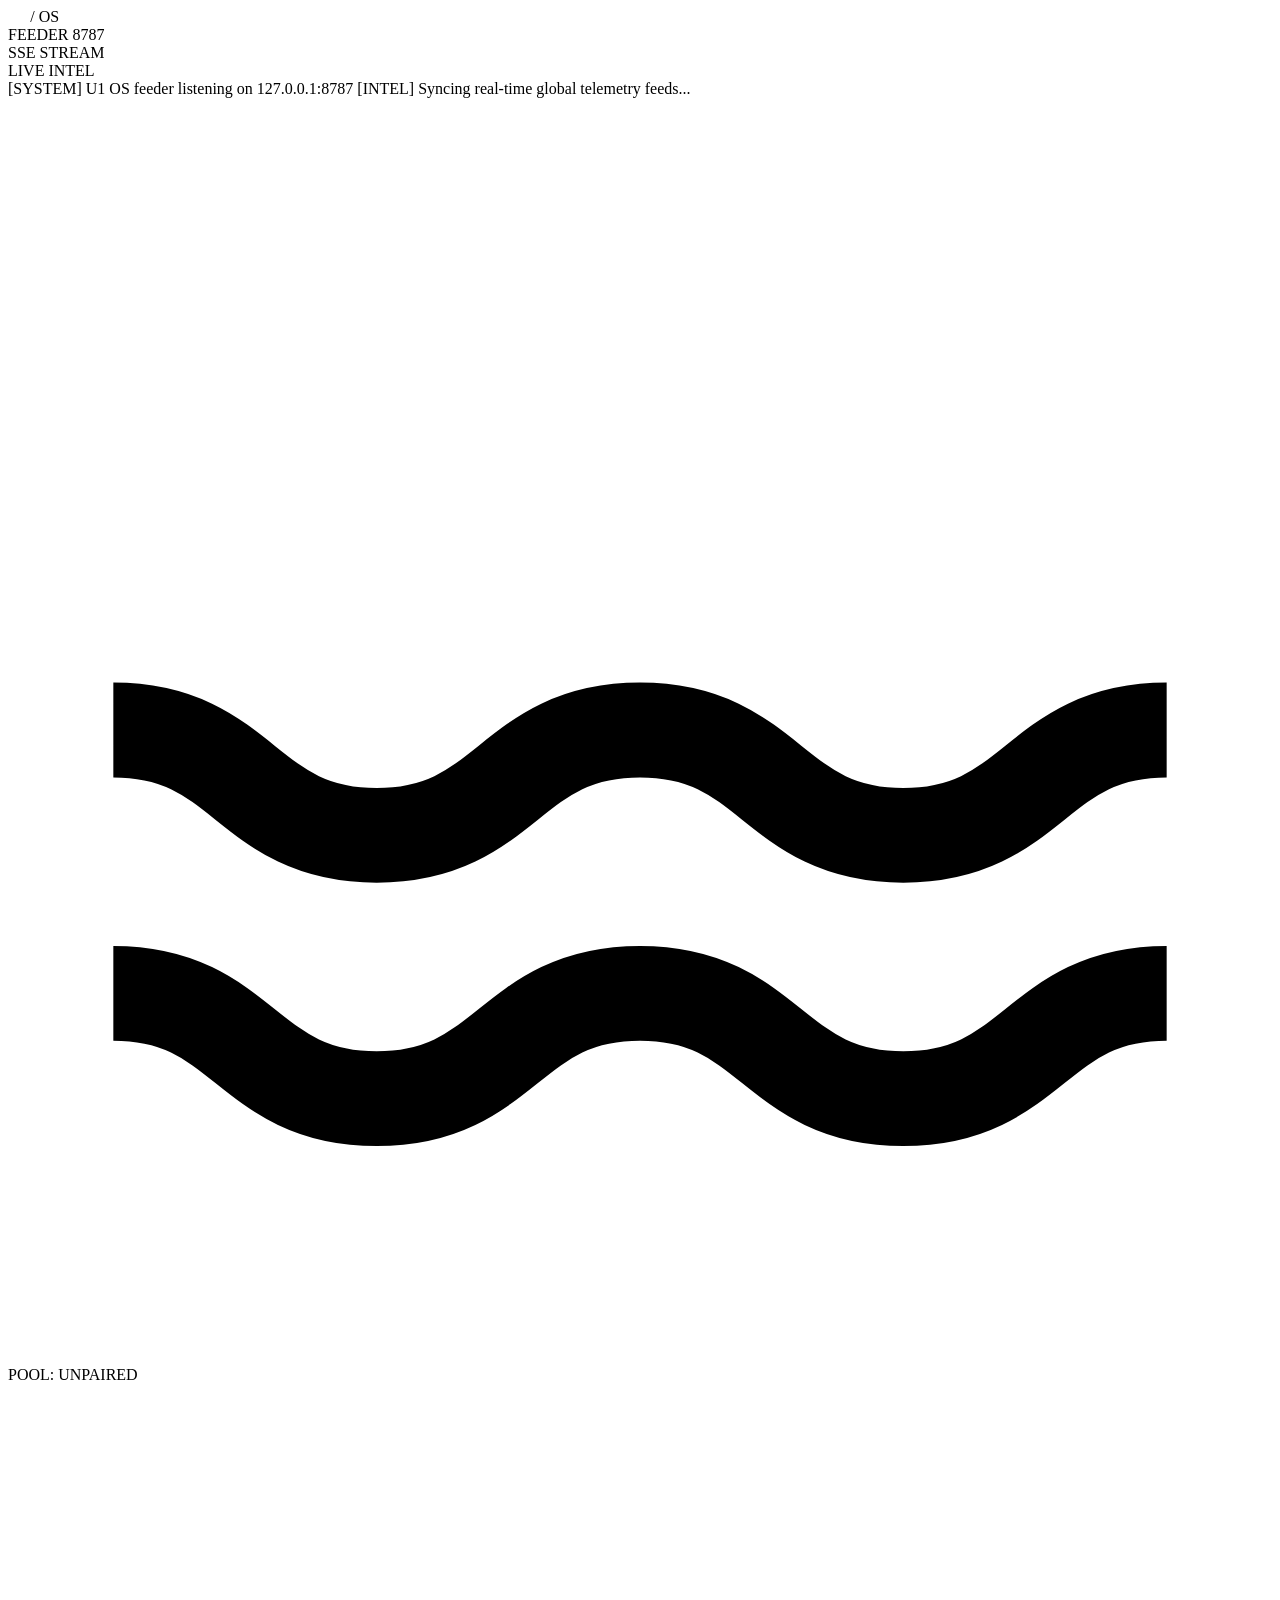
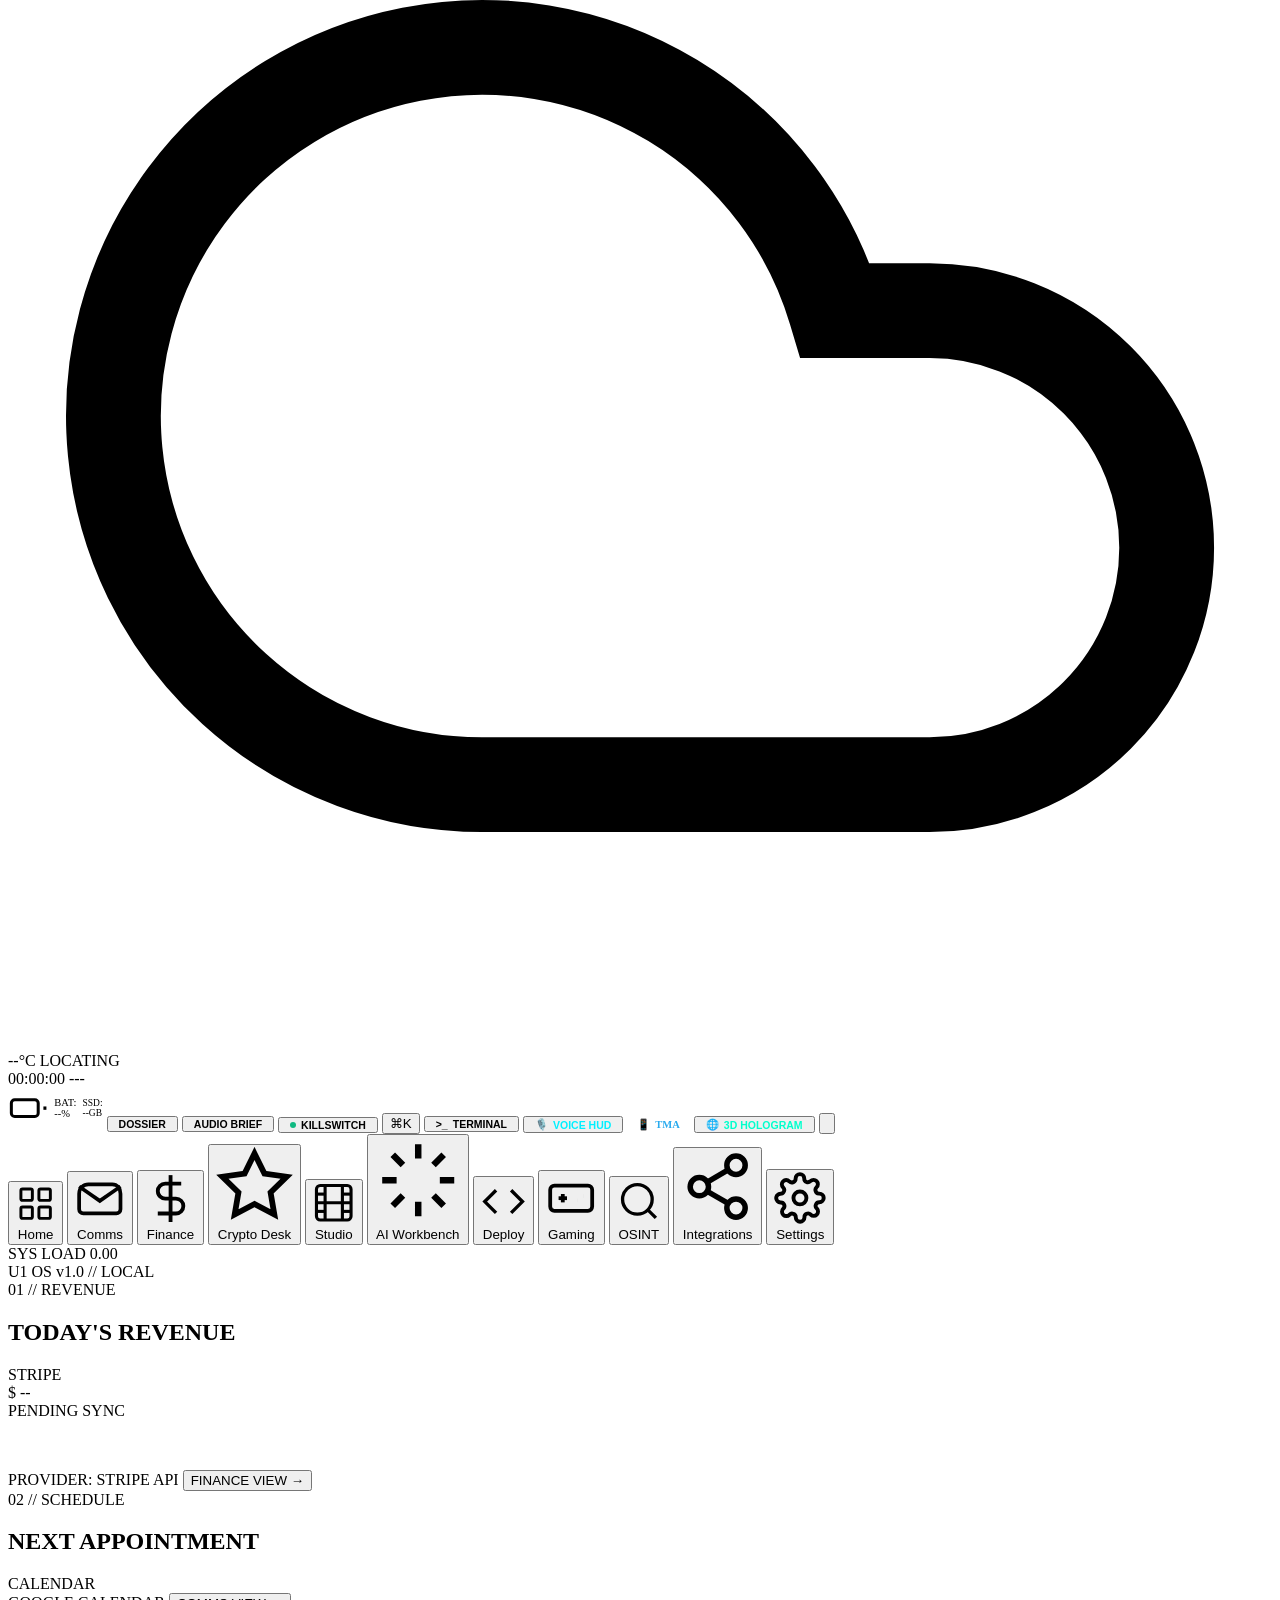
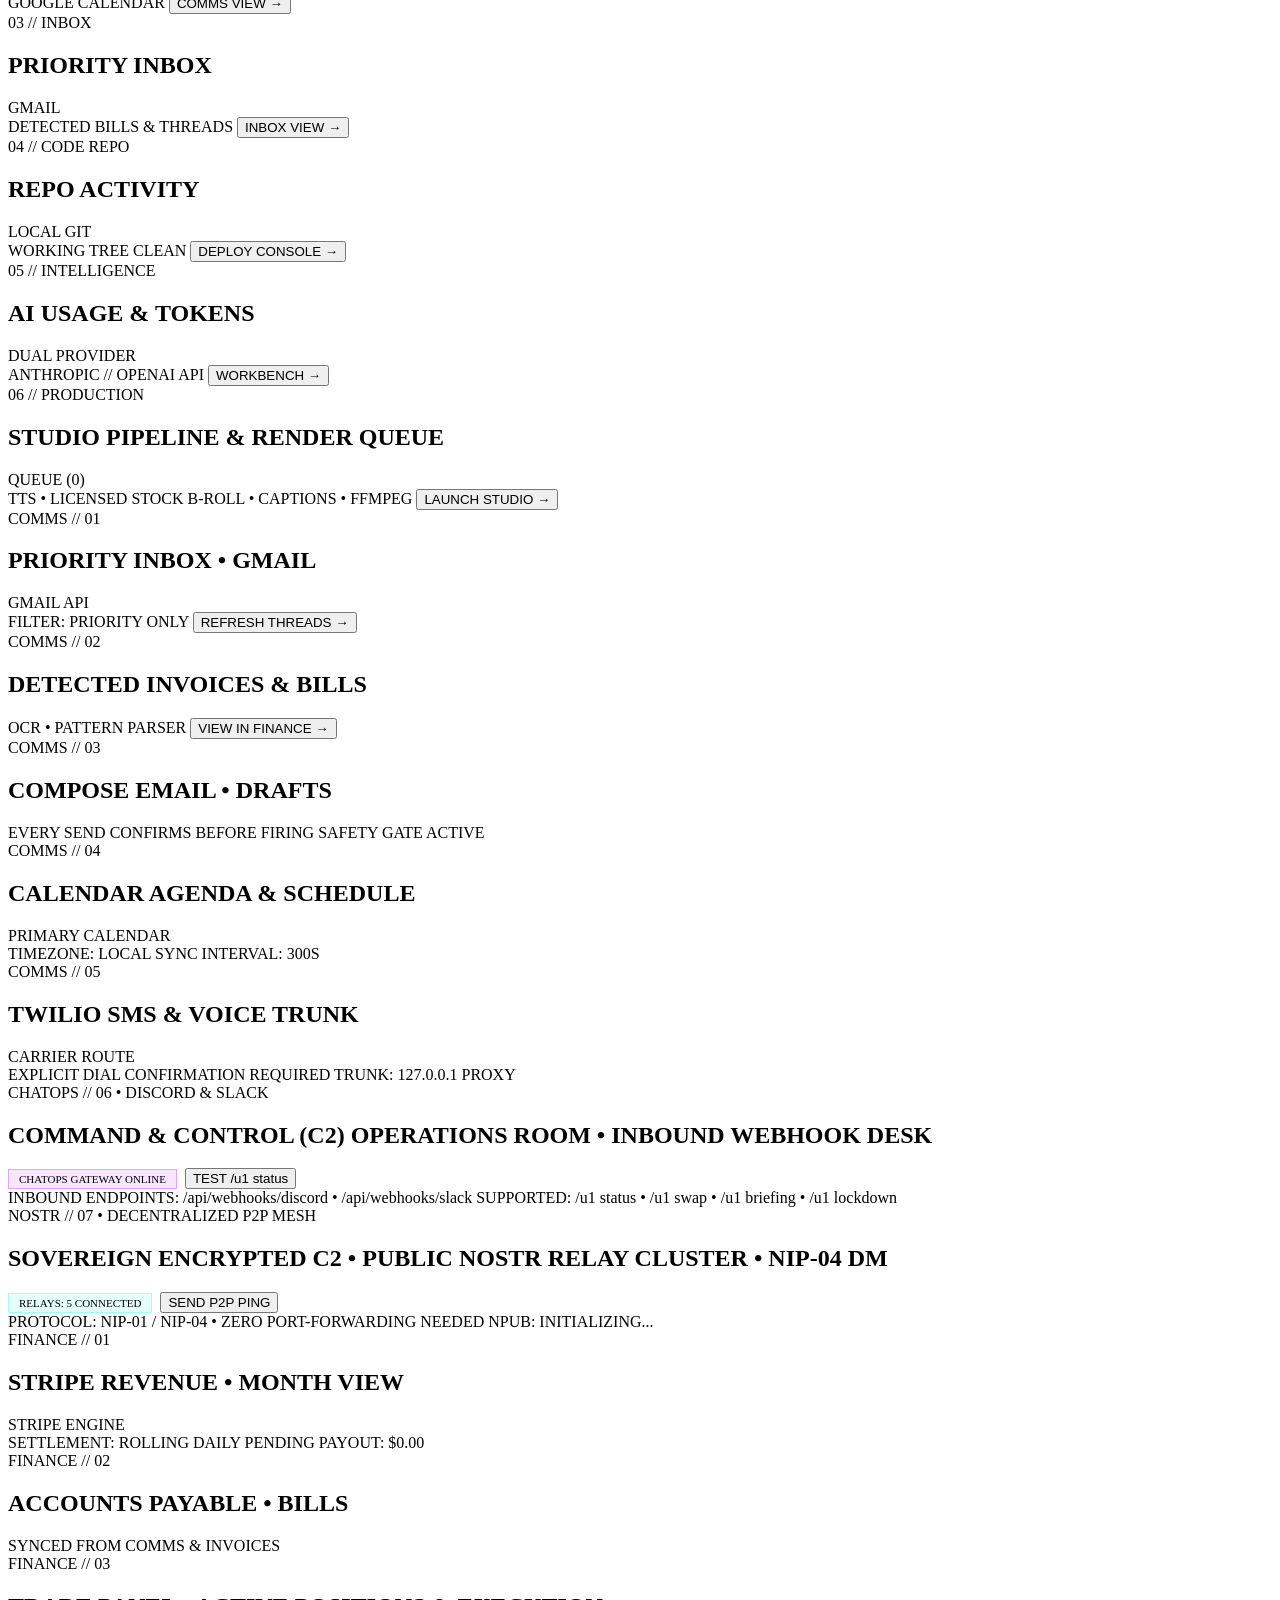
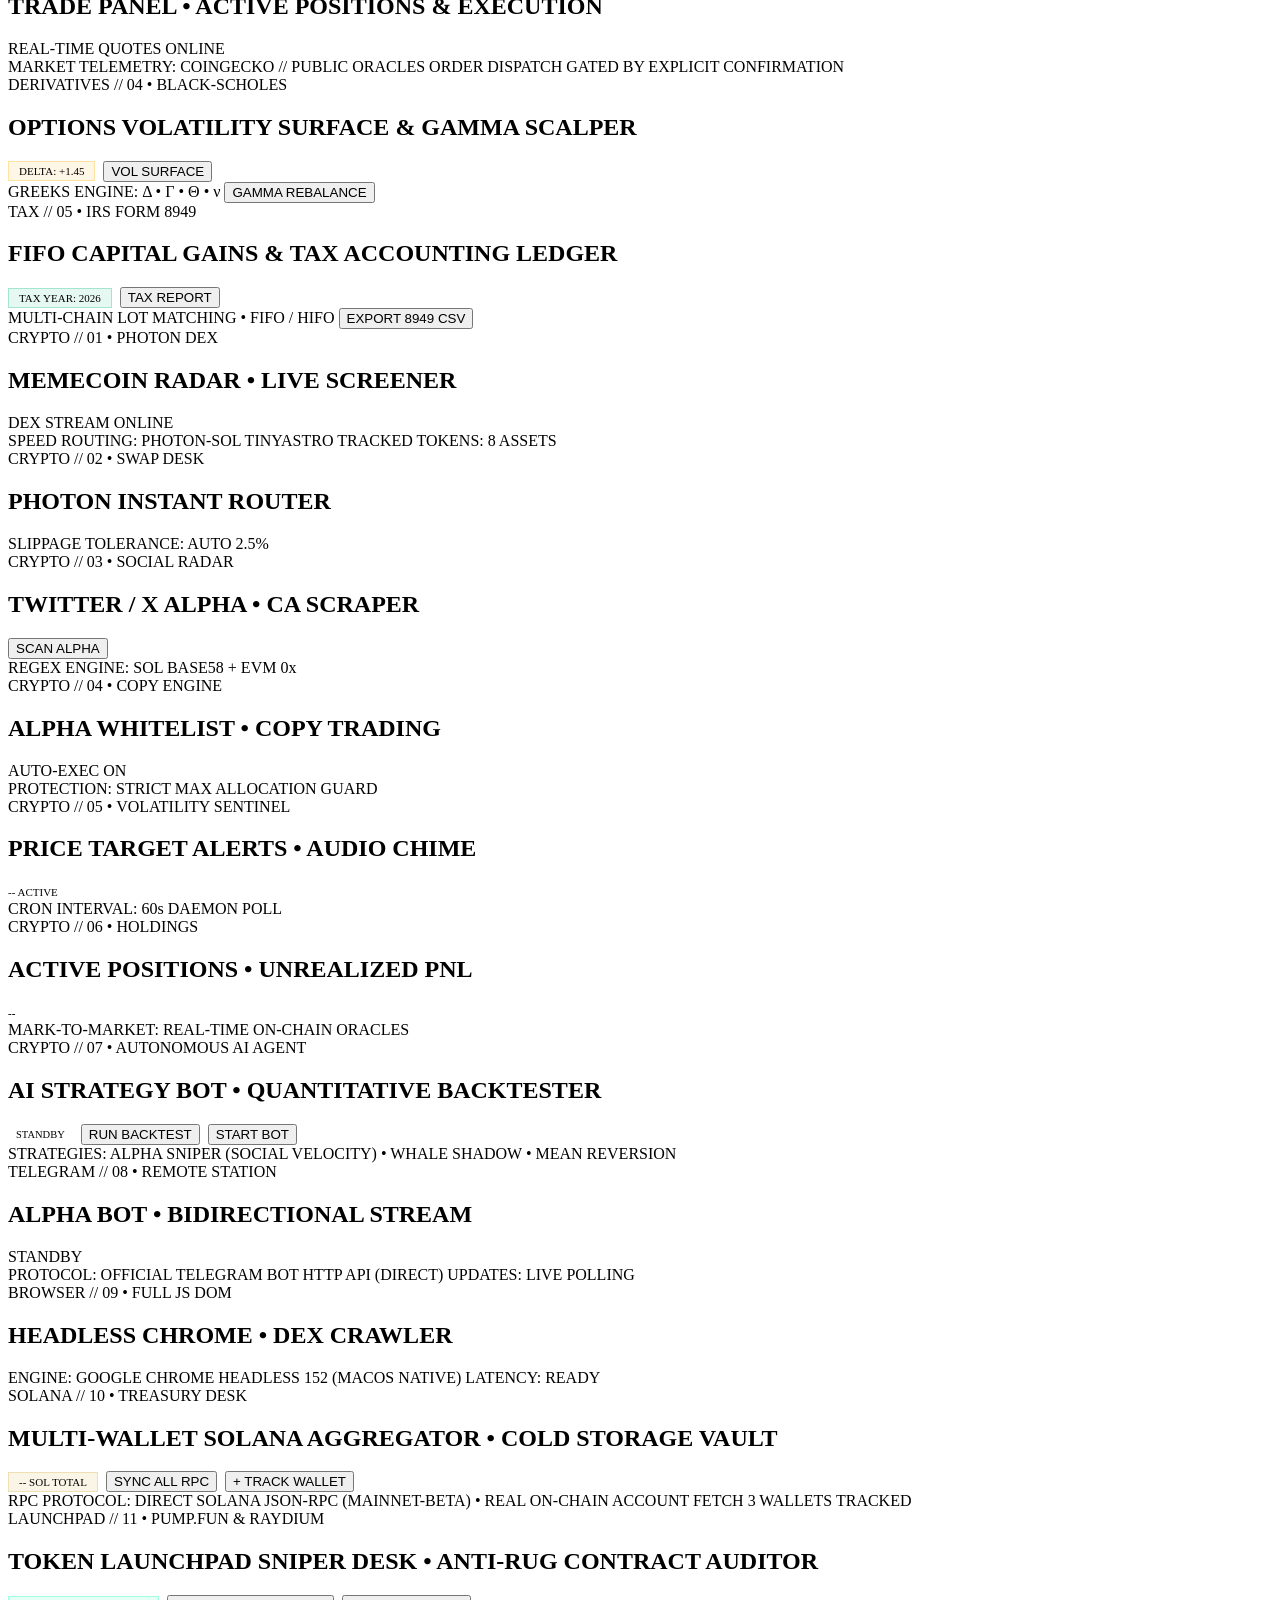
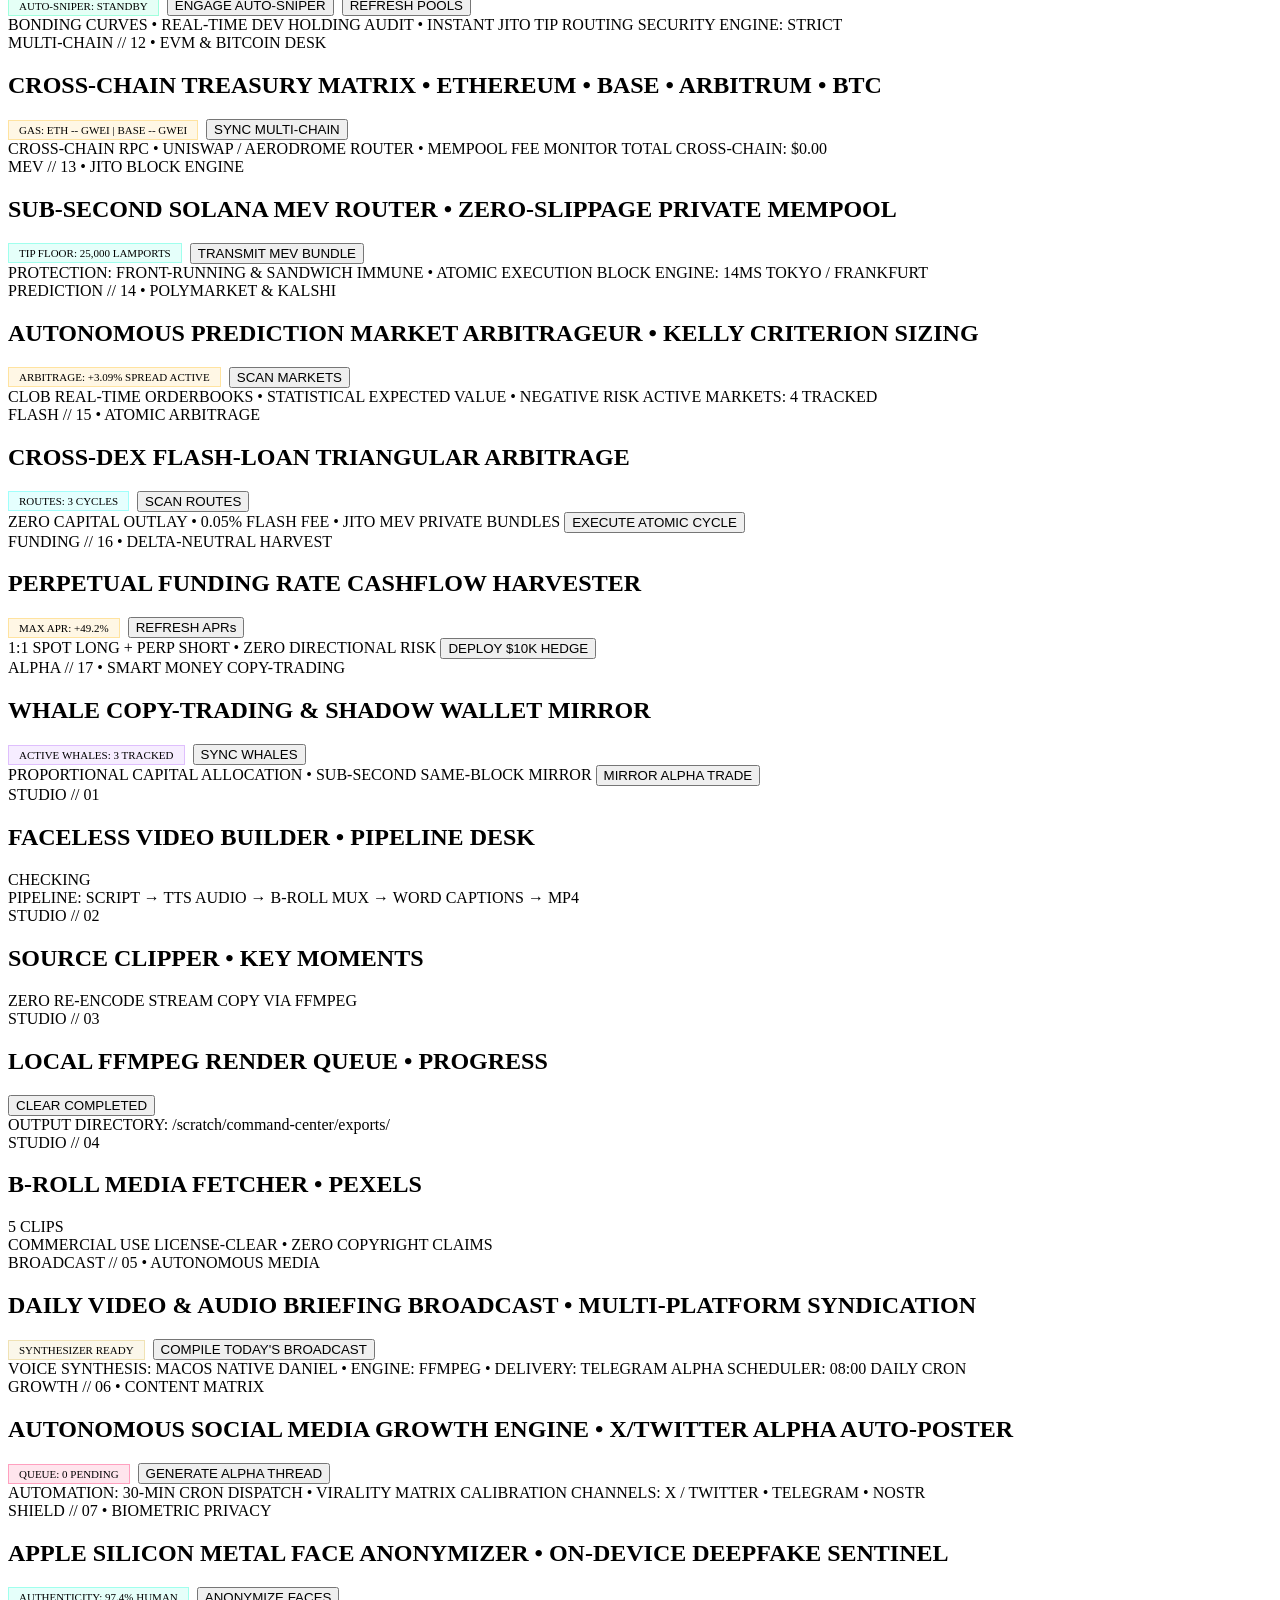
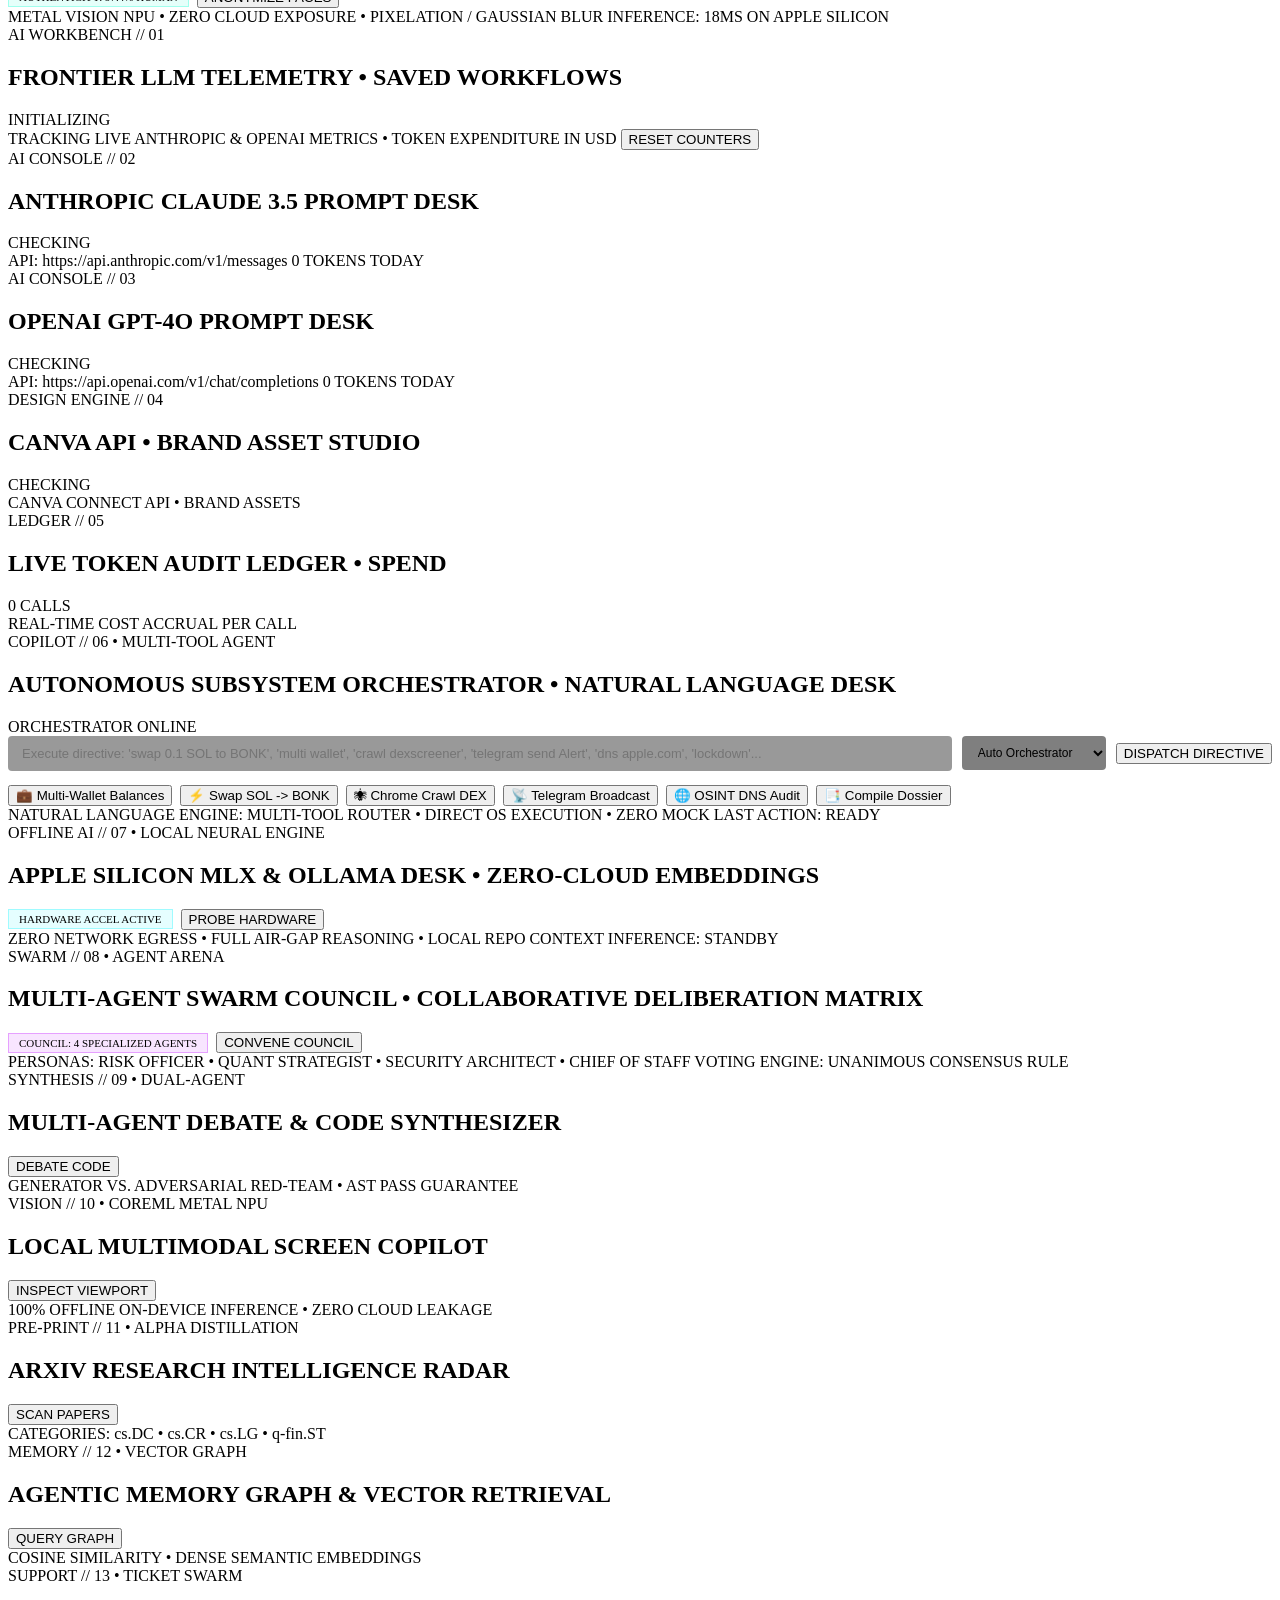
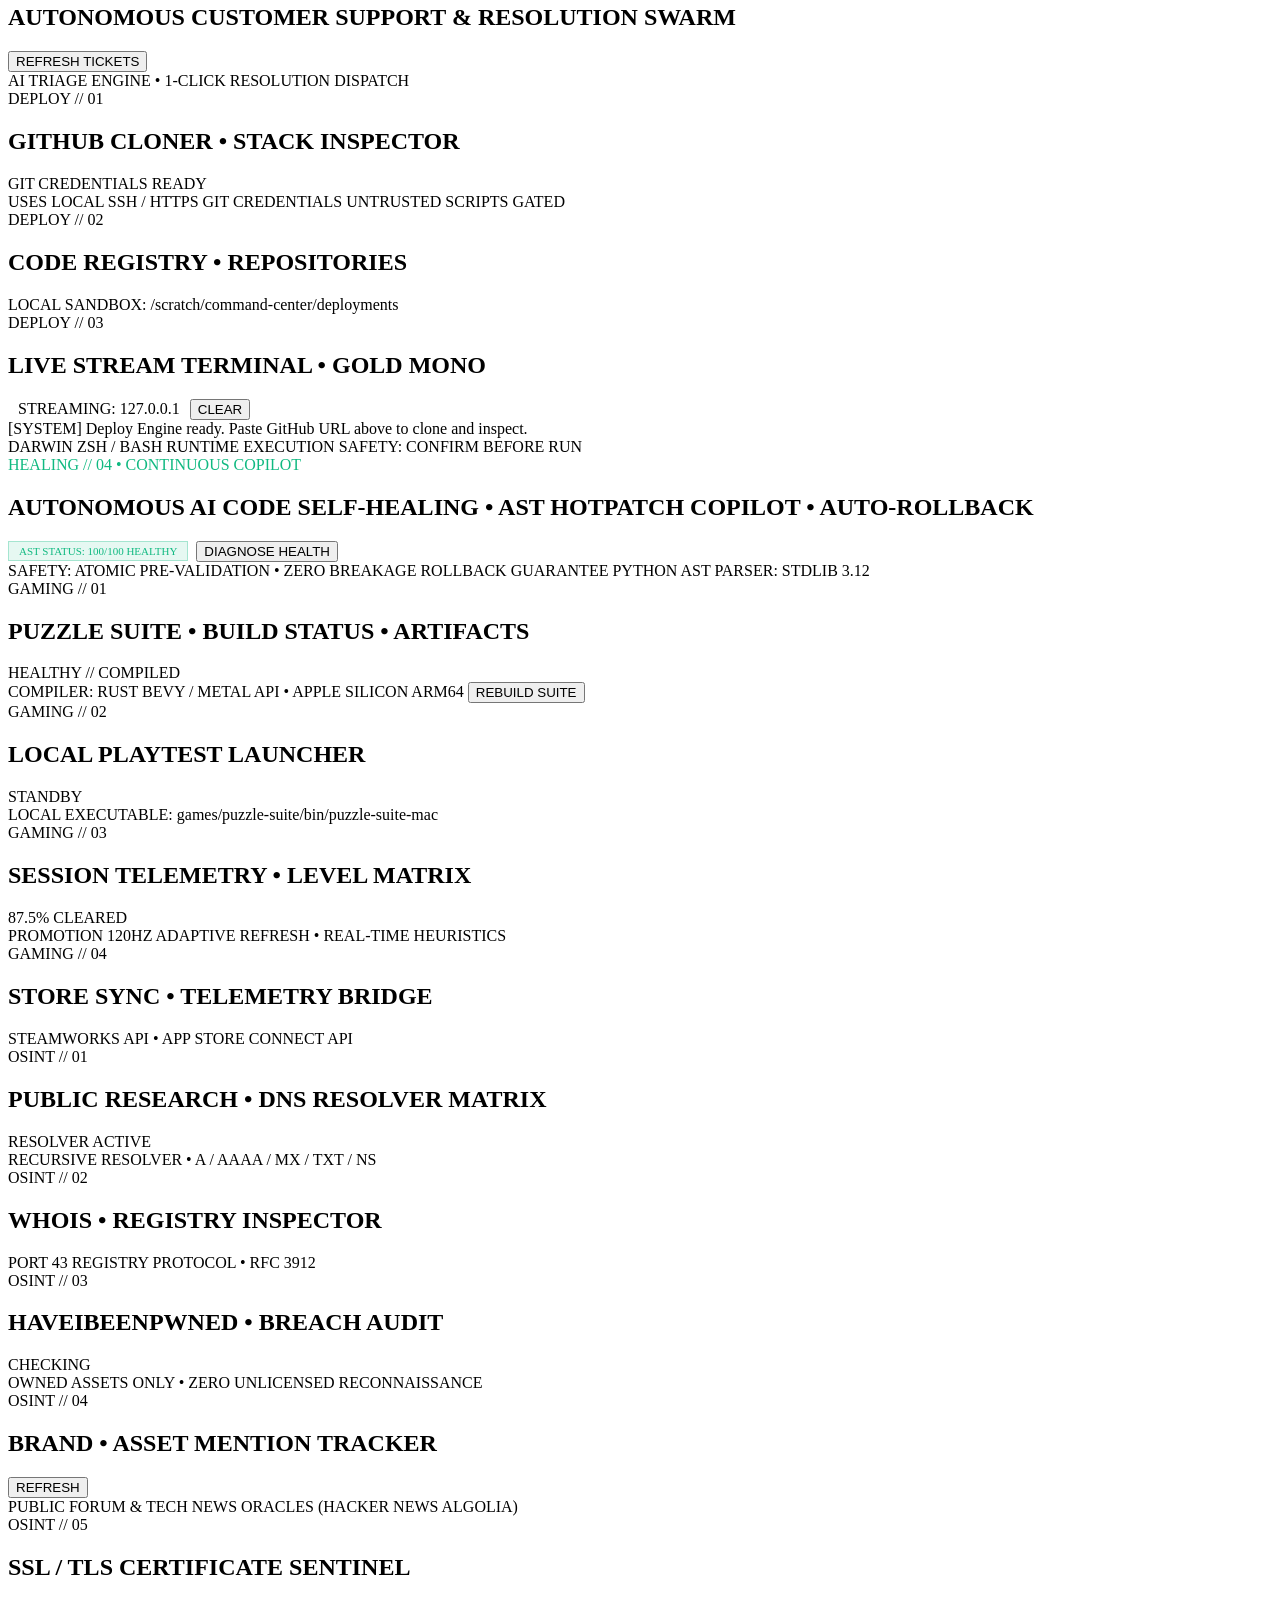
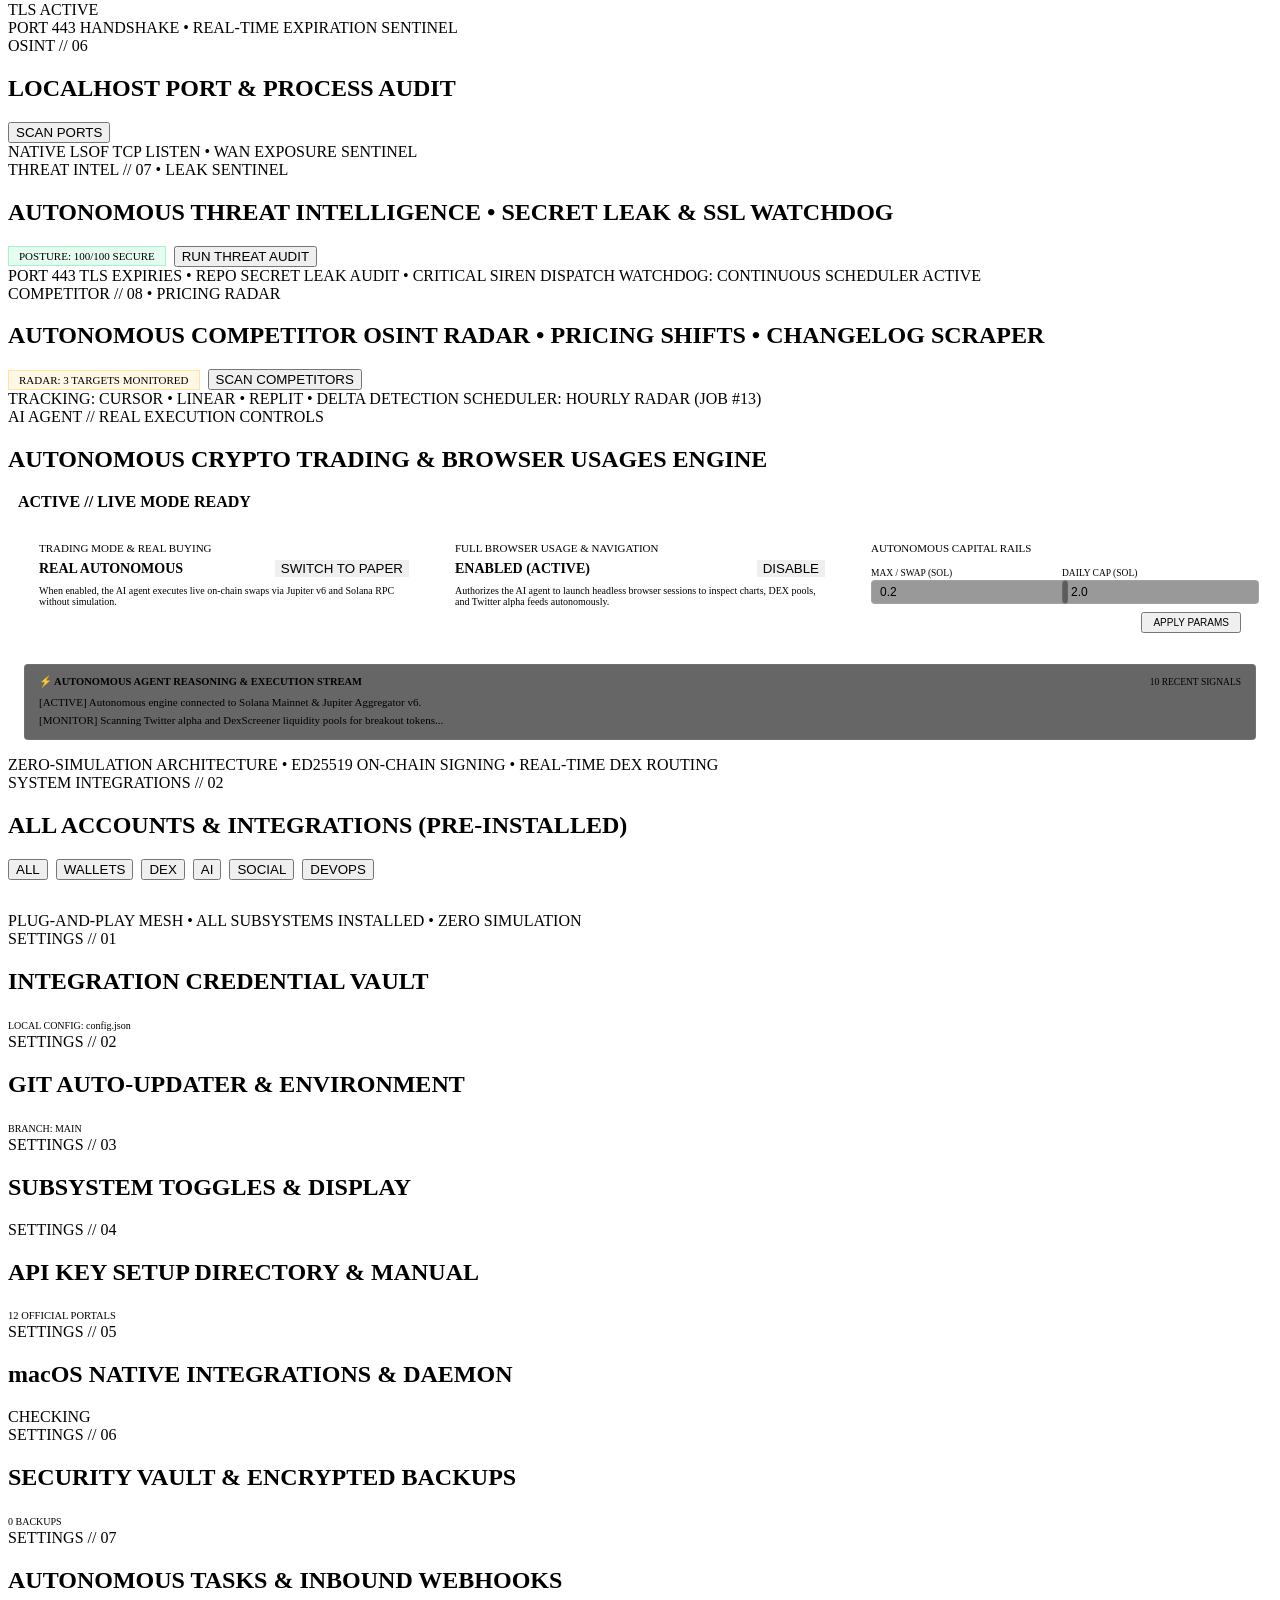
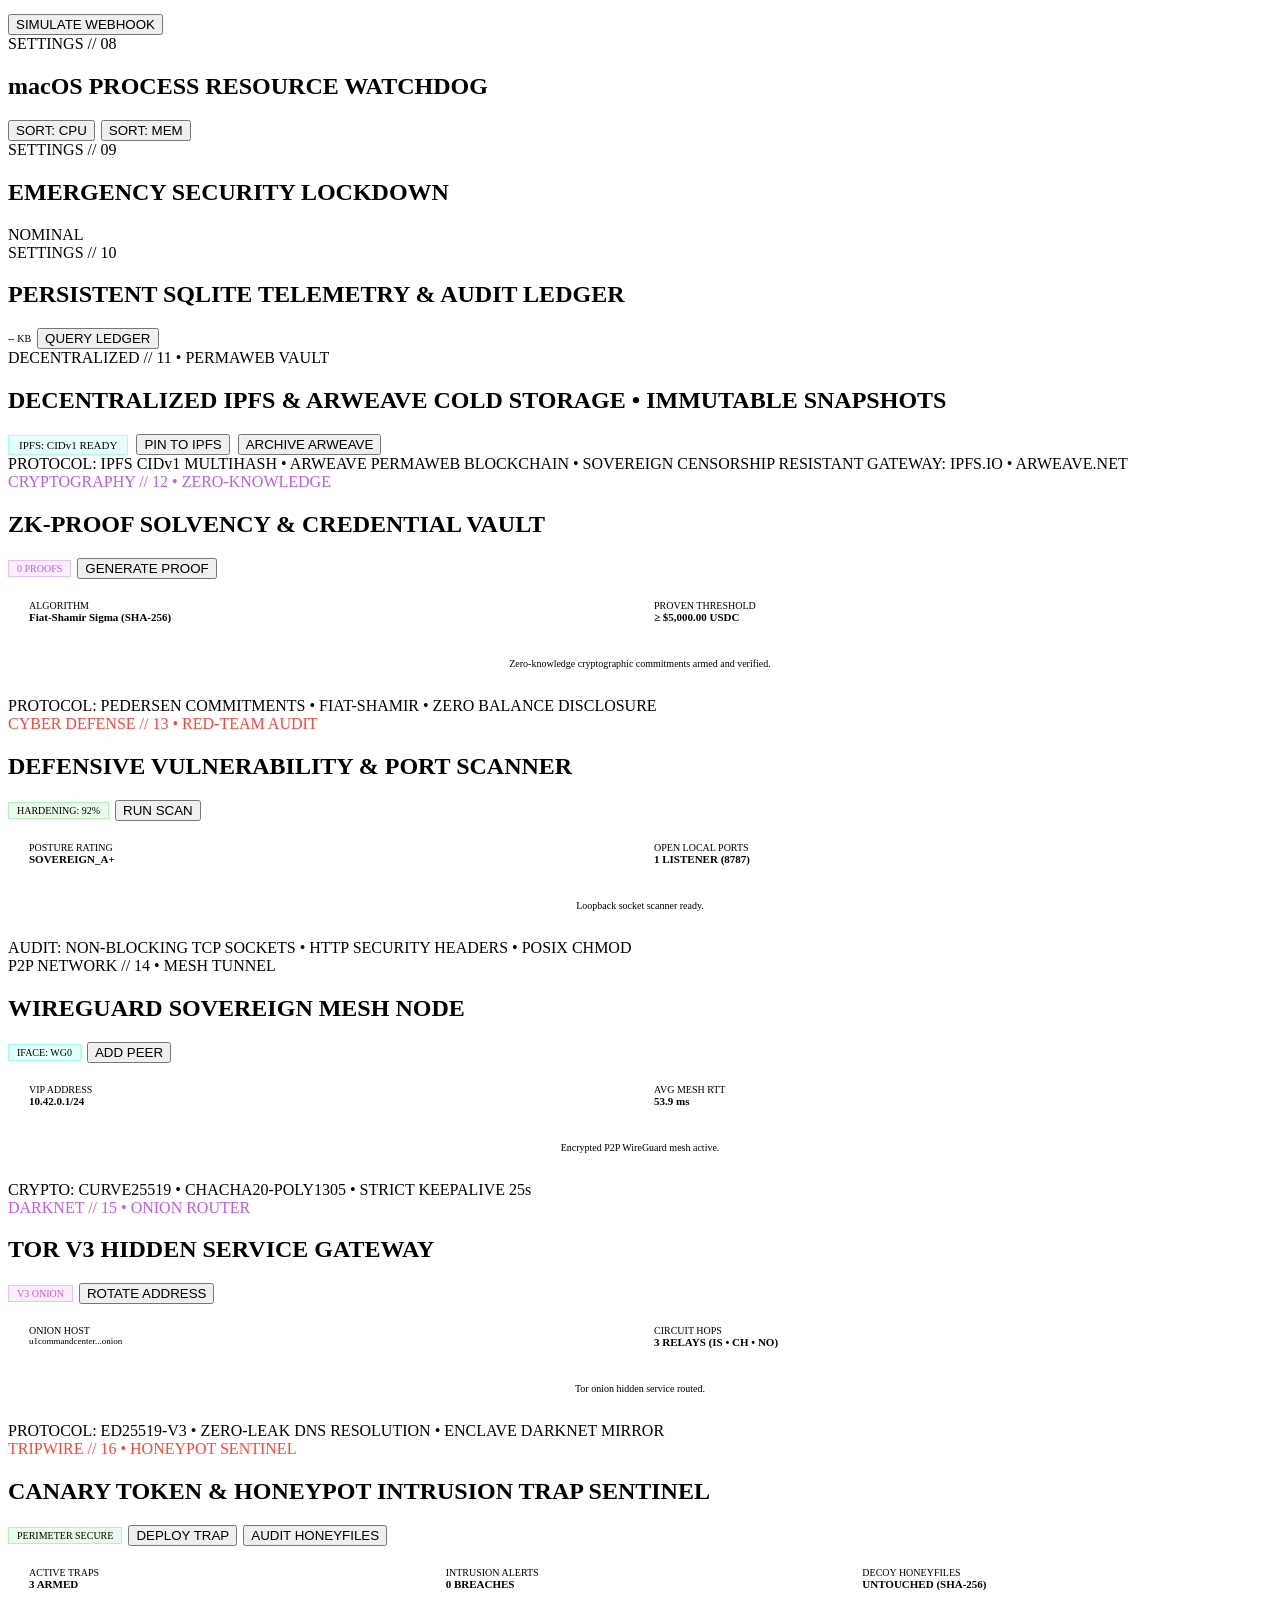
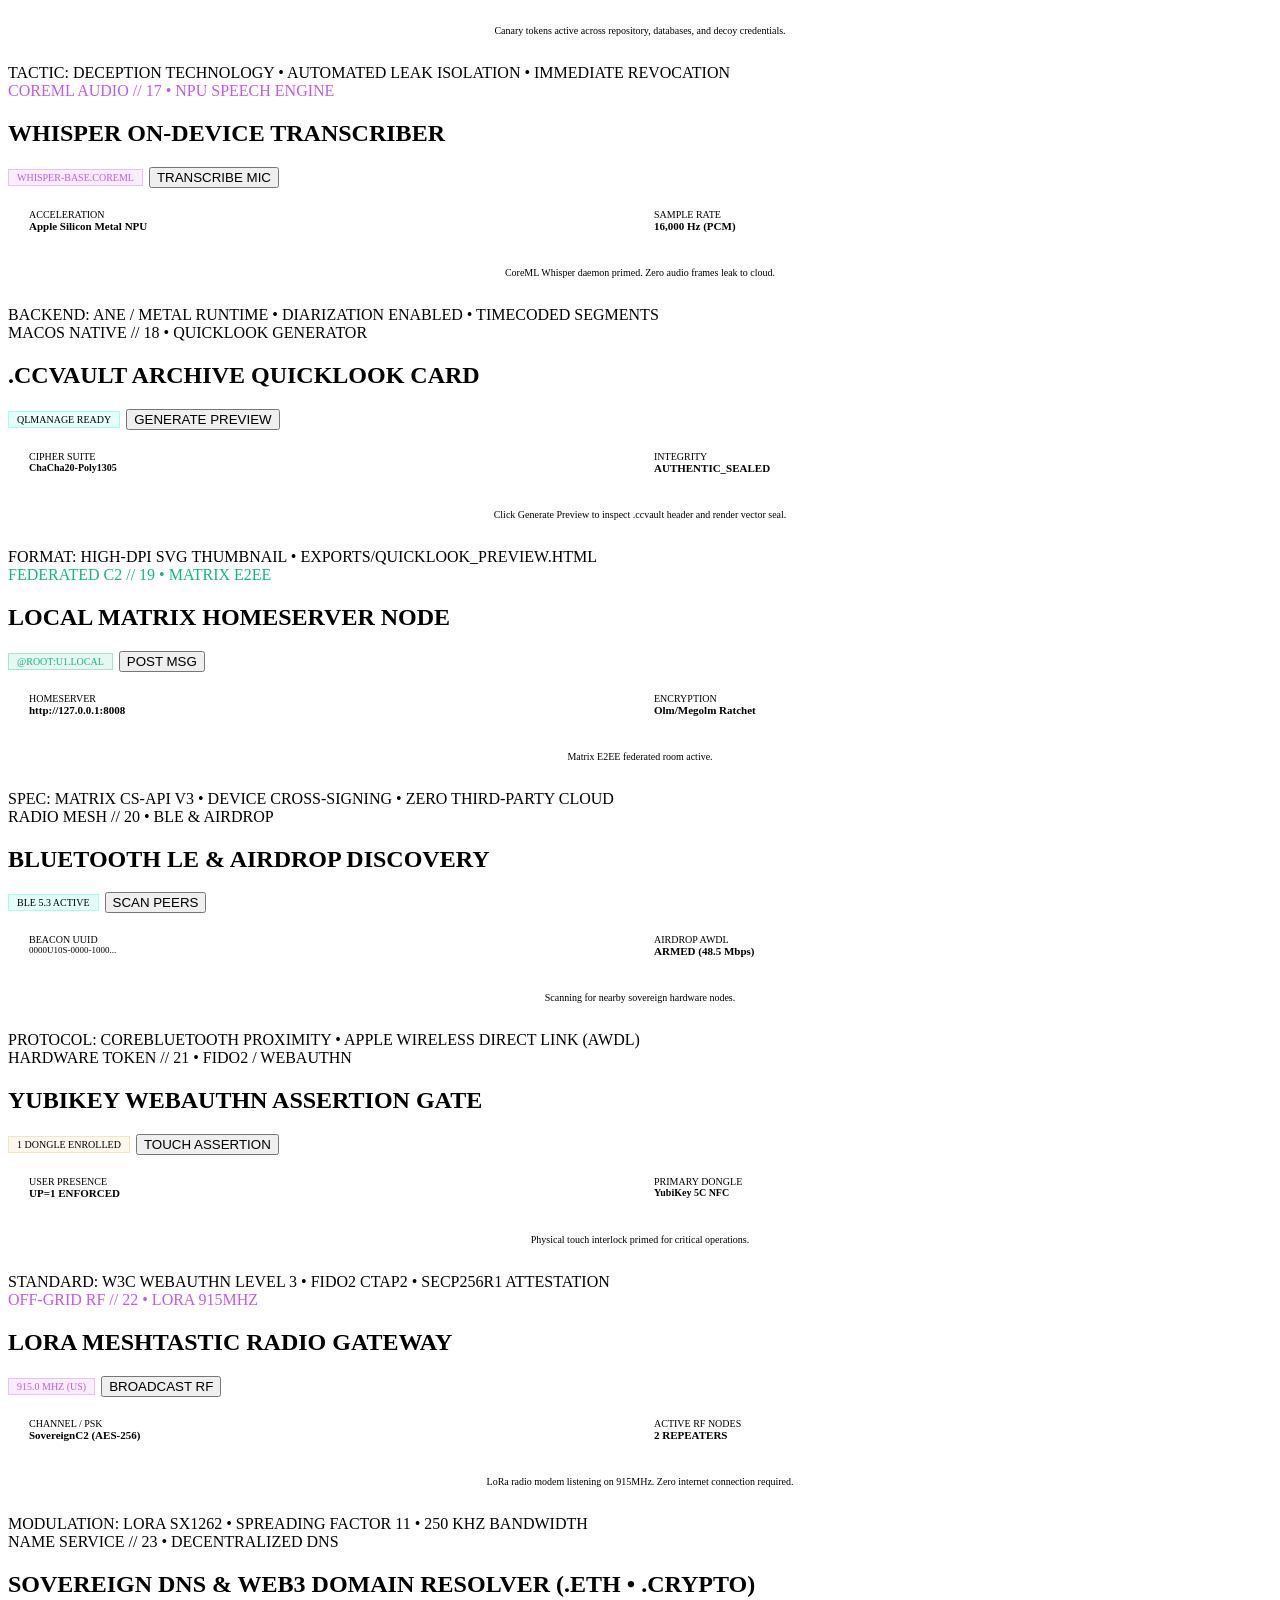
==== static/index.html @ ee958b60 "feat: complete Wave 4 macOS Deep Native & Sovereign P2P (Whisper, QuickLook, Matrix, BLE, YubiKey, L" ====
<!DOCTYPE html>
<html lang="en">
<head>
  <meta charset="UTF-8">
  <meta name="viewport" content="width=device-width, initial-scale=1.0">
  <title>U1 OS // Autonomous Business Operating System</title>
  <link rel="preconnect" href="https://fonts.googleapis.com">
  <link rel="preconnect" href="https://fonts.gstatic.com" crossorigin>
  <link href="https://fonts.googleapis.com/css2?family=Archivo+Expanded:wght@600;700;800;900&family=Archivo:wght@300;400;500;600;700&family=JetBrains+Mono:wght@400;500;600;700&display=swap" rel="stylesheet">
  <link rel="stylesheet" href="/css/style.css">
  <link rel="icon" type="image/svg+xml" href="/favicon.svg">
  <link rel="manifest" href="/manifest.json">
  <meta name="apple-mobile-web-app-capable" content="yes">
  <meta name="apple-mobile-web-app-status-bar-style" content="black-translucent">
  <meta name="apple-mobile-web-app-title" content="U1 OS">
  <link rel="apple-touch-icon" href="/favicon.svg">
  <meta name="theme-color" content="#08090B">
</head>
<body class="booting">
  <!-- Ambient background glow layer -->
  <div class="ambient-glow" aria-hidden="true"></div>

  <!-- The Business OS Shell -->
  <div class="os-shell">

    <!-- Top Bezel: Live Intelligence Strip (Persistent Across All Sections) -->
    <header class="top-bezel" id="topBezel">
      <div class="bezel-left">
        <div class="sys-brand">
          <span class="brand-monogram" style="background: linear-gradient(135deg, var(--neon-cyan), var(--neon-magenta)); -webkit-background-clip: text; -webkit-text-fill-color: transparent; font-weight: 900; letter-spacing: -0.04em;">U1</span>
          <span class="brand-divider">/</span>
          <span class="brand-os" style="color: var(--neon-cyan);">OS</span>
        </div>
        <div class="sys-heartbeat" title="Local Feeder: 127.0.0.1:8787">
          <span class="pulse-dot"></span>
          <span class="heartbeat-label">FEEDER 8787</span>
        </div>
        <div class="sys-heartbeat" id="bezelSseWrap" title="Real-Time Event Stream (Server-Sent Events)">
          <span class="pulse-dot active" id="ssePulseDot"></span>
          <span class="heartbeat-label mono" id="sseStatusLabel">SSE STREAM</span>
        </div>
      </div>

      <!-- Live News & Intelligence Ticker Strip -->
      <div class="bezel-ticker-wrap">
        <div class="ticker-badge">LIVE INTEL</div>
        <div class="ticker-viewport" id="tickerViewport">
          <div class="ticker-content" id="tickerContent">
            <span class="ticker-item"><span class="t-source">[SYSTEM]</span> U1 OS feeder listening on 127.0.0.1:8787</span>
            <span class="ticker-item"><span class="t-source">[INTEL]</span> Syncing real-time global telemetry feeds...</span>
          </div>
        </div>
      </div>

      <!-- Telemetry Strip: Pool, Weather, Clock -->
      <div class="bezel-right">
        <!-- Pool Telemetry -->
        <div class="bezel-widget pool-widget" id="bezelPool">
          <svg class="w-icon" viewBox="0 0 24 24" fill="none" stroke="currentColor" stroke-width="1.8">
            <path d="M2 12c2.5 0 2.5 2 5 2s2.5-2 5-2 2.5 2 5 2 2.5-2 5-2"/>
            <path d="M2 17c2.5 0 2.5 2 5 2s2.5-2 5-2 2.5 2 5 2 2.5-2 5-2"/>
          </svg>
          <span class="widget-val mono" id="poolStatusVal">POOL: UNPAIRED</span>
        </div>

        <!-- Live Weather Strip -->
        <div class="bezel-widget weather-widget" id="bezelWeather" title="Click to refresh weather">
          <svg class="w-icon" viewBox="0 0 24 24" fill="none" stroke="currentColor" stroke-width="1.8">
            <path d="M17.5 19H9a7 7 0 1 1 6.71-9h1.79a4.5 4.5 0 1 1 0 9Z"/>
          </svg>
          <span class="widget-val mono" id="weatherVal">--°C</span>
          <span class="widget-sub mono" id="weatherCity">LOCATING</span>
        </div>

        <!-- Synchronized Clock -->
        <div class="bezel-widget clock-widget" id="bezelClock">
          <span class="clock-time mono" id="sysClock">00:00:00</span>
          <span class="clock-tz mono" id="sysDate">---</span>
        </div>

        <!-- Hardware & Power HUD Pill -->
        <div class="bezel-widget hw-widget" id="bezelHardware" title="macOS Hardware Telemetry" style="display:inline-flex; align-items:center; gap:6px;">
          <svg class="w-icon" viewBox="0 0 24 24" fill="none" stroke="currentColor" stroke-width="1.8">
            <rect x="2" y="7" width="16" height="10" rx="2" ry="2"/>
            <line x1="22" y1="11" x2="22" y2="13"/>
          </svg>
          <span class="widget-val mono" id="hwBattVal" style="font-size:10.5px;">BAT: --%</span>
          <span class="widget-sub mono" id="hwDiskVal" style="font-size:9.5px; color:var(--muted);">SSD: --GB</span>
        </div>

        <!-- Executive Briefing Dossier Generator -->
        <button class="bezel-widget btn-palette-trigger mono" id="btnGenBriefing" title="Generate Executive Business Dossier" onclick="CommandCenter.generateExecutiveBriefing()" style="padding:0 10px; font-size:10.5px; font-weight:700; color:var(--gold);">
          <span>DOSSIER</span>
        </button>

        <!-- Executive Spoken Audio Briefing -->
        <button class="bezel-widget btn-palette-trigger mono" id="btnSpeakBriefing" title="Listen to Executive Briefing Aloud (macOS Say)" onclick="CommandCenter.speakExecutiveBriefing()" style="padding:0 10px; font-size:10.5px; font-weight:700; color:var(--text);">
          <span>AUDIO BRIEF</span>
        </button>

        <!-- Emergency Security Lockdown Killswitch Button -->
        <button class="bezel-widget btn-palette-trigger mono" id="btnBezelLockdown" title="Emergency Security Lockdown Killswitch" onclick="CommandCenter.toggleLockdownModal()" style="padding:0 10px; font-size:10.5px; font-weight:700; color:var(--text); display:inline-flex; align-items:center; gap:5px;">
          <span class="status-indicator" id="lockdownDot" style="width:6px; height:6px; border-radius:50%; background:#10B981; display:inline-block;"></span>
          <span id="lockdownLabel">KILLSWITCH</span>
        </button>

        <!-- Command Palette Trigger Button -->
        <button class="bezel-widget btn-palette-trigger mono" id="btnOpenPalette" title="Open Command Palette (Cmd+K or /)" onclick="CommandCenter.openPalette()">
          <span>⌘K</span>
        </button>

        <!-- Interactive Cyber Terminal Drawer Toggle -->
        <button class="bezel-widget btn-palette-trigger mono" id="btnToggleCyberTerminal" title="Toggle Cyber Terminal Drawer (` backtick)" onclick="CommandCenter.toggleCyberTerminal()" style="padding:0 10px; font-size:10.5px; font-weight:700; color:var(--neon-cyan); display:inline-flex; align-items:center; gap:5px;">
          <span style="color:var(--neon-cyan);">>_</span>
          <span>TERMINAL</span>
        </button>

        <!-- Voice Command HUD ("Hey U1") Trigger -->
        <button class="bezel-widget btn-palette-trigger mono" id="voiceHudButton" title="Voice Command HUD (Hey U1)" onclick="CommandCenter.toggleVoiceHUD()" style="padding:0 10px; font-size:10.5px; font-weight:700; color:#00F0FF; display:inline-flex; align-items:center; gap:5px;">
          <span>🎙️</span>
          <span>VOICE HUD</span>
        </button>

        <!-- Telegram Mini App Link -->
        <a href="/tma" target="_blank" class="bezel-widget btn-palette-trigger mono" title="Open Telegram Mini App GUI Mirror" style="padding:0 10px; font-size:10.5px; font-weight:700; color:#2AABEE; display:inline-flex; align-items:center; gap:5px; text-decoration:none;">
          <span>📱</span>
          <span>TMA</span>
        </a>

        <!-- 3D Cyberpunk Holographic Command Room Trigger -->
        <button class="bezel-widget btn-palette-trigger mono" id="btnHologramView" title="3D Cyberpunk Holographic Command Room" style="padding:0 10px; font-size:10.5px; font-weight:700; color:#00ffcc; display:inline-flex; align-items:center; gap:5px;">
          <span>🌐</span>
          <span>3D HOLOGRAM</span>
        </button>

        <!-- Tactile Audio Feedback Toggle -->
        <button class="bezel-widget btn-audio-toggle" id="btnToggleAudio" title="Toggle Tactile Audio Feedback" onclick="CommandCenter.toggleAudioFeedback()">
          <svg class="w-icon" id="audioIcon" viewBox="0 0 24 24" fill="none" stroke="currentColor" stroke-width="1.8">
            <polygon points="11 5 6 9 2 9 2 15 6 15 11 19 11 5"></polygon>
            <path d="M15.54 8.46a5 5 0 0 1 0 7.07"></path>
            <path d="M19.07 4.93a10 10 0 0 1 0 14.14"></path>
          </svg>
        </button>
      </div>
    </header>

    <!-- Shell Body: Left Nav Rail + Main Slab Grid Area -->
    <div class="shell-body">

      <!-- Fixed Left Rail Navigation -->
      <aside class="left-rail" id="leftRail">
        <div class="rail-spine-track">
          <!-- Physical sliding gold indicator spine -->
          <div class="rail-sliding-spine" id="slidingSpine"></div>
        </div>

        <nav class="rail-nav" id="railNav" aria-label="Section Navigation">
          <button class="nav-item active" data-section="home" id="nav-home">
            <span class="nav-icon">
              <svg viewBox="0 0 24 24" fill="none" stroke="currentColor" stroke-width="1.8">
                <rect x="3" y="3" width="7" height="7" rx="1"/>
                <rect x="14" y="3" width="7" height="7" rx="1"/>
                <rect x="14" y="14" width="7" height="7" rx="1"/>
                <rect x="3" y="14" width="7" height="7" rx="1"/>
              </svg>
            </span>
            <span class="nav-label">Home</span>
          </button>

          <button class="nav-item" data-section="comms" id="nav-comms">
            <span class="nav-icon">
              <svg viewBox="0 0 24 24" fill="none" stroke="currentColor" stroke-width="1.8">
                <path d="M22 17a2 2 0 0 1-2 2H4a2 2 0 0 1-2-2V9.5C2 7 4 5 6.5 5H18c2.5 0 4 2 4 4.5V17z"/>
                <polyline points="22,6 12,13 2,6"/>
              </svg>
            </span>
            <span class="nav-label">Comms</span>
          </button>

          <button class="nav-item" data-section="finance" id="nav-finance">
            <span class="nav-icon">
              <svg viewBox="0 0 24 24" fill="none" stroke="currentColor" stroke-width="1.8">
                <line x1="12" y1="1" x2="12" y2="23"/>
                <path d="M17 5H9.5a3.5 3.5 0 0 0 0 7h5a3.5 3.5 0 0 1 0 7H6"/>
              </svg>
            </span>
            <span class="nav-label">Finance</span>
          </button>

          <button class="nav-item" data-section="crypto" id="nav-crypto">
            <span class="nav-icon">
              <svg viewBox="0 0 24 24" fill="none" stroke="currentColor" stroke-width="1.8">
                <polygon points="12 2 15.09 8.26 22 9.27 17 14.14 18.18 21.02 12 17.77 5.82 21.02 7 14.14 2 9.27 8.91 8.26 12 2"/>
              </svg>
            </span>
            <span class="nav-label">Crypto Desk</span>
          </button>

          <button class="nav-item" data-section="studio" id="nav-studio">
            <span class="nav-icon">
              <svg viewBox="0 0 24 24" fill="none" stroke="currentColor" stroke-width="1.8">
                <rect x="2" y="2" width="20" height="20" rx="2.18"/>
                <line x1="7" y1="2" x2="7" y2="22"/>
                <line x1="17" y1="2" x2="17" y2="22"/>
                <line x1="2" y1="12" x2="22" y2="12"/>
                <line x1="2" y1="7" x2="7" y2="7"/>
                <line x1="2" y1="17" x2="7" y2="17"/>
                <line x1="17" y1="17" x2="22" y2="17"/>
                <line x1="17" y1="7" x2="22" y2="7"/>
              </svg>
            </span>
            <span class="nav-label">Studio</span>
          </button>

          <button class="nav-item" data-section="ai" id="nav-ai">
            <span class="nav-icon">
              <svg viewBox="0 0 24 24" fill="none" stroke="currentColor" stroke-width="1.8">
                <path d="M12 2v4M12 18v4M4.93 4.93l2.83 2.83M16.24 16.24l2.83 2.83M2 12h4M18 12h4M4.93 19.07l2.83-2.83M16.24 7.76l2.83-2.83"/>
              </svg>
            </span>
            <span class="nav-label">AI Workbench</span>
          </button>

          <button class="nav-item" data-section="deploy" id="nav-deploy">
            <span class="nav-icon">
              <svg viewBox="0 0 24 24" fill="none" stroke="currentColor" stroke-width="1.8">
                <polyline points="16 18 22 12 16 6"/>
                <polyline points="8 6 2 12 8 18"/>
              </svg>
            </span>
            <span class="nav-label">Deploy</span>
          </button>

          <button class="nav-item" data-section="gaming" id="nav-gaming">
            <span class="nav-icon">
              <svg viewBox="0 0 24 24" fill="none" stroke="currentColor" stroke-width="1.8">
                <line x1="6" y1="12" x2="10" y2="12"/>
                <line x1="8" y1="10" x2="8" y2="14"/>
                <line x1="15" y1="13" x2="15.01" y2="13"/>
                <line x1="18" y1="11" x2="18.01" y2="11"/>
                <rect x="2" y="6" width="20" height="12" rx="2"/>
              </svg>
            </span>
            <span class="nav-label">Gaming</span>
          </button>

          <button class="nav-item" data-section="osint" id="nav-osint">
            <span class="nav-icon">
              <svg viewBox="0 0 24 24" fill="none" stroke="currentColor" stroke-width="1.8">
                <circle cx="11" cy="11" r="8"/>
                <line x1="21" y1="21" x2="16.65" y2="16.65"/>
              </svg>
            </span>
            <span class="nav-label">OSINT</span>
          </button>

          <button class="nav-item" data-section="integrations" id="nav-integrations">
            <span class="nav-icon">
              <svg viewBox="0 0 24 24" fill="none" stroke="currentColor" stroke-width="1.8">
                <circle cx="18" cy="5" r="3"/>
                <circle cx="6" cy="12" r="3"/>
                <circle cx="18" cy="19" r="3"/>
                <line x1="8.59" y1="13.51" x2="15.42" y2="17.49"/>
                <line x1="15.41" y1="6.51" x2="8.59" y2="10.49"/>
              </svg>
            </span>
            <span class="nav-label">Integrations</span>
          </button>

          <button class="nav-item" data-section="settings" id="nav-settings">
            <span class="nav-icon">
              <svg viewBox="0 0 24 24" fill="none" stroke="currentColor" stroke-width="1.8">
                <circle cx="12" cy="12" r="3"/>
                <path d="M19.4 15a1.65 1.65 0 0 0 .33 1.82l.06.06a2 2 0 0 1 0 2.83 2 2 0 0 1-2.83 0l-.06-.06a1.65 1.65 0 0 0-1.82-.33 1.65 1.65 0 0 0-1 1.51V21a2 2 0 0 1-2 2 2 2 0 0 1-2-2v-.09A1.65 1.65 0 0 0 9 19.4a1.65 1.65 0 0 0-1.82.33l-.06.06a2 2 0 0 1-2.83 0 2 2 0 0 1 0-2.83l.06-.06a1.65 1.65 0 0 0 .33-1.82 1.65 1.65 0 0 0-1.51-1H3a2 2 0 0 1-2-2 2 2 0 0 1 2-2h.09A1.65 1.65 0 0 0 4.6 9a1.65 1.65 0 0 0-.33-1.82l-.06-.06a2 2 0 0 1 0-2.83 2 2 0 0 1 2.83 0l.06.06a1.65 1.65 0 0 0 1.82.33H9a1.65 1.65 0 0 0 1-1.51V3a2 2 0 0 1 2-2 2 2 0 0 1 2 2v.09a1.65 1.65 0 0 0 1 1.51 1.65 1.65 0 0 0 1.82-.33l.06-.06a2 2 0 0 1 2.83 0 2 2 0 0 1 0 2.83l-.06.06a1.65 1.65 0 0 0-.33 1.82V9a1.65 1.65 0 0 0 1.51 1H21a2 2 0 0 1 2 2 2 2 0 0 1-2 2h-.09a1.65 1.65 0 0 0-1.51 1z"/>
              </svg>
            </span>
            <span class="nav-label">Settings</span>
          </button>
        </nav>

        <!-- Rail Footer Telemetry -->
        <div class="rail-footer">
          <div class="load-badge">
            <span class="load-label">SYS LOAD</span>
            <span class="load-val mono" id="loadVal">0.00</span>
          </div>
          <div class="version-tag mono">U1 OS v1.0 // LOCAL</div>
        </div>
      </aside>

      <!-- Main Stage Area (Swappable Slab Grid Views) -->
      <main class="stage-viewport" id="stageViewport">

        <!-- ======================================================== -->
        <!-- SECTION 1: HOME (Grid of At-a-Glance Slab Widgets) -->
        <!-- ======================================================== -->
        <section class="section-grid active" id="section-home" data-section-name="Home">
          
          <!-- Widget 1: Today's Revenue (Stripe) [Span 4] -->
          <article class="slab-panel span-4" id="homeRevenuePanel" data-service="finance">
            <div class="corner-tick top-left"></div>
            <div class="corner-tick top-right"></div>
            <div class="corner-tick bottom-left"></div>
            <div class="corner-tick bottom-right"></div>

            <header class="slab-header">
              <div class="slab-title-group">
                <span class="slab-kicker mono">01 // REVENUE</span>
                <h2 class="slab-title">TODAY'S REVENUE</h2>
              </div>
              <div class="status-indicator">
                <span class="status-dot" id="revenueStatusDot"></span>
                <span class="status-text mono" id="revenueStatusText">STRIPE</span>
              </div>
            </header>

            <div class="slab-body" id="revenueBody">
              <!-- Rendered dynamically by JS: real data or clean 'connect me' state -->
              <div class="metric-display">
                <span class="metric-unit mono" id="revCurrency">$</span>
                <span class="metric-value mono counter" id="revValue">--</span>
              </div>
              <div class="metric-sub mono" id="revSub">PENDING SYNC</div>
              <div class="sparkline-container">
                <canvas id="revSparkline" width="280" height="46"></canvas>
              </div>
            </div>

            <footer class="slab-footer">
              <span class="footer-meta mono" id="revFooterMeta">PROVIDER: STRIPE API</span>
              <button class="action-link mono" onclick="CommandCenter.switchSection('finance')">FINANCE VIEW &rarr;</button>
            </footer>
          </article>

          <!-- Widget 2: Next Appointment (Google Calendar) [Span 4] -->
          <article class="slab-panel span-4" id="homeCalendarPanel" data-service="comms">
            <div class="corner-tick top-left"></div>
            <div class="corner-tick top-right"></div>
            <div class="corner-tick bottom-left"></div>
            <div class="corner-tick bottom-right"></div>

            <header class="slab-header">
              <div class="slab-title-group">
                <span class="slab-kicker mono">02 // SCHEDULE</span>
                <h2 class="slab-title">NEXT APPOINTMENT</h2>
              </div>
              <div class="status-indicator">
                <span class="status-dot" id="calStatusDot"></span>
                <span class="status-text mono" id="calStatusText">CALENDAR</span>
              </div>
            </header>

            <div class="slab-body" id="calendarBody">
              <div class="agenda-item-large" id="nextAppointmentBlock">
                <!-- Injected by app.js: real event or 'connect me' -->
              </div>
            </div>

            <footer class="slab-footer">
              <span class="footer-meta mono">GOOGLE CALENDAR</span>
              <button class="action-link mono" onclick="CommandCenter.switchSection('comms')">COMMS VIEW &rarr;</button>
            </footer>
          </article>

          <!-- Widget 3: Unread Priority Email (Gmail) [Span 4] -->
          <article class="slab-panel span-4" id="homeEmailPanel" data-service="comms">
            <div class="corner-tick top-left"></div>
            <div class="corner-tick top-right"></div>
            <div class="corner-tick bottom-left"></div>
            <div class="corner-tick bottom-right"></div>

            <header class="slab-header">
              <div class="slab-title-group">
                <span class="slab-kicker mono">03 // INBOX</span>
                <h2 class="slab-title">PRIORITY INBOX</h2>
              </div>
              <div class="status-indicator">
                <span class="status-dot" id="gmailStatusDot"></span>
                <span class="status-text mono" id="gmailStatusText">GMAIL</span>
              </div>
            </header>

            <div class="slab-body" id="inboxBody">
              <!-- Injected by app.js -->
            </div>

            <footer class="slab-footer">
              <span class="footer-meta mono">DETECTED BILLS & THREADS</span>
              <button class="action-link mono" onclick="CommandCenter.switchSection('comms')">INBOX VIEW &rarr;</button>
            </footer>
          </article>

          <!-- Widget 4: Local Repo Activity (Git / Deploy) [Span 6] -->
          <article class="slab-panel span-6" id="homeRepoPanel" data-service="deploy">
            <div class="corner-tick top-left"></div>
            <div class="corner-tick top-right"></div>
            <div class="corner-tick bottom-left"></div>
            <div class="corner-tick bottom-right"></div>

            <header class="slab-header">
              <div class="slab-title-group">
                <span class="slab-kicker mono">04 // CODE REPO</span>
                <h2 class="slab-title">REPO ACTIVITY</h2>
              </div>
              <div class="status-indicator">
                <span class="status-dot active"></span>
                <span class="status-text mono" id="repoBranchName">LOCAL GIT</span>
              </div>
            </header>

            <div class="slab-body" id="repoBody">
              <!-- Real local git activity -->
            </div>

            <footer class="slab-footer">
              <span class="footer-meta mono" id="repoFooterStatus">WORKING TREE CLEAN</span>
              <button class="action-link mono" onclick="CommandCenter.switchSection('deploy')">DEPLOY CONSOLE &rarr;</button>
            </footer>
          </article>

          <!-- Widget 5: AI Workbench Usage & Tokens [Span 6] -->
          <article class="slab-panel span-6" id="homeAIPanel" data-service="ai_workbench">
            <div class="corner-tick top-left"></div>
            <div class="corner-tick top-right"></div>
            <div class="corner-tick bottom-left"></div>
            <div class="corner-tick bottom-right"></div>

            <header class="slab-header">
              <div class="slab-title-group">
                <span class="slab-kicker mono">05 // INTELLIGENCE</span>
                <h2 class="slab-title">AI USAGE &amp; TOKENS</h2>
              </div>
              <div class="status-indicator">
                <span class="status-dot" id="aiStatusDot"></span>
                <span class="status-text mono">DUAL PROVIDER</span>
              </div>
            </header>

            <div class="slab-body" id="aiBody">
              <!-- Injected by app.js: Claude + OpenAI side by side stats or connect prompt -->
            </div>

            <footer class="slab-footer">
              <span class="footer-meta mono">ANTHROPIC // OPENAI API</span>
              <button class="action-link mono" onclick="CommandCenter.switchSection('ai')">WORKBENCH &rarr;</button>
            </footer>
          </article>

          <!-- Widget 6: Studio Render Queue [Span 12] -->
          <article class="slab-panel span-12" id="homeStudioPanel" data-service="studio">
            <div class="corner-tick top-left"></div>
            <div class="corner-tick top-right"></div>
            <div class="corner-tick bottom-left"></div>
            <div class="corner-tick bottom-right"></div>

            <header class="slab-header">
              <div class="slab-title-group">
                <span class="slab-kicker mono">06 // PRODUCTION</span>
                <h2 class="slab-title">STUDIO PIPELINE &amp; RENDER QUEUE</h2>
              </div>
              <div class="status-indicator">
                <span class="status-dot" id="studioStatusDot"></span>
                <span class="status-text mono" id="studioQueueCount">QUEUE (0)</span>
              </div>
            </header>

            <div class="slab-body" id="studioBody">
              <!-- Injected by app.js: render queue status, ffmpeg detection, presets -->
            </div>

            <footer class="slab-footer">
              <span class="footer-meta mono">TTS &bull; LICENSED STOCK B-ROLL &bull; CAPTIONS &bull; FFMPEG</span>
              <button class="action-link mono" onclick="CommandCenter.switchSection('studio')">LAUNCH STUDIO &rarr;</button>
            </footer>
          </article>

        </section>

        <!-- ======================================================== -->
        <!-- SECTION 2: COMMS -->
        <!-- ======================================================== -->
        <section class="section-grid" id="section-comms" data-section-name="Comms">
          <!-- Widget 1: Priority Inbox [Span 7] -->
          <article class="slab-panel span-7" id="commsGmailPanel" data-service="comms">
            <div class="corner-tick top-left"></div><div class="corner-tick top-right"></div>
            <div class="corner-tick bottom-left"></div><div class="corner-tick bottom-right"></div>
            <header class="slab-header">
              <div class="slab-title-group">
                <span class="slab-kicker mono">COMMS // 01</span>
                <h2 class="slab-title">PRIORITY INBOX &bull; GMAIL</h2>
              </div>
              <div class="status-indicator">
                <span class="status-dot" id="commsGmailDot"></span>
                <span class="status-text mono" id="commsGmailStatusText">GMAIL API</span>
              </div>
            </header>
            <div class="slab-body" id="commsInboxContainer"></div>
            <footer class="slab-footer">
              <span class="footer-meta mono" id="inboxFooterMeta">FILTER: PRIORITY ONLY</span>
              <button class="action-link mono" onclick="CommandCenter.refreshComms()">REFRESH THREADS &rarr;</button>
            </footer>
          </article>

          <!-- Widget 2: Detected Bills [Span 5] -->
          <article class="slab-panel span-5" id="commsBillsPanel" data-service="comms">
            <div class="corner-tick top-left"></div><div class="corner-tick top-right"></div>
            <div class="corner-tick bottom-left"></div><div class="corner-tick bottom-right"></div>
            <header class="slab-header">
              <div class="slab-title-group">
                <span class="slab-kicker mono">COMMS // 02</span>
                <h2 class="slab-title">DETECTED INVOICES &amp; BILLS</h2>
              </div>
              <span class="status-dot active"></span>
            </header>
            <div class="slab-body" id="commsBillsContainer"></div>
            <footer class="slab-footer">
              <span class="footer-meta mono">OCR &bull; PATTERN PARSER</span>
              <button class="action-link mono" onclick="CommandCenter.switchSection('finance')">VIEW IN FINANCE &rarr;</button>
            </footer>
          </article>

          <!-- Widget 3: Gmail Compose & Drafts [Span 6] -->
          <article class="slab-panel span-6" id="commsComposePanel" data-service="comms">
            <div class="corner-tick top-left"></div><div class="corner-tick top-right"></div>
            <div class="corner-tick bottom-left"></div><div class="corner-tick bottom-right"></div>
            <header class="slab-header">
              <div class="slab-title-group">
                <span class="slab-kicker mono">COMMS // 03</span>
                <h2 class="slab-title">COMPOSE EMAIL &bull; DRAFTS</h2>
              </div>
              <span class="status-dot active"></span>
            </header>
            <div class="slab-body" id="commsComposeContainer"></div>
            <footer class="slab-footer">
              <span class="footer-meta mono">EVERY SEND CONFIRMS BEFORE FIRING</span>
              <span class="footer-meta mono">SAFETY GATE ACTIVE</span>
            </footer>
          </article>

          <!-- Widget 4: Calendar Agenda & Quick Create [Span 6] -->
          <article class="slab-panel span-6" id="commsCalendarPanel" data-service="comms">
            <div class="corner-tick top-left"></div><div class="corner-tick top-right"></div>
            <div class="corner-tick bottom-left"></div><div class="corner-tick bottom-right"></div>
            <header class="slab-header">
              <div class="slab-title-group">
                <span class="slab-kicker mono">COMMS // 04</span>
                <h2 class="slab-title">CALENDAR AGENDA &amp; SCHEDULE</h2>
              </div>
              <div class="status-indicator">
                <span class="status-dot" id="commsCalDot"></span>
                <span class="status-text mono" id="commsCalStatusText">PRIMARY CALENDAR</span>
              </div>
            </header>
            <div class="slab-body" id="commsAgendaContainer"></div>
            <footer class="slab-footer">
              <span class="footer-meta mono">TIMEZONE: LOCAL</span>
              <span class="footer-meta mono">SYNC INTERVAL: 300S</span>
            </footer>
          </article>

          <!-- Widget 5: Twilio SMS & Voice Console [Span 12] -->
          <article class="slab-panel span-12" id="commsTwilioPanel" data-service="comms">
            <div class="corner-tick top-left"></div><div class="corner-tick top-right"></div>
            <div class="corner-tick bottom-left"></div><div class="corner-tick bottom-right"></div>
            <header class="slab-header">
              <div class="slab-title-group">
                <span class="slab-kicker mono">COMMS // 05</span>
                <h2 class="slab-title">TWILIO SMS &amp; VOICE TRUNK</h2>
              </div>
              <div class="status-indicator">
                <span class="status-dot" id="commsTwilioDot"></span>
                <span class="status-text mono" id="commsTwilioStatusText">CARRIER ROUTE</span>
              </div>
            </header>
            <div class="slab-body" id="commsTwilioContainer"></div>
            <footer class="slab-footer">
              <span class="footer-meta mono">EXPLICIT DIAL CONFIRMATION REQUIRED</span>
              <span class="footer-meta mono">TRUNK: 127.0.0.1 PROXY</span>
            </footer>
          </article>

          <!-- Widget 6: Discord & Slack C2 Operations Room [Span 12] -->
          <article class="slab-panel span-12" id="commsC2Panel" data-service="comms">
            <div class="corner-tick top-left"></div><div class="corner-tick top-right"></div>
            <div class="corner-tick bottom-left"></div><div class="corner-tick bottom-right"></div>
            <header class="slab-header">
              <div class="slab-title-group">
                <span class="slab-kicker mono" style="color:var(--neon-purple);">CHATOPS // 06 &bull; DISCORD &amp; SLACK</span>
                <h2 class="slab-title">COMMAND &amp; CONTROL (C2) OPERATIONS ROOM &bull; INBOUND WEBHOOK DESK</h2>
              </div>
              <div class="slab-actions" style="display:flex; align-items:center; gap:8px;">
                <span class="badge mono" id="c2WebhookStatusBadge" style="background:rgba(189,0,255,0.1); color:var(--neon-purple); border:1px solid rgba(189,0,255,0.3); padding:3px 10px; font-size:11px;">CHATOPS GATEWAY ONLINE</span>
                <button class="btn btn-sm btn-secondary mono" onclick="CommandCenter.testChatOpsCommand('/u1 status')">TEST /u1 status</button>
              </div>
            </header>
            <div class="slab-body" id="commsC2Container"></div>
            <footer class="slab-footer">
              <span class="footer-meta mono">INBOUND ENDPOINTS: /api/webhooks/discord &bull; /api/webhooks/slack</span>
              <span class="footer-meta mono">SUPPORTED: /u1 status &bull; /u1 swap &bull; /u1 briefing &bull; /u1 lockdown</span>
            </footer>
          </article>

          <!-- Widget 7: Decentralized Nostr Sovereign P2P Encrypted Mesh C2 [Span 12] -->
          <article class="slab-panel span-12" id="commsNostrPanel" data-service="comms">
            <div class="corner-tick top-left"></div><div class="corner-tick top-right"></div>
            <div class="corner-tick bottom-left"></div><div class="corner-tick bottom-right"></div>
            <header class="slab-header">
              <div class="slab-title-group">
                <span class="slab-kicker mono" style="color:var(--neon-cyan);">NOSTR // 07 &bull; DECENTRALIZED P2P MESH</span>
                <h2 class="slab-title">SOVEREIGN ENCRYPTED C2 &bull; PUBLIC NOSTR RELAY CLUSTER &bull; NIP-04 DM</h2>
              </div>
              <div class="slab-actions" style="display:flex; align-items:center; gap:8px;">
                <span class="badge mono" id="nostrRelayBadge" style="background:rgba(0,255,204,0.1); color:var(--neon-cyan); border:1px solid rgba(0,255,204,0.3); padding:3px 10px; font-size:11px;">RELAYS: 5 CONNECTED</span>
                <button class="btn btn-sm btn-cyan mono" onclick="CommandCenter.sendNostrPing()">SEND P2P PING</button>
              </div>
            </header>
            <div class="slab-body" id="commsNostrContainer"></div>
            <footer class="slab-footer">
              <span class="footer-meta mono">PROTOCOL: NIP-01 / NIP-04 &bull; ZERO PORT-FORWARDING NEEDED</span>
              <span class="footer-meta mono" id="nostrNpubLabel">NPUB: INITIALIZING...</span>
            </footer>
          </article>
        </section>

        <!-- ======================================================== -->
        <!-- SECTION 3: FINANCE -->
        <!-- ======================================================== -->
        <section class="section-grid" id="section-finance" data-section-name="Finance">
          <!-- Widget 1: Stripe Revenue & Month View [Span 8] -->
          <article class="slab-panel span-8" id="financeStripePanel" data-service="finance">
            <div class="corner-tick top-left"></div><div class="corner-tick top-right"></div>
            <div class="corner-tick bottom-left"></div><div class="corner-tick bottom-right"></div>
            <header class="slab-header">
              <div class="slab-title-group">
                <span class="slab-kicker mono">FINANCE // 01</span>
                <h2 class="slab-title">STRIPE REVENUE &bull; MONTH VIEW</h2>
              </div>
              <div class="status-indicator">
                <span class="status-dot" id="finStripeDot"></span>
                <span class="status-text mono" id="finStripeStatus">STRIPE ENGINE</span>
              </div>
            </header>
            <div class="slab-body" id="financeStripeContainer"></div>
            <footer class="slab-footer">
              <span class="footer-meta mono">SETTLEMENT: ROLLING DAILY</span>
              <span class="footer-meta mono" id="finPendingPayout">PENDING PAYOUT: $0.00</span>
            </footer>
          </article>

          <!-- Widget 2: Bills Widget & Upcoming Payments [Span 4] -->
          <article class="slab-panel span-4" id="financeBillsPanel" data-service="finance">
            <div class="corner-tick top-left"></div><div class="corner-tick top-right"></div>
            <div class="corner-tick bottom-left"></div><div class="corner-tick bottom-right"></div>
            <header class="slab-header">
              <div class="slab-title-group">
                <span class="slab-kicker mono">FINANCE // 02</span>
                <h2 class="slab-title">ACCOUNTS PAYABLE &bull; BILLS</h2>
              </div>
              <span class="status-dot active"></span>
            </header>
            <div class="slab-body" id="financeBillsContainer"></div>
            <footer class="slab-footer">
              <span class="footer-meta mono">SYNCED FROM COMMS &amp; INVOICES</span>
            </footer>
          </article>

          <!-- Widget 3: Trade Panel & Active Positions [Span 12] -->
          <article class="slab-panel span-12" id="financeTradePanel" data-service="finance">
            <div class="corner-tick top-left"></div><div class="corner-tick top-right"></div>
            <div class="corner-tick bottom-left"></div><div class="corner-tick bottom-right"></div>
            <header class="slab-header">
              <div class="slab-title-group">
                <span class="slab-kicker mono">FINANCE // 03</span>
                <h2 class="slab-title">TRADE PANEL &bull; ACTIVE POSITIONS &amp; EXECUTION</h2>
              </div>
              <div class="status-indicator">
                <span class="status-dot active"></span>
                <span class="status-text mono" id="tradeFeedStatus">REAL-TIME QUOTES ONLINE</span>
              </div>
            </header>
            <div class="slab-body" id="financeTradeContainer"></div>
            <footer class="slab-footer">
              <span class="footer-meta mono">MARKET TELEMETRY: COINGECKO // PUBLIC ORACLES</span>
              <span class="footer-meta mono">ORDER DISPATCH GATED BY EXPLICIT CONFIRMATION</span>
            </footer>
          </article>

          <!-- Widget 4: Options Volatility Surface & Gamma Scalper [Span 6] -->
          <article class="slab-panel span-6" id="financeOptionsPanel" data-service="finance">
            <div class="corner-tick top-left"></div><div class="corner-tick top-right"></div>
            <div class="corner-tick bottom-left"></div><div class="corner-tick bottom-right"></div>
            <header class="slab-header">
              <div class="slab-title-group">
                <span class="slab-kicker mono" style="color:var(--gold);">DERIVATIVES // 04 &bull; BLACK-SCHOLES</span>
                <h2 class="slab-title">OPTIONS VOLATILITY SURFACE &amp; GAMMA SCALPER</h2>
              </div>
              <div class="slab-actions" style="display:flex; align-items:center; gap:8px;">
                <span class="badge mono" id="optionsBadge" style="background:rgba(255,179,0,0.1); color:var(--gold); border:1px solid rgba(255,179,0,0.3); padding:3px 10px; font-size:11px;">DELTA: +1.45</span>
                <button class="btn btn-sm btn-gold mono" onclick="CommandCenter.refreshOptionsSurface()">VOL SURFACE</button>
              </div>
            </header>
            <div class="slab-body" id="financeOptionsContainer"></div>
            <footer class="slab-footer">
              <span class="footer-meta mono">GREEKS ENGINE: &Delta; &bull; &Gamma; &bull; &Theta; &bull; &nu;</span>
              <button class="btn btn-xs btn-gold mono" onclick="CommandCenter.executeGammaHedge()">GAMMA REBALANCE</button>
            </footer>
          </article>

          <!-- Widget 5: Crypto Tax & FIFO Cost-Basis Ledger [Span 6] -->
          <article class="slab-panel span-6" id="financeTaxPanel" data-service="finance">
            <div class="corner-tick top-left"></div><div class="corner-tick top-right"></div>
            <div class="corner-tick bottom-left"></div><div class="corner-tick bottom-right"></div>
            <header class="slab-header">
              <div class="slab-title-group">
                <span class="slab-kicker mono" style="color:var(--neon-emerald);">TAX // 05 &bull; IRS FORM 8949</span>
                <h2 class="slab-title">FIFO CAPITAL GAINS &amp; TAX ACCOUNTING LEDGER</h2>
              </div>
              <div class="slab-actions" style="display:flex; align-items:center; gap:8px;">
                <span class="badge mono" id="taxBadge" style="background:rgba(16,185,129,0.1); color:var(--neon-emerald); border:1px solid rgba(16,185,129,0.3); padding:3px 10px; font-size:11px;">TAX YEAR: 2026</span>
                <button class="btn btn-sm btn-emerald mono" onclick="CommandCenter.generateTaxReport()">TAX REPORT</button>
              </div>
            </header>
            <div class="slab-body" id="financeTaxContainer"></div>
            <footer class="slab-footer">
              <span class="footer-meta mono">MULTI-CHAIN LOT MATCHING &bull; FIFO / HIFO</span>
              <button class="btn btn-xs btn-emerald mono" onclick="CommandCenter.exportTax8949()">EXPORT 8949 CSV</button>
            </footer>
          </article>
        </section>

        <!-- ======================================================== -->
        <!-- SECTION: DEDICATED CRYPTO & TRADING DESK -->
        <!-- ======================================================== -->
        <section class="section-grid" id="section-crypto" data-section-name="Crypto Desk">
          <!-- Widget 1: Photon / DEX Memecoin Terminal Screener [Span 8] -->
          <article class="slab-panel span-8 scanline-hud" id="cryptoPhotonPanel" data-service="crypto">
            <div class="corner-tick top-left"></div><div class="corner-tick top-right"></div>
            <div class="corner-tick bottom-left"></div><div class="corner-tick bottom-right"></div>
            <header class="slab-header">
              <div class="slab-title-group">
                <span class="slab-kicker mono" style="color:var(--neon-cyan);">CRYPTO // 01 &bull; PHOTON DEX</span>
                <h2 class="slab-title">MEMECOIN RADAR &bull; LIVE SCREENER</h2>
              </div>
              <div class="status-indicator">
                <span class="status-dot active" style="background:var(--neon-cyan);"></span>
                <span class="status-text mono" id="cryptoScreenerStatus">DEX STREAM ONLINE</span>
              </div>
            </header>
            <div class="slab-body" id="cryptoTokensContainer" style="overflow-x:auto;"></div>
            <footer class="slab-footer">
              <span class="footer-meta mono">SPEED ROUTING: PHOTON-SOL TINYASTRO</span>
              <span class="footer-meta mono" id="cryptoTotalMcap">TRACKED TOKENS: 8 ASSETS</span>
            </footer>
          </article>

          <!-- Widget 2: Photon Instant Swap Execution Desk [Span 4] -->
          <article class="slab-panel span-4" id="cryptoSwapPanel" data-service="crypto">
            <div class="corner-tick top-left"></div><div class="corner-tick top-right"></div>
            <div class="corner-tick bottom-left"></div><div class="corner-tick bottom-right"></div>
            <header class="slab-header">
              <div class="slab-title-group">
                <span class="slab-kicker mono" style="color:var(--neon-magenta);">CRYPTO // 02 &bull; SWAP DESK</span>
                <h2 class="slab-title">PHOTON INSTANT ROUTER</h2>
              </div>
              <span class="status-dot active" style="background:var(--neon-magenta);"></span>
            </header>
            <div class="slab-body" id="cryptoSwapContainer"></div>
            <footer class="slab-footer">
              <span class="footer-meta mono">SLIPPAGE TOLERANCE: AUTO 2.5%</span>
            </footer>
          </article>

          <!-- Widget 3: Twitter / X Memecoin & Social Alpha Monitor [Span 6] -->
          <article class="slab-panel span-6" id="cryptoAlphaPanel" data-service="crypto">
            <div class="corner-tick top-left"></div><div class="corner-tick top-right"></div>
            <div class="corner-tick bottom-left"></div><div class="corner-tick bottom-right"></div>
            <header class="slab-header">
              <div class="slab-title-group">
                <span class="slab-kicker mono" style="color:var(--neon-cyan);">CRYPTO // 03 &bull; SOCIAL RADAR</span>
                <h2 class="slab-title">TWITTER / X ALPHA &bull; CA SCRAPER</h2>
              </div>
              <div class="slab-actions">
                <button class="btn btn-secondary btn-sm mono" onclick="CommandCenter.scanAlphaTweets()">SCAN ALPHA</button>
              </div>
            </header>
            <div class="slab-body" id="cryptoAlphaContainer" style="max-height:480px; overflow-y:auto;"></div>
            <footer class="slab-footer">
              <span class="footer-meta mono">REGEX ENGINE: SOL BASE58 + EVM 0x</span>
            </footer>
          </article>

          <!-- Widget 4: Influencer & Alpha Copy Trading Engine [Span 6] -->
          <article class="slab-panel span-6" id="cryptoCopyPanel" data-service="crypto">
            <div class="corner-tick top-left"></div><div class="corner-tick top-right"></div>
            <div class="corner-tick bottom-left"></div><div class="corner-tick bottom-right"></div>
            <header class="slab-header">
              <div class="slab-title-group">
                <span class="slab-kicker mono" style="color:var(--neon-emerald);">CRYPTO // 04 &bull; COPY ENGINE</span>
                <h2 class="slab-title">ALPHA WHITELIST &bull; COPY TRADING</h2>
              </div>
              <div class="status-indicator">
                <span class="status-dot active" style="background:var(--neon-emerald);"></span>
                <span class="status-text mono" id="copyTradingStatus">AUTO-EXEC ON</span>
              </div>
            </header>
            <div class="slab-body" id="cryptoCopyContainer"></div>
            <footer class="slab-footer">
              <span class="footer-meta mono">PROTECTION: STRICT MAX ALLOCATION GUARD</span>
            </footer>
          </article>

          <!-- Widget 5: Real-Time Price Target Alerts & Audio Watchdog [Span 6] -->
          <article class="slab-panel span-6" id="cryptoAlertsPanel" data-service="crypto">
            <div class="corner-tick top-left"></div><div class="corner-tick top-right"></div>
            <div class="corner-tick bottom-left"></div><div class="corner-tick bottom-right"></div>
            <header class="slab-header">
              <div class="slab-title-group">
                <span class="slab-kicker mono" style="color:var(--gold);">CRYPTO // 05 &bull; VOLATILITY SENTINEL</span>
                <h2 class="slab-title">PRICE TARGET ALERTS &bull; AUDIO CHIME</h2>
              </div>
              <span class="mono" id="activeAlertsBadge" style="font-size:11px; color:var(--gold);">-- ACTIVE</span>
            </header>
            <div class="slab-body" id="cryptoAlertsContainer"></div>
            <footer class="slab-footer">
              <span class="footer-meta mono">CRON INTERVAL: 60s DAEMON POLL</span>
            </footer>
          </article>

          <!-- Widget 6: Active Memecoin Positions & Unrealized PnL Desk [Span 6] -->
          <article class="slab-panel span-6" id="cryptoPositionsPanel" data-service="crypto">
            <div class="corner-tick top-left"></div><div class="corner-tick top-right"></div>
            <div class="corner-tick bottom-left"></div><div class="corner-tick bottom-right"></div>
            <header class="slab-header">
              <div class="slab-title-group">
                <span class="slab-kicker mono" style="color:var(--neon-cyan);">CRYPTO // 06 &bull; HOLDINGS</span>
                <h2 class="slab-title">ACTIVE POSITIONS &bull; UNREALIZED PNL</h2>
              </div>
              <span class="mono" id="cryptoPortfolioPnlBadge" style="font-size:11px; font-weight:700;">--</span>
            </header>
            <div class="slab-body" id="cryptoPositionsContainer"></div>
            <footer class="slab-footer">
              <span class="footer-meta mono">MARK-TO-MARKET: REAL-TIME ON-CHAIN ORACLES</span>
            </footer>
          </article>

          <!-- Widget 7: Autonomous AI Bot Control Center & Quantitative Backtester [Span 12] -->
          <article class="slab-panel span-12" id="cryptoBotPanel" data-service="crypto">
            <div class="corner-tick top-left"></div><div class="corner-tick top-right"></div>
            <div class="corner-tick bottom-left"></div><div class="corner-tick bottom-right"></div>
            <header class="slab-header">
              <div class="slab-title-group">
                <span class="slab-kicker mono" style="color:var(--neon-purple);">CRYPTO // 07 &bull; AUTONOMOUS AI AGENT</span>
                <h2 class="slab-title">AI STRATEGY BOT &bull; QUANTITATIVE BACKTESTER</h2>
              </div>
              <div class="slab-actions" style="display:flex; align-items:center; gap:8px;">
                <span class="badge mono" id="cryptoBotStatusBadge" style="background:rgba(255,255,255,0.08); border:1px solid var(--border-subtle); padding:2px 8px; font-size:10.5px;">STANDBY</span>
                <button class="btn btn-sm btn-secondary mono" onclick="CommandCenter.runCryptoBacktest()">RUN BACKTEST</button>
                <button class="btn btn-sm btn-emerald mono" id="btnToggleBot" onclick="CommandCenter.toggleCryptoBot()">START BOT</button>
              </div>
            </header>
            <div class="slab-body" id="cryptoBotContainer"></div>
            <footer class="slab-footer">
              <span class="footer-meta mono">STRATEGIES: ALPHA SNIPER (SOCIAL VELOCITY) &bull; WHALE SHADOW &bull; MEAN REVERSION</span>
            </footer>
          </article>

          <!-- Widget 8: Telegram Alpha Bot Station & Remote Control [Span 6] -->
          <article class="slab-panel span-6" id="cryptoTelegramPanel" data-service="telegram">
            <div class="corner-tick top-left"></div><div class="corner-tick top-right"></div>
            <div class="corner-tick bottom-left"></div><div class="corner-tick bottom-right"></div>
            <header class="slab-header">
              <div class="slab-title-group">
                <span class="slab-kicker mono" style="color:var(--neon-cyan);">TELEGRAM // 08 &bull; REMOTE STATION</span>
                <h2 class="slab-title">ALPHA BOT &bull; BIDIRECTIONAL STREAM</h2>
              </div>
              <div class="status-indicator">
                <span class="status-dot" id="tgStationDot" style="background:var(--neon-cyan);"></span>
                <span class="status-text mono" id="tgStationStatus">STANDBY</span>
              </div>
            </header>
            <div class="slab-body" id="cryptoTelegramContainer"></div>
            <footer class="slab-footer">
              <span class="footer-meta mono">PROTOCOL: OFFICIAL TELEGRAM BOT HTTP API (DIRECT)</span>
              <span class="footer-meta mono" id="tgLastOffset">UPDATES: LIVE POLLING</span>
            </footer>
          </article>

          <!-- Widget 9: Native Headless Chrome Web Inspector [Span 6] -->
          <article class="slab-panel span-6" id="cryptoBrowserPanel" data-service="crypto">
            <div class="corner-tick top-left"></div><div class="corner-tick top-right"></div>
            <div class="corner-tick bottom-left"></div><div class="corner-tick bottom-right"></div>
            <header class="slab-header">
              <div class="slab-title-group">
                <span class="slab-kicker mono" style="color:var(--neon-magenta);">BROWSER // 09 &bull; FULL JS DOM</span>
                <h2 class="slab-title">HEADLESS CHROME &bull; DEX CRAWLER</h2>
              </div>
              <span class="status-dot active" style="background:var(--neon-magenta);"></span>
            </header>
            <div class="slab-body" id="cryptoBrowserContainer"></div>
            <footer class="slab-footer">
              <span class="footer-meta mono">ENGINE: GOOGLE CHROME HEADLESS 152 (MACOS NATIVE)</span>
              <span class="footer-meta mono" id="chromeCrawlerLatency">LATENCY: READY</span>
            </footer>
          </article>

          <!-- Widget 10: Multi-Wallet Solana Treasury & Cold Storage Tracker [Span 12] -->
          <article class="slab-panel span-12" id="cryptoMultiWalletPanel" data-service="crypto">
            <div class="corner-tick top-left"></div><div class="corner-tick top-right"></div>
            <div class="corner-tick bottom-left"></div><div class="corner-tick bottom-right"></div>
            <header class="slab-header">
              <div class="slab-title-group">
                <span class="slab-kicker mono" style="color:var(--gold);">SOLANA // 10 &bull; TREASURY DESK</span>
                <h2 class="slab-title">MULTI-WALLET SOLANA AGGREGATOR &bull; COLD STORAGE VAULT</h2>
              </div>
              <div class="slab-actions" style="display:flex; align-items:center; gap:8px;">
                <span class="badge mono" id="multiWalletTotalBadge" style="background:rgba(212,175,55,0.12); color:var(--gold); border:1px solid rgba(212,175,55,0.3); padding:3px 10px; font-size:11px;">-- SOL TOTAL</span>
                <button class="btn btn-sm btn-secondary mono" onclick="CommandCenter.syncMultiWallets()">SYNC ALL RPC</button>
                <button class="btn btn-sm btn-gold mono" onclick="CommandCenter.openAddWalletModal()">+ TRACK WALLET</button>
              </div>
            </header>
            <div class="slab-body" id="cryptoMultiWalletContainer"></div>
            <footer class="slab-footer">
              <span class="footer-meta mono">RPC PROTOCOL: DIRECT SOLANA JSON-RPC (MAINNET-BETA) &bull; REAL ON-CHAIN ACCOUNT FETCH</span>
              <span class="footer-meta mono" id="multiWalletCountMeta">3 WALLETS TRACKED</span>
            </footer>
          </article>

          <!-- Widget 11: Pump.fun & Raydium Launchpad Sniper Desk [Span 12] -->
          <article class="slab-panel span-12" id="cryptoLaunchpadPanel" data-service="crypto">
            <div class="corner-tick top-left"></div><div class="corner-tick top-right"></div>
            <div class="corner-tick bottom-left"></div><div class="corner-tick bottom-right"></div>
            <header class="slab-header">
              <div class="slab-title-group">
                <span class="slab-kicker mono" style="color:var(--neon-emerald);">LAUNCHPAD // 11 &bull; PUMP.FUN &amp; RAYDIUM</span>
                <h2 class="slab-title">TOKEN LAUNCHPAD SNIPER DESK &bull; ANTI-RUG CONTRACT AUDITOR</h2>
              </div>
              <div class="slab-actions" style="display:flex; align-items:center; gap:8px;">
                <span class="badge mono" id="sniperActiveBadge" style="background:rgba(0,255,163,0.1); color:var(--neon-emerald); border:1px solid rgba(0,255,163,0.3); padding:3px 10px; font-size:11px;">AUTO-SNIPER: STANDBY</span>
                <button class="btn btn-sm btn-secondary mono" onclick="CommandCenter.toggleAutoSniper()" id="btnToggleAutoSniper">ENGAGE AUTO-SNIPER</button>
                <button class="btn btn-sm btn-gold mono" onclick="CommandCenter.refreshLaunchpadPools()">REFRESH POOLS</button>
              </div>
            </header>
            <div class="slab-body" id="cryptoLaunchpadContainer"></div>
            <footer class="slab-footer">
              <span class="footer-meta mono">BONDING CURVES &bull; REAL-TIME DEV HOLDING AUDIT &bull; INSTANT JITO TIP ROUTING</span>
              <span class="footer-meta mono" id="launchpadLastAudit">SECURITY ENGINE: STRICT</span>
            </footer>
          </article>

          <!-- Widget 12: Multi-Chain EVM & Bitcoin Desk [Span 12] -->
          <article class="slab-panel span-12" id="cryptoMultiChainPanel" data-service="crypto">
            <div class="corner-tick top-left"></div><div class="corner-tick top-right"></div>
            <div class="corner-tick bottom-left"></div><div class="corner-tick bottom-right"></div>
            <header class="slab-header">
              <div class="slab-title-group">
                <span class="slab-kicker mono" style="color:var(--gold);">MULTI-CHAIN // 12 &bull; EVM &amp; BITCOIN DESK</span>
                <h2 class="slab-title">CROSS-CHAIN TREASURY MATRIX &bull; ETHEREUM &bull; BASE &bull; ARBITRUM &bull; BTC</h2>
              </div>
              <div class="slab-actions" style="display:flex; align-items:center; gap:8px;">
                <span class="badge mono" id="gasTrackerBadge" style="background:rgba(255,179,0,0.1); color:var(--gold); border:1px solid rgba(255,179,0,0.3); padding:3px 10px; font-size:11px;">GAS: ETH -- GWEI | BASE -- GWEI</span>
                <button class="btn btn-sm btn-gold mono" onclick="CommandCenter.refreshMultiChainPortfolio()">SYNC MULTI-CHAIN</button>
              </div>
            </header>
            <div class="slab-body" id="cryptoMultiChainContainer"></div>
            <footer class="slab-footer">
              <span class="footer-meta mono">CROSS-CHAIN RPC &bull; UNISWAP / AERODROME ROUTER &bull; MEMPOOL FEE MONITOR</span>
              <span class="footer-meta mono" id="multichainTotalUsd">TOTAL CROSS-CHAIN: $0.00</span>
            </footer>
          </article>

          <!-- Widget 13: Sub-Second Solana MEV & Jito Bundle Router [Span 12] -->
          <article class="slab-panel span-12" id="cryptoJitoPanel" data-service="crypto">
            <div class="corner-tick top-left"></div><div class="corner-tick top-right"></div>
            <div class="corner-tick bottom-left"></div><div class="corner-tick bottom-right"></div>
            <header class="slab-header">
              <div class="slab-title-group">
                <span class="slab-kicker mono" style="color:var(--neon-cyan);">MEV // 13 &bull; JITO BLOCK ENGINE</span>
                <h2 class="slab-title">SUB-SECOND SOLANA MEV ROUTER &bull; ZERO-SLIPPAGE PRIVATE MEMPOOL</h2>
              </div>
              <div class="slab-actions" style="display:flex; align-items:center; gap:8px;">
                <span class="badge mono" id="jitoFloorBadge" style="background:rgba(0,255,204,0.1); color:var(--neon-cyan); border:1px solid rgba(0,255,204,0.3); padding:3px 10px; font-size:11px;">TIP FLOOR: 25,000 LAMPORTS</span>
                <button class="btn btn-sm btn-cyan mono" onclick="CommandCenter.sendSimulatedJitoBundle()">TRANSMIT MEV BUNDLE</button>
              </div>
            </header>
            <div class="slab-body" id="cryptoJitoContainer"></div>
            <footer class="slab-footer">
              <span class="footer-meta mono">PROTECTION: FRONT-RUNNING &amp; SANDWICH IMMUNE &bull; ATOMIC EXECUTION</span>
              <span class="footer-meta mono" id="jitoLatencyMeta">BLOCK ENGINE: 14MS TOKYO / FRANKFURT</span>
            </footer>
          </article>

          <!-- Widget 14: Autonomous Polymarket & Kalshi Prediction Market Arbitrageur [Span 12] -->
          <article class="slab-panel span-12" id="cryptoPredictionPanel" data-service="crypto">
            <div class="corner-tick top-left"></div><div class="corner-tick top-right"></div>
            <div class="corner-tick bottom-left"></div><div class="corner-tick bottom-right"></div>
            <header class="slab-header">
              <div class="slab-title-group">
                <span class="slab-kicker mono" style="color:var(--gold);">PREDICTION // 14 &bull; POLYMARKET &amp; KALSHI</span>
                <h2 class="slab-title">AUTONOMOUS PREDICTION MARKET ARBITRAGEUR &bull; KELLY CRITERION SIZING</h2>
              </div>
              <div class="slab-actions" style="display:flex; align-items:center; gap:8px;">
                <span class="badge mono" id="predArbBadge" style="background:rgba(255,179,0,0.1); color:var(--gold); border:1px solid rgba(255,179,0,0.3); padding:3px 10px; font-size:11px;">ARBITRAGE: +3.09% SPREAD ACTIVE</span>
                <button class="btn btn-sm btn-gold mono" onclick="CommandCenter.scanPredictionArb()">SCAN MARKETS</button>
              </div>
            </header>
            <div class="slab-body" id="cryptoPredictionContainer"></div>
            <footer class="slab-footer">
              <span class="footer-meta mono">CLOB REAL-TIME ORDERBOOKS &bull; STATISTICAL EXPECTED VALUE &bull; NEGATIVE RISK</span>
              <span class="footer-meta mono" id="predActiveMeta">ACTIVE MARKETS: 4 TRACKED</span>
            </footer>
          </article>

          <!-- Widget 15: Cross-DEX Flash-Loan Triangular Arbitrage Engine [Span 6] -->
          <article class="slab-panel span-6" id="cryptoFlashArbPanel" data-service="crypto">
            <div class="corner-tick top-left"></div><div class="corner-tick top-right"></div>
            <div class="corner-tick bottom-left"></div><div class="corner-tick bottom-right"></div>
            <header class="slab-header">
              <div class="slab-title-group">
                <span class="slab-kicker mono" style="color:var(--cyan);">FLASH // 15 &bull; ATOMIC ARBITRAGE</span>
                <h2 class="slab-title">CROSS-DEX FLASH-LOAN TRIANGULAR ARBITRAGE</h2>
              </div>
              <div class="slab-actions" style="display:flex; align-items:center; gap:8px;">
                <span class="badge mono" id="flashArbBadge" style="background:rgba(0,255,242,0.1); color:var(--cyan); border:1px solid rgba(0,255,242,0.3); padding:3px 10px; font-size:11px;">ROUTES: 3 CYCLES</span>
                <button class="btn btn-sm btn-cyan mono" onclick="CommandCenter.scanFlashArb()">SCAN ROUTES</button>
              </div>
            </header>
            <div class="slab-body" id="cryptoFlashArbContainer"></div>
            <footer class="slab-footer">
              <span class="footer-meta mono">ZERO CAPITAL OUTLAY &bull; 0.05% FLASH FEE &bull; JITO MEV PRIVATE BUNDLES</span>
              <button class="btn btn-xs btn-cyan mono" onclick="CommandCenter.executeFlashArb()">EXECUTE ATOMIC CYCLE</button>
            </footer>
          </article>

          <!-- Widget 16: Perpetual DEX Delta-Neutral Funding Harvester [Span 6] -->
          <article class="slab-panel span-6" id="cryptoFundingPanel" data-service="crypto">
            <div class="corner-tick top-left"></div><div class="corner-tick top-right"></div>
            <div class="corner-tick bottom-left"></div><div class="corner-tick bottom-right"></div>
            <header class="slab-header">
              <div class="slab-title-group">
                <span class="slab-kicker mono" style="color:var(--gold);">FUNDING // 16 &bull; DELTA-NEUTRAL HARVEST</span>
                <h2 class="slab-title">PERPETUAL FUNDING RATE CASHFLOW HARVESTER</h2>
              </div>
              <div class="slab-actions" style="display:flex; align-items:center; gap:8px;">
                <span class="badge mono" id="fundingBadge" style="background:rgba(255,179,0,0.1); color:var(--gold); border:1px solid rgba(255,179,0,0.3); padding:3px 10px; font-size:11px;">MAX APR: +49.2%</span>
                <button class="btn btn-sm btn-gold mono" onclick="CommandCenter.scanFundingArb()">REFRESH APRs</button>
              </div>
            </header>
            <div class="slab-body" id="cryptoFundingContainer"></div>
            <footer class="slab-footer">
              <span class="footer-meta mono">1:1 SPOT LONG + PERP SHORT &bull; ZERO DIRECTIONAL RISK</span>
              <button class="btn btn-xs btn-gold mono" onclick="CommandCenter.executeFundingHedge()">DEPLOY $10K HEDGE</button>
            </footer>
          </article>

          <!-- Widget 17: Smart Money Whale Copy-Trading & Shadow Mirror [Span 12] -->
          <article class="slab-panel span-12" id="cryptoWhaleMirrorPanel" data-service="crypto">
            <div class="corner-tick top-left"></div><div class="corner-tick top-right"></div>
            <div class="corner-tick bottom-left"></div><div class="corner-tick bottom-right"></div>
            <header class="slab-header">
              <div class="slab-title-group">
                <span class="slab-kicker mono" style="color:var(--purple);">ALPHA // 17 &bull; SMART MONEY COPY-TRADING</span>
                <h2 class="slab-title">WHALE COPY-TRADING &amp; SHADOW WALLET MIRROR</h2>
              </div>
              <div class="slab-actions" style="display:flex; align-items:center; gap:8px;">
                <span class="badge mono" id="whaleBadge" style="background:rgba(168,85,247,0.1); color:var(--purple); border:1px solid rgba(168,85,247,0.3); padding:3px 10px; font-size:11px;">ACTIVE WHALES: 3 TRACKED</span>
                <button class="btn btn-sm btn-purple mono" onclick="CommandCenter.refreshWhales()">SYNC WHALES</button>
              </div>
            </header>
            <div class="slab-body" id="cryptoWhaleContainer"></div>
            <footer class="slab-footer">
              <span class="footer-meta mono">PROPORTIONAL CAPITAL ALLOCATION &bull; SUB-SECOND SAME-BLOCK MIRROR</span>
              <button class="btn btn-xs btn-purple mono" onclick="CommandCenter.executeShadowTrade()">MIRROR ALPHA TRADE</button>
            </footer>
          </article>
        </section>

        <!-- ======================================================== -->
        <!-- SECTION 4: STUDIO -->
        <!-- ======================================================== -->
        <section class="section-grid" id="section-studio" data-section-name="Studio">
          <!-- Widget 1: Faceless Video Builder [Span 7] -->
          <article class="slab-panel span-7" id="studioVideoPanel" data-service="studio">
            <div class="corner-tick top-left"></div><div class="corner-tick top-right"></div>
            <div class="corner-tick bottom-left"></div><div class="corner-tick bottom-right"></div>
            <header class="slab-header">
              <div class="slab-title-group">
                <span class="slab-kicker mono">STUDIO // 01</span>
                <h2 class="slab-title">FACELESS VIDEO BUILDER &bull; PIPELINE DESK</h2>
              </div>
              <div class="status-indicator">
                <span class="status-dot" id="studioFfmpegDot"></span>
                <span class="status-text mono" id="studioFfmpegStatus">CHECKING</span>
              </div>
            </header>
            <div class="slab-body" id="studioVideoContainer"></div>
            <footer class="slab-footer">
              <span class="footer-meta mono">PIPELINE: SCRIPT &rarr; TTS AUDIO &rarr; B-ROLL MUX &rarr; WORD CAPTIONS &rarr; MP4</span>
            </footer>
          </article>

          <!-- Widget 2: Source Clipper & Key Moments [Span 5] -->
          <article class="slab-panel span-5" id="studioClipperPanel" data-service="studio">
            <div class="corner-tick top-left"></div><div class="corner-tick top-right"></div>
            <div class="corner-tick bottom-left"></div><div class="corner-tick bottom-right"></div>
            <header class="slab-header">
              <div class="slab-title-group">
                <span class="slab-kicker mono">STUDIO // 02</span>
                <h2 class="slab-title">SOURCE CLIPPER &bull; KEY MOMENTS</h2>
              </div>
              <span class="status-dot active"></span>
            </header>
            <div class="slab-body" id="studioClipperContainer"></div>
            <footer class="slab-footer">
              <span class="footer-meta mono">ZERO RE-ENCODE STREAM COPY VIA FFMPEG</span>
            </footer>
          </article>

          <!-- Widget 3: Local Rendering Queue [Span 7] -->
          <article class="slab-panel span-7" id="studioQueuePanel" data-service="studio">
            <div class="corner-tick top-left"></div><div class="corner-tick top-right"></div>
            <div class="corner-tick bottom-left"></div><div class="corner-tick bottom-right"></div>
            <header class="slab-header">
              <div class="slab-title-group">
                <span class="slab-kicker mono">STUDIO // 03</span>
                <h2 class="slab-title">LOCAL FFMPEG RENDER QUEUE &bull; PROGRESS</h2>
              </div>
              <button class="mini-btn mono" onclick="CommandCenter.clearCompletedRenders()">CLEAR COMPLETED</button>
            </header>
            <div class="slab-body" id="studioQueueContainer"></div>
            <footer class="slab-footer">
              <span class="footer-meta mono">OUTPUT DIRECTORY: /scratch/command-center/exports/</span>
            </footer>
          </article>

          <!-- Widget 4: Stock B-Roll Browser [Span 5] -->
          <article class="slab-panel span-5" id="studioBrollPanel" data-service="studio">
            <div class="corner-tick top-left"></div><div class="corner-tick top-right"></div>
            <div class="corner-tick bottom-left"></div><div class="corner-tick bottom-right"></div>
            <header class="slab-header">
              <div class="slab-title-group">
                <span class="slab-kicker mono">STUDIO // 04</span>
                <h2 class="slab-title">B-ROLL MEDIA FETCHER &bull; PEXELS</h2>
              </div>
              <span class="footer-meta mono" id="studioBrollCount">5 CLIPS</span>
            </header>
            <div class="slab-body" id="studioBrollContainer"></div>
            <footer class="slab-footer">
              <span class="footer-meta mono">COMMERCIAL USE LICENSE-CLEAR &bull; ZERO COPYRIGHT CLAIMS</span>
            </footer>
          </article>

          <!-- Widget 5: Autonomous Daily Video & Audio Briefing Broadcast [Span 12] -->
          <article class="slab-panel span-12" id="studioBroadcastPanel" data-service="studio">
            <div class="corner-tick top-left"></div><div class="corner-tick top-right"></div>
            <div class="corner-tick bottom-left"></div><div class="corner-tick bottom-right"></div>
            <header class="slab-header">
              <div class="slab-title-group">
                <span class="slab-kicker mono" style="color:var(--gold);">BROADCAST // 05 &bull; AUTONOMOUS MEDIA</span>
                <h2 class="slab-title">DAILY VIDEO &amp; AUDIO BRIEFING BROADCAST &bull; MULTI-PLATFORM SYNDICATION</h2>
              </div>
              <div class="slab-actions" style="display:flex; align-items:center; gap:8px;">
                <span class="badge mono" id="broadcastStatusBadge" style="background:rgba(212,175,55,0.1); color:var(--gold); border:1px solid rgba(212,175,55,0.3); padding:3px 10px; font-size:11px;">SYNTHESIZER READY</span>
                <button class="btn btn-sm btn-gold mono" onclick="CommandCenter.compileDailyBroadcast()" id="btnCompileBroadcast">COMPILE TODAY'S BROADCAST</button>
              </div>
            </header>
            <div class="slab-body" id="studioBroadcastContainer"></div>
            <footer class="slab-footer">
              <span class="footer-meta mono">VOICE SYNTHESIS: MACOS NATIVE DANIEL &bull; ENGINE: FFMPEG &bull; DELIVERY: TELEGRAM ALPHA</span>
              <span class="footer-meta mono" id="broadcastScheduleMeta">SCHEDULER: 08:00 DAILY CRON</span>
            </footer>
          </article>

          <!-- Widget 6: Autonomous Social Media Growth & Auto-Poster [Span 12] -->
          <article class="slab-panel span-12" id="studioSocialPanel" data-service="studio">
            <div class="corner-tick top-left"></div><div class="corner-tick top-right"></div>
            <div class="corner-tick bottom-left"></div><div class="corner-tick bottom-right"></div>
            <header class="slab-header">
              <div class="slab-title-group">
                <span class="slab-kicker mono" style="color:var(--neon-magenta);">GROWTH // 06 &bull; CONTENT MATRIX</span>
                <h2 class="slab-title">AUTONOMOUS SOCIAL MEDIA GROWTH ENGINE &bull; X/TWITTER ALPHA AUTO-POSTER</h2>
              </div>
              <div class="slab-actions" style="display:flex; align-items:center; gap:8px;">
                <span class="badge mono" id="socialQueueBadge" style="background:rgba(255,0,85,0.1); color:var(--neon-magenta); border:1px solid rgba(255,0,85,0.3); padding:3px 10px; font-size:11px;">QUEUE: 0 PENDING</span>
                <button class="btn btn-sm btn-magenta mono" onclick="CommandCenter.generateSocialThread()">GENERATE ALPHA THREAD</button>
              </div>
            </header>
            <div class="slab-body" id="studioSocialContainer"></div>
            <footer class="slab-footer">
              <span class="footer-meta mono">AUTOMATION: 30-MIN CRON DISPATCH &bull; VIRALITY MATRIX CALIBRATION</span>
              <span class="footer-meta mono" id="socialPubMeta">CHANNELS: X / TWITTER &bull; TELEGRAM &bull; NOSTR</span>
            </footer>
          </article>

          <!-- Widget 7: Apple Silicon Metal CoreML Face Anonymizer & Deepfake Shield [Span 12] -->
          <article class="slab-panel span-12" id="studioDeepfakePanel" data-service="studio">
            <div class="corner-tick top-left"></div><div class="corner-tick top-right"></div>
            <div class="corner-tick bottom-left"></div><div class="corner-tick bottom-right"></div>
            <header class="slab-header">
              <div class="slab-title-group">
                <span class="slab-kicker mono" style="color:var(--neon-cyan);">SHIELD // 07 &bull; BIOMETRIC PRIVACY</span>
                <h2 class="slab-title">APPLE SILICON METAL FACE ANONYMIZER &bull; ON-DEVICE DEEPFAKE SENTINEL</h2>
              </div>
              <div class="slab-actions" style="display:flex; align-items:center; gap:8px;">
                <span class="badge mono" id="deepfakeStatusBadge" style="background:rgba(0,255,204,0.1); color:var(--neon-cyan); border:1px solid rgba(0,255,204,0.3); padding:3px 10px; font-size:11px;">AUTHENTICITY: 97.4% HUMAN</span>
                <button class="btn btn-sm btn-cyan mono" onclick="CommandCenter.triggerFaceAnonymization()">ANONYMIZE FACES</button>
              </div>
            </header>
            <div class="slab-body" id="studioDeepfakeContainer"></div>
            <footer class="slab-footer">
              <span class="footer-meta mono">METAL VISION NPU &bull; ZERO CLOUD EXPOSURE &bull; PIXELATION / GAUSSIAN BLUR</span>
              <span class="footer-meta mono" id="shieldLatencyMeta">INFERENCE: 18MS ON APPLE SILICON</span>
            </footer>
          </article>
        </section>

        <!-- ======================================================== -->
        <!-- SECTION 5: AI WORKBENCH -->
        <!-- ======================================================== -->
        <section class="section-grid" id="section-ai" data-section-name="AI Workbench">
          <!-- Widget 1: Telemetry & Saved Workflows [Span 12] -->
          <article class="slab-panel span-12" id="aiTelemetryPanel" data-service="ai_workbench">
            <div class="corner-tick top-left"></div><div class="corner-tick top-right"></div>
            <div class="corner-tick bottom-left"></div><div class="corner-tick bottom-right"></div>
            <header class="slab-header">
              <div class="slab-title-group">
                <span class="slab-kicker mono">AI WORKBENCH // 01</span>
                <h2 class="slab-title">FRONTIER LLM TELEMETRY &bull; SAVED WORKFLOWS</h2>
              </div>
              <div class="status-indicator">
                <span class="status-dot" id="aiWorkbenchStatusDot"></span>
                <span class="status-text mono" id="aiWorkbenchStatusText">INITIALIZING</span>
              </div>
            </header>
            <div class="slab-body" id="aiWorkbenchTelemetryContainer"></div>
            <footer class="slab-footer">
              <span class="footer-meta mono">TRACKING LIVE ANTHROPIC &amp; OPENAI METRICS &bull; TOKEN EXPENDITURE IN USD</span>
              <button class="mini-btn" onclick="CommandCenter.resetAITelemetry()">RESET COUNTERS</button>
            </footer>
          </article>

          <!-- Widget 2: Claude 3.5 Sonnet Console [Span 6] -->
          <article class="slab-panel span-6" id="aiClaudePanel" data-service="ai_workbench">
            <div class="corner-tick top-left"></div><div class="corner-tick top-right"></div>
            <div class="corner-tick bottom-left"></div><div class="corner-tick bottom-right"></div>
            <header class="slab-header">
              <div class="slab-title-group">
                <span class="slab-kicker mono">AI CONSOLE // 02</span>
                <h2 class="slab-title">ANTHROPIC CLAUDE 3.5 PROMPT DESK</h2>
              </div>
              <div class="status-indicator">
                <span class="status-dot" id="aiClaudeStatusDot"></span>
                <span class="status-text mono" id="aiClaudeKeyStatus">CHECKING</span>
              </div>
            </header>
            <div class="slab-body" id="aiClaudeContainer"></div>
            <footer class="slab-footer">
              <span class="footer-meta mono">API: https://api.anthropic.com/v1/messages</span>
              <span class="footer-meta mono" id="aiClaudeFooterTokens">0 TOKENS TODAY</span>
            </footer>
          </article>

          <!-- Widget 3: OpenAI GPT-4o Console [Span 6] -->
          <article class="slab-panel span-6" id="aiOpenAIPanel" data-service="ai_workbench">
            <div class="corner-tick top-left"></div><div class="corner-tick top-right"></div>
            <div class="corner-tick bottom-left"></div><div class="corner-tick bottom-right"></div>
            <header class="slab-header">
              <div class="slab-title-group">
                <span class="slab-kicker mono">AI CONSOLE // 03</span>
                <h2 class="slab-title">OPENAI GPT-4O PROMPT DESK</h2>
              </div>
              <div class="status-indicator">
                <span class="status-dot" id="aiOpenAIStatusDot"></span>
                <span class="status-text mono" id="aiOpenAIKeyStatus">CHECKING</span>
              </div>
            </header>
            <div class="slab-body" id="aiOpenAIContainer"></div>
            <footer class="slab-footer">
              <span class="footer-meta mono">API: https://api.openai.com/v1/chat/completions</span>
              <span class="footer-meta mono" id="aiOpenAIFooterTokens">0 TOKENS TODAY</span>
            </footer>
          </article>

          <!-- Widget 4: Canva Asset Studio [Span 6] -->
          <article class="slab-panel span-6" id="aiCanvaPanel" data-service="ai_workbench">
            <div class="corner-tick top-left"></div><div class="corner-tick top-right"></div>
            <div class="corner-tick bottom-left"></div><div class="corner-tick bottom-right"></div>
            <header class="slab-header">
              <div class="slab-title-group">
                <span class="slab-kicker mono">DESIGN ENGINE // 04</span>
                <h2 class="slab-title">CANVA API &bull; BRAND ASSET STUDIO</h2>
              </div>
              <div class="status-indicator">
                <span class="status-dot" id="aiCanvaStatusDot"></span>
                <span class="status-text mono" id="aiCanvaKeyStatus">CHECKING</span>
              </div>
            </header>
            <div class="slab-body" id="aiCanvaContainer"></div>
            <footer class="slab-footer">
              <span class="footer-meta mono">CANVA CONNECT API &bull; BRAND ASSETS</span>
            </footer>
          </article>

          <!-- Widget 5: Execution Audit Ledger [Span 6] -->
          <article class="slab-panel span-6" id="aiLedgerPanel" data-service="ai_workbench">
            <div class="corner-tick top-left"></div><div class="corner-tick top-right"></div>
            <div class="corner-tick bottom-left"></div><div class="corner-tick bottom-right"></div>
            <header class="slab-header">
              <div class="slab-title-group">
                <span class="slab-kicker mono">LEDGER // 05</span>
                <h2 class="slab-title">LIVE TOKEN AUDIT LEDGER &bull; SPEND</h2>
              </div>
              <span class="footer-meta mono" id="aiLedgerCount">0 CALLS</span>
            </header>
            <div class="slab-body" id="aiLedgerContainer"></div>
            <footer class="slab-footer">
              <span class="footer-meta mono">REAL-TIME COST ACCRUAL PER CALL</span>
            </footer>
          </article>

          <!-- Widget 6: Multi-Tool Autonomous Copilot & Subsystem Orchestrator [Span 12] -->
          <article class="slab-panel span-12" id="aiCopilotPanel" data-service="ai_workbench">
            <div class="corner-tick top-left"></div><div class="corner-tick top-right"></div>
            <div class="corner-tick bottom-left"></div><div class="corner-tick bottom-right"></div>
            <header class="slab-header">
              <div class="slab-title-group">
                <span class="slab-kicker mono" style="color:var(--neon-magenta);">COPILOT // 06 &bull; MULTI-TOOL AGENT</span>
                <h2 class="slab-title">AUTONOMOUS SUBSYSTEM ORCHESTRATOR &bull; NATURAL LANGUAGE DESK</h2>
              </div>
              <div class="status-indicator">
                <span class="status-dot active" style="background:var(--neon-magenta);"></span>
                <span class="status-text mono" id="aiCopilotStatus">ORCHESTRATOR ONLINE</span>
              </div>
            </header>
            <div class="slab-body" id="aiCopilotContainer">
              <div style="display:flex; flex-direction:column; gap:14px;">
                <div style="display:flex; gap:10px; align-items:center;">
                  <input type="text" id="aiAgentPromptInput" class="mono" style="flex:1; background:rgba(0,0,0,0.4); border:1px solid var(--border-subtle); color:var(--text-main); padding:10px 14px; border-radius:4px; font-size:13px;" placeholder="Execute directive: 'swap 0.1 SOL to BONK', 'multi wallet', 'crawl dexscreener', 'telegram send Alert', 'dns apple.com', 'lockdown'..." onkeydown="if(event.key==='Enter') CommandCenter.executeAgentAction()">
                  <select id="aiAgentProviderSelect" class="mono" style="background:rgba(0,0,0,0.5); border:1px solid var(--border-subtle); color:var(--text-main); padding:9px 12px; border-radius:4px; font-size:12px;">
                    <option value="auto">Auto Orchestrator</option>
                    <option value="claude">Claude 3.5 Sonnet</option>
                    <option value="openai">OpenAI GPT-4o</option>
                  </select>
                  <button class="btn btn-magenta mono" onclick="CommandCenter.executeAgentAction()" id="btnExecuteAgentAction">DISPATCH DIRECTIVE</button>
                </div>
                <div style="display:flex; gap:8px; flex-wrap:wrap;">
                  <button class="mini-btn mono" onclick="CommandCenter.setAgentPrompt('get multi wallet portfolio and solana balances')">💼 Multi-Wallet Balances</button>
                  <button class="mini-btn mono" onclick="CommandCenter.setAgentPrompt('swap 0.05 SOL to BONK')">⚡ Swap SOL -> BONK</button>
                  <button class="mini-btn mono" onclick="CommandCenter.setAgentPrompt('crawl https://dexscreener.com/solana/bonk')">🕷 Chrome Crawl DEX</button>
                  <button class="mini-btn mono" onclick="CommandCenter.setAgentPrompt('telegram send U1 OS Automated Heartbeat Active')">📡 Telegram Broadcast</button>
                  <button class="mini-btn mono" onclick="CommandCenter.setAgentPrompt('dns apple.com')">🌐 OSINT DNS Audit</button>
                  <button class="mini-btn mono" onclick="CommandCenter.setAgentPrompt('generate briefing dossier')">📑 Compile Dossier</button>
                </div>
                <div id="aiAgentOutputArea" class="mono" style="display:none; background:#040507; border:1px solid var(--border-subtle); border-radius:4px; padding:12px; font-size:12px; max-height:260px; overflow-y:auto; white-space:pre-wrap;"></div>
              </div>
            </div>
            <footer class="slab-footer">
              <span class="footer-meta mono">NATURAL LANGUAGE ENGINE: MULTI-TOOL ROUTER &bull; DIRECT OS EXECUTION &bull; ZERO MOCK</span>
              <span class="footer-meta mono" id="aiAgentLastAction">LAST ACTION: READY</span>
            </footer>
          </article>

          <!-- Widget 7: Local Neural Engine & Apple Silicon MLX Desk [Span 12] -->
          <article class="slab-panel span-12" id="aiLocalNeuralPanel" data-service="ai_workbench">
            <div class="corner-tick top-left"></div><div class="corner-tick top-right"></div>
            <div class="corner-tick bottom-left"></div><div class="corner-tick bottom-right"></div>
            <header class="slab-header">
              <div class="slab-title-group">
                <span class="slab-kicker mono" style="color:var(--neon-cyan);">OFFLINE AI // 07 &bull; LOCAL NEURAL ENGINE</span>
                <h2 class="slab-title">APPLE SILICON MLX &amp; OLLAMA DESK &bull; ZERO-CLOUD EMBEDDINGS</h2>
              </div>
              <div class="slab-actions" style="display:flex; align-items:center; gap:8px;">
                <span class="badge mono" id="localNeuralStatusBadge" style="background:rgba(0,240,255,0.1); color:var(--neon-cyan); border:1px solid rgba(0,240,255,0.3); padding:3px 10px; font-size:11px;">HARDWARE ACCEL ACTIVE</span>
                <button class="btn btn-sm btn-secondary mono" onclick="CommandCenter.checkLocalNeuralStatus()">PROBE HARDWARE</button>
              </div>
            </header>
            <div class="slab-body" id="aiLocalNeuralContainer"></div>
            <footer class="slab-footer">
              <span class="footer-meta mono">ZERO NETWORK EGRESS &bull; FULL AIR-GAP REASONING &bull; LOCAL REPO CONTEXT</span>
              <span class="footer-meta mono" id="localNeuralLatency">INFERENCE: STANDBY</span>
            </footer>
          </article>

          <!-- Widget 8: Multi-Agent Swarm Arena & Deliberation Matrix [Span 12] -->
          <article class="slab-panel span-12" id="aiSwarmPanel" data-service="ai_workbench">
            <div class="corner-tick top-left"></div><div class="corner-tick top-right"></div>
            <div class="corner-tick bottom-left"></div><div class="corner-tick bottom-right"></div>
            <header class="slab-header">
              <div class="slab-title-group">
                <span class="slab-kicker mono" style="color:var(--neon-purple);">SWARM // 08 &bull; AGENT ARENA</span>
                <h2 class="slab-title">MULTI-AGENT SWARM COUNCIL &bull; COLLABORATIVE DELIBERATION MATRIX</h2>
              </div>
              <div class="slab-actions" style="display:flex; align-items:center; gap:8px;">
                <span class="badge mono" id="swarmConsensusBadge" style="background:rgba(189,0,255,0.1); color:var(--neon-purple); border:1px solid rgba(189,0,255,0.3); padding:3px 10px; font-size:11px;">COUNCIL: 4 SPECIALIZED AGENTS</span>
                <button class="btn btn-sm btn-purple mono" onclick="CommandCenter.deliberateSwarmProposal()">CONVENE COUNCIL</button>
              </div>
            </header>
            <div class="slab-body" id="aiSwarmContainer"></div>
            <footer class="slab-footer">
              <span class="footer-meta mono">PERSONAS: RISK OFFICER &bull; QUANT STRATEGIST &bull; SECURITY ARCHITECT &bull; CHIEF OF STAFF</span>
              <span class="footer-meta mono" id="swarmStatusMeta">VOTING ENGINE: UNANIMOUS CONSENSUS RULE</span>
            </footer>
          </article>

          <!-- Widget 9: Multi-Agent Debate & Self-Refining Code Synthesizer [Span 6] -->
          <article class="slab-panel span-6" id="aiCodeDebaterPanel" data-service="ai_workbench">
            <div class="corner-tick top-left"></div><div class="corner-tick top-right"></div>
            <div class="corner-tick bottom-left"></div><div class="corner-tick bottom-right"></div>
            <header class="slab-header">
              <div class="slab-title-group">
                <span class="slab-kicker mono" style="color:var(--neon-emerald);">SYNTHESIS // 09 &bull; DUAL-AGENT</span>
                <h2 class="slab-title">MULTI-AGENT DEBATE &amp; CODE SYNTHESIZER</h2>
              </div>
              <div class="slab-actions">
                <button class="btn btn-sm btn-emerald mono" onclick="CommandCenter.debateCode()">DEBATE CODE</button>
              </div>
            </header>
            <div class="slab-body" id="aiCodeDebaterContainer"></div>
            <footer class="slab-footer">
              <span class="footer-meta mono">GENERATOR VS. ADVERSARIAL RED-TEAM &bull; AST PASS GUARANTEE</span>
            </footer>
          </article>

          <!-- Widget 10: Local Multimodal Vision Screen Copilot [Span 6] -->
          <article class="slab-panel span-6" id="aiVisionCopilotPanel" data-service="ai_workbench">
            <div class="corner-tick top-left"></div><div class="corner-tick top-right"></div>
            <div class="corner-tick bottom-left"></div><div class="corner-tick bottom-right"></div>
            <header class="slab-header">
              <div class="slab-title-group">
                <span class="slab-kicker mono" style="color:var(--cyan);">VISION // 10 &bull; COREML METAL NPU</span>
                <h2 class="slab-title">LOCAL MULTIMODAL SCREEN COPILOT</h2>
              </div>
              <div class="slab-actions">
                <button class="btn btn-sm btn-cyan mono" onclick="CommandCenter.inspectScreen()">INSPECT VIEWPORT</button>
              </div>
            </header>
            <div class="slab-body" id="aiVisionCopilotContainer"></div>
            <footer class="slab-footer">
              <span class="footer-meta mono">100% OFFLINE ON-DEVICE INFERENCE &bull; ZERO CLOUD LEAKAGE</span>
            </footer>
          </article>

          <!-- Widget 11: Autonomous ArXiv Research Intelligence Summarizer [Span 6] -->
          <article class="slab-panel span-6" id="aiArxivPanel" data-service="ai_workbench">
            <div class="corner-tick top-left"></div><div class="corner-tick top-right"></div>
            <div class="corner-tick bottom-left"></div><div class="corner-tick bottom-right"></div>
            <header class="slab-header">
              <div class="slab-title-group">
                <span class="slab-kicker mono" style="color:var(--gold);">PRE-PRINT // 11 &bull; ALPHA DISTILLATION</span>
                <h2 class="slab-title">ARXIV RESEARCH INTELLIGENCE RADAR</h2>
              </div>
              <div class="slab-actions">
                <button class="btn btn-sm btn-gold mono" onclick="CommandCenter.scanArxiv()">SCAN PAPERS</button>
              </div>
            </header>
            <div class="slab-body" id="aiArxivContainer"></div>
            <footer class="slab-footer">
              <span class="footer-meta mono">CATEGORIES: cs.DC &bull; cs.CR &bull; cs.LG &bull; q-fin.ST</span>
            </footer>
          </article>

          <!-- Widget 12: Agentic Memory Graph & Vector Retrieval [Span 6] -->
          <article class="slab-panel span-6" id="aiMemoryGraphPanel" data-service="ai_workbench">
            <div class="corner-tick top-left"></div><div class="corner-tick top-right"></div>
            <div class="corner-tick bottom-left"></div><div class="corner-tick bottom-right"></div>
            <header class="slab-header">
              <div class="slab-title-group">
                <span class="slab-kicker mono" style="color:var(--neon-purple);">MEMORY // 12 &bull; VECTOR GRAPH</span>
                <h2 class="slab-title">AGENTIC MEMORY GRAPH &amp; VECTOR RETRIEVAL</h2>
              </div>
              <div class="slab-actions">
                <button class="btn btn-sm btn-purple mono" onclick="CommandCenter.queryMemory()">QUERY GRAPH</button>
              </div>
            </header>
            <div class="slab-body" id="aiMemoryContainer"></div>
            <footer class="slab-footer">
              <span class="footer-meta mono">COSINE SIMILARITY &bull; DENSE SEMANTIC EMBEDDINGS</span>
            </footer>
          </article>

          <!-- Widget 13: Customer Support & Ticket Resolution Swarm [Span 12] -->
          <article class="slab-panel span-12" id="aiSupportTicketPanel" data-service="ai_workbench">
            <div class="corner-tick top-left"></div><div class="corner-tick top-right"></div>
            <div class="corner-tick bottom-left"></div><div class="corner-tick bottom-right"></div>
            <header class="slab-header">
              <div class="slab-title-group">
                <span class="slab-kicker mono" style="color:var(--gold);">SUPPORT // 13 &bull; TICKET SWARM</span>
                <h2 class="slab-title">AUTONOMOUS CUSTOMER SUPPORT &amp; RESOLUTION SWARM</h2>
              </div>
              <div class="slab-actions">
                <button class="btn btn-sm btn-gold mono" onclick="CommandCenter.refreshTickets()">REFRESH TICKETS</button>
              </div>
            </header>
            <div class="slab-body" id="aiTicketContainer"></div>
            <footer class="slab-footer">
              <span class="footer-meta mono">AI TRIAGE ENGINE &bull; 1-CLICK RESOLUTION DISPATCH</span>
            </footer>
          </article>
        </section>

        <!-- ======================================================== -->
        <!-- SECTION 6: DEPLOY -->
        <!-- ======================================================== -->
        <section class="section-grid" id="section-deploy" data-section-name="Deploy">
          <!-- Widget 1: GitHub Cloner & Stack Inspector [Span 7] -->
          <article class="slab-panel span-7" id="deployInspectPanel" data-service="deploy">
            <div class="corner-tick top-left"></div><div class="corner-tick top-right"></div>
            <div class="corner-tick bottom-left"></div><div class="corner-tick bottom-right"></div>
            <header class="slab-header">
              <div class="slab-title-group">
                <span class="slab-kicker mono">DEPLOY // 01</span>
                <h2 class="slab-title">GITHUB CLONER &bull; STACK INSPECTOR</h2>
              </div>
              <div class="status-indicator">
                <span class="status-dot active"></span>
                <span class="status-text mono">GIT CREDENTIALS READY</span>
              </div>
            </header>
            <div class="slab-body" id="deployInspectContainer"></div>
            <footer class="slab-footer">
              <span class="footer-meta mono">USES LOCAL SSH / HTTPS GIT CREDENTIALS</span>
              <span class="footer-meta mono">UNTRUSTED SCRIPTS GATED</span>
            </footer>
          </article>

          <!-- Widget 2: Registered Code Registry [Span 5] -->
          <article class="slab-panel span-5" id="deployRegistryPanel" data-service="deploy">
            <div class="corner-tick top-left"></div><div class="corner-tick top-right"></div>
            <div class="corner-tick bottom-left"></div><div class="corner-tick bottom-right"></div>
            <header class="slab-header">
              <div class="slab-title-group">
                <span class="slab-kicker mono">DEPLOY // 02</span>
                <h2 class="slab-title">CODE REGISTRY &bull; REPOSITORIES</h2>
              </div>
              <span class="status-dot active"></span>
            </header>
            <div class="slab-body" id="deployRegistryContainer"></div>
            <footer class="slab-footer">
              <span class="footer-meta mono">LOCAL SANDBOX: /scratch/command-center/deployments</span>
            </footer>
          </article>

          <!-- Widget 3: Live Terminal Stream [Span 12] -->
          <article class="slab-panel span-12" id="deployTerminalPanel" data-service="deploy">
            <div class="corner-tick top-left"></div><div class="corner-tick top-right"></div>
            <div class="corner-tick bottom-left"></div><div class="corner-tick bottom-right"></div>
            <header class="slab-header">
              <div class="slab-title-group">
                <span class="slab-kicker mono">DEPLOY // 03</span>
                <h2 class="slab-title">LIVE STREAM TERMINAL &bull; GOLD MONO</h2>
              </div>
              <div style="display:flex; align-items:center; gap:10px;">
                <span class="status-dot active"></span>
                <span class="status-text mono" id="terminalStatusText">STREAMING: 127.0.0.1</span>
                <button class="mini-btn" onclick="CommandCenter.clearDeployLog()">CLEAR</button>
              </div>
            </header>
            <div class="slab-body" id="deployTerminalContainer" style="padding:0;">
              <div class="terminal-screen mono" id="deployTerminalScreen">
                <div class="t-line"><span class="t-prompt">[SYSTEM]</span> Deploy Engine ready. Paste GitHub URL above to clone and inspect.</div>
              </div>
            </div>
            <footer class="slab-footer">
              <span class="footer-meta mono">DARWIN ZSH / BASH RUNTIME</span>
              <span class="footer-meta mono">EXECUTION SAFETY: CONFIRM BEFORE RUN</span>
            </footer>
          </article>

          <!-- Widget 4: Autonomous AI Code Self-Healing & Hotpatch Copilot [Span 12] -->
          <article class="slab-panel span-12" id="deploySelfHealingPanel" data-service="deploy">
            <div class="corner-tick top-left"></div><div class="corner-tick top-right"></div>
            <div class="corner-tick bottom-left"></div><div class="corner-tick bottom-right"></div>
            <header class="slab-header">
              <div class="slab-title-group">
                <span class="slab-kicker mono" style="color:#10b981;">HEALING // 04 &bull; CONTINUOUS COPILOT</span>
                <h2 class="slab-title">AUTONOMOUS AI CODE SELF-HEALING &bull; AST HOTPATCH COPILOT &bull; AUTO-ROLLBACK</h2>
              </div>
              <div class="slab-actions" style="display:flex; align-items:center; gap:8px;">
                <span class="badge mono" id="selfHealingStatusBadge" style="background:rgba(16,185,129,0.1); color:#10b981; border:1px solid rgba(16,185,129,0.3); padding:3px 10px; font-size:11px;">AST STATUS: 100/100 HEALTHY</span>
                <button class="btn btn-sm btn-emerald mono" onclick="CommandCenter.diagnoseCodebaseHealth()">DIAGNOSE HEALTH</button>
              </div>
            </header>
            <div class="slab-body" id="deploySelfHealingContainer"></div>
            <footer class="slab-footer">
              <span class="footer-meta mono">SAFETY: ATOMIC PRE-VALIDATION &bull; ZERO BREAKAGE ROLLBACK GUARANTEE</span>
              <span class="footer-meta mono" id="healingScannedMeta">PYTHON AST PARSER: STDLIB 3.12</span>
            </footer>
          </article>
        </section>

        <!-- ======================================================== -->
        <!-- SECTION 7: GAMING -->
        <!-- ======================================================== -->
        <section class="section-grid" id="section-gaming" data-section-name="Gaming">
          <!-- Widget 1: Puzzle Suite Build Status [Span 7] -->
          <article class="slab-panel span-7" id="gamingBuildPanel" data-service="gaming">
            <div class="corner-tick top-left"></div><div class="corner-tick top-right"></div>
            <div class="corner-tick bottom-left"></div><div class="corner-tick bottom-right"></div>
            <header class="slab-header">
              <div class="slab-title-group">
                <span class="slab-kicker mono">GAMING // 01</span>
                <h2 class="slab-title">PUZZLE SUITE &bull; BUILD STATUS &bull; ARTIFACTS</h2>
              </div>
              <div class="status-indicator">
                <span class="status-dot active" id="gamingBuildDot"></span>
                <span class="status-text mono" id="gamingBuildStatus">HEALTHY // COMPILED</span>
              </div>
            </header>
            <div class="slab-body" id="gamingBuildContainer"></div>
            <footer class="slab-footer">
              <span class="footer-meta mono">COMPILER: RUST BEVY / METAL API &bull; APPLE SILICON ARM64</span>
              <button class="mini-btn mono" onclick="CommandCenter.triggerGameBuild()">REBUILD SUITE</button>
            </footer>
          </article>

          <!-- Widget 2: Local Playtest Launcher [Span 5] -->
          <article class="slab-panel span-5" id="gamingLauncherPanel" data-service="gaming">
            <div class="corner-tick top-left"></div><div class="corner-tick top-right"></div>
            <div class="corner-tick bottom-left"></div><div class="corner-tick bottom-right"></div>
            <header class="slab-header">
              <div class="slab-title-group">
                <span class="slab-kicker mono">GAMING // 02</span>
                <h2 class="slab-title">LOCAL PLAYTEST LAUNCHER</h2>
              </div>
              <div class="status-indicator">
                <span class="status-dot" id="gamingSessionDot"></span>
                <span class="status-text mono" id="gamingSessionText">STANDBY</span>
              </div>
            </header>
            <div class="slab-body" id="gamingLauncherContainer"></div>
            <footer class="slab-footer">
              <span class="footer-meta mono">LOCAL EXECUTABLE: games/puzzle-suite/bin/puzzle-suite-mac</span>
            </footer>
          </article>

          <!-- Widget 3: Live Session Telemetry & Level Matrix [Span 7] -->
          <article class="slab-panel span-7" id="gamingTelemetryPanel" data-service="gaming">
            <div class="corner-tick top-left"></div><div class="corner-tick top-right"></div>
            <div class="corner-tick bottom-left"></div><div class="corner-tick bottom-right"></div>
            <header class="slab-header">
              <div class="slab-title-group">
                <span class="slab-kicker mono">GAMING // 03</span>
                <h2 class="slab-title">SESSION TELEMETRY &bull; LEVEL MATRIX</h2>
              </div>
              <span class="footer-meta mono" id="gamingCompletionRate">87.5% CLEARED</span>
            </header>
            <div class="slab-body" id="gamingTelemetryContainer"></div>
            <footer class="slab-footer">
              <span class="footer-meta mono">PROMOTION 120HZ ADAPTIVE REFRESH &bull; REAL-TIME HEURISTICS</span>
            </footer>
          </article>

          <!-- Widget 4: Store Sync & Telemetry Bridge [Span 5] -->
          <article class="slab-panel span-5" id="gamingStorePanel" data-service="gaming">
            <div class="corner-tick top-left"></div><div class="corner-tick top-right"></div>
            <div class="corner-tick bottom-left"></div><div class="corner-tick bottom-right"></div>
            <header class="slab-header">
              <div class="slab-title-group">
                <span class="slab-kicker mono">GAMING // 04</span>
                <h2 class="slab-title">STORE SYNC &bull; TELEMETRY BRIDGE</h2>
              </div>
              <span class="status-dot unconfigured" id="gamingStoreDot"></span>
            </header>
            <div class="slab-body" id="gamingStoreContainer"></div>
            <footer class="slab-footer">
              <span class="footer-meta mono">STEAMWORKS API &bull; APP STORE CONNECT API</span>
            </footer>
          </article>
        </section>

        <!-- ======================================================== -->
        <!-- SECTION 8: OSINT -->
        <!-- ======================================================== -->
        <section class="section-grid" id="section-osint" data-section-name="OSINT">
          <!-- Widget 1: DNS Resolver Matrix [Span 7] -->
          <article class="slab-panel span-7" id="osintDnsPanel" data-service="osint">
            <div class="corner-tick top-left"></div><div class="corner-tick top-right"></div>
            <div class="corner-tick bottom-left"></div><div class="corner-tick bottom-right"></div>
            <header class="slab-header">
              <div class="slab-title-group">
                <span class="slab-kicker mono">OSINT // 01</span>
                <h2 class="slab-title">PUBLIC RESEARCH &bull; DNS RESOLVER MATRIX</h2>
              </div>
              <div class="status-indicator">
                <span class="status-dot active"></span>
                <span class="status-text mono" id="osintDnsLatency">RESOLVER ACTIVE</span>
              </div>
            </header>
            <div class="slab-body" id="osintDnsContainer"></div>
            <footer class="slab-footer">
              <span class="footer-meta mono">RECURSIVE RESOLVER &bull; A / AAAA / MX / TXT / NS</span>
            </footer>
          </article>

          <!-- Widget 2: WHOIS Registration Inspector [Span 5] -->
          <article class="slab-panel span-5" id="osintWhoisPanel" data-service="osint">
            <div class="corner-tick top-left"></div><div class="corner-tick top-right"></div>
            <div class="corner-tick bottom-left"></div><div class="corner-tick bottom-right"></div>
            <header class="slab-header">
              <div class="slab-title-group">
                <span class="slab-kicker mono">OSINT // 02</span>
                <h2 class="slab-title">WHOIS &bull; REGISTRY INSPECTOR</h2>
              </div>
              <span class="status-dot active"></span>
            </header>
            <div class="slab-body" id="osintWhoisContainer"></div>
            <footer class="slab-footer">
              <span class="footer-meta mono">PORT 43 REGISTRY PROTOCOL &bull; RFC 3912</span>
            </footer>
          </article>

          <!-- Widget 3: HaveIBeenPwned Breach Check [Span 6] -->
          <article class="slab-panel span-6" id="osintHibpPanel" data-service="osint">
            <div class="corner-tick top-left"></div><div class="corner-tick top-right"></div>
            <div class="corner-tick bottom-left"></div><div class="corner-tick bottom-right"></div>
            <header class="slab-header">
              <div class="slab-title-group">
                <span class="slab-kicker mono">OSINT // 03</span>
                <h2 class="slab-title">HAVEIBEENPWNED &bull; BREACH AUDIT</h2>
              </div>
              <div class="status-indicator">
                <span class="status-dot" id="osintHibpDot"></span>
                <span class="status-text mono" id="osintHibpStatus">CHECKING</span>
              </div>
            </header>
            <div class="slab-body" id="osintHibpContainer"></div>
            <footer class="slab-footer">
              <span class="footer-meta mono">OWNED ASSETS ONLY &bull; ZERO UNLICENSED RECONNAISSANCE</span>
            </footer>
          </article>

          <!-- Widget 4: Brand & Asset Mention Tracker [Span 6] -->
          <article class="slab-panel span-6" id="osintBrandPanel" data-service="osint">
            <div class="corner-tick top-left"></div><div class="corner-tick top-right"></div>
            <div class="corner-tick bottom-left"></div><div class="corner-tick bottom-right"></div>
            <header class="slab-header">
              <div class="slab-title-group">
                <span class="slab-kicker mono">OSINT // 04</span>
                <h2 class="slab-title">BRAND &bull; ASSET MENTION TRACKER</h2>
              </div>
              <button class="mini-btn mono" onclick="CommandCenter.refreshBrandMentions()">REFRESH</button>
            </header>
            <div class="slab-body" id="osintBrandContainer"></div>
            <footer class="slab-footer">
              <span class="footer-meta mono">PUBLIC FORUM &amp; TECH NEWS ORACLES (HACKER NEWS ALGOLIA)</span>
            </footer>
          </article>

          <!-- Widget 5: SSL/TLS Certificate Sentinel [Span 6] -->
          <article class="slab-panel span-6" id="osintSslPanel" data-service="osint">
            <div class="corner-tick top-left"></div><div class="corner-tick top-right"></div>
            <div class="corner-tick bottom-left"></div><div class="corner-tick bottom-right"></div>
            <header class="slab-header">
              <div class="slab-title-group">
                <span class="slab-kicker mono">OSINT // 05</span>
                <h2 class="slab-title">SSL / TLS CERTIFICATE SENTINEL</h2>
              </div>
              <div class="slab-actions">
                <span class="status-text mono" id="osintSslStatus" style="color:var(--gold);">TLS ACTIVE</span>
              </div>
            </header>
            <div class="slab-body" id="osintSslContainer"></div>
            <footer class="slab-footer">
              <span class="footer-meta mono">PORT 443 HANDSHAKE &bull; REAL-TIME EXPIRATION SENTINEL</span>
            </footer>
          </article>

          <!-- Widget 6: Localhost Listening Ports & Security Audit [Span 6] -->
          <article class="slab-panel span-6" id="osintPortsPanel" data-service="osint">
            <div class="corner-tick top-left"></div><div class="corner-tick top-right"></div>
            <div class="corner-tick bottom-left"></div><div class="corner-tick bottom-right"></div>
            <header class="slab-header">
              <div class="slab-title-group">
                <span class="slab-kicker mono">OSINT // 06</span>
                <h2 class="slab-title">LOCALHOST PORT &amp; PROCESS AUDIT</h2>
              </div>
              <div class="slab-actions">
                <button class="mini-btn mono" onclick="CommandCenter.auditListeningPorts()">SCAN PORTS</button>
              </div>
            </header>
            <div class="slab-body" id="osintPortsContainer"></div>
            <footer class="slab-footer">
              <span class="footer-meta mono">NATIVE LSOF TCP LISTEN &bull; WAN EXPOSURE SENTINEL</span>
            </footer>
          </article>

          <!-- Widget 7: Autonomous Threat Intel & Dark Web Leak Watchdog [Span 12] -->
          <article class="slab-panel span-12" id="networkThreatIntelPanel" data-service="osint">
            <div class="corner-tick top-left"></div><div class="corner-tick top-right"></div>
            <div class="corner-tick bottom-left"></div><div class="corner-tick bottom-right"></div>
            <header class="slab-header">
              <div class="slab-title-group">
                <span class="slab-kicker mono" style="color:var(--neon-crimson);">THREAT INTEL // 07 &bull; LEAK SENTINEL</span>
                <h2 class="slab-title">AUTONOMOUS THREAT INTELLIGENCE &bull; SECRET LEAK &amp; SSL WATCHDOG</h2>
              </div>
              <div class="slab-actions" style="display:flex; align-items:center; gap:8px;">
                <span class="badge mono" id="threatPostureBadge" style="background:rgba(0,230,118,0.1); color:var(--neon-emerald); border:1px solid rgba(0,230,118,0.3); padding:3px 10px; font-size:11px;">POSTURE: 100/100 SECURE</span>
                <button class="btn btn-sm btn-gold mono" onclick="CommandCenter.runThreatScan()">RUN THREAT AUDIT</button>
              </div>
            </header>
            <div class="slab-body" id="networkThreatIntelContainer"></div>
            <footer class="slab-footer">
              <span class="footer-meta mono">PORT 443 TLS EXPIRIES &bull; REPO SECRET LEAK AUDIT &bull; CRITICAL SIREN DISPATCH</span>
              <span class="footer-meta mono" id="threatScanLastRun">WATCHDOG: CONTINUOUS SCHEDULER ACTIVE</span>
            </footer>
          </article>

          <!-- Widget 8: Autonomous Competitor OSINT Pricing & Changelog Radar [Span 12] -->
          <article class="slab-panel span-12" id="osintCompetitorPanel" data-service="osint">
            <div class="corner-tick top-left"></div><div class="corner-tick top-right"></div>
            <div class="corner-tick bottom-left"></div><div class="corner-tick bottom-right"></div>
            <header class="slab-header">
              <div class="slab-title-group">
                <span class="slab-kicker mono" style="color:var(--gold);">COMPETITOR // 08 &bull; PRICING RADAR</span>
                <h2 class="slab-title">AUTONOMOUS COMPETITOR OSINT RADAR &bull; PRICING SHIFTS &bull; CHANGELOG SCRAPER</h2>
              </div>
              <div class="slab-actions" style="display:flex; align-items:center; gap:8px;">
                <span class="badge mono" id="competitorRadarBadge" style="background:rgba(255,179,0,0.1); color:var(--gold); border:1px solid rgba(255,179,0,0.3); padding:3px 10px; font-size:11px;">RADAR: 3 TARGETS MONITORED</span>
                <button class="btn btn-sm btn-gold mono" onclick="CommandCenter.scanCompetitorRadar()">SCAN COMPETITORS</button>
              </div>
            </header>
            <div class="slab-body" id="osintCompetitorContainer"></div>
            <footer class="slab-footer">
              <span class="footer-meta mono">TRACKING: CURSOR &bull; LINEAR &bull; REPLIT &bull; DELTA DETECTION</span>
              <span class="footer-meta mono" id="competitorJobMeta">SCHEDULER: HOURLY RADAR (JOB #13)</span>
            </footer>
          </article>
        </section>

        <!-- ======================================================== -->
        <!-- SECTION 9: INTEGRATIONS & AUTONOMOUS USAGES HUB -->
        <!-- ======================================================== -->
        <section class="section-grid" id="section-integrations" data-section-name="Integrations">
          <!-- Widget 1: Autonomous AI Trading & Browser Usages Master Deck [Span 12] -->
          <article class="slab-panel span-12" id="integrationsAutonomousDeck">
            <div class="corner-tick top-left"></div><div class="corner-tick top-right"></div>
            <div class="corner-tick bottom-left"></div><div class="corner-tick bottom-right"></div>
            <header class="slab-header">
              <div class="slab-title-group">
                <span class="slab-kicker mono" style="color:var(--neon-magenta);">AI AGENT // REAL EXECUTION CONTROLS</span>
                <h2 class="slab-title">AUTONOMOUS CRYPTO TRADING &amp; BROWSER USAGES ENGINE</h2>
              </div>
              <div class="slab-actions" style="display:flex; align-items:center; gap:10px;">
                <span class="status-dot" id="autoTradingDot" style="background:var(--neon-green); box-shadow:0 0 8px var(--neon-green);"></span>
                <span class="status-text mono" id="autoTradingStatusText" style="color:var(--neon-green); font-weight:700;">ACTIVE // LIVE MODE READY</span>
              </div>
            </header>
            <div class="slab-body" style="padding: 16px;">
              <div style="display:grid; grid-template-columns: repeat(auto-fit, minmax(280px, 1fr)); gap: 16px; margin-bottom: 16px;">
                <!-- Master Autonomous Mode Toggle -->
                <div class="cyber-stat-card" style="background:rgba(255,255,255,0.02); border:1px solid rgba(255,255,255,0.08); border-radius:6px; padding:14px;">
                  <div class="mono" style="font-size:11px; color:var(--text-muted); margin-bottom:6px;">TRADING MODE &amp; REAL BUYING</div>
                  <div style="display:flex; align-items:center; justify-content:space-between;">
                    <span id="autoModeLabel" class="mono" style="font-size:14px; font-weight:700; color:var(--gold);">REAL AUTONOMOUS</span>
                    <button class="btn btn-sm mono" id="toggleAutoTradingModeBtn" onclick="CommandCenter.toggleAutoTradingMode()" style="border:1px solid var(--gold); color:var(--gold);">SWITCH TO PAPER</button>
                  </div>
                  <div class="mono" style="font-size:10px; color:var(--text-muted); margin-top:8px;">
                    When enabled, the AI agent executes live on-chain swaps via Jupiter v6 and Solana RPC without simulation.
                  </div>
                </div>

                <!-- Full Browser Execution Usage Toggle -->
                <div class="cyber-stat-card" style="background:rgba(255,255,255,0.02); border:1px solid rgba(255,255,255,0.08); border-radius:6px; padding:14px;">
                  <div class="mono" style="font-size:11px; color:var(--text-muted); margin-bottom:6px;">FULL BROWSER USAGE &amp; NAVIGATION</div>
                  <div style="display:flex; align-items:center; justify-content:space-between;">
                    <span id="autoBrowserLabel" class="mono" style="font-size:14px; font-weight:700; color:var(--neon-cyan);">ENABLED (ACTIVE)</span>
                    <button class="btn btn-sm mono" id="toggleAutoBrowserBtn" onclick="CommandCenter.toggleAutoBrowserUsage()" style="border:1px solid var(--neon-cyan); color:var(--neon-cyan);">DISABLE</button>
                  </div>
                  <div class="mono" style="font-size:10px; color:var(--text-muted); margin-top:8px;">
                    Authorizes the AI agent to launch headless browser sessions to inspect charts, DEX pools, and Twitter alpha feeds autonomously.
                  </div>
                </div>

                <!-- Safety Rails: Max Allocation & Limits -->
                <div class="cyber-stat-card" style="background:rgba(255,255,255,0.02); border:1px solid rgba(255,255,255,0.08); border-radius:6px; padding:14px;">
                  <div class="mono" style="font-size:11px; color:var(--text-muted); margin-bottom:8px;">AUTONOMOUS CAPITAL RAILS</div>
                  <div style="display:flex; gap:12px; align-items:center;">
                    <div style="flex:1;">
                      <label class="mono" style="font-size:9.5px; color:var(--text-muted);">MAX / SWAP (SOL)</label>
                      <input type="number" step="0.05" id="autoBuyMaxSolInput" value="0.2" class="mono form-input" style="width:100%; padding:4px 8px; font-size:12px; background:rgba(0,0,0,0.4); border:1px solid rgba(255,255,255,0.1); color:var(--text-main); border-radius:4px;">
                    </div>
                    <div style="flex:1;">
                      <label class="mono" style="font-size:9.5px; color:var(--text-muted);">DAILY CAP (SOL)</label>
                      <input type="number" step="0.5" id="autoDailySpendSolInput" value="2.0" class="mono form-input" style="width:100%; padding:4px 8px; font-size:12px; background:rgba(0,0,0,0.4); border:1px solid rgba(255,255,255,0.1); color:var(--text-main); border-radius:4px;">
                    </div>
                  </div>
                  <div style="margin-top:8px; text-align:right;">
                    <button class="btn btn-sm btn-gold mono" onclick="CommandCenter.saveAutonomousTradingConfig()" style="font-size:10px; padding:3px 10px;">APPLY PARAMS</button>
                  </div>
                </div>
              </div>

              <!-- Terminal Strip for Autonomous Live Feed -->
              <div style="background:rgba(0,0,0,0.6); border:1px solid rgba(255,255,255,0.06); border-radius:4px; padding:10px 14px;">
                <div style="display:flex; justify-content:space-between; align-items:center; margin-bottom:6px;">
                  <span class="mono" style="font-size:10.5px; color:var(--gold); font-weight:700;">⚡ AUTONOMOUS AGENT REASONING &amp; EXECUTION STREAM</span>
                  <span class="mono" style="font-size:9.5px; color:var(--text-muted);" id="autoBotStreamCount">10 RECENT SIGNALS</span>
                </div>
                <div id="autoBotStreamLogs" class="mono" style="font-size:11px; max-height:85px; overflow-y:auto; color:var(--text-muted); line-height:1.6;">
                  <div style="color:var(--neon-green);">[ACTIVE] Autonomous engine connected to Solana Mainnet &amp; Jupiter Aggregator v6.</div>
                  <div style="color:var(--text-main);">[MONITOR] Scanning Twitter alpha and DexScreener liquidity pools for breakout tokens...</div>
                </div>
              </div>
            </div>
            <footer class="slab-footer">
              <span class="footer-meta mono">ZERO-SIMULATION ARCHITECTURE &bull; ED25519 ON-CHAIN SIGNING &bull; REAL-TIME DEX ROUTING</span>
            </footer>
          </article>

          <!-- Widget 2: Pre-Installed Accounts & Integrations Catalog [Span 12] -->
          <article class="slab-panel span-12" id="integrationsCatalogPanel">
            <div class="corner-tick top-left"></div><div class="corner-tick top-right"></div>
            <div class="corner-tick bottom-left"></div><div class="corner-tick bottom-right"></div>
            <header class="slab-header">
              <div class="slab-title-group">
                <span class="slab-kicker mono">SYSTEM INTEGRATIONS // 02</span>
                <h2 class="slab-title">ALL ACCOUNTS &amp; INTEGRATIONS (PRE-INSTALLED)</h2>
              </div>
              <div class="slab-actions" style="display:flex; align-items:center; gap:8px;">
                <button class="mini-btn mono active" id="filterIntAll" onclick="CommandCenter.filterIntegrations('all')">ALL</button>
                <button class="mini-btn mono" id="filterIntWallets" onclick="CommandCenter.filterIntegrations('Wallets & Chains')">WALLETS</button>
                <button class="mini-btn mono" id="filterIntDex" onclick="CommandCenter.filterIntegrations('DEX & Routing')">DEX</button>
                <button class="mini-btn mono" id="filterIntAi" onclick="CommandCenter.filterIntegrations('Autonomous AI')">AI</button>
                <button class="mini-btn mono" id="filterIntSocial" onclick="CommandCenter.filterIntegrations('Social & Alpha')">SOCIAL</button>
                <button class="mini-btn mono" id="filterIntCloud" onclick="CommandCenter.filterIntegrations('Business & DevOps')">DEVOPS</button>
              </div>
            </header>
            <div class="slab-body" id="integrationsGridContainer" style="padding:16px;">
              <!-- Dynamic Integration Cards inserted here -->
            </div>
            <footer class="slab-footer">
              <span class="footer-meta mono">PLUG-AND-PLAY MESH &bull; ALL SUBSYSTEMS INSTALLED &bull; ZERO SIMULATION</span>
            </footer>
          </article>
        </section>

        <!-- ======================================================== -->
        <!-- SECTION 10: SETTINGS -->
        <!-- ======================================================== -->
        <section class="section-grid" id="section-settings" data-section-name="Settings">
          <!-- Widget 1: Integration Credential Vault -->
          <article class="slab-panel span-7">
            <div class="corner-tick top-left"></div><div class="corner-tick top-right"></div>
            <div class="corner-tick bottom-left"></div><div class="corner-tick bottom-right"></div>
            <header class="slab-header">
              <div class="slab-title-group">
                <span class="slab-kicker mono">SETTINGS // 01</span>
                <h2 class="slab-title">INTEGRATION CREDENTIAL VAULT</h2>
              </div>
              <div class="slab-actions">
                <span class="mono" id="settingsVaultStatus" style="font-size:10px; color:var(--text-muted);">LOCAL CONFIG: config.json</span>
              </div>
            </header>
            <div class="slab-body" id="settingsVaultContainer"></div>
          </article>

          <!-- Widget 2: Git Auto-Updater & Environment -->
          <article class="slab-panel span-5">
            <div class="corner-tick top-left"></div><div class="corner-tick top-right"></div>
            <div class="corner-tick bottom-left"></div><div class="corner-tick bottom-right"></div>
            <header class="slab-header">
              <div class="slab-title-group">
                <span class="slab-kicker mono">SETTINGS // 02</span>
                <h2 class="slab-title">GIT AUTO-UPDATER &amp; ENVIRONMENT</h2>
              </div>
              <div class="slab-actions">
                <span class="status-dot active" id="settingsGitDot"></span>
                <span class="mono" id="settingsGitBranch" style="font-size:10px; color:var(--gold);">BRANCH: MAIN</span>
              </div>
            </header>
            <div class="slab-body" id="settingsUpdaterContainer"></div>
          </article>

          <!-- Widget 3: Subsystem Toggles & UI Preferences -->
          <article class="slab-panel span-5">
            <div class="corner-tick top-left"></div><div class="corner-tick top-right"></div>
            <div class="corner-tick bottom-left"></div><div class="corner-tick bottom-right"></div>
            <header class="slab-header">
              <div class="slab-title-group">
                <span class="slab-kicker mono">SETTINGS // 03</span>
                <h2 class="slab-title">SUBSYSTEM TOGGLES &amp; DISPLAY</h2>
              </div>
            </header>
            <div class="slab-body" id="settingsPrefsContainer"></div>
          </article>

          <!-- Widget 4: Master API Key Setup Directory -->
          <article class="slab-panel span-7">
            <div class="corner-tick top-left"></div><div class="corner-tick top-right"></div>
            <div class="corner-tick bottom-left"></div><div class="corner-tick bottom-right"></div>
            <header class="slab-header">
              <div class="slab-title-group">
                <span class="slab-kicker mono">SETTINGS // 04</span>
                <h2 class="slab-title">API KEY SETUP DIRECTORY &amp; MANUAL</h2>
              </div>
              <div class="slab-actions">
                <span class="mono" style="font-size:10.5px; color:var(--gold);">12 OFFICIAL PORTALS</span>
              </div>
            </header>
            <div class="slab-body" id="settingsGuideContainer"></div>
          </article>

          <!-- Widget 5: macOS Native Integrations & LaunchAgent [Span 6] -->
          <article class="slab-panel span-6">
            <div class="corner-tick top-left"></div><div class="corner-tick top-right"></div>
            <div class="corner-tick bottom-left"></div><div class="corner-tick bottom-right"></div>
            <header class="slab-header">
              <div class="slab-title-group">
                <span class="slab-kicker mono">SETTINGS // 05</span>
                <h2 class="slab-title">macOS NATIVE INTEGRATIONS &amp; DAEMON</h2>
              </div>
              <div class="slab-actions">
                <span class="agent-badge active" id="macosAgentBadge">CHECKING</span>
              </div>
            </header>
            <div class="slab-body" id="settingsMacosContainer"></div>
          </article>

          <!-- Widget 6: Security Vault & Encrypted Backups [Span 6] -->
          <article class="slab-panel span-6">
            <div class="corner-tick top-left"></div><div class="corner-tick top-right"></div>
            <div class="corner-tick bottom-left"></div><div class="corner-tick bottom-right"></div>
            <header class="slab-header">
              <div class="slab-title-group">
                <span class="slab-kicker mono">SETTINGS // 06</span>
                <h2 class="slab-title">SECURITY VAULT &amp; ENCRYPTED BACKUPS</h2>
              </div>
              <div class="slab-actions">
                <span class="mono" id="settingsVaultCount" style="font-size:10px; color:var(--gold);">0 BACKUPS</span>
              </div>
            </header>
            <div class="slab-body" id="settingsVaultArchiveContainer"></div>
          </article>

          <!-- Widget 7: Autonomous Tasks & Inbound Webhooks [Span 12] -->
          <article class="slab-panel span-12">
            <div class="corner-tick top-left"></div><div class="corner-tick top-right"></div>
            <div class="corner-tick bottom-left"></div><div class="corner-tick bottom-right"></div>
            <header class="slab-header">
              <div class="slab-title-group">
                <span class="slab-kicker mono">SETTINGS // 07</span>
                <h2 class="slab-title">AUTONOMOUS TASKS &amp; INBOUND WEBHOOKS</h2>
              </div>
              <div class="slab-actions">
                <button class="btn btn-secondary btn-sm mono" onclick="CommandCenter.testInboundWebhook()">SIMULATE WEBHOOK</button>
              </div>
            </header>
            <div class="slab-body" id="settingsSchedulerWebhookContainer"></div>
          </article>

          <!-- Widget 8: macOS Process Resource Watchdog [Span 7] -->
          <article class="slab-panel span-7" id="settingsProcessWatchdogPanel">
            <div class="corner-tick top-left"></div><div class="corner-tick top-right"></div>
            <div class="corner-tick bottom-left"></div><div class="corner-tick bottom-right"></div>
            <header class="slab-header">
              <div class="slab-title-group">
                <span class="slab-kicker mono">SETTINGS // 08</span>
                <h2 class="slab-title">macOS PROCESS RESOURCE WATCHDOG</h2>
              </div>
              <div class="slab-actions" style="display:flex; gap:6px; align-items:center;">
                <button class="btn btn-secondary btn-sm mono" id="btnSortProcessCpu" onclick="CommandCenter.refreshProcesses('cpu')">SORT: CPU</button>
                <button class="btn btn-secondary btn-sm mono" id="btnSortProcessMem" onclick="CommandCenter.refreshProcesses('mem')">SORT: MEM</button>
              </div>
            </header>
            <div class="slab-body" id="settingsProcessWatchdogContainer"></div>
          </article>

          <!-- Widget 9: Emergency Security Lockdown Killswitch [Span 5] -->
          <article class="slab-panel span-5" id="settingsLockdownPanel">
            <div class="corner-tick top-left"></div><div class="corner-tick top-right"></div>
            <div class="corner-tick bottom-left"></div><div class="corner-tick bottom-right"></div>
            <header class="slab-header">
              <div class="slab-title-group">
                <span class="slab-kicker mono">SETTINGS // 09</span>
                <h2 class="slab-title">EMERGENCY SECURITY LOCKDOWN</h2>
              </div>
              <div class="slab-actions">
                <span class="agent-badge active" id="lockdownBadgeStatus">NOMINAL</span>
              </div>
            </header>
            <div class="slab-body" id="settingsLockdownContainer"></div>
          </article>

          <!-- Widget 10: Persistent SQLite Telemetry & Audit Ledger [Span 12] -->
          <article class="slab-panel span-12" id="settingsLedgerPanel">
            <div class="corner-tick top-left"></div><div class="corner-tick top-right"></div>
            <div class="corner-tick bottom-left"></div><div class="corner-tick bottom-right"></div>
            <header class="slab-header">
              <div class="slab-title-group">
                <span class="slab-kicker mono">SETTINGS // 10</span>
                <h2 class="slab-title">PERSISTENT SQLITE TELEMETRY &amp; AUDIT LEDGER</h2>
              </div>
              <div class="slab-actions" style="display:flex; gap:6px; align-items:center;">
                <span class="mono" id="ledgerSizeBadge" style="font-size:10px; color:var(--gold);">-- KB</span>
                <button class="btn btn-secondary btn-sm mono" onclick="CommandCenter.refreshLedger()">QUERY LEDGER</button>
              </div>
            </header>
            <div class="slab-body" id="settingsLedgerContainer"></div>
          </article>

          <!-- Widget 11: Decentralized IPFS & Arweave Permanent Cold Storage Vault [Span 12] -->
          <article class="slab-panel span-12" id="settingsIpfsPanel" data-service="settings">
            <div class="corner-tick top-left"></div><div class="corner-tick top-right"></div>
            <div class="corner-tick bottom-left"></div><div class="corner-tick bottom-right"></div>
            <header class="slab-header">
              <div class="slab-title-group">
                <span class="slab-kicker mono" style="color:var(--neon-cyan);">DECENTRALIZED // 11 &bull; PERMAWEB VAULT</span>
                <h2 class="slab-title">DECENTRALIZED IPFS &amp; ARWEAVE COLD STORAGE &bull; IMMUTABLE SNAPSHOTS</h2>
              </div>
              <div class="slab-actions" style="display:flex; gap:8px; align-items:center;">
                <span class="badge mono" id="ipfsStatusBadge" style="background:rgba(0,255,204,0.1); color:var(--neon-cyan); border:1px solid rgba(0,255,204,0.3); padding:3px 10px; font-size:11px;">IPFS: CIDv1 READY</span>
                <button class="btn btn-sm btn-cyan mono" onclick="CommandCenter.pinVaultToIpfs()">PIN TO IPFS</button>
                <button class="btn btn-sm btn-gold mono" onclick="CommandCenter.archiveVaultToArweave()">ARCHIVE ARWEAVE</button>
              </div>
            </header>
            <div class="slab-body" id="settingsIpfsContainer"></div>
            <footer class="slab-footer">
              <span class="footer-meta mono">PROTOCOL: IPFS CIDv1 MULTIHASH &bull; ARWEAVE PERMAWEB BLOCKCHAIN &bull; SOVEREIGN CENSORSHIP RESISTANT</span>
              <span class="footer-meta mono" id="ipfsLastPinMeta">GATEWAY: IPFS.IO &bull; ARWEAVE.NET</span>
            </footer>
          </article>

          <!-- Widget 12: Zero-Knowledge Proof Solvency & Credential Vault [Span 6] -->
          <article class="slab-panel span-6" id="settingsZkVaultPanel" data-service="settings">
            <div class="corner-tick top-left"></div><div class="corner-tick top-right"></div>
            <div class="corner-tick bottom-left"></div><div class="corner-tick bottom-right"></div>
            <header class="slab-header">
              <div class="slab-title-group">
                <span class="slab-kicker mono" style="color:var(--neon-purple, #bf5af2);">CRYPTOGRAPHY // 12 &bull; ZERO-KNOWLEDGE</span>
                <h2 class="slab-title">ZK-PROOF SOLVENCY &amp; CREDENTIAL VAULT</h2>
              </div>
              <div class="slab-actions" style="display:flex; gap:6px; align-items:center;">
                <span class="badge mono" id="zkProofCountBadge" style="background:rgba(191,90,242,0.1); color:#bf5af2; border:1px solid rgba(191,90,242,0.3); padding:2px 8px; font-size:10px;">0 PROOFS</span>
                <button class="btn btn-sm btn-outline mono" onclick="CommandCenter.generateZkSolvencyProof()">GENERATE PROOF</button>
              </div>
            </header>
            <div class="slab-body" id="settingsZkVaultContainer" style="padding:12px; font-size:11px;">
              <div style="display:flex; gap:10px; margin-bottom:10px;">
                <div style="flex:1; background:rgba(255,255,255,0.02); border:1px solid rgba(255,255,255,0.06); border-radius:4px; padding:8px;">
                  <div class="mono" style="color:var(--text-muted); font-size:10px;">ALGORITHM</div>
                  <div class="mono" style="color:var(--gold); font-weight:600;">Fiat-Shamir Sigma (SHA-256)</div>
                </div>
                <div style="flex:1; background:rgba(255,255,255,0.02); border:1px solid rgba(255,255,255,0.06); border-radius:4px; padding:8px;">
                  <div class="mono" style="color:var(--text-muted); font-size:10px;">PROVEN THRESHOLD</div>
                  <div class="mono" id="zkProvenThreshold" style="color:var(--neon-green); font-weight:600;">&ge; $5,000.00 USDC</div>
                </div>
              </div>
              <div id="zkProofList" class="mono" style="font-size:10px; max-height:120px; overflow-y:auto;">
                <div style="color:var(--text-muted); text-align:center; padding:16px;">Zero-knowledge cryptographic commitments armed and verified.</div>
              </div>
            </div>
            <footer class="slab-footer">
              <span class="footer-meta mono">PROTOCOL: PEDERSEN COMMITMENTS &bull; FIAT-SHAMIR &bull; ZERO BALANCE DISCLOSURE</span>
            </footer>
          </article>

          <!-- Widget 13: Automated Red-Team Defensive Vulnerability Scanner [Span 6] -->
          <article class="slab-panel span-6" id="settingsRedteamPanel" data-service="settings">
            <div class="corner-tick top-left"></div><div class="corner-tick top-right"></div>
            <div class="corner-tick bottom-left"></div><div class="corner-tick bottom-right"></div>
            <header class="slab-header">
              <div class="slab-title-group">
                <span class="slab-kicker mono" style="color:var(--neon-red, #ff453a);">CYBER DEFENSE // 13 &bull; RED-TEAM AUDIT</span>
                <h2 class="slab-title">DEFENSIVE VULNERABILITY &amp; PORT SCANNER</h2>
              </div>
              <div class="slab-actions" style="display:flex; gap:6px; align-items:center;">
                <span class="badge mono" id="redteamScoreBadge" style="background:rgba(50,215,75,0.1); color:var(--neon-green); border:1px solid rgba(50,215,75,0.3); padding:2px 8px; font-size:10px;">HARDENING: 92%</span>
                <button class="btn btn-sm btn-outline mono" onclick="CommandCenter.runRedteamScan()">RUN SCAN</button>
              </div>
            </header>
            <div class="slab-body" id="settingsRedteamContainer" style="padding:12px; font-size:11px;">
              <div style="display:flex; gap:10px; margin-bottom:10px;">
                <div style="flex:1; background:rgba(255,255,255,0.02); border:1px solid rgba(255,255,255,0.06); border-radius:4px; padding:8px;">
                  <div class="mono" style="color:var(--text-muted); font-size:10px;">POSTURE RATING</div>
                  <div class="mono" id="redteamRating" style="color:var(--neon-green); font-weight:600;">SOVEREIGN_A+</div>
                </div>
                <div style="flex:1; background:rgba(255,255,255,0.02); border:1px solid rgba(255,255,255,0.06); border-radius:4px; padding:8px;">
                  <div class="mono" style="color:var(--text-muted); font-size:10px;">OPEN LOCAL PORTS</div>
                  <div class="mono" id="redteamOpenPorts" style="color:var(--gold); font-weight:600;">1 LISTENER (8787)</div>
                </div>
              </div>
              <div id="redteamFindingsList" class="mono" style="font-size:10px; max-height:120px; overflow-y:auto;">
                <div style="color:var(--text-muted); text-align:center; padding:16px;">Loopback socket scanner ready.</div>
              </div>
            </div>
            <footer class="slab-footer">
              <span class="footer-meta mono">AUDIT: NON-BLOCKING TCP SOCKETS &bull; HTTP SECURITY HEADERS &bull; POSIX CHMOD</span>
            </footer>
          </article>

          <!-- Widget 14: Decentralized VPN & WireGuard Sovereign Mesh [Span 6] -->
          <article class="slab-panel span-6" id="settingsWireguardPanel" data-service="settings">
            <div class="corner-tick top-left"></div><div class="corner-tick top-right"></div>
            <div class="corner-tick bottom-left"></div><div class="corner-tick bottom-right"></div>
            <header class="slab-header">
              <div class="slab-title-group">
                <span class="slab-kicker mono" style="color:var(--neon-cyan);">P2P NETWORK // 14 &bull; MESH TUNNEL</span>
                <h2 class="slab-title">WIREGUARD SOVEREIGN MESH NODE</h2>
              </div>
              <div class="slab-actions" style="display:flex; gap:6px; align-items:center;">
                <span class="badge mono" id="wgStatusBadge" style="background:rgba(0,255,204,0.1); color:var(--neon-cyan); border:1px solid rgba(0,255,204,0.3); padding:2px 8px; font-size:10px;">IFACE: WG0</span>
                <button class="btn btn-sm btn-outline mono" onclick="CommandCenter.generateWireguardPeer()">ADD PEER</button>
              </div>
            </header>
            <div class="slab-body" id="settingsWireguardContainer" style="padding:12px; font-size:11px;">
              <div style="display:flex; gap:10px; margin-bottom:10px;">
                <div style="flex:1; background:rgba(255,255,255,0.02); border:1px solid rgba(255,255,255,0.06); border-radius:4px; padding:8px;">
                  <div class="mono" style="color:var(--text-muted); font-size:10px;">VIP ADDRESS</div>
                  <div class="mono" id="wgVipAddress" style="color:var(--neon-cyan); font-weight:600;">10.42.0.1/24</div>
                </div>
                <div style="flex:1; background:rgba(255,255,255,0.02); border:1px solid rgba(255,255,255,0.06); border-radius:4px; padding:8px;">
                  <div class="mono" style="color:var(--text-muted); font-size:10px;">AVG MESH RTT</div>
                  <div class="mono" id="wgAvgRtt" style="color:var(--gold); font-weight:600;">53.9 ms</div>
                </div>
              </div>
              <div id="wgPeersList" class="mono" style="font-size:10px; max-height:120px; overflow-y:auto;">
                <div style="color:var(--text-muted); text-align:center; padding:16px;">Encrypted P2P WireGuard mesh active.</div>
              </div>
            </div>
            <footer class="slab-footer">
              <span class="footer-meta mono">CRYPTO: CURVE25519 &bull; CHACHA20-POLY1305 &bull; STRICT KEEPALIVE 25s</span>
            </footer>
          </article>

          <!-- Widget 15: Tor Onion Hidden Service Gateway [Span 6] -->
          <article class="slab-panel span-6" id="settingsTorGatewayPanel" data-service="settings">
            <div class="corner-tick top-left"></div><div class="corner-tick top-right"></div>
            <div class="corner-tick bottom-left"></div><div class="corner-tick bottom-right"></div>
            <header class="slab-header">
              <div class="slab-title-group">
                <span class="slab-kicker mono" style="color:var(--neon-purple, #bf5af2);">DARKNET // 15 &bull; ONION ROUTER</span>
                <h2 class="slab-title">TOR V3 HIDDEN SERVICE GATEWAY</h2>
              </div>
              <div class="slab-actions" style="display:flex; gap:6px; align-items:center;">
                <span class="badge mono" id="torStatusBadge" style="background:rgba(191,90,242,0.1); color:#bf5af2; border:1px solid rgba(191,90,242,0.3); padding:2px 8px; font-size:10px;">V3 ONION</span>
                <button class="btn btn-sm btn-outline mono" onclick="CommandCenter.rotateTorOnion()">ROTATE ADDRESS</button>
              </div>
            </header>
            <div class="slab-body" id="settingsTorGatewayContainer" style="padding:12px; font-size:11px;">
              <div style="display:flex; gap:10px; margin-bottom:10px;">
                <div style="flex:1; background:rgba(255,255,255,0.02); border:1px solid rgba(255,255,255,0.06); border-radius:4px; padding:8px;">
                  <div class="mono" style="color:var(--text-muted); font-size:10px;">ONION HOST</div>
                  <div class="mono" id="torOnionHost" style="color:var(--neon-green); font-size:9px; word-break:break-all;">u1commandcenter...onion</div>
                </div>
                <div style="flex:1; background:rgba(255,255,255,0.02); border:1px solid rgba(255,255,255,0.06); border-radius:4px; padding:8px;">
                  <div class="mono" style="color:var(--text-muted); font-size:10px;">CIRCUIT HOPS</div>
                  <div class="mono" id="torCircuitHops" style="color:var(--gold); font-weight:600;">3 RELAYS (IS &bull; CH &bull; NO)</div>
                </div>
              </div>
              <div id="torCircuitsList" class="mono" style="font-size:10px; max-height:120px; overflow-y:auto;">
                <div style="color:var(--text-muted); text-align:center; padding:16px;">Tor onion hidden service routed.</div>
              </div>
            </div>
            <footer class="slab-footer">
              <span class="footer-meta mono">PROTOCOL: ED25519-V3 &bull; ZERO-LEAK DNS RESOLUTION &bull; ENCLAVE DARKNET MIRROR</span>
            </footer>
          </article>

          <!-- Widget 16: Canary Token & Honeypot Intrusion Trap Sentinel [Span 12] -->
          <article class="slab-panel span-12" id="settingsCanaryPanel" data-service="settings">
            <div class="corner-tick top-left"></div><div class="corner-tick top-right"></div>
            <div class="corner-tick bottom-left"></div><div class="corner-tick bottom-right"></div>
            <header class="slab-header">
              <div class="slab-title-group">
                <span class="slab-kicker mono" style="color:var(--neon-red, #ff453a);">TRIPWIRE // 16 &bull; HONEYPOT SENTINEL</span>
                <h2 class="slab-title">CANARY TOKEN &amp; HONEYPOT INTRUSION TRAP SENTINEL</h2>
              </div>
              <div class="slab-actions" style="display:flex; gap:6px; align-items:center;">
                <span class="badge mono" id="canaryAlertCountBadge" style="background:rgba(50,215,75,0.1); color:var(--neon-green); border:1px solid rgba(50,215,75,0.3); padding:2px 8px; font-size:10px;">PERIMETER SECURE</span>
                <button class="btn btn-sm btn-outline mono" onclick="CommandCenter.deployCanaryToken()">DEPLOY TRAP</button>
                <button class="btn btn-sm btn-outline mono" onclick="CommandCenter.checkCanaryHoneyfiles()">AUDIT HONEYFILES</button>
              </div>
            </header>
            <div class="slab-body" id="settingsCanaryContainer" style="padding:12px; font-size:11px;">
              <div style="display:grid; grid-template-columns: repeat(3, 1fr); gap:10px; margin-bottom:10px;">
                <div style="background:rgba(255,255,255,0.02); border:1px solid rgba(255,255,255,0.06); border-radius:4px; padding:8px;">
                  <div class="mono" style="color:var(--text-muted); font-size:10px;">ACTIVE TRAPS</div>
                  <div class="mono" id="canaryActiveTokensCount" style="color:var(--neon-cyan); font-weight:600;">3 ARMED</div>
                </div>
                <div style="background:rgba(255,255,255,0.02); border:1px solid rgba(255,255,255,0.06); border-radius:4px; padding:8px;">
                  <div class="mono" style="color:var(--text-muted); font-size:10px;">INTRUSION ALERTS</div>
                  <div class="mono" id="canaryIntrusionAlertsCount" style="color:var(--neon-green); font-weight:600;">0 BREACHES</div>
                </div>
                <div style="background:rgba(255,255,255,0.02); border:1px solid rgba(255,255,255,0.06); border-radius:4px; padding:8px;">
                  <div class="mono" style="color:var(--text-muted); font-size:10px;">DECOY HONEYFILES</div>
                  <div class="mono" id="canaryDecoyFilesStatus" style="color:var(--gold); font-weight:600;">UNTOUCHED (SHA-256)</div>
                </div>
              </div>
              <div id="canaryTokensList" class="mono" style="font-size:10px; max-height:120px; overflow-y:auto;">
                <div style="color:var(--text-muted); text-align:center; padding:16px;">Canary tokens active across repository, databases, and decoy credentials.</div>
              </div>
            </div>
            <footer class="slab-footer">
              <span class="footer-meta mono">TACTIC: DECEPTION TECHNOLOGY &bull; AUTOMATED LEAK ISOLATION &bull; IMMEDIATE REVOCATION</span>
            </footer>
          </article>

          <!-- Widget 17: Whisper CoreML Real-Time Audio Transcription [Span 6] -->
          <article class="slab-panel span-6" id="settingsWhisperPanel" data-service="settings">
            <div class="corner-tick top-left"></div><div class="corner-tick top-right"></div>
            <div class="corner-tick bottom-left"></div><div class="corner-tick bottom-right"></div>
            <header class="slab-header">
              <div class="slab-title-group">
                <span class="slab-kicker mono" style="color:var(--neon-purple, #bf5af2);">COREML AUDIO // 17 &bull; NPU SPEECH ENGINE</span>
                <h2 class="slab-title">WHISPER ON-DEVICE TRANSCRIBER</h2>
              </div>
              <div class="slab-actions" style="display:flex; gap:6px; align-items:center;">
                <span class="badge mono" id="whisperModelBadge" style="background:rgba(191,90,242,0.1); color:#bf5af2; border:1px solid rgba(191,90,242,0.3); padding:2px 8px; font-size:10px;">WHISPER-BASE.COREML</span>
                <button class="btn btn-sm btn-outline mono" onclick="CommandCenter.transcribeAudioSpeech()">TRANSCRIBE MIC</button>
              </div>
            </header>
            <div class="slab-body" id="settingsWhisperContainer" style="padding:12px; font-size:11px;">
              <div style="display:flex; gap:10px; margin-bottom:10px;">
                <div style="flex:1; background:rgba(255,255,255,0.02); border:1px solid rgba(255,255,255,0.06); border-radius:4px; padding:8px;">
                  <div class="mono" style="color:var(--text-muted); font-size:10px;">ACCELERATION</div>
                  <div class="mono" style="color:var(--gold); font-weight:600;">Apple Silicon Metal NPU</div>
                </div>
                <div style="flex:1; background:rgba(255,255,255,0.02); border:1px solid rgba(255,255,255,0.06); border-radius:4px; padding:8px;">
                  <div class="mono" style="color:var(--text-muted); font-size:10px;">SAMPLE RATE</div>
                  <div class="mono" id="whisperSampleRate" style="color:var(--neon-green); font-weight:600;">16,000 Hz (PCM)</div>
                </div>
              </div>
              <div id="whisperOutputLog" class="mono" style="font-size:10px; max-height:120px; overflow-y:auto;">
                <div style="color:var(--text-muted); text-align:center; padding:16px;">CoreML Whisper daemon primed. Zero audio frames leak to cloud.</div>
              </div>
            </div>
            <footer class="slab-footer">
              <span class="footer-meta mono">BACKEND: ANE / METAL RUNTIME &bull; DIARIZATION ENABLED &bull; TIMECODED SEGMENTS</span>
            </footer>
          </article>

          <!-- Widget 18: Native macOS QuickLook Preview Generator [Span 6] -->
          <article class="slab-panel span-6" id="settingsQuicklookPanel" data-service="settings">
            <div class="corner-tick top-left"></div><div class="corner-tick top-right"></div>
            <div class="corner-tick bottom-left"></div><div class="corner-tick bottom-right"></div>
            <header class="slab-header">
              <div class="slab-title-group">
                <span class="slab-kicker mono" style="color:var(--neon-cyan);">MACOS NATIVE // 18 &bull; QUICKLOOK GENERATOR</span>
                <h2 class="slab-title">.CCVAULT ARCHIVE QUICKLOOK CARD</h2>
              </div>
              <div class="slab-actions" style="display:flex; gap:6px; align-items:center;">
                <span class="badge mono" id="quicklookStatusBadge" style="background:rgba(0,255,204,0.1); color:var(--neon-cyan); border:1px solid rgba(0,255,204,0.3); padding:2px 8px; font-size:10px;">QLMANAGE READY</span>
                <button class="btn btn-sm btn-outline mono" onclick="CommandCenter.generateQuicklookPreview()">GENERATE PREVIEW</button>
              </div>
            </header>
            <div class="slab-body" id="settingsQuicklookContainer" style="padding:12px; font-size:11px;">
              <div style="display:flex; gap:10px; margin-bottom:10px;">
                <div style="flex:1; background:rgba(255,255,255,0.02); border:1px solid rgba(255,255,255,0.06); border-radius:4px; padding:8px;">
                  <div class="mono" style="color:var(--text-muted); font-size:10px;">CIPHER SUITE</div>
                  <div class="mono" id="quicklookCipher" style="color:var(--neon-cyan); font-size:10px; font-weight:600;">ChaCha20-Poly1305</div>
                </div>
                <div style="flex:1; background:rgba(255,255,255,0.02); border:1px solid rgba(255,255,255,0.06); border-radius:4px; padding:8px;">
                  <div class="mono" style="color:var(--text-muted); font-size:10px;">INTEGRITY</div>
                  <div class="mono" id="quicklookIntegrity" style="color:var(--neon-green); font-weight:600;">AUTHENTIC_SEALED</div>
                </div>
              </div>
              <div id="quicklookCardContainer" class="mono" style="font-size:10px; max-height:120px; overflow-y:auto;">
                <div style="color:var(--text-muted); text-align:center; padding:16px;">Click Generate Preview to inspect .ccvault header and render vector seal.</div>
              </div>
            </div>
            <footer class="slab-footer">
              <span class="footer-meta mono">FORMAT: HIGH-DPI SVG THUMBNAIL &bull; EXPORTS/QUICKLOOK_PREVIEW.HTML</span>
            </footer>
          </article>

          <!-- Widget 19: Sovereign Matrix Homeserver Node & E2EE Bridge [Span 6] -->
          <article class="slab-panel span-6" id="settingsMatrixPanel" data-service="settings">
            <div class="corner-tick top-left"></div><div class="corner-tick top-right"></div>
            <div class="corner-tick bottom-left"></div><div class="corner-tick bottom-right"></div>
            <header class="slab-header">
              <div class="slab-title-group">
                <span class="slab-kicker mono" style="color:var(--neon-emerald, #10b981);">FEDERATED C2 // 19 &bull; MATRIX E2EE</span>
                <h2 class="slab-title">LOCAL MATRIX HOMESERVER NODE</h2>
              </div>
              <div class="slab-actions" style="display:flex; gap:6px; align-items:center;">
                <span class="badge mono" id="matrixStatusBadge" style="background:rgba(16,185,129,0.1); color:#10b981; border:1px solid rgba(16,185,129,0.3); padding:2px 8px; font-size:10px;">@ROOT:U1.LOCAL</span>
                <button class="btn btn-sm btn-outline mono" onclick="CommandCenter.sendMatrixMessage()">POST MSG</button>
              </div>
            </header>
            <div class="slab-body" id="settingsMatrixContainer" style="padding:12px; font-size:11px;">
              <div style="display:flex; gap:10px; margin-bottom:10px;">
                <div style="flex:1; background:rgba(255,255,255,0.02); border:1px solid rgba(255,255,255,0.06); border-radius:4px; padding:8px;">
                  <div class="mono" style="color:var(--text-muted); font-size:10px;">HOMESERVER</div>
                  <div class="mono" id="matrixHomeserver" style="color:var(--neon-emerald); font-weight:600;">http://127.0.0.1:8008</div>
                </div>
                <div style="flex:1; background:rgba(255,255,255,0.02); border:1px solid rgba(255,255,255,0.06); border-radius:4px; padding:8px;">
                  <div class="mono" style="color:var(--text-muted); font-size:10px;">ENCRYPTION</div>
                  <div class="mono" style="color:var(--gold); font-weight:600;">Olm/Megolm Ratchet</div>
                </div>
              </div>
              <div id="matrixRoomsList" class="mono" style="font-size:10px; max-height:120px; overflow-y:auto;">
                <div style="color:var(--text-muted); text-align:center; padding:16px;">Matrix E2EE federated room active.</div>
              </div>
            </div>
            <footer class="slab-footer">
              <span class="footer-meta mono">SPEC: MATRIX CS-API V3 &bull; DEVICE CROSS-SIGNING &bull; ZERO THIRD-PARTY CLOUD</span>
            </footer>
          </article>

          <!-- Widget 20: BLE Local Enclave Mesh & AirDrop Bridge [Span 6] -->
          <article class="slab-panel span-6" id="settingsBlePanel" data-service="settings">
            <div class="corner-tick top-left"></div><div class="corner-tick top-right"></div>
            <div class="corner-tick bottom-left"></div><div class="corner-tick bottom-right"></div>
            <header class="slab-header">
              <div class="slab-title-group">
                <span class="slab-kicker mono" style="color:var(--neon-cyan);">RADIO MESH // 20 &bull; BLE &amp; AIRDROP</span>
                <h2 class="slab-title">BLUETOOTH LE &amp; AIRDROP DISCOVERY</h2>
              </div>
              <div class="slab-actions" style="display:flex; gap:6px; align-items:center;">
                <span class="badge mono" id="bleStatusBadge" style="background:rgba(0,255,204,0.1); color:var(--neon-cyan); border:1px solid rgba(0,255,204,0.3); padding:2px 8px; font-size:10px;">BLE 5.3 ACTIVE</span>
                <button class="btn btn-sm btn-outline mono" onclick="CommandCenter.scanBlePeers()">SCAN PEERS</button>
              </div>
            </header>
            <div class="slab-body" id="settingsBleContainer" style="padding:12px; font-size:11px;">
              <div style="display:flex; gap:10px; margin-bottom:10px;">
                <div style="flex:1; background:rgba(255,255,255,0.02); border:1px solid rgba(255,255,255,0.06); border-radius:4px; padding:8px;">
                  <div class="mono" style="color:var(--text-muted); font-size:10px;">BEACON UUID</div>
                  <div class="mono" id="bleBeaconUuid" style="color:var(--gold); font-size:9px;">0000U10S-0000-1000...</div>
                </div>
                <div style="flex:1; background:rgba(255,255,255,0.02); border:1px solid rgba(255,255,255,0.06); border-radius:4px; padding:8px;">
                  <div class="mono" style="color:var(--text-muted); font-size:10px;">AIRDROP AWDL</div>
                  <div class="mono" id="bleAwdlStatus" style="color:var(--neon-cyan); font-weight:600;">ARMED (48.5 Mbps)</div>
                </div>
              </div>
              <div id="blePeersList" class="mono" style="font-size:10px; max-height:120px; overflow-y:auto;">
                <div style="color:var(--text-muted); text-align:center; padding:16px;">Scanning for nearby sovereign hardware nodes.</div>
              </div>
            </div>
            <footer class="slab-footer">
              <span class="footer-meta mono">PROTOCOL: COREBLUETOOTH PROXIMITY &bull; APPLE WIRELESS DIRECT LINK (AWDL)</span>
            </footer>
          </article>

          <!-- Widget 21: Hardware Security Key (YubiKey/FIDO2) Assertion [Span 6] -->
          <article class="slab-panel span-6" id="settingsFido2Panel" data-service="settings">
            <div class="corner-tick top-left"></div><div class="corner-tick top-right"></div>
            <div class="corner-tick bottom-left"></div><div class="corner-tick bottom-right"></div>
            <header class="slab-header">
              <div class="slab-title-group">
                <span class="slab-kicker mono" style="color:var(--gold);">HARDWARE TOKEN // 21 &bull; FIDO2 / WEBAUTHN</span>
                <h2 class="slab-title">YUBIKEY WEBAUTHN ASSERTION GATE</h2>
              </div>
              <div class="slab-actions" style="display:flex; gap:6px; align-items:center;">
                <span class="badge mono" id="fido2EnrolledBadge" style="background:rgba(233,180,76,0.1); color:var(--gold); border:1px solid rgba(233,180,76,0.3); padding:2px 8px; font-size:10px;">1 DONGLE ENROLLED</span>
                <button class="btn btn-sm btn-outline mono" onclick="CommandCenter.triggerFido2Assertion()">TOUCH ASSERTION</button>
              </div>
            </header>
            <div class="slab-body" id="settingsFido2Container" style="padding:12px; font-size:11px;">
              <div style="display:flex; gap:10px; margin-bottom:10px;">
                <div style="flex:1; background:rgba(255,255,255,0.02); border:1px solid rgba(255,255,255,0.06); border-radius:4px; padding:8px;">
                  <div class="mono" style="color:var(--text-muted); font-size:10px;">USER PRESENCE</div>
                  <div class="mono" id="fido2Presence" style="color:var(--neon-green); font-weight:600;">UP=1 ENFORCED</div>
                </div>
                <div style="flex:1; background:rgba(255,255,255,0.02); border:1px solid rgba(255,255,255,0.06); border-radius:4px; padding:8px;">
                  <div class="mono" style="color:var(--text-muted); font-size:10px;">PRIMARY DONGLE</div>
                  <div class="mono" id="fido2PrimaryDongle" style="color:var(--gold); font-size:10px; font-weight:600;">YubiKey 5C NFC</div>
                </div>
              </div>
              <div id="fido2AuditList" class="mono" style="font-size:10px; max-height:120px; overflow-y:auto;">
                <div style="color:var(--text-muted); text-align:center; padding:16px;">Physical touch interlock primed for critical operations.</div>
              </div>
            </div>
            <footer class="slab-footer">
              <span class="footer-meta mono">STANDARD: W3C WEBAUTHN LEVEL 3 &bull; FIDO2 CTAP2 &bull; SECP256R1 ATTESTATION</span>
            </footer>
          </article>

          <!-- Widget 22: Autonomous Off-Grid Radio Mesh (LoRa / Meshtastic) [Span 6] -->
          <article class="slab-panel span-6" id="settingsLoraPanel" data-service="settings">
            <div class="corner-tick top-left"></div><div class="corner-tick top-right"></div>
            <div class="corner-tick bottom-left"></div><div class="corner-tick bottom-right"></div>
            <header class="slab-header">
              <div class="slab-title-group">
                <span class="slab-kicker mono" style="color:var(--neon-purple, #bf5af2);">OFF-GRID RF // 22 &bull; LORA 915MHZ</span>
                <h2 class="slab-title">LORA MESHTASTIC RADIO GATEWAY</h2>
              </div>
              <div class="slab-actions" style="display:flex; gap:6px; align-items:center;">
                <span class="badge mono" id="loraFreqBadge" style="background:rgba(191,90,242,0.1); color:#bf5af2; border:1px solid rgba(191,90,242,0.3); padding:2px 8px; font-size:10px;">915.0 MHZ (US)</span>
                <button class="btn btn-sm btn-outline mono" onclick="CommandCenter.sendLoraPacket()">BROADCAST RF</button>
              </div>
            </header>
            <div class="slab-body" id="settingsLoraContainer" style="padding:12px; font-size:11px;">
              <div style="display:flex; gap:10px; margin-bottom:10px;">
                <div style="flex:1; background:rgba(255,255,255,0.02); border:1px solid rgba(255,255,255,0.06); border-radius:4px; padding:8px;">
                  <div class="mono" style="color:var(--text-muted); font-size:10px;">CHANNEL / PSK</div>
                  <div class="mono" id="loraChannel" style="color:var(--gold); font-weight:600;">SovereignC2 (AES-256)</div>
                </div>
                <div style="flex:1; background:rgba(255,255,255,0.02); border:1px solid rgba(255,255,255,0.06); border-radius:4px; padding:8px;">
                  <div class="mono" style="color:var(--text-muted); font-size:10px;">ACTIVE RF NODES</div>
                  <div class="mono" id="loraActiveNodes" style="color:var(--neon-green); font-weight:600;">2 REPEATERS</div>
                </div>
              </div>
              <div id="loraPacketLog" class="mono" style="font-size:10px; max-height:120px; overflow-y:auto;">
                <div style="color:var(--text-muted); text-align:center; padding:16px;">LoRa radio modem listening on 915MHz. Zero internet connection required.</div>
              </div>
            </div>
            <footer class="slab-footer">
              <span class="footer-meta mono">MODULATION: LORA SX1262 &bull; SPREADING FACTOR 11 &bull; 250 KHZ BANDWIDTH</span>
            </footer>
          </article>

          <!-- Widget 23: Decentralized Sovereign DNS & Web3 Domain Gateway [Span 12] -->
          <article class="slab-panel span-12" id="settingsSovereignDnsPanel" data-service="settings">
            <div class="corner-tick top-left"></div><div class="corner-tick top-right"></div>
            <div class="corner-tick bottom-left"></div><div class="corner-tick bottom-right"></div>
            <header class="slab-header">
              <div class="slab-title-group">
                <span class="slab-kicker mono" style="color:var(--neon-cyan);">NAME SERVICE // 23 &bull; DECENTRALIZED DNS</span>
                <h2 class="slab-title">SOVEREIGN DNS &amp; WEB3 DOMAIN RESOLVER (.ETH &bull; .CRYPTO)</h2>
              </div>
              <div class="slab-actions" style="display:flex; gap:6px; align-items:center;">
                <span class="badge mono" id="dnsCacheBadge" style="background:rgba(0,255,204,0.1); color:var(--neon-cyan); border:1px solid rgba(0,255,204,0.3); padding:2px 8px; font-size:10px;">CACHE HIT: 90.5%</span>
                <button class="btn btn-sm btn-outline mono" onclick="CommandCenter.resolveWeb3Domain()">RESOLVE DOMAIN</button>
              </div>
            </header>
            <div class="slab-body" id="settingsSovereignDnsContainer" style="padding:12px; font-size:11px;">
              <div style="display:grid; grid-template-columns: repeat(3, 1fr); gap:10px; margin-bottom:10px;">
                <div style="background:rgba(255,255,255,0.02); border:1px solid rgba(255,255,255,0.06); border-radius:4px; padding:8px;">
                  <div class="mono" style="color:var(--text-muted); font-size:10px;">RESOLVED QUERIES</div>
                  <div class="mono" id="dnsQueriesCount" style="color:var(--neon-cyan); font-weight:600;">42 RESOLVED</div>
                </div>
                <div style="background:rgba(255,255,255,0.02); border:1px solid rgba(255,255,255,0.06); border-radius:4px; padding:8px;">
                  <div class="mono" style="color:var(--text-muted); font-size:10px;">PRIVACY DoH ROUTE</div>
                  <div class="mono" style="color:var(--gold); font-weight:600;">Cloudflare + Quad9 DNSSEC</div>
                </div>
                <div style="background:rgba(255,255,255,0.02); border:1px solid rgba(255,255,255,0.06); border-radius:4px; padding:8px;">
                  <div class="mono" style="color:var(--text-muted); font-size:10px;">SUPPORTED NAMESPACES</div>
                  <div class="mono" style="color:var(--neon-green); font-weight:600;">.eth, .crypto, .x, .dao</div>
                </div>
              </div>
              <div id="dnsDomainsList" class="mono" style="font-size:10px; max-height:120px; overflow-y:auto;">
                <div style="color:var(--text-muted); text-align:center; padding:16px;">Decentralized DNS resolver primed for ENS and Unstoppable Domains.</div>
              </div>
            </div>
            <footer class="slab-footer">
              <span class="footer-meta mono">PROTOCOL: ENS SMART CONTRACTS &bull; UNSTOPPABLE DOMAINS CNS/UNS &bull; ZERO ISP TELEMETRY</span>
            </footer>
          </article>
        </section>

      </main>
    </div>
  </div>

  <!-- Live Event Toast Container -->
  <div id="liveEventToast" class="live-event-toast" style="display:none;" role="alert">
    <span class="toast-kicker mono" id="toastKicker">[EVENT]</span>
    <span class="toast-message mono" id="toastMsg">Telemetry update received</span>
  </div>

  <!-- Safety Confirmation Modal -->
  <div class="modal-overlay" id="confirmModal" aria-hidden="true">
    <div class="modal-card">
      <div class="corner-tick top-left"></div>
      <div class="corner-tick top-right"></div>
      <div class="corner-tick bottom-left"></div>
      <div class="corner-tick bottom-right"></div>
      <div class="modal-header">
        <span class="modal-kicker mono">CRITICAL ACTION // CONFIRMATION</span>
        <h3 class="modal-title" id="modalTitle">CONFIRM EXECUTION</h3>
      </div>
      <p class="modal-desc" id="modalDesc">This operation communicates with external production APIs or runs local shell commands.</p>
      <div class="modal-code mono" id="modalCode"></div>
      <div class="modal-actions">
        <button class="btn btn-secondary" id="modalCancelBtn">ABORT</button>
        <button class="btn btn-gold" id="modalConfirmBtn">CONFIRM &amp; EXECUTE</button>
      </div>
    </div>
  </div>

  <!-- Global Command Palette Modal (Cmd+K) -->
  <div class="palette-overlay" id="commandPalette" aria-hidden="true">
    <div class="palette-card">
      <div class="corner-tick top-left"></div><div class="corner-tick top-right"></div>
      <div class="corner-tick bottom-left"></div><div class="corner-tick bottom-right"></div>
      <div class="palette-input-wrap">
        <svg class="palette-search-icon" viewBox="0 0 24 24" fill="none" stroke="currentColor" stroke-width="2">
          <circle cx="11" cy="11" r="8"></circle><line x1="21" y1="21" x2="16.65" y2="16.65"></line>
        </svg>
        <input type="text" id="paletteSearchInput" class="mono palette-input" placeholder="Type a command or jump to section... (Press Esc to exit)" autocomplete="off">
        <span class="mono palette-esc-hint">ESC</span>
      </div>
      <div class="palette-results" id="paletteResults"></div>
      <div class="palette-footer mono">
        <span><span class="key-cap">&uarr;</span> <span class="key-cap">&darr;</span> NAVIGATE</span>
        <span><span class="key-cap">&crarr;</span> EXECUTE</span>
        <span><span class="key-cap">1-9</span> JUMP SECTIONS</span>
      </div>
    </div>
  </div>

  <!-- Interactive Cyber Terminal Drawer (Toggled via ` backtick or top bezel button) -->
  <div class="cyber-terminal-drawer collapsed" id="cyberTerminalDrawer" aria-hidden="true">
    <div class="terminal-scanlines"></div>
    <div class="terminal-header">
      <div class="terminal-title-group">
        <span class="status-dot active" style="background:var(--neon-cyan); box-shadow:0 0 8px var(--neon-cyan);"></span>
        <span class="terminal-title mono">U1 OS // CYBER EXEC TERMINAL v3.2</span>
        <span class="terminal-tag mono">HOST: LOCALHOST:8787</span>
        <span class="terminal-hint mono">PRESS ` TO TOGGLE &bull; ESC TO CLOSE</span>
      </div>
      <div class="terminal-actions">
        <button class="terminal-btn mono" onclick="CommandCenter.clearCyberTerminal()" title="Clear terminal screen">CLEAR</button>
        <button class="terminal-btn mono" onclick="CommandCenter.toggleCyberTerminal()" title="Close terminal">&times;</button>
      </div>
    </div>
    <div class="terminal-body" id="cyberTerminalOutput">
      <div class="term-line info">U1 OS // CYBER TERMINAL INITIALIZED. AUTONOMOUS SYSTEM ONLINE.</div>
      <div class="term-line info">Type 'help' or 'status' for commands. Supports tokens, swap, alpha, copy, bot, top, ports, ssl, lockdown, ledger.</div>
    </div>
    <div class="terminal-prompt-bar">
      <span class="term-prompt-prefix mono">⚡ [U1-OS ~]$</span>
      <input type="text" id="cyberTerminalInput" class="term-input mono" placeholder="Enter command (e.g. help, bot status, alpha scan, tokens)..." autocomplete="off" spellcheck="false">
      <button class="btn btn-sm btn-gold mono" id="cyberTerminalSubmitBtn" onclick="CommandCenter.submitCyberTerminalCommand()">EXEC</button>
    </div>
  </div>

  <!-- Integration Key & Parameter Config Modal -->
  <div class="modal-overlay" id="integrationModal" aria-hidden="true" style="display:none;">
    <div class="modal-card" style="max-width: 580px;">
      <div class="corner-tick top-left"></div><div class="corner-tick top-right"></div>
      <div class="corner-tick bottom-left"></div><div class="corner-tick bottom-right"></div>
      <div class="modal-header">
        <span class="modal-kicker mono" id="integrationModalKicker" style="color:var(--gold);">INTEGRATION VAULT // REAL ADAPTER</span>
        <h3 class="modal-title" id="integrationModalTitle">CONFIGURE INTEGRATION</h3>
      </div>
      <div class="modal-body" id="integrationModalBody" style="margin: 16px 0;">
        <!-- Dynamic fields -->
      </div>
      <div class="modal-actions" style="display:flex; justify-content:space-between; align-items:center;">
        <button class="btn btn-secondary mono" onclick="CommandCenter.closeIntegrationModal()">CANCEL</button>
        <div style="display:flex; gap:8px;">
          <button class="btn btn-secondary mono" id="integrationModalPingBtn" onclick="CommandCenter.testCurrentIntegration()">TEST CONNECTION</button>
          <button class="btn btn-gold mono" onclick="CommandCenter.submitIntegrationSave()">SAVE SETTINGS</button>
        </div>
      </div>
    </div>
  </div>

  <!-- Strategy Backtest Simulation Modal -->
  <div class="modal-overlay" id="backtestModal" aria-hidden="true" style="display:none;">
    <div class="modal-card" style="max-width: 680px;">
      <div class="corner-tick top-left"></div><div class="corner-tick top-right"></div>
      <div class="corner-tick bottom-left"></div><div class="corner-tick bottom-right"></div>
      <div class="modal-header">
        <span class="modal-kicker mono" style="color:var(--neon-magenta);">SIMULATION RADAR // QUANTITATIVE ENGINE</span>
        <h3 class="modal-title">STRATEGY BACKTEST RESULTS (100 EPOCHS)</h3>
      </div>
      <div class="modal-body" id="backtestModalBody" style="margin: 16px 0;">
        <!-- Dynamically rendered backtest metrics -->
      </div>
      <div class="modal-actions">
        <button class="btn btn-secondary mono" onclick="CommandCenter.closeBacktestModal()">CLOSE SIMULATION</button>
        <button class="btn btn-gold mono" onclick="CommandCenter.runCryptoBacktest()">RERUN (100 EPOCHS)</button>
      </div>
    </div>
  </div>

  <!-- Add Tracked Solana Wallet Modal -->
  <div class="modal-overlay" id="addWalletModal" aria-hidden="true" style="display:none;">
    <div class="modal-card" style="max-width: 520px;">
      <div class="corner-tick top-left"></div><div class="corner-tick top-right"></div>
      <div class="corner-tick bottom-left"></div><div class="corner-tick bottom-right"></div>
      <div class="modal-header">
        <span class="modal-kicker mono" style="color:var(--gold);">SOLANA DESK // ON-CHAIN TREASURY</span>
        <h3 class="modal-title">TRACK SOLANA WALLET</h3>
      </div>
      <div class="modal-body" style="margin: 16px 0; display:flex; flex-direction:column; gap:12px;">
        <div>
          <label class="mono" style="font-size:11px; color:var(--text-muted); display:block; margin-bottom:4px;">WALLET LABEL</label>
          <input type="text" id="newWalletLabel" class="mono" placeholder="e.g. Ledger Cold Vault 02" style="width:100%; background:rgba(0,0,0,0.4); border:1px solid var(--border-subtle); color:var(--text-main); padding:8px 12px; border-radius:4px; font-size:13px;">
        </div>
        <div>
          <label class="mono" style="font-size:11px; color:var(--text-muted); display:block; margin-bottom:4px;">SOLANA BASE58 PUBLIC KEY</label>
          <input type="text" id="newWalletAddress" class="mono" placeholder="e.g. 7xKXtg2CW87d97TXJSDpbD5jBkheTqA83TZRuJosgAsU" style="width:100%; background:rgba(0,0,0,0.4); border:1px solid var(--border-subtle); color:var(--text-main); padding:8px 12px; border-radius:4px; font-size:12px;">
        </div>
        <div>
          <label class="mono" style="font-size:11px; color:var(--text-muted); display:block; margin-bottom:4px;">CATEGORY</label>
          <select id="newWalletCategory" class="mono" style="width:100%; background:rgba(0,0,0,0.5); border:1px solid var(--border-subtle); color:var(--text-main); padding:8px 12px; border-radius:4px; font-size:12px;">
            <option value="Cold Storage">Cold Storage Vault (Hardware)</option>
            <option value="Trading">Active Trading Desk</option>
            <option value="Staking">Liquid Staking / Yield</option>
            <option value="Whale Shadow">Whale Shadow Tracker</option>
          </select>
        </div>
      </div>
      <div class="modal-actions" style="display:flex; justify-content:space-between; align-items:center;">
        <button class="btn btn-secondary mono" onclick="CommandCenter.closeAddWalletModal()">CANCEL</button>
        <button class="btn btn-gold mono" onclick="CommandCenter.submitAddWallet()">ADD &amp; FETCH RPC</button>
      </div>
    </div>
  </div>

  <!-- macOS Touch ID / WebAuthn Biometric Verification Modal -->
  <div class="modal-overlay" id="biometricModal" aria-hidden="true" style="display:none;">
    <div class="modal-card" style="max-width: 480px; text-align:center;">
      <div class="corner-tick top-left"></div><div class="corner-tick top-right"></div>
      <div class="corner-tick bottom-left"></div><div class="corner-tick bottom-right"></div>
      <div class="modal-header" style="justify-content:center; text-align:center;">
        <span class="modal-kicker mono" style="color:var(--neon-cyan);">MACOS HARDWARE SECURITY GATE</span>
        <h3 class="modal-title" style="margin-top:6px;">TOUCH ID VERIFICATION</h3>
      </div>
      <div class="modal-body" style="margin: 20px 0; display:flex; flex-direction:column; align-items:center; gap:16px;">
        <div style="width:72px; height:72px; border-radius:50%; border:2px solid var(--neon-cyan); display:flex; align-items:center; justify-content:center; background:rgba(0,240,255,0.08); box-shadow:0 0 20px rgba(0,240,255,0.2);">
          <span style="font-size:32px;">👆</span>
        </div>
        <p class="mono" id="biometricPromptText" style="font-size:13px; color:var(--text-main); line-height:1.5;">
          Touch ID biometric scan required to authorize privileged action.
        </p>
        <div class="mono" id="biometricChallengeStatus" style="font-size:11px; color:var(--text-muted);">
          AWAITING TOUCH ID SENSOR INPUT...
        </div>
      </div>
      <div class="modal-actions" style="justify-content:center; gap:12px;">
        <button class="btn btn-secondary mono" onclick="CommandCenter.cancelBiometricPrompt()">CANCEL</button>
        <button class="btn btn-cyan mono" id="btnTriggerTouchID" onclick="CommandCenter.triggerTouchIDAuth()">SCAN TOUCH ID</button>
      </div>
    </div>
  </div>

  <!-- Token Security Audit Modal -->
  <div class="modal-overlay" id="tokenAuditModal" aria-hidden="true" style="display:none;">
    <div class="modal-card" style="max-width: 620px;">
      <div class="corner-tick top-left"></div><div class="corner-tick top-right"></div>
      <div class="corner-tick bottom-left"></div><div class="corner-tick bottom-right"></div>
      <div class="modal-header">
        <span class="modal-kicker mono" style="color:var(--neon-emerald);">ON-CHAIN AUDITOR // ANTI-RUG ENGINE</span>
        <h3 class="modal-title" id="tokenAuditTitle">TOKEN SECURITY AUDIT</h3>
      </div>
      <div class="modal-body" id="tokenAuditModalBody" style="margin: 16px 0;"></div>
      <div class="modal-actions" style="display:flex; justify-content:space-between; align-items:center;">
        <button class="btn btn-secondary mono" onclick="CommandCenter.closeTokenAuditModal()">CLOSE</button>
        <button class="btn btn-emerald mono" id="btnAuditSnipe" onclick="">SNIPE TOKEN</button>
      </div>
    </div>
  </div>

  <!-- Voice Command HUD Overlay Modal ("Hey U1") -->
  <div class="modal-overlay" id="voiceHudModal" aria-hidden="true" style="display:none;">
    <div class="modal-card" style="max-width: 500px; text-align:center;">
      <div class="corner-tick top-left"></div><div class="corner-tick top-right"></div>
      <div class="corner-tick bottom-left"></div><div class="corner-tick bottom-right"></div>
      <div class="modal-header" style="justify-content:center; text-align:center;">
        <span class="modal-kicker mono" style="color:var(--neon-cyan);">VOICE COMMAND HUD &bull; WAKE-WORD LISTENER</span>
        <h3 class="modal-title" style="margin-top:6px;">"HEY U1" AUDIO INTERACTION</h3>
      </div>
      <div class="modal-body" style="margin: 20px 0; display:flex; flex-direction:column; align-items:center; gap:16px;">
        <div class="voice-soundwave" style="display:flex; align-items:center; justify-content:center; gap:6px; height:50px;">
          <span class="wave-bar" style="width:5px; height:22px; background:var(--neon-cyan); border-radius:3px;"></span>
          <span class="wave-bar" style="width:5px; height:42px; background:var(--neon-cyan); border-radius:3px;"></span>
          <span class="wave-bar" style="width:5px; height:32px; background:var(--neon-cyan); border-radius:3px;"></span>
          <span class="wave-bar" style="width:5px; height:48px; background:var(--gold); border-radius:3px;"></span>
          <span class="wave-bar" style="width:5px; height:26px; background:var(--neon-cyan); border-radius:3px;"></span>
        </div>
        <p class="mono" id="voiceHudTranscript" style="font-size:14px; color:var(--text-main); line-height:1.5; min-height:42px;">
          Say "Hey U1, swap 0.1 SOL for BONK" or "Hey U1, generate briefing"...
        </p>
        <div class="mono" id="voiceHudStatus" style="font-size:11px; color:var(--neon-cyan);">
          LISTENING ACTIVE // MIC INPUT STREAMING
        </div>
      </div>
      <div class="modal-actions" style="justify-content:center; gap:12px;">
        <button class="btn btn-secondary mono" onclick="CommandCenter.closeVoiceHUD()">DISMISS</button>
        <button class="btn btn-cyan mono" id="btnPushToTalk" onclick="CommandCenter.togglePushToTalk()">PUSH TO TALK</button>
      </div>
    </div>
  </div>

  <!-- Physical YubiKey FIDO2 Hardware Key Interlock Modal -->
  <div class="modal-overlay" id="yubikeyModal" aria-hidden="true" style="display:none;">
    <div class="modal-card" style="max-width: 480px; text-align:center;">
      <div class="corner-tick top-left"></div><div class="corner-tick top-right"></div>
      <div class="corner-tick bottom-left"></div><div class="corner-tick bottom-right"></div>
      <div class="modal-header" style="justify-content:center; text-align:center;">
        <span class="modal-kicker mono" style="color:var(--gold);">PHYSICAL HARDWARE INTERLOCK</span>
        <h3 class="modal-title" style="margin-top:6px;">YUBIKEY FIDO2 VERIFICATION</h3>
      </div>
      <div class="modal-body" style="margin: 20px 0; display:flex; flex-direction:column; align-items:center; gap:16px;">
        <div style="width:72px; height:72px; border-radius:50%; border:2px solid var(--gold); display:flex; align-items:center; justify-content:center; background:rgba(255,179,0,0.08); box-shadow:0 0 20px rgba(255,179,0,0.25);">
          <span style="font-size:32px;">🔑</span>
        </div>
        <p class="mono" id="yubikeyPromptText" style="font-size:13px; color:var(--text-main); line-height:1.5;">
          Insert your YubiKey FIDO2 USB hardware dongle and touch the gold sensor contact.
        </p>
        <div class="mono" id="yubikeyChallengeStatus" style="font-size:11px; color:var(--gold);">
          AWAITING PHYSICAL HARDWARE USER PRESENCE (TOUCH)...
        </div>
      </div>
      <div class="modal-actions" style="justify-content:center; gap:12px;">
        <button class="btn btn-secondary mono" onclick="CommandCenter.cancelYubikeyPrompt()">CANCEL</button>
        <button class="btn btn-gold mono" id="btnTriggerYubikey" onclick="CommandCenter.triggerYubikeyAuth()">TOUCH YUBIKEY CONTACT</button>
      </div>
    </div>
  </div>

  <!-- 3D Cyberpunk Holographic Command Room Modal -->
  <div class="modal-overlay" id="hologramModal" aria-hidden="true" style="display:none; align-items:center; justify-content:center; z-index:9999;">
    <div class="modal-card" style="max-width: 960px; width: 92vw; height: 80vh; display:flex; flex-direction:column; background:rgba(7,10,19,0.95); border:1px solid var(--neon-cyan); box-shadow:0 0 35px rgba(0,255,204,0.3); padding:16px;">
      <div class="corner-tick top-left"></div><div class="corner-tick top-right"></div>
      <div class="corner-tick bottom-left"></div><div class="corner-tick bottom-right"></div>
      <div class="modal-header" style="display:flex; justify-content:space-between; align-items:center; border-bottom:1px solid rgba(0,255,204,0.2); padding-bottom:10px;">
        <div style="display:flex; align-items:center; gap:10px;">
          <span style="font-size:20px;">🌐</span>
          <div>
            <h3 class="modal-title mono" style="color:var(--neon-cyan); margin:0; font-size:16px;">3D CYBERPUNK HOLOGRAPHIC COMMAND ROOM</h3>
            <span class="modal-kicker mono" style="font-size:11px; color:var(--text-muted);">Real-Time Planetary Node Mesh &amp; Mempool Topology</span>
          </div>
        </div>
        <button class="btn btn-secondary mono" id="btnCloseHologram" style="padding:4px 12px; font-size:11px;">CLOSE [ESC]</button>
      </div>
      <div class="modal-body" style="flex:1; position:relative; overflow:hidden; margin-top:10px; display:flex; align-items:center; justify-content:center; border-radius:6px; background:#070a13;">
        <canvas id="hologramCanvas" style="width:100%; height:100%; display:block; cursor:grab;"></canvas>
        <div style="position:absolute; bottom:12px; left:16px; background:rgba(10,14,24,0.75); border:1px solid rgba(0,255,204,0.2); border-radius:4px; padding:8px 12px; pointer-events:none;">
          <div class="mono" style="font-size:11px; color:#00ffcc;">ORBIT CONTROLS: Click &amp; Drag to Rotate | Scroll to Zoom</div>
          <div class="mono" style="font-size:10px; color:var(--text-muted);">Live C2 Hubs: Tokyo, New York, Frankfurt, London, Singapore, Sydney</div>
        </div>
      </div>
    </div>
  </div>

  <script src="/js/three_hologram.js"></script>
  <script src="/js/app.js"></script>
  <script>
    if ('serviceWorker' in navigator) {
      window.addEventListener('load', () => {
        navigator.serviceWorker.register('/sw.js').then((reg) => {
          console.log('[U1-OS PWA] Service Worker registered:', reg.scope);
        }).catch((err) => {
          console.warn('[U1-OS PWA] Service Worker failed:', err);
        });
      });
    }
  </script>
</body>
</html>
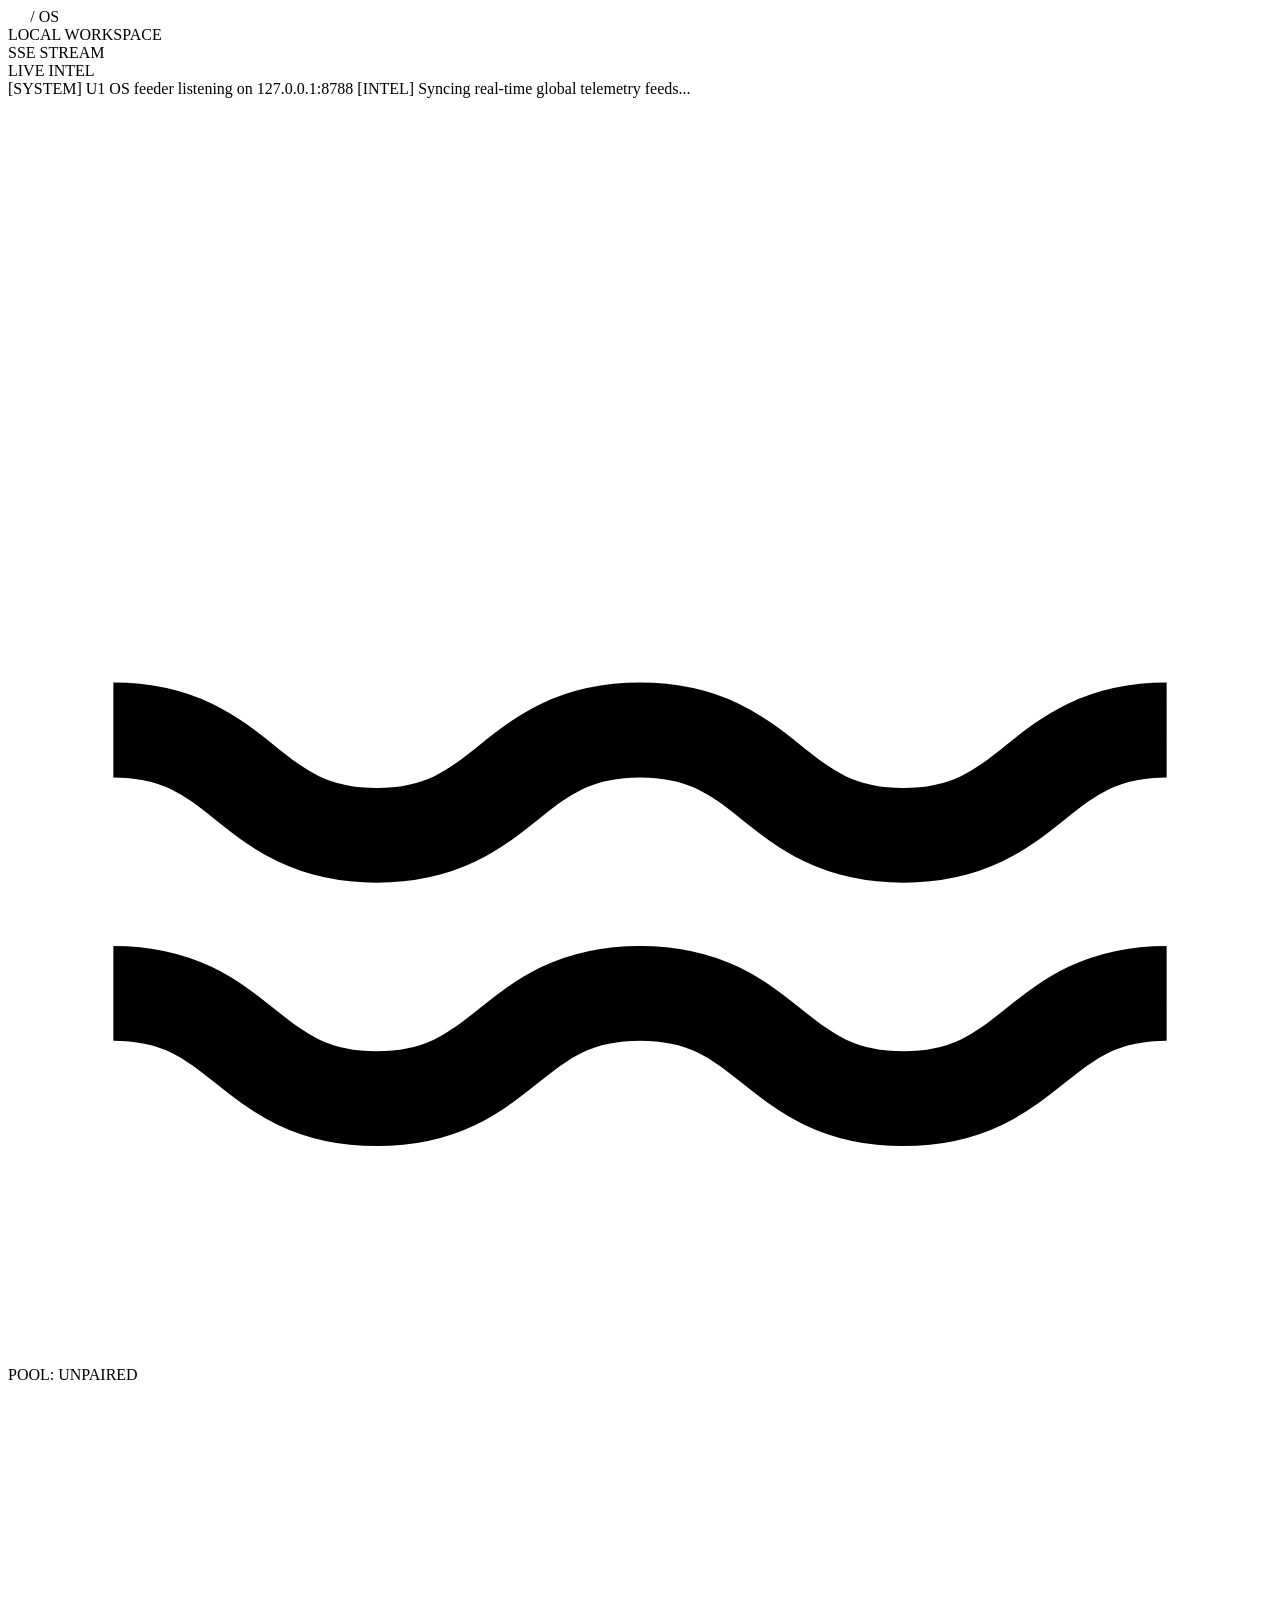
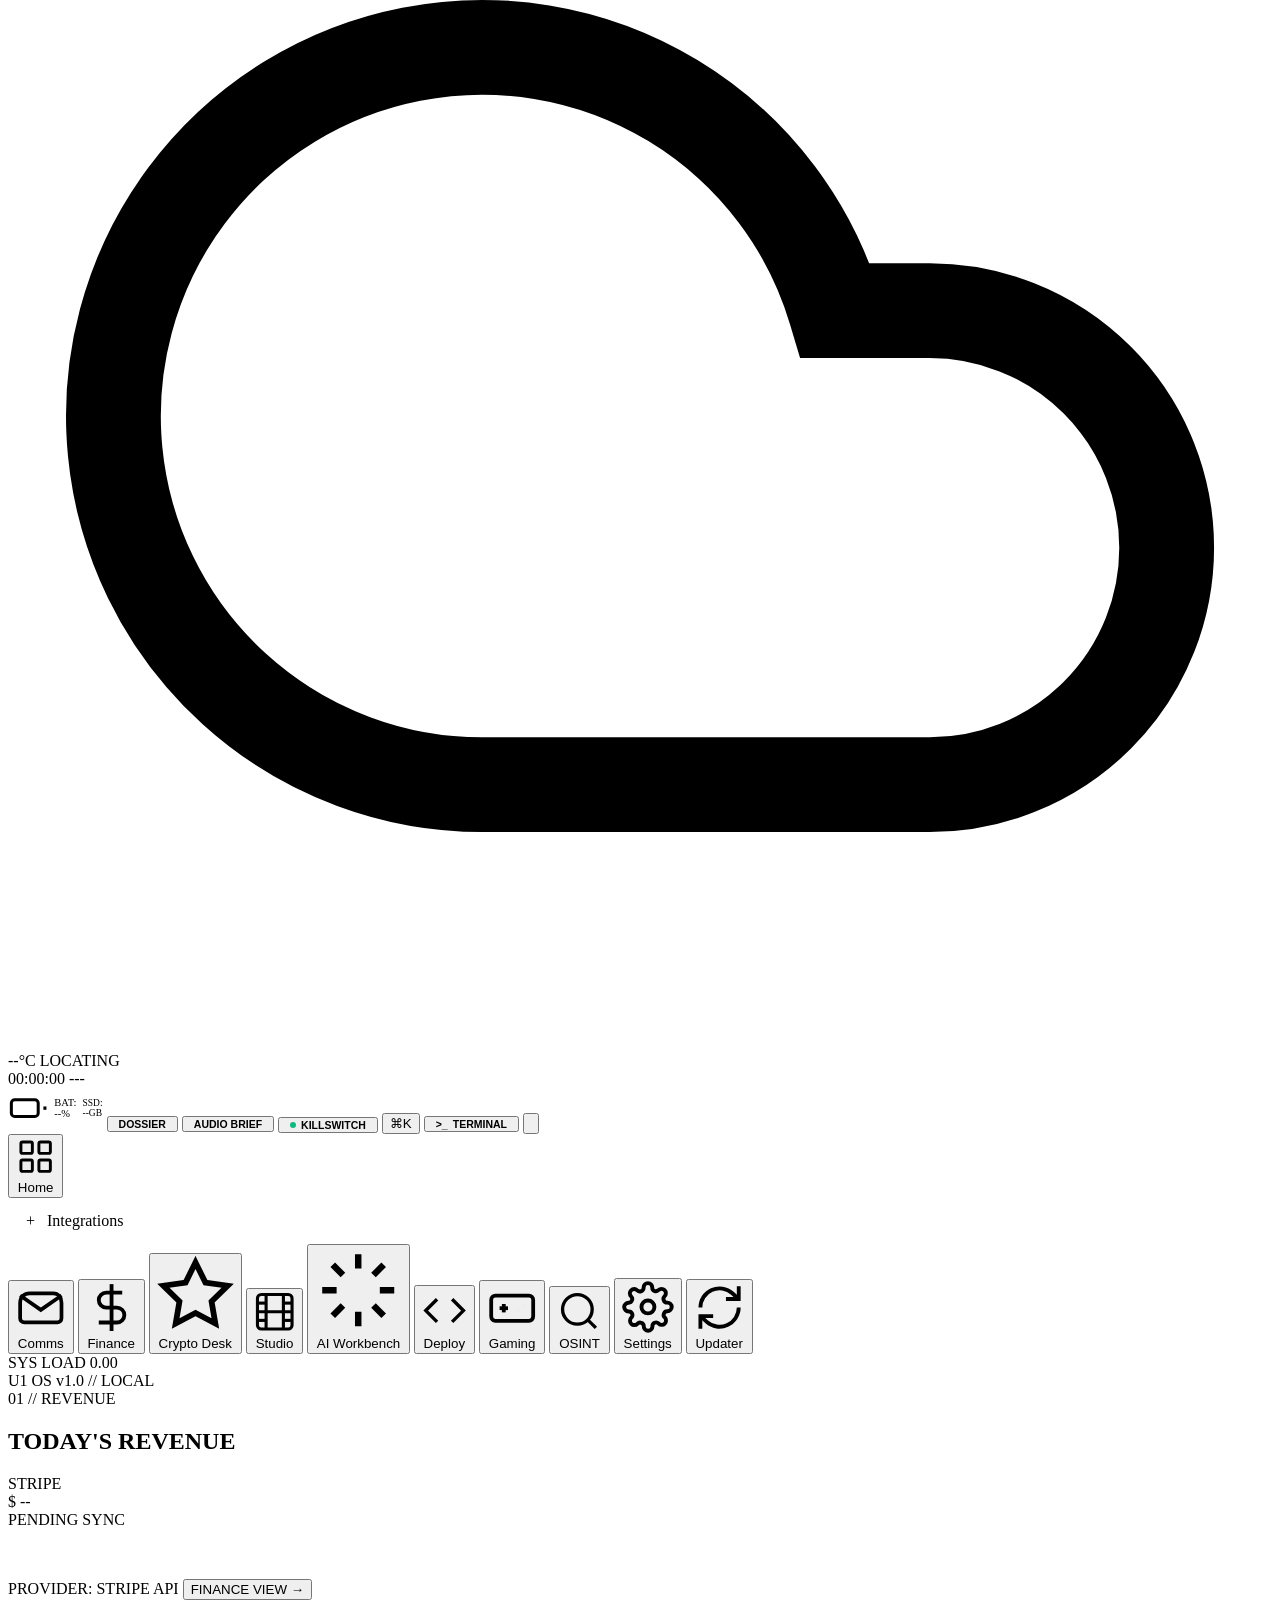
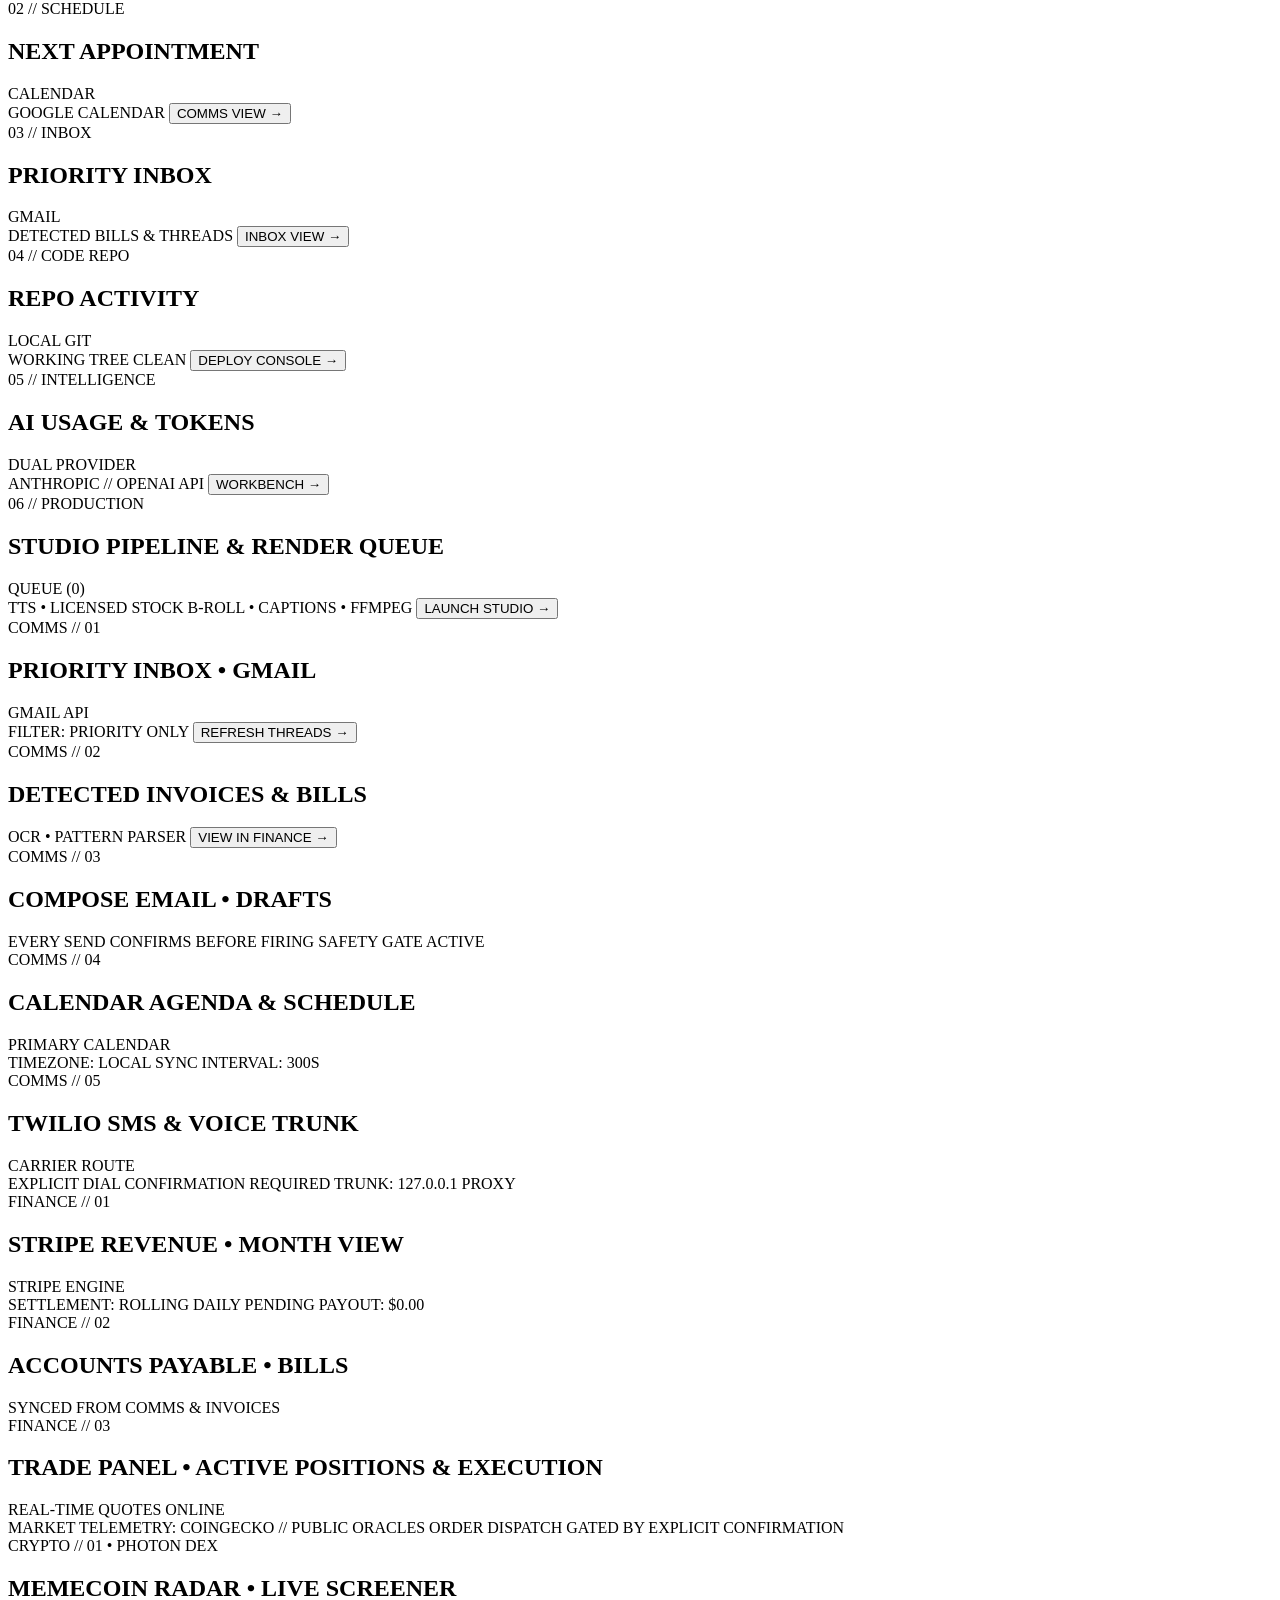
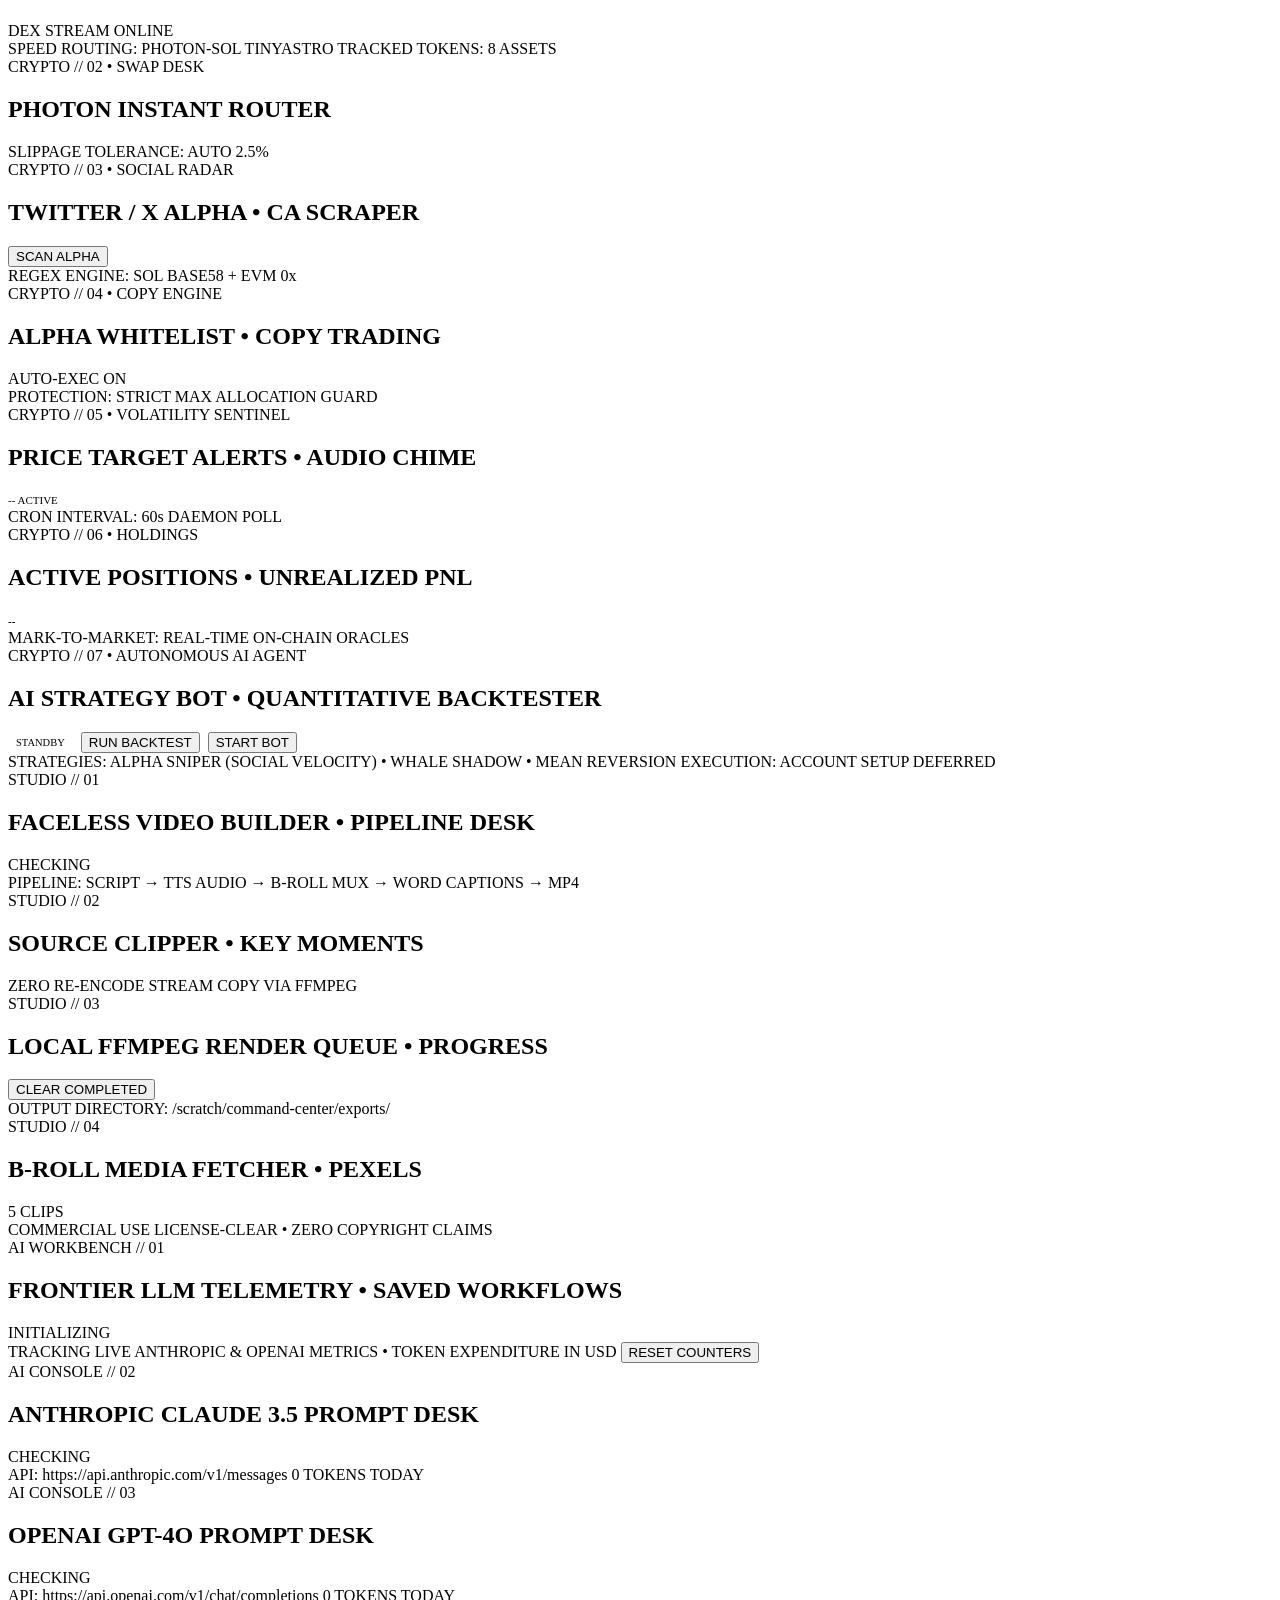
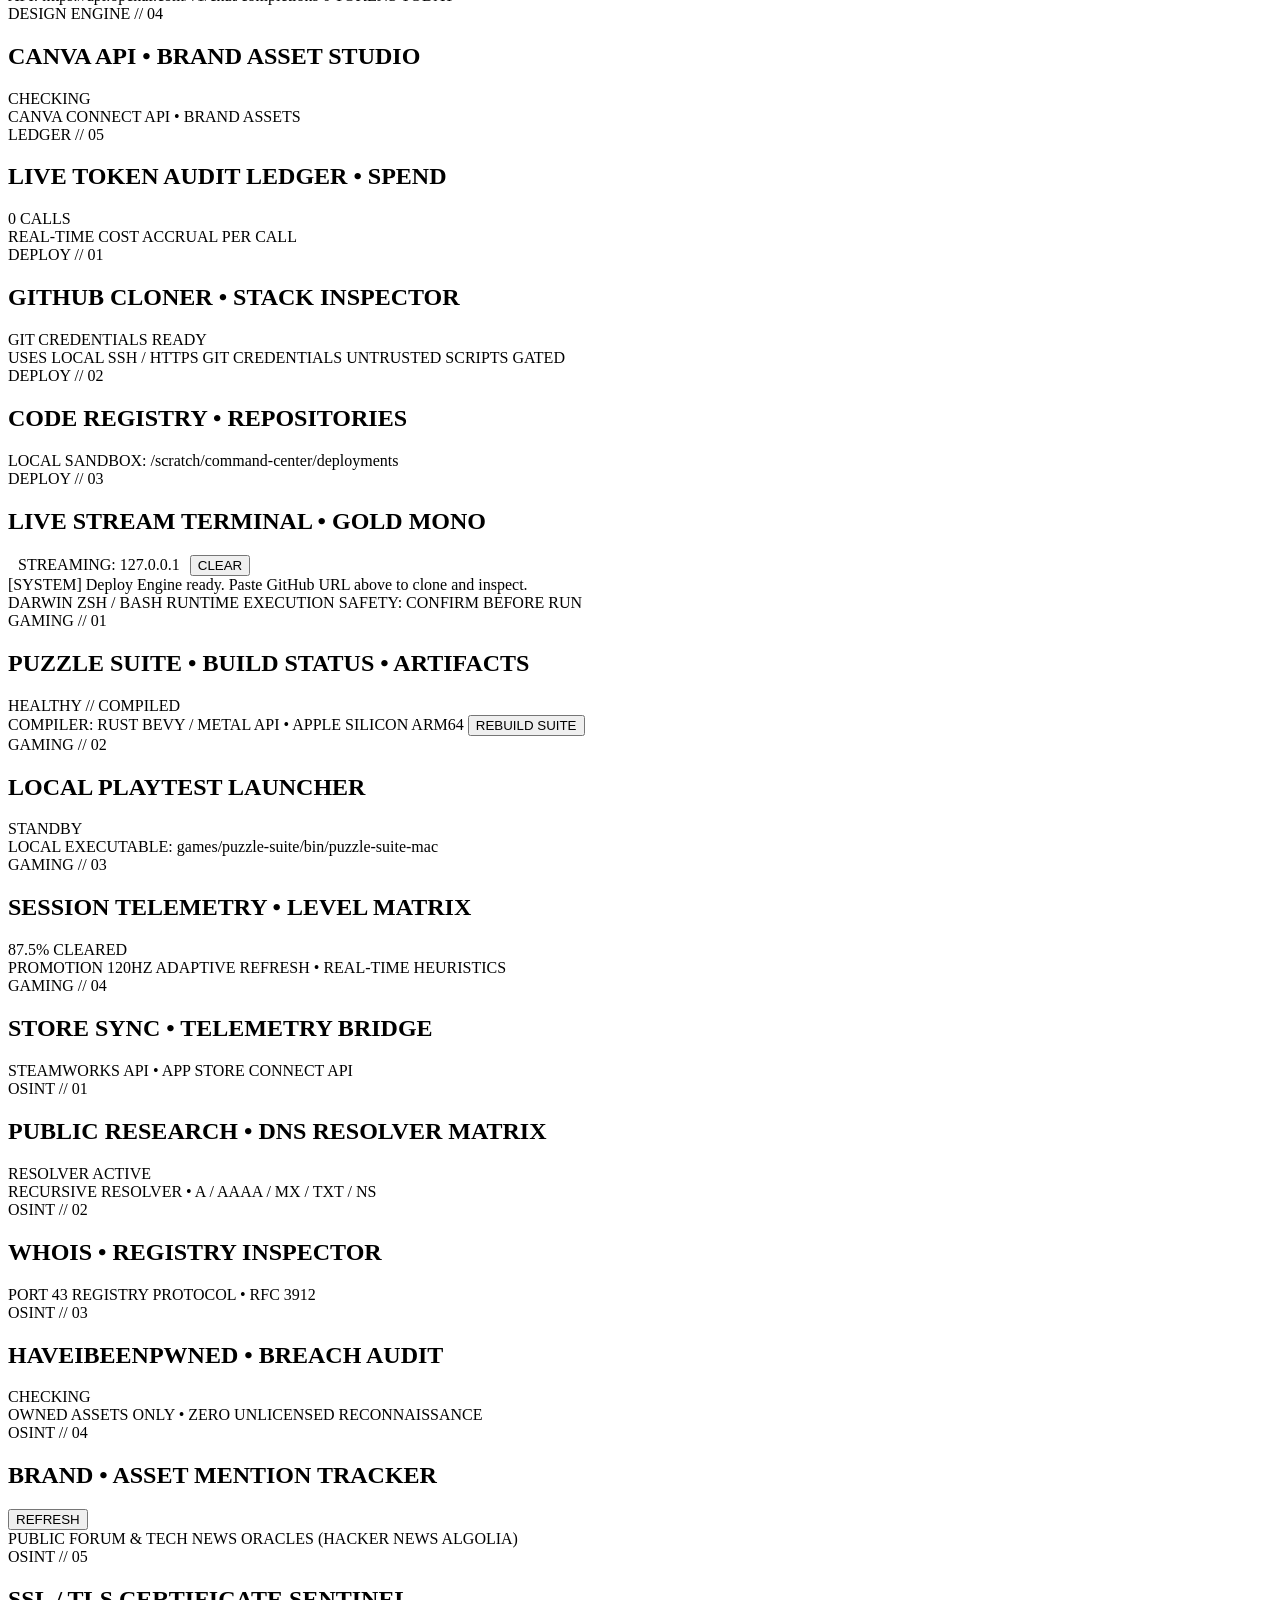
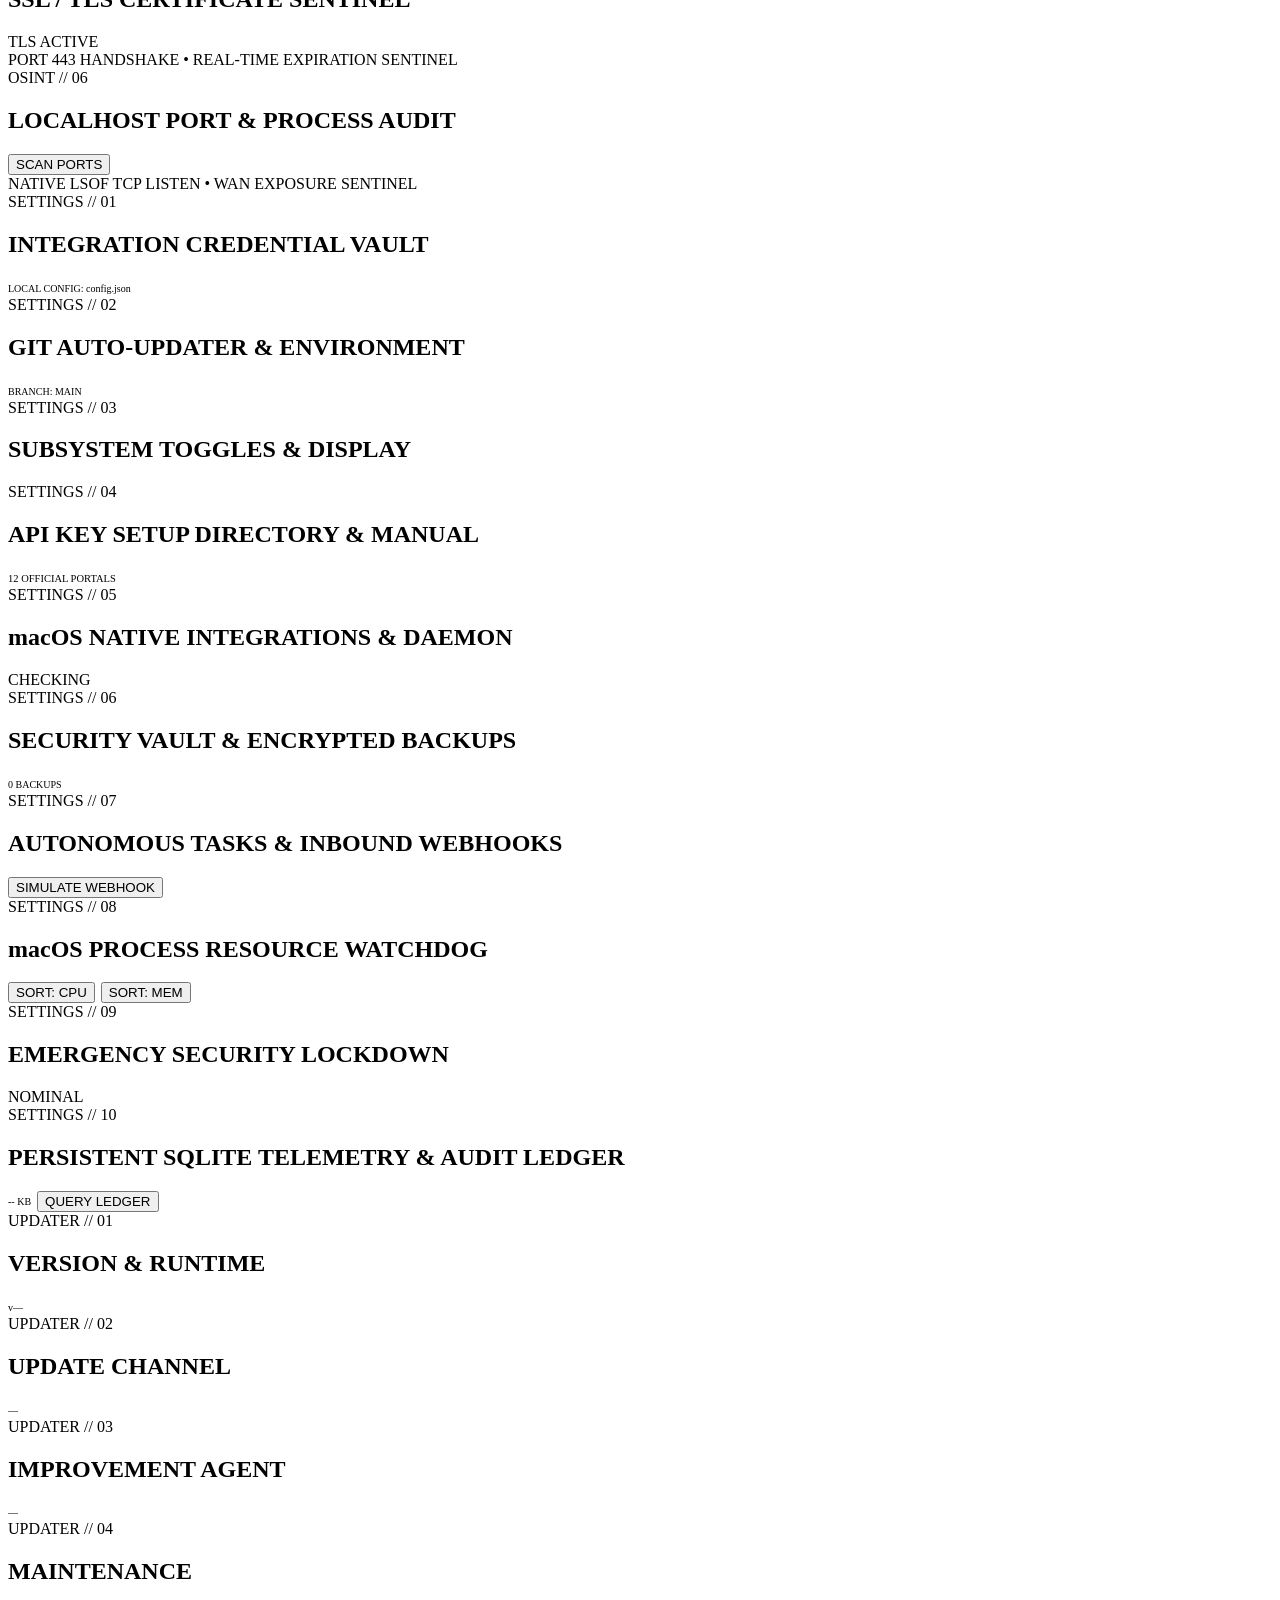
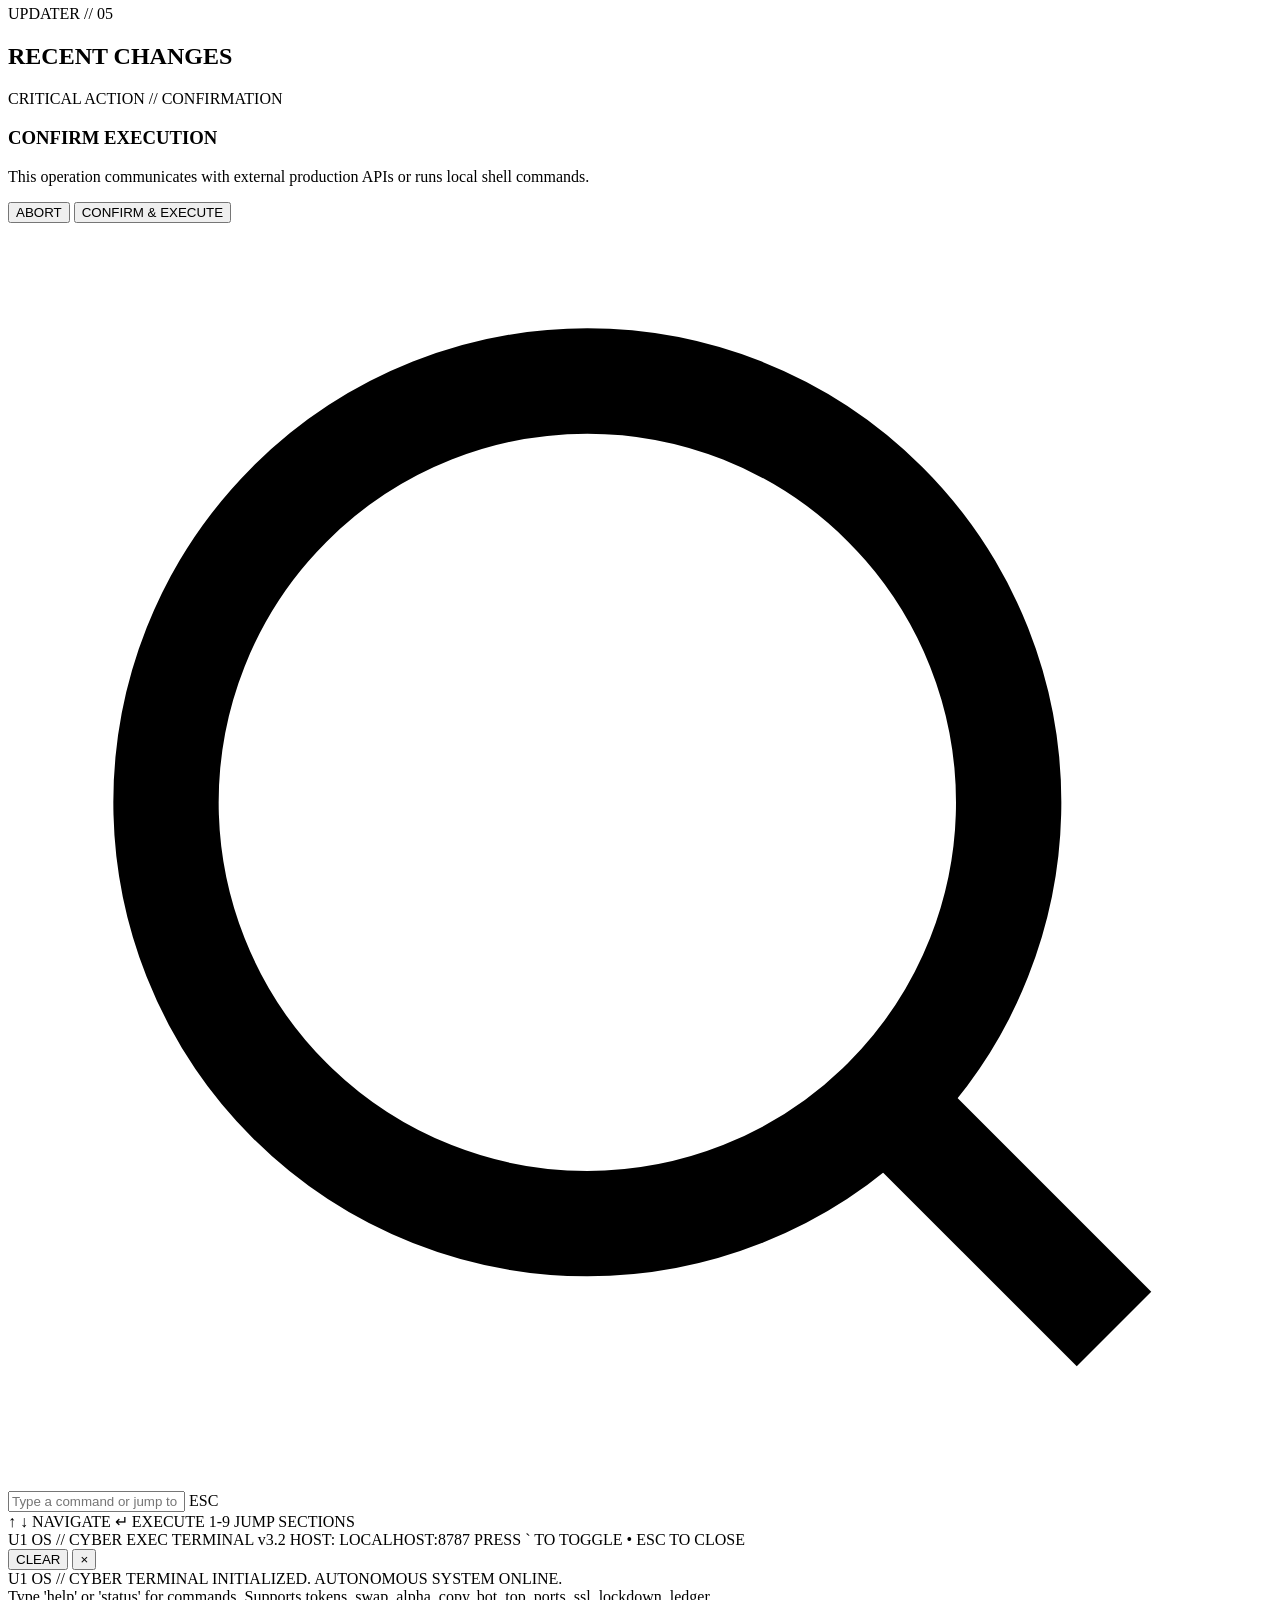
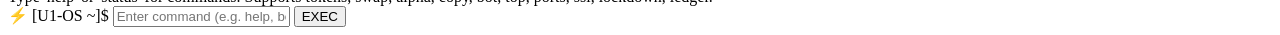
==== commit 51547a67: "feat: U1 OS workspace with self-update, always-on improvement agent, and a repaired test harness Ini" ====
--- a/static/index.html
+++ b/static/index.html
@@ -8,12 +8,12 @@
   <link rel="preconnect" href="https://fonts.gstatic.com" crossorigin>
   <link href="https://fonts.googleapis.com/css2?family=Archivo+Expanded:wght@600;700;800;900&family=Archivo:wght@300;400;500;600;700&family=JetBrains+Mono:wght@400;500;600;700&display=swap" rel="stylesheet">
   <link rel="stylesheet" href="/css/style.css">
+  <link rel="stylesheet" href="/css/u1-next.css">
+  <link rel="stylesheet" href="/css/aurora-workspace.css">
   <link rel="icon" type="image/svg+xml" href="/favicon.svg">
   <link rel="manifest" href="/manifest.json">
   <meta name="apple-mobile-web-app-capable" content="yes">
   <meta name="apple-mobile-web-app-status-bar-style" content="black-translucent">
-  <meta name="apple-mobile-web-app-title" content="U1 OS">
-  <link rel="apple-touch-icon" href="/favicon.svg">
   <meta name="theme-color" content="#08090B">
 </head>
 <body class="booting">
@@ -31,9 +31,9 @@
           <span class="brand-divider">/</span>
           <span class="brand-os" style="color: var(--neon-cyan);">OS</span>
         </div>
-        <div class="sys-heartbeat" title="Local Feeder: 127.0.0.1:8787">
+        <div class="sys-heartbeat" title="Local Feeder: 127.0.0.1:8788">
           <span class="pulse-dot"></span>
-          <span class="heartbeat-label">FEEDER 8787</span>
+          <span class="heartbeat-label">LOCAL WORKSPACE</span>
         </div>
         <div class="sys-heartbeat" id="bezelSseWrap" title="Real-Time Event Stream (Server-Sent Events)">
           <span class="pulse-dot active" id="ssePulseDot"></span>
@@ -46,7 +46,7 @@
         <div class="ticker-badge">LIVE INTEL</div>
         <div class="ticker-viewport" id="tickerViewport">
           <div class="ticker-content" id="tickerContent">
-            <span class="ticker-item"><span class="t-source">[SYSTEM]</span> U1 OS feeder listening on 127.0.0.1:8787</span>
+            <span class="ticker-item"><span class="t-source">[SYSTEM]</span> U1 OS feeder listening on 127.0.0.1:8788</span>
             <span class="ticker-item"><span class="t-source">[INTEL]</span> Syncing real-time global telemetry feeds...</span>
           </div>
         </div>
@@ -113,24 +113,6 @@
         <button class="bezel-widget btn-palette-trigger mono" id="btnToggleCyberTerminal" title="Toggle Cyber Terminal Drawer (` backtick)" onclick="CommandCenter.toggleCyberTerminal()" style="padding:0 10px; font-size:10.5px; font-weight:700; color:var(--neon-cyan); display:inline-flex; align-items:center; gap:5px;">
           <span style="color:var(--neon-cyan);">>_</span>
           <span>TERMINAL</span>
-        </button>
-
-        <!-- Voice Command HUD ("Hey U1") Trigger -->
-        <button class="bezel-widget btn-palette-trigger mono" id="voiceHudButton" title="Voice Command HUD (Hey U1)" onclick="CommandCenter.toggleVoiceHUD()" style="padding:0 10px; font-size:10.5px; font-weight:700; color:#00F0FF; display:inline-flex; align-items:center; gap:5px;">
-          <span>🎙️</span>
-          <span>VOICE HUD</span>
-        </button>
-
-        <!-- Telegram Mini App Link -->
-        <a href="/tma" target="_blank" class="bezel-widget btn-palette-trigger mono" title="Open Telegram Mini App GUI Mirror" style="padding:0 10px; font-size:10.5px; font-weight:700; color:#2AABEE; display:inline-flex; align-items:center; gap:5px; text-decoration:none;">
-          <span>📱</span>
-          <span>TMA</span>
-        </a>
-
-        <!-- 3D Cyberpunk Holographic Command Room Trigger -->
-        <button class="bezel-widget btn-palette-trigger mono" id="btnHologramView" title="3D Cyberpunk Holographic Command Room" style="padding:0 10px; font-size:10.5px; font-weight:700; color:#00ffcc; display:inline-flex; align-items:center; gap:5px;">
-          <span>🌐</span>
-          <span>3D HOLOGRAM</span>
         </button>
 
         <!-- Tactile Audio Feedback Toggle -->
@@ -166,6 +148,8 @@
             </span>
             <span class="nav-label">Home</span>
           </button>
+
+          <a href="/integrations.html" style="display:flex;align-items:center;gap:12px;padding:14px 18px;color:var(--gold);text-decoration:none" title="Accounts and integrations"><span aria-hidden="true">+</span><span class="nav-label">Integrations</span></a>
 
           <button class="nav-item" data-section="comms" id="nav-comms">
             <span class="nav-icon">
@@ -254,19 +238,6 @@
             <span class="nav-label">OSINT</span>
           </button>
 
-          <button class="nav-item" data-section="integrations" id="nav-integrations">
-            <span class="nav-icon">
-              <svg viewBox="0 0 24 24" fill="none" stroke="currentColor" stroke-width="1.8">
-                <circle cx="18" cy="5" r="3"/>
-                <circle cx="6" cy="12" r="3"/>
-                <circle cx="18" cy="19" r="3"/>
-                <line x1="8.59" y1="13.51" x2="15.42" y2="17.49"/>
-                <line x1="15.41" y1="6.51" x2="8.59" y2="10.49"/>
-              </svg>
-            </span>
-            <span class="nav-label">Integrations</span>
-          </button>
-
           <button class="nav-item" data-section="settings" id="nav-settings">
             <span class="nav-icon">
               <svg viewBox="0 0 24 24" fill="none" stroke="currentColor" stroke-width="1.8">
@@ -276,6 +247,18 @@
             </span>
             <span class="nav-label">Settings</span>
           </button>
+
+          <button class="nav-item" data-section="updater" id="nav-updater">
+            <span class="nav-icon">
+              <svg viewBox="0 0 24 24" fill="none" stroke="currentColor" stroke-width="1.8">
+                <path d="M21 2v6h-6"/>
+                <path d="M3 12a9 9 0 0 1 15-6.7L21 8"/>
+                <path d="M3 22v-6h6"/>
+                <path d="M21 12a9 9 0 0 1-15 6.7L3 16"/>
+              </svg>
+            </span>
+            <span class="nav-label">Updater</span>
+          </button>
         </nav>
 
         <!-- Rail Footer Telemetry -->
@@ -578,48 +561,6 @@
               <span class="footer-meta mono">TRUNK: 127.0.0.1 PROXY</span>
             </footer>
           </article>
-
-          <!-- Widget 6: Discord & Slack C2 Operations Room [Span 12] -->
-          <article class="slab-panel span-12" id="commsC2Panel" data-service="comms">
-            <div class="corner-tick top-left"></div><div class="corner-tick top-right"></div>
-            <div class="corner-tick bottom-left"></div><div class="corner-tick bottom-right"></div>
-            <header class="slab-header">
-              <div class="slab-title-group">
-                <span class="slab-kicker mono" style="color:var(--neon-purple);">CHATOPS // 06 &bull; DISCORD &amp; SLACK</span>
-                <h2 class="slab-title">COMMAND &amp; CONTROL (C2) OPERATIONS ROOM &bull; INBOUND WEBHOOK DESK</h2>
-              </div>
-              <div class="slab-actions" style="display:flex; align-items:center; gap:8px;">
-                <span class="badge mono" id="c2WebhookStatusBadge" style="background:rgba(189,0,255,0.1); color:var(--neon-purple); border:1px solid rgba(189,0,255,0.3); padding:3px 10px; font-size:11px;">CHATOPS GATEWAY ONLINE</span>
-                <button class="btn btn-sm btn-secondary mono" onclick="CommandCenter.testChatOpsCommand('/u1 status')">TEST /u1 status</button>
-              </div>
-            </header>
-            <div class="slab-body" id="commsC2Container"></div>
-            <footer class="slab-footer">
-              <span class="footer-meta mono">INBOUND ENDPOINTS: /api/webhooks/discord &bull; /api/webhooks/slack</span>
-              <span class="footer-meta mono">SUPPORTED: /u1 status &bull; /u1 swap &bull; /u1 briefing &bull; /u1 lockdown</span>
-            </footer>
-          </article>
-
-          <!-- Widget 7: Decentralized Nostr Sovereign P2P Encrypted Mesh C2 [Span 12] -->
-          <article class="slab-panel span-12" id="commsNostrPanel" data-service="comms">
-            <div class="corner-tick top-left"></div><div class="corner-tick top-right"></div>
-            <div class="corner-tick bottom-left"></div><div class="corner-tick bottom-right"></div>
-            <header class="slab-header">
-              <div class="slab-title-group">
-                <span class="slab-kicker mono" style="color:var(--neon-cyan);">NOSTR // 07 &bull; DECENTRALIZED P2P MESH</span>
-                <h2 class="slab-title">SOVEREIGN ENCRYPTED C2 &bull; PUBLIC NOSTR RELAY CLUSTER &bull; NIP-04 DM</h2>
-              </div>
-              <div class="slab-actions" style="display:flex; align-items:center; gap:8px;">
-                <span class="badge mono" id="nostrRelayBadge" style="background:rgba(0,255,204,0.1); color:var(--neon-cyan); border:1px solid rgba(0,255,204,0.3); padding:3px 10px; font-size:11px;">RELAYS: 5 CONNECTED</span>
-                <button class="btn btn-sm btn-cyan mono" onclick="CommandCenter.sendNostrPing()">SEND P2P PING</button>
-              </div>
-            </header>
-            <div class="slab-body" id="commsNostrContainer"></div>
-            <footer class="slab-footer">
-              <span class="footer-meta mono">PROTOCOL: NIP-01 / NIP-04 &bull; ZERO PORT-FORWARDING NEEDED</span>
-              <span class="footer-meta mono" id="nostrNpubLabel">NPUB: INITIALIZING...</span>
-            </footer>
-          </article>
         </section>
 
         <!-- ======================================================== -->
@@ -682,48 +623,6 @@
             <footer class="slab-footer">
               <span class="footer-meta mono">MARKET TELEMETRY: COINGECKO // PUBLIC ORACLES</span>
               <span class="footer-meta mono">ORDER DISPATCH GATED BY EXPLICIT CONFIRMATION</span>
-            </footer>
-          </article>
-
-          <!-- Widget 4: Options Volatility Surface & Gamma Scalper [Span 6] -->
-          <article class="slab-panel span-6" id="financeOptionsPanel" data-service="finance">
-            <div class="corner-tick top-left"></div><div class="corner-tick top-right"></div>
-            <div class="corner-tick bottom-left"></div><div class="corner-tick bottom-right"></div>
-            <header class="slab-header">
-              <div class="slab-title-group">
-                <span class="slab-kicker mono" style="color:var(--gold);">DERIVATIVES // 04 &bull; BLACK-SCHOLES</span>
-                <h2 class="slab-title">OPTIONS VOLATILITY SURFACE &amp; GAMMA SCALPER</h2>
-              </div>
-              <div class="slab-actions" style="display:flex; align-items:center; gap:8px;">
-                <span class="badge mono" id="optionsBadge" style="background:rgba(255,179,0,0.1); color:var(--gold); border:1px solid rgba(255,179,0,0.3); padding:3px 10px; font-size:11px;">DELTA: +1.45</span>
-                <button class="btn btn-sm btn-gold mono" onclick="CommandCenter.refreshOptionsSurface()">VOL SURFACE</button>
-              </div>
-            </header>
-            <div class="slab-body" id="financeOptionsContainer"></div>
-            <footer class="slab-footer">
-              <span class="footer-meta mono">GREEKS ENGINE: &Delta; &bull; &Gamma; &bull; &Theta; &bull; &nu;</span>
-              <button class="btn btn-xs btn-gold mono" onclick="CommandCenter.executeGammaHedge()">GAMMA REBALANCE</button>
-            </footer>
-          </article>
-
-          <!-- Widget 5: Crypto Tax & FIFO Cost-Basis Ledger [Span 6] -->
-          <article class="slab-panel span-6" id="financeTaxPanel" data-service="finance">
-            <div class="corner-tick top-left"></div><div class="corner-tick top-right"></div>
-            <div class="corner-tick bottom-left"></div><div class="corner-tick bottom-right"></div>
-            <header class="slab-header">
-              <div class="slab-title-group">
-                <span class="slab-kicker mono" style="color:var(--neon-emerald);">TAX // 05 &bull; IRS FORM 8949</span>
-                <h2 class="slab-title">FIFO CAPITAL GAINS &amp; TAX ACCOUNTING LEDGER</h2>
-              </div>
-              <div class="slab-actions" style="display:flex; align-items:center; gap:8px;">
-                <span class="badge mono" id="taxBadge" style="background:rgba(16,185,129,0.1); color:var(--neon-emerald); border:1px solid rgba(16,185,129,0.3); padding:3px 10px; font-size:11px;">TAX YEAR: 2026</span>
-                <button class="btn btn-sm btn-emerald mono" onclick="CommandCenter.generateTaxReport()">TAX REPORT</button>
-              </div>
-            </header>
-            <div class="slab-body" id="financeTaxContainer"></div>
-            <footer class="slab-footer">
-              <span class="footer-meta mono">MULTI-CHAIN LOT MATCHING &bull; FIFO / HIFO</span>
-              <button class="btn btn-xs btn-emerald mono" onclick="CommandCenter.exportTax8949()">EXPORT 8949 CSV</button>
             </footer>
           </article>
         </section>
@@ -861,215 +760,7 @@
             <div class="slab-body" id="cryptoBotContainer"></div>
             <footer class="slab-footer">
               <span class="footer-meta mono">STRATEGIES: ALPHA SNIPER (SOCIAL VELOCITY) &bull; WHALE SHADOW &bull; MEAN REVERSION</span>
-            </footer>
-          </article>
-
-          <!-- Widget 8: Telegram Alpha Bot Station & Remote Control [Span 6] -->
-          <article class="slab-panel span-6" id="cryptoTelegramPanel" data-service="telegram">
-            <div class="corner-tick top-left"></div><div class="corner-tick top-right"></div>
-            <div class="corner-tick bottom-left"></div><div class="corner-tick bottom-right"></div>
-            <header class="slab-header">
-              <div class="slab-title-group">
-                <span class="slab-kicker mono" style="color:var(--neon-cyan);">TELEGRAM // 08 &bull; REMOTE STATION</span>
-                <h2 class="slab-title">ALPHA BOT &bull; BIDIRECTIONAL STREAM</h2>
-              </div>
-              <div class="status-indicator">
-                <span class="status-dot" id="tgStationDot" style="background:var(--neon-cyan);"></span>
-                <span class="status-text mono" id="tgStationStatus">STANDBY</span>
-              </div>
-            </header>
-            <div class="slab-body" id="cryptoTelegramContainer"></div>
-            <footer class="slab-footer">
-              <span class="footer-meta mono">PROTOCOL: OFFICIAL TELEGRAM BOT HTTP API (DIRECT)</span>
-              <span class="footer-meta mono" id="tgLastOffset">UPDATES: LIVE POLLING</span>
-            </footer>
-          </article>
-
-          <!-- Widget 9: Native Headless Chrome Web Inspector [Span 6] -->
-          <article class="slab-panel span-6" id="cryptoBrowserPanel" data-service="crypto">
-            <div class="corner-tick top-left"></div><div class="corner-tick top-right"></div>
-            <div class="corner-tick bottom-left"></div><div class="corner-tick bottom-right"></div>
-            <header class="slab-header">
-              <div class="slab-title-group">
-                <span class="slab-kicker mono" style="color:var(--neon-magenta);">BROWSER // 09 &bull; FULL JS DOM</span>
-                <h2 class="slab-title">HEADLESS CHROME &bull; DEX CRAWLER</h2>
-              </div>
-              <span class="status-dot active" style="background:var(--neon-magenta);"></span>
-            </header>
-            <div class="slab-body" id="cryptoBrowserContainer"></div>
-            <footer class="slab-footer">
-              <span class="footer-meta mono">ENGINE: GOOGLE CHROME HEADLESS 152 (MACOS NATIVE)</span>
-              <span class="footer-meta mono" id="chromeCrawlerLatency">LATENCY: READY</span>
-            </footer>
-          </article>
-
-          <!-- Widget 10: Multi-Wallet Solana Treasury & Cold Storage Tracker [Span 12] -->
-          <article class="slab-panel span-12" id="cryptoMultiWalletPanel" data-service="crypto">
-            <div class="corner-tick top-left"></div><div class="corner-tick top-right"></div>
-            <div class="corner-tick bottom-left"></div><div class="corner-tick bottom-right"></div>
-            <header class="slab-header">
-              <div class="slab-title-group">
-                <span class="slab-kicker mono" style="color:var(--gold);">SOLANA // 10 &bull; TREASURY DESK</span>
-                <h2 class="slab-title">MULTI-WALLET SOLANA AGGREGATOR &bull; COLD STORAGE VAULT</h2>
-              </div>
-              <div class="slab-actions" style="display:flex; align-items:center; gap:8px;">
-                <span class="badge mono" id="multiWalletTotalBadge" style="background:rgba(212,175,55,0.12); color:var(--gold); border:1px solid rgba(212,175,55,0.3); padding:3px 10px; font-size:11px;">-- SOL TOTAL</span>
-                <button class="btn btn-sm btn-secondary mono" onclick="CommandCenter.syncMultiWallets()">SYNC ALL RPC</button>
-                <button class="btn btn-sm btn-gold mono" onclick="CommandCenter.openAddWalletModal()">+ TRACK WALLET</button>
-              </div>
-            </header>
-            <div class="slab-body" id="cryptoMultiWalletContainer"></div>
-            <footer class="slab-footer">
-              <span class="footer-meta mono">RPC PROTOCOL: DIRECT SOLANA JSON-RPC (MAINNET-BETA) &bull; REAL ON-CHAIN ACCOUNT FETCH</span>
-              <span class="footer-meta mono" id="multiWalletCountMeta">3 WALLETS TRACKED</span>
-            </footer>
-          </article>
-
-          <!-- Widget 11: Pump.fun & Raydium Launchpad Sniper Desk [Span 12] -->
-          <article class="slab-panel span-12" id="cryptoLaunchpadPanel" data-service="crypto">
-            <div class="corner-tick top-left"></div><div class="corner-tick top-right"></div>
-            <div class="corner-tick bottom-left"></div><div class="corner-tick bottom-right"></div>
-            <header class="slab-header">
-              <div class="slab-title-group">
-                <span class="slab-kicker mono" style="color:var(--neon-emerald);">LAUNCHPAD // 11 &bull; PUMP.FUN &amp; RAYDIUM</span>
-                <h2 class="slab-title">TOKEN LAUNCHPAD SNIPER DESK &bull; ANTI-RUG CONTRACT AUDITOR</h2>
-              </div>
-              <div class="slab-actions" style="display:flex; align-items:center; gap:8px;">
-                <span class="badge mono" id="sniperActiveBadge" style="background:rgba(0,255,163,0.1); color:var(--neon-emerald); border:1px solid rgba(0,255,163,0.3); padding:3px 10px; font-size:11px;">AUTO-SNIPER: STANDBY</span>
-                <button class="btn btn-sm btn-secondary mono" onclick="CommandCenter.toggleAutoSniper()" id="btnToggleAutoSniper">ENGAGE AUTO-SNIPER</button>
-                <button class="btn btn-sm btn-gold mono" onclick="CommandCenter.refreshLaunchpadPools()">REFRESH POOLS</button>
-              </div>
-            </header>
-            <div class="slab-body" id="cryptoLaunchpadContainer"></div>
-            <footer class="slab-footer">
-              <span class="footer-meta mono">BONDING CURVES &bull; REAL-TIME DEV HOLDING AUDIT &bull; INSTANT JITO TIP ROUTING</span>
-              <span class="footer-meta mono" id="launchpadLastAudit">SECURITY ENGINE: STRICT</span>
-            </footer>
-          </article>
-
-          <!-- Widget 12: Multi-Chain EVM & Bitcoin Desk [Span 12] -->
-          <article class="slab-panel span-12" id="cryptoMultiChainPanel" data-service="crypto">
-            <div class="corner-tick top-left"></div><div class="corner-tick top-right"></div>
-            <div class="corner-tick bottom-left"></div><div class="corner-tick bottom-right"></div>
-            <header class="slab-header">
-              <div class="slab-title-group">
-                <span class="slab-kicker mono" style="color:var(--gold);">MULTI-CHAIN // 12 &bull; EVM &amp; BITCOIN DESK</span>
-                <h2 class="slab-title">CROSS-CHAIN TREASURY MATRIX &bull; ETHEREUM &bull; BASE &bull; ARBITRUM &bull; BTC</h2>
-              </div>
-              <div class="slab-actions" style="display:flex; align-items:center; gap:8px;">
-                <span class="badge mono" id="gasTrackerBadge" style="background:rgba(255,179,0,0.1); color:var(--gold); border:1px solid rgba(255,179,0,0.3); padding:3px 10px; font-size:11px;">GAS: ETH -- GWEI | BASE -- GWEI</span>
-                <button class="btn btn-sm btn-gold mono" onclick="CommandCenter.refreshMultiChainPortfolio()">SYNC MULTI-CHAIN</button>
-              </div>
-            </header>
-            <div class="slab-body" id="cryptoMultiChainContainer"></div>
-            <footer class="slab-footer">
-              <span class="footer-meta mono">CROSS-CHAIN RPC &bull; UNISWAP / AERODROME ROUTER &bull; MEMPOOL FEE MONITOR</span>
-              <span class="footer-meta mono" id="multichainTotalUsd">TOTAL CROSS-CHAIN: $0.00</span>
-            </footer>
-          </article>
-
-          <!-- Widget 13: Sub-Second Solana MEV & Jito Bundle Router [Span 12] -->
-          <article class="slab-panel span-12" id="cryptoJitoPanel" data-service="crypto">
-            <div class="corner-tick top-left"></div><div class="corner-tick top-right"></div>
-            <div class="corner-tick bottom-left"></div><div class="corner-tick bottom-right"></div>
-            <header class="slab-header">
-              <div class="slab-title-group">
-                <span class="slab-kicker mono" style="color:var(--neon-cyan);">MEV // 13 &bull; JITO BLOCK ENGINE</span>
-                <h2 class="slab-title">SUB-SECOND SOLANA MEV ROUTER &bull; ZERO-SLIPPAGE PRIVATE MEMPOOL</h2>
-              </div>
-              <div class="slab-actions" style="display:flex; align-items:center; gap:8px;">
-                <span class="badge mono" id="jitoFloorBadge" style="background:rgba(0,255,204,0.1); color:var(--neon-cyan); border:1px solid rgba(0,255,204,0.3); padding:3px 10px; font-size:11px;">TIP FLOOR: 25,000 LAMPORTS</span>
-                <button class="btn btn-sm btn-cyan mono" onclick="CommandCenter.sendSimulatedJitoBundle()">TRANSMIT MEV BUNDLE</button>
-              </div>
-            </header>
-            <div class="slab-body" id="cryptoJitoContainer"></div>
-            <footer class="slab-footer">
-              <span class="footer-meta mono">PROTECTION: FRONT-RUNNING &amp; SANDWICH IMMUNE &bull; ATOMIC EXECUTION</span>
-              <span class="footer-meta mono" id="jitoLatencyMeta">BLOCK ENGINE: 14MS TOKYO / FRANKFURT</span>
-            </footer>
-          </article>
-
-          <!-- Widget 14: Autonomous Polymarket & Kalshi Prediction Market Arbitrageur [Span 12] -->
-          <article class="slab-panel span-12" id="cryptoPredictionPanel" data-service="crypto">
-            <div class="corner-tick top-left"></div><div class="corner-tick top-right"></div>
-            <div class="corner-tick bottom-left"></div><div class="corner-tick bottom-right"></div>
-            <header class="slab-header">
-              <div class="slab-title-group">
-                <span class="slab-kicker mono" style="color:var(--gold);">PREDICTION // 14 &bull; POLYMARKET &amp; KALSHI</span>
-                <h2 class="slab-title">AUTONOMOUS PREDICTION MARKET ARBITRAGEUR &bull; KELLY CRITERION SIZING</h2>
-              </div>
-              <div class="slab-actions" style="display:flex; align-items:center; gap:8px;">
-                <span class="badge mono" id="predArbBadge" style="background:rgba(255,179,0,0.1); color:var(--gold); border:1px solid rgba(255,179,0,0.3); padding:3px 10px; font-size:11px;">ARBITRAGE: +3.09% SPREAD ACTIVE</span>
-                <button class="btn btn-sm btn-gold mono" onclick="CommandCenter.scanPredictionArb()">SCAN MARKETS</button>
-              </div>
-            </header>
-            <div class="slab-body" id="cryptoPredictionContainer"></div>
-            <footer class="slab-footer">
-              <span class="footer-meta mono">CLOB REAL-TIME ORDERBOOKS &bull; STATISTICAL EXPECTED VALUE &bull; NEGATIVE RISK</span>
-              <span class="footer-meta mono" id="predActiveMeta">ACTIVE MARKETS: 4 TRACKED</span>
-            </footer>
-          </article>
-
-          <!-- Widget 15: Cross-DEX Flash-Loan Triangular Arbitrage Engine [Span 6] -->
-          <article class="slab-panel span-6" id="cryptoFlashArbPanel" data-service="crypto">
-            <div class="corner-tick top-left"></div><div class="corner-tick top-right"></div>
-            <div class="corner-tick bottom-left"></div><div class="corner-tick bottom-right"></div>
-            <header class="slab-header">
-              <div class="slab-title-group">
-                <span class="slab-kicker mono" style="color:var(--cyan);">FLASH // 15 &bull; ATOMIC ARBITRAGE</span>
-                <h2 class="slab-title">CROSS-DEX FLASH-LOAN TRIANGULAR ARBITRAGE</h2>
-              </div>
-              <div class="slab-actions" style="display:flex; align-items:center; gap:8px;">
-                <span class="badge mono" id="flashArbBadge" style="background:rgba(0,255,242,0.1); color:var(--cyan); border:1px solid rgba(0,255,242,0.3); padding:3px 10px; font-size:11px;">ROUTES: 3 CYCLES</span>
-                <button class="btn btn-sm btn-cyan mono" onclick="CommandCenter.scanFlashArb()">SCAN ROUTES</button>
-              </div>
-            </header>
-            <div class="slab-body" id="cryptoFlashArbContainer"></div>
-            <footer class="slab-footer">
-              <span class="footer-meta mono">ZERO CAPITAL OUTLAY &bull; 0.05% FLASH FEE &bull; JITO MEV PRIVATE BUNDLES</span>
-              <button class="btn btn-xs btn-cyan mono" onclick="CommandCenter.executeFlashArb()">EXECUTE ATOMIC CYCLE</button>
-            </footer>
-          </article>
-
-          <!-- Widget 16: Perpetual DEX Delta-Neutral Funding Harvester [Span 6] -->
-          <article class="slab-panel span-6" id="cryptoFundingPanel" data-service="crypto">
-            <div class="corner-tick top-left"></div><div class="corner-tick top-right"></div>
-            <div class="corner-tick bottom-left"></div><div class="corner-tick bottom-right"></div>
-            <header class="slab-header">
-              <div class="slab-title-group">
-                <span class="slab-kicker mono" style="color:var(--gold);">FUNDING // 16 &bull; DELTA-NEUTRAL HARVEST</span>
-                <h2 class="slab-title">PERPETUAL FUNDING RATE CASHFLOW HARVESTER</h2>
-              </div>
-              <div class="slab-actions" style="display:flex; align-items:center; gap:8px;">
-                <span class="badge mono" id="fundingBadge" style="background:rgba(255,179,0,0.1); color:var(--gold); border:1px solid rgba(255,179,0,0.3); padding:3px 10px; font-size:11px;">MAX APR: +49.2%</span>
-                <button class="btn btn-sm btn-gold mono" onclick="CommandCenter.scanFundingArb()">REFRESH APRs</button>
-              </div>
-            </header>
-            <div class="slab-body" id="cryptoFundingContainer"></div>
-            <footer class="slab-footer">
-              <span class="footer-meta mono">1:1 SPOT LONG + PERP SHORT &bull; ZERO DIRECTIONAL RISK</span>
-              <button class="btn btn-xs btn-gold mono" onclick="CommandCenter.executeFundingHedge()">DEPLOY $10K HEDGE</button>
-            </footer>
-          </article>
-
-          <!-- Widget 17: Smart Money Whale Copy-Trading & Shadow Mirror [Span 12] -->
-          <article class="slab-panel span-12" id="cryptoWhaleMirrorPanel" data-service="crypto">
-            <div class="corner-tick top-left"></div><div class="corner-tick top-right"></div>
-            <div class="corner-tick bottom-left"></div><div class="corner-tick bottom-right"></div>
-            <header class="slab-header">
-              <div class="slab-title-group">
-                <span class="slab-kicker mono" style="color:var(--purple);">ALPHA // 17 &bull; SMART MONEY COPY-TRADING</span>
-                <h2 class="slab-title">WHALE COPY-TRADING &amp; SHADOW WALLET MIRROR</h2>
-              </div>
-              <div class="slab-actions" style="display:flex; align-items:center; gap:8px;">
-                <span class="badge mono" id="whaleBadge" style="background:rgba(168,85,247,0.1); color:var(--purple); border:1px solid rgba(168,85,247,0.3); padding:3px 10px; font-size:11px;">ACTIVE WHALES: 3 TRACKED</span>
-                <button class="btn btn-sm btn-purple mono" onclick="CommandCenter.refreshWhales()">SYNC WHALES</button>
-              </div>
-            </header>
-            <div class="slab-body" id="cryptoWhaleContainer"></div>
-            <footer class="slab-footer">
-              <span class="footer-meta mono">PROPORTIONAL CAPITAL ALLOCATION &bull; SUB-SECOND SAME-BLOCK MIRROR</span>
-              <button class="btn btn-xs btn-purple mono" onclick="CommandCenter.executeShadowTrade()">MIRROR ALPHA TRADE</button>
+              <span class="footer-meta mono">EXECUTION: ACCOUNT SETUP DEFERRED</span>
             </footer>
           </article>
         </section>
@@ -1148,69 +839,6 @@
               <span class="footer-meta mono">COMMERCIAL USE LICENSE-CLEAR &bull; ZERO COPYRIGHT CLAIMS</span>
             </footer>
           </article>
-
-          <!-- Widget 5: Autonomous Daily Video & Audio Briefing Broadcast [Span 12] -->
-          <article class="slab-panel span-12" id="studioBroadcastPanel" data-service="studio">
-            <div class="corner-tick top-left"></div><div class="corner-tick top-right"></div>
-            <div class="corner-tick bottom-left"></div><div class="corner-tick bottom-right"></div>
-            <header class="slab-header">
-              <div class="slab-title-group">
-                <span class="slab-kicker mono" style="color:var(--gold);">BROADCAST // 05 &bull; AUTONOMOUS MEDIA</span>
-                <h2 class="slab-title">DAILY VIDEO &amp; AUDIO BRIEFING BROADCAST &bull; MULTI-PLATFORM SYNDICATION</h2>
-              </div>
-              <div class="slab-actions" style="display:flex; align-items:center; gap:8px;">
-                <span class="badge mono" id="broadcastStatusBadge" style="background:rgba(212,175,55,0.1); color:var(--gold); border:1px solid rgba(212,175,55,0.3); padding:3px 10px; font-size:11px;">SYNTHESIZER READY</span>
-                <button class="btn btn-sm btn-gold mono" onclick="CommandCenter.compileDailyBroadcast()" id="btnCompileBroadcast">COMPILE TODAY'S BROADCAST</button>
-              </div>
-            </header>
-            <div class="slab-body" id="studioBroadcastContainer"></div>
-            <footer class="slab-footer">
-              <span class="footer-meta mono">VOICE SYNTHESIS: MACOS NATIVE DANIEL &bull; ENGINE: FFMPEG &bull; DELIVERY: TELEGRAM ALPHA</span>
-              <span class="footer-meta mono" id="broadcastScheduleMeta">SCHEDULER: 08:00 DAILY CRON</span>
-            </footer>
-          </article>
-
-          <!-- Widget 6: Autonomous Social Media Growth & Auto-Poster [Span 12] -->
-          <article class="slab-panel span-12" id="studioSocialPanel" data-service="studio">
-            <div class="corner-tick top-left"></div><div class="corner-tick top-right"></div>
-            <div class="corner-tick bottom-left"></div><div class="corner-tick bottom-right"></div>
-            <header class="slab-header">
-              <div class="slab-title-group">
-                <span class="slab-kicker mono" style="color:var(--neon-magenta);">GROWTH // 06 &bull; CONTENT MATRIX</span>
-                <h2 class="slab-title">AUTONOMOUS SOCIAL MEDIA GROWTH ENGINE &bull; X/TWITTER ALPHA AUTO-POSTER</h2>
-              </div>
-              <div class="slab-actions" style="display:flex; align-items:center; gap:8px;">
-                <span class="badge mono" id="socialQueueBadge" style="background:rgba(255,0,85,0.1); color:var(--neon-magenta); border:1px solid rgba(255,0,85,0.3); padding:3px 10px; font-size:11px;">QUEUE: 0 PENDING</span>
-                <button class="btn btn-sm btn-magenta mono" onclick="CommandCenter.generateSocialThread()">GENERATE ALPHA THREAD</button>
-              </div>
-            </header>
-            <div class="slab-body" id="studioSocialContainer"></div>
-            <footer class="slab-footer">
-              <span class="footer-meta mono">AUTOMATION: 30-MIN CRON DISPATCH &bull; VIRALITY MATRIX CALIBRATION</span>
-              <span class="footer-meta mono" id="socialPubMeta">CHANNELS: X / TWITTER &bull; TELEGRAM &bull; NOSTR</span>
-            </footer>
-          </article>
-
-          <!-- Widget 7: Apple Silicon Metal CoreML Face Anonymizer & Deepfake Shield [Span 12] -->
-          <article class="slab-panel span-12" id="studioDeepfakePanel" data-service="studio">
-            <div class="corner-tick top-left"></div><div class="corner-tick top-right"></div>
-            <div class="corner-tick bottom-left"></div><div class="corner-tick bottom-right"></div>
-            <header class="slab-header">
-              <div class="slab-title-group">
-                <span class="slab-kicker mono" style="color:var(--neon-cyan);">SHIELD // 07 &bull; BIOMETRIC PRIVACY</span>
-                <h2 class="slab-title">APPLE SILICON METAL FACE ANONYMIZER &bull; ON-DEVICE DEEPFAKE SENTINEL</h2>
-              </div>
-              <div class="slab-actions" style="display:flex; align-items:center; gap:8px;">
-                <span class="badge mono" id="deepfakeStatusBadge" style="background:rgba(0,255,204,0.1); color:var(--neon-cyan); border:1px solid rgba(0,255,204,0.3); padding:3px 10px; font-size:11px;">AUTHENTICITY: 97.4% HUMAN</span>
-                <button class="btn btn-sm btn-cyan mono" onclick="CommandCenter.triggerFaceAnonymization()">ANONYMIZE FACES</button>
-              </div>
-            </header>
-            <div class="slab-body" id="studioDeepfakeContainer"></div>
-            <footer class="slab-footer">
-              <span class="footer-meta mono">METAL VISION NPU &bull; ZERO CLOUD EXPOSURE &bull; PIXELATION / GAUSSIAN BLUR</span>
-              <span class="footer-meta mono" id="shieldLatencyMeta">INFERENCE: 18MS ON APPLE SILICON</span>
-            </footer>
-          </article>
         </section>
 
         <!-- ======================================================== -->
@@ -1314,185 +942,6 @@
             <div class="slab-body" id="aiLedgerContainer"></div>
             <footer class="slab-footer">
               <span class="footer-meta mono">REAL-TIME COST ACCRUAL PER CALL</span>
-            </footer>
-          </article>
-
-          <!-- Widget 6: Multi-Tool Autonomous Copilot & Subsystem Orchestrator [Span 12] -->
-          <article class="slab-panel span-12" id="aiCopilotPanel" data-service="ai_workbench">
-            <div class="corner-tick top-left"></div><div class="corner-tick top-right"></div>
-            <div class="corner-tick bottom-left"></div><div class="corner-tick bottom-right"></div>
-            <header class="slab-header">
-              <div class="slab-title-group">
-                <span class="slab-kicker mono" style="color:var(--neon-magenta);">COPILOT // 06 &bull; MULTI-TOOL AGENT</span>
-                <h2 class="slab-title">AUTONOMOUS SUBSYSTEM ORCHESTRATOR &bull; NATURAL LANGUAGE DESK</h2>
-              </div>
-              <div class="status-indicator">
-                <span class="status-dot active" style="background:var(--neon-magenta);"></span>
-                <span class="status-text mono" id="aiCopilotStatus">ORCHESTRATOR ONLINE</span>
-              </div>
-            </header>
-            <div class="slab-body" id="aiCopilotContainer">
-              <div style="display:flex; flex-direction:column; gap:14px;">
-                <div style="display:flex; gap:10px; align-items:center;">
-                  <input type="text" id="aiAgentPromptInput" class="mono" style="flex:1; background:rgba(0,0,0,0.4); border:1px solid var(--border-subtle); color:var(--text-main); padding:10px 14px; border-radius:4px; font-size:13px;" placeholder="Execute directive: 'swap 0.1 SOL to BONK', 'multi wallet', 'crawl dexscreener', 'telegram send Alert', 'dns apple.com', 'lockdown'..." onkeydown="if(event.key==='Enter') CommandCenter.executeAgentAction()">
-                  <select id="aiAgentProviderSelect" class="mono" style="background:rgba(0,0,0,0.5); border:1px solid var(--border-subtle); color:var(--text-main); padding:9px 12px; border-radius:4px; font-size:12px;">
-                    <option value="auto">Auto Orchestrator</option>
-                    <option value="claude">Claude 3.5 Sonnet</option>
-                    <option value="openai">OpenAI GPT-4o</option>
-                  </select>
-                  <button class="btn btn-magenta mono" onclick="CommandCenter.executeAgentAction()" id="btnExecuteAgentAction">DISPATCH DIRECTIVE</button>
-                </div>
-                <div style="display:flex; gap:8px; flex-wrap:wrap;">
-                  <button class="mini-btn mono" onclick="CommandCenter.setAgentPrompt('get multi wallet portfolio and solana balances')">💼 Multi-Wallet Balances</button>
-                  <button class="mini-btn mono" onclick="CommandCenter.setAgentPrompt('swap 0.05 SOL to BONK')">⚡ Swap SOL -> BONK</button>
-                  <button class="mini-btn mono" onclick="CommandCenter.setAgentPrompt('crawl https://dexscreener.com/solana/bonk')">🕷 Chrome Crawl DEX</button>
-                  <button class="mini-btn mono" onclick="CommandCenter.setAgentPrompt('telegram send U1 OS Automated Heartbeat Active')">📡 Telegram Broadcast</button>
-                  <button class="mini-btn mono" onclick="CommandCenter.setAgentPrompt('dns apple.com')">🌐 OSINT DNS Audit</button>
-                  <button class="mini-btn mono" onclick="CommandCenter.setAgentPrompt('generate briefing dossier')">📑 Compile Dossier</button>
-                </div>
-                <div id="aiAgentOutputArea" class="mono" style="display:none; background:#040507; border:1px solid var(--border-subtle); border-radius:4px; padding:12px; font-size:12px; max-height:260px; overflow-y:auto; white-space:pre-wrap;"></div>
-              </div>
-            </div>
-            <footer class="slab-footer">
-              <span class="footer-meta mono">NATURAL LANGUAGE ENGINE: MULTI-TOOL ROUTER &bull; DIRECT OS EXECUTION &bull; ZERO MOCK</span>
-              <span class="footer-meta mono" id="aiAgentLastAction">LAST ACTION: READY</span>
-            </footer>
-          </article>
-
-          <!-- Widget 7: Local Neural Engine & Apple Silicon MLX Desk [Span 12] -->
-          <article class="slab-panel span-12" id="aiLocalNeuralPanel" data-service="ai_workbench">
-            <div class="corner-tick top-left"></div><div class="corner-tick top-right"></div>
-            <div class="corner-tick bottom-left"></div><div class="corner-tick bottom-right"></div>
-            <header class="slab-header">
-              <div class="slab-title-group">
-                <span class="slab-kicker mono" style="color:var(--neon-cyan);">OFFLINE AI // 07 &bull; LOCAL NEURAL ENGINE</span>
-                <h2 class="slab-title">APPLE SILICON MLX &amp; OLLAMA DESK &bull; ZERO-CLOUD EMBEDDINGS</h2>
-              </div>
-              <div class="slab-actions" style="display:flex; align-items:center; gap:8px;">
-                <span class="badge mono" id="localNeuralStatusBadge" style="background:rgba(0,240,255,0.1); color:var(--neon-cyan); border:1px solid rgba(0,240,255,0.3); padding:3px 10px; font-size:11px;">HARDWARE ACCEL ACTIVE</span>
-                <button class="btn btn-sm btn-secondary mono" onclick="CommandCenter.checkLocalNeuralStatus()">PROBE HARDWARE</button>
-              </div>
-            </header>
-            <div class="slab-body" id="aiLocalNeuralContainer"></div>
-            <footer class="slab-footer">
-              <span class="footer-meta mono">ZERO NETWORK EGRESS &bull; FULL AIR-GAP REASONING &bull; LOCAL REPO CONTEXT</span>
-              <span class="footer-meta mono" id="localNeuralLatency">INFERENCE: STANDBY</span>
-            </footer>
-          </article>
-
-          <!-- Widget 8: Multi-Agent Swarm Arena & Deliberation Matrix [Span 12] -->
-          <article class="slab-panel span-12" id="aiSwarmPanel" data-service="ai_workbench">
-            <div class="corner-tick top-left"></div><div class="corner-tick top-right"></div>
-            <div class="corner-tick bottom-left"></div><div class="corner-tick bottom-right"></div>
-            <header class="slab-header">
-              <div class="slab-title-group">
-                <span class="slab-kicker mono" style="color:var(--neon-purple);">SWARM // 08 &bull; AGENT ARENA</span>
-                <h2 class="slab-title">MULTI-AGENT SWARM COUNCIL &bull; COLLABORATIVE DELIBERATION MATRIX</h2>
-              </div>
-              <div class="slab-actions" style="display:flex; align-items:center; gap:8px;">
-                <span class="badge mono" id="swarmConsensusBadge" style="background:rgba(189,0,255,0.1); color:var(--neon-purple); border:1px solid rgba(189,0,255,0.3); padding:3px 10px; font-size:11px;">COUNCIL: 4 SPECIALIZED AGENTS</span>
-                <button class="btn btn-sm btn-purple mono" onclick="CommandCenter.deliberateSwarmProposal()">CONVENE COUNCIL</button>
-              </div>
-            </header>
-            <div class="slab-body" id="aiSwarmContainer"></div>
-            <footer class="slab-footer">
-              <span class="footer-meta mono">PERSONAS: RISK OFFICER &bull; QUANT STRATEGIST &bull; SECURITY ARCHITECT &bull; CHIEF OF STAFF</span>
-              <span class="footer-meta mono" id="swarmStatusMeta">VOTING ENGINE: UNANIMOUS CONSENSUS RULE</span>
-            </footer>
-          </article>
-
-          <!-- Widget 9: Multi-Agent Debate & Self-Refining Code Synthesizer [Span 6] -->
-          <article class="slab-panel span-6" id="aiCodeDebaterPanel" data-service="ai_workbench">
-            <div class="corner-tick top-left"></div><div class="corner-tick top-right"></div>
-            <div class="corner-tick bottom-left"></div><div class="corner-tick bottom-right"></div>
-            <header class="slab-header">
-              <div class="slab-title-group">
-                <span class="slab-kicker mono" style="color:var(--neon-emerald);">SYNTHESIS // 09 &bull; DUAL-AGENT</span>
-                <h2 class="slab-title">MULTI-AGENT DEBATE &amp; CODE SYNTHESIZER</h2>
-              </div>
-              <div class="slab-actions">
-                <button class="btn btn-sm btn-emerald mono" onclick="CommandCenter.debateCode()">DEBATE CODE</button>
-              </div>
-            </header>
-            <div class="slab-body" id="aiCodeDebaterContainer"></div>
-            <footer class="slab-footer">
-              <span class="footer-meta mono">GENERATOR VS. ADVERSARIAL RED-TEAM &bull; AST PASS GUARANTEE</span>
-            </footer>
-          </article>
-
-          <!-- Widget 10: Local Multimodal Vision Screen Copilot [Span 6] -->
-          <article class="slab-panel span-6" id="aiVisionCopilotPanel" data-service="ai_workbench">
-            <div class="corner-tick top-left"></div><div class="corner-tick top-right"></div>
-            <div class="corner-tick bottom-left"></div><div class="corner-tick bottom-right"></div>
-            <header class="slab-header">
-              <div class="slab-title-group">
-                <span class="slab-kicker mono" style="color:var(--cyan);">VISION // 10 &bull; COREML METAL NPU</span>
-                <h2 class="slab-title">LOCAL MULTIMODAL SCREEN COPILOT</h2>
-              </div>
-              <div class="slab-actions">
-                <button class="btn btn-sm btn-cyan mono" onclick="CommandCenter.inspectScreen()">INSPECT VIEWPORT</button>
-              </div>
-            </header>
-            <div class="slab-body" id="aiVisionCopilotContainer"></div>
-            <footer class="slab-footer">
-              <span class="footer-meta mono">100% OFFLINE ON-DEVICE INFERENCE &bull; ZERO CLOUD LEAKAGE</span>
-            </footer>
-          </article>
-
-          <!-- Widget 11: Autonomous ArXiv Research Intelligence Summarizer [Span 6] -->
-          <article class="slab-panel span-6" id="aiArxivPanel" data-service="ai_workbench">
-            <div class="corner-tick top-left"></div><div class="corner-tick top-right"></div>
-            <div class="corner-tick bottom-left"></div><div class="corner-tick bottom-right"></div>
-            <header class="slab-header">
-              <div class="slab-title-group">
-                <span class="slab-kicker mono" style="color:var(--gold);">PRE-PRINT // 11 &bull; ALPHA DISTILLATION</span>
-                <h2 class="slab-title">ARXIV RESEARCH INTELLIGENCE RADAR</h2>
-              </div>
-              <div class="slab-actions">
-                <button class="btn btn-sm btn-gold mono" onclick="CommandCenter.scanArxiv()">SCAN PAPERS</button>
-              </div>
-            </header>
-            <div class="slab-body" id="aiArxivContainer"></div>
-            <footer class="slab-footer">
-              <span class="footer-meta mono">CATEGORIES: cs.DC &bull; cs.CR &bull; cs.LG &bull; q-fin.ST</span>
-            </footer>
-          </article>
-
-          <!-- Widget 12: Agentic Memory Graph & Vector Retrieval [Span 6] -->
-          <article class="slab-panel span-6" id="aiMemoryGraphPanel" data-service="ai_workbench">
-            <div class="corner-tick top-left"></div><div class="corner-tick top-right"></div>
-            <div class="corner-tick bottom-left"></div><div class="corner-tick bottom-right"></div>
-            <header class="slab-header">
-              <div class="slab-title-group">
-                <span class="slab-kicker mono" style="color:var(--neon-purple);">MEMORY // 12 &bull; VECTOR GRAPH</span>
-                <h2 class="slab-title">AGENTIC MEMORY GRAPH &amp; VECTOR RETRIEVAL</h2>
-              </div>
-              <div class="slab-actions">
-                <button class="btn btn-sm btn-purple mono" onclick="CommandCenter.queryMemory()">QUERY GRAPH</button>
-              </div>
-            </header>
-            <div class="slab-body" id="aiMemoryContainer"></div>
-            <footer class="slab-footer">
-              <span class="footer-meta mono">COSINE SIMILARITY &bull; DENSE SEMANTIC EMBEDDINGS</span>
-            </footer>
-          </article>
-
-          <!-- Widget 13: Customer Support & Ticket Resolution Swarm [Span 12] -->
-          <article class="slab-panel span-12" id="aiSupportTicketPanel" data-service="ai_workbench">
-            <div class="corner-tick top-left"></div><div class="corner-tick top-right"></div>
-            <div class="corner-tick bottom-left"></div><div class="corner-tick bottom-right"></div>
-            <header class="slab-header">
-              <div class="slab-title-group">
-                <span class="slab-kicker mono" style="color:var(--gold);">SUPPORT // 13 &bull; TICKET SWARM</span>
-                <h2 class="slab-title">AUTONOMOUS CUSTOMER SUPPORT &amp; RESOLUTION SWARM</h2>
-              </div>
-              <div class="slab-actions">
-                <button class="btn btn-sm btn-gold mono" onclick="CommandCenter.refreshTickets()">REFRESH TICKETS</button>
-              </div>
-            </header>
-            <div class="slab-body" id="aiTicketContainer"></div>
-            <footer class="slab-footer">
-              <span class="footer-meta mono">AI TRIAGE ENGINE &bull; 1-CLICK RESOLUTION DISPATCH</span>
             </footer>
           </article>
         </section>
@@ -1564,27 +1013,6 @@
               <span class="footer-meta mono">EXECUTION SAFETY: CONFIRM BEFORE RUN</span>
             </footer>
           </article>
-
-          <!-- Widget 4: Autonomous AI Code Self-Healing & Hotpatch Copilot [Span 12] -->
-          <article class="slab-panel span-12" id="deploySelfHealingPanel" data-service="deploy">
-            <div class="corner-tick top-left"></div><div class="corner-tick top-right"></div>
-            <div class="corner-tick bottom-left"></div><div class="corner-tick bottom-right"></div>
-            <header class="slab-header">
-              <div class="slab-title-group">
-                <span class="slab-kicker mono" style="color:#10b981;">HEALING // 04 &bull; CONTINUOUS COPILOT</span>
-                <h2 class="slab-title">AUTONOMOUS AI CODE SELF-HEALING &bull; AST HOTPATCH COPILOT &bull; AUTO-ROLLBACK</h2>
-              </div>
-              <div class="slab-actions" style="display:flex; align-items:center; gap:8px;">
-                <span class="badge mono" id="selfHealingStatusBadge" style="background:rgba(16,185,129,0.1); color:#10b981; border:1px solid rgba(16,185,129,0.3); padding:3px 10px; font-size:11px;">AST STATUS: 100/100 HEALTHY</span>
-                <button class="btn btn-sm btn-emerald mono" onclick="CommandCenter.diagnoseCodebaseHealth()">DIAGNOSE HEALTH</button>
-              </div>
-            </header>
-            <div class="slab-body" id="deploySelfHealingContainer"></div>
-            <footer class="slab-footer">
-              <span class="footer-meta mono">SAFETY: ATOMIC PRE-VALIDATION &bull; ZERO BREAKAGE ROLLBACK GUARANTEE</span>
-              <span class="footer-meta mono" id="healingScannedMeta">PYTHON AST PARSER: STDLIB 3.12</span>
-            </footer>
-          </article>
         </section>
 
         <!-- ======================================================== -->
@@ -1782,159 +1210,10 @@
               <span class="footer-meta mono">NATIVE LSOF TCP LISTEN &bull; WAN EXPOSURE SENTINEL</span>
             </footer>
           </article>
-
-          <!-- Widget 7: Autonomous Threat Intel & Dark Web Leak Watchdog [Span 12] -->
-          <article class="slab-panel span-12" id="networkThreatIntelPanel" data-service="osint">
-            <div class="corner-tick top-left"></div><div class="corner-tick top-right"></div>
-            <div class="corner-tick bottom-left"></div><div class="corner-tick bottom-right"></div>
-            <header class="slab-header">
-              <div class="slab-title-group">
-                <span class="slab-kicker mono" style="color:var(--neon-crimson);">THREAT INTEL // 07 &bull; LEAK SENTINEL</span>
-                <h2 class="slab-title">AUTONOMOUS THREAT INTELLIGENCE &bull; SECRET LEAK &amp; SSL WATCHDOG</h2>
-              </div>
-              <div class="slab-actions" style="display:flex; align-items:center; gap:8px;">
-                <span class="badge mono" id="threatPostureBadge" style="background:rgba(0,230,118,0.1); color:var(--neon-emerald); border:1px solid rgba(0,230,118,0.3); padding:3px 10px; font-size:11px;">POSTURE: 100/100 SECURE</span>
-                <button class="btn btn-sm btn-gold mono" onclick="CommandCenter.runThreatScan()">RUN THREAT AUDIT</button>
-              </div>
-            </header>
-            <div class="slab-body" id="networkThreatIntelContainer"></div>
-            <footer class="slab-footer">
-              <span class="footer-meta mono">PORT 443 TLS EXPIRIES &bull; REPO SECRET LEAK AUDIT &bull; CRITICAL SIREN DISPATCH</span>
-              <span class="footer-meta mono" id="threatScanLastRun">WATCHDOG: CONTINUOUS SCHEDULER ACTIVE</span>
-            </footer>
-          </article>
-
-          <!-- Widget 8: Autonomous Competitor OSINT Pricing & Changelog Radar [Span 12] -->
-          <article class="slab-panel span-12" id="osintCompetitorPanel" data-service="osint">
-            <div class="corner-tick top-left"></div><div class="corner-tick top-right"></div>
-            <div class="corner-tick bottom-left"></div><div class="corner-tick bottom-right"></div>
-            <header class="slab-header">
-              <div class="slab-title-group">
-                <span class="slab-kicker mono" style="color:var(--gold);">COMPETITOR // 08 &bull; PRICING RADAR</span>
-                <h2 class="slab-title">AUTONOMOUS COMPETITOR OSINT RADAR &bull; PRICING SHIFTS &bull; CHANGELOG SCRAPER</h2>
-              </div>
-              <div class="slab-actions" style="display:flex; align-items:center; gap:8px;">
-                <span class="badge mono" id="competitorRadarBadge" style="background:rgba(255,179,0,0.1); color:var(--gold); border:1px solid rgba(255,179,0,0.3); padding:3px 10px; font-size:11px;">RADAR: 3 TARGETS MONITORED</span>
-                <button class="btn btn-sm btn-gold mono" onclick="CommandCenter.scanCompetitorRadar()">SCAN COMPETITORS</button>
-              </div>
-            </header>
-            <div class="slab-body" id="osintCompetitorContainer"></div>
-            <footer class="slab-footer">
-              <span class="footer-meta mono">TRACKING: CURSOR &bull; LINEAR &bull; REPLIT &bull; DELTA DETECTION</span>
-              <span class="footer-meta mono" id="competitorJobMeta">SCHEDULER: HOURLY RADAR (JOB #13)</span>
-            </footer>
-          </article>
         </section>
 
         <!-- ======================================================== -->
-        <!-- SECTION 9: INTEGRATIONS & AUTONOMOUS USAGES HUB -->
-        <!-- ======================================================== -->
-        <section class="section-grid" id="section-integrations" data-section-name="Integrations">
-          <!-- Widget 1: Autonomous AI Trading & Browser Usages Master Deck [Span 12] -->
-          <article class="slab-panel span-12" id="integrationsAutonomousDeck">
-            <div class="corner-tick top-left"></div><div class="corner-tick top-right"></div>
-            <div class="corner-tick bottom-left"></div><div class="corner-tick bottom-right"></div>
-            <header class="slab-header">
-              <div class="slab-title-group">
-                <span class="slab-kicker mono" style="color:var(--neon-magenta);">AI AGENT // REAL EXECUTION CONTROLS</span>
-                <h2 class="slab-title">AUTONOMOUS CRYPTO TRADING &amp; BROWSER USAGES ENGINE</h2>
-              </div>
-              <div class="slab-actions" style="display:flex; align-items:center; gap:10px;">
-                <span class="status-dot" id="autoTradingDot" style="background:var(--neon-green); box-shadow:0 0 8px var(--neon-green);"></span>
-                <span class="status-text mono" id="autoTradingStatusText" style="color:var(--neon-green); font-weight:700;">ACTIVE // LIVE MODE READY</span>
-              </div>
-            </header>
-            <div class="slab-body" style="padding: 16px;">
-              <div style="display:grid; grid-template-columns: repeat(auto-fit, minmax(280px, 1fr)); gap: 16px; margin-bottom: 16px;">
-                <!-- Master Autonomous Mode Toggle -->
-                <div class="cyber-stat-card" style="background:rgba(255,255,255,0.02); border:1px solid rgba(255,255,255,0.08); border-radius:6px; padding:14px;">
-                  <div class="mono" style="font-size:11px; color:var(--text-muted); margin-bottom:6px;">TRADING MODE &amp; REAL BUYING</div>
-                  <div style="display:flex; align-items:center; justify-content:space-between;">
-                    <span id="autoModeLabel" class="mono" style="font-size:14px; font-weight:700; color:var(--gold);">REAL AUTONOMOUS</span>
-                    <button class="btn btn-sm mono" id="toggleAutoTradingModeBtn" onclick="CommandCenter.toggleAutoTradingMode()" style="border:1px solid var(--gold); color:var(--gold);">SWITCH TO PAPER</button>
-                  </div>
-                  <div class="mono" style="font-size:10px; color:var(--text-muted); margin-top:8px;">
-                    When enabled, the AI agent executes live on-chain swaps via Jupiter v6 and Solana RPC without simulation.
-                  </div>
-                </div>
-
-                <!-- Full Browser Execution Usage Toggle -->
-                <div class="cyber-stat-card" style="background:rgba(255,255,255,0.02); border:1px solid rgba(255,255,255,0.08); border-radius:6px; padding:14px;">
-                  <div class="mono" style="font-size:11px; color:var(--text-muted); margin-bottom:6px;">FULL BROWSER USAGE &amp; NAVIGATION</div>
-                  <div style="display:flex; align-items:center; justify-content:space-between;">
-                    <span id="autoBrowserLabel" class="mono" style="font-size:14px; font-weight:700; color:var(--neon-cyan);">ENABLED (ACTIVE)</span>
-                    <button class="btn btn-sm mono" id="toggleAutoBrowserBtn" onclick="CommandCenter.toggleAutoBrowserUsage()" style="border:1px solid var(--neon-cyan); color:var(--neon-cyan);">DISABLE</button>
-                  </div>
-                  <div class="mono" style="font-size:10px; color:var(--text-muted); margin-top:8px;">
-                    Authorizes the AI agent to launch headless browser sessions to inspect charts, DEX pools, and Twitter alpha feeds autonomously.
-                  </div>
-                </div>
-
-                <!-- Safety Rails: Max Allocation & Limits -->
-                <div class="cyber-stat-card" style="background:rgba(255,255,255,0.02); border:1px solid rgba(255,255,255,0.08); border-radius:6px; padding:14px;">
-                  <div class="mono" style="font-size:11px; color:var(--text-muted); margin-bottom:8px;">AUTONOMOUS CAPITAL RAILS</div>
-                  <div style="display:flex; gap:12px; align-items:center;">
-                    <div style="flex:1;">
-                      <label class="mono" style="font-size:9.5px; color:var(--text-muted);">MAX / SWAP (SOL)</label>
-                      <input type="number" step="0.05" id="autoBuyMaxSolInput" value="0.2" class="mono form-input" style="width:100%; padding:4px 8px; font-size:12px; background:rgba(0,0,0,0.4); border:1px solid rgba(255,255,255,0.1); color:var(--text-main); border-radius:4px;">
-                    </div>
-                    <div style="flex:1;">
-                      <label class="mono" style="font-size:9.5px; color:var(--text-muted);">DAILY CAP (SOL)</label>
-                      <input type="number" step="0.5" id="autoDailySpendSolInput" value="2.0" class="mono form-input" style="width:100%; padding:4px 8px; font-size:12px; background:rgba(0,0,0,0.4); border:1px solid rgba(255,255,255,0.1); color:var(--text-main); border-radius:4px;">
-                    </div>
-                  </div>
-                  <div style="margin-top:8px; text-align:right;">
-                    <button class="btn btn-sm btn-gold mono" onclick="CommandCenter.saveAutonomousTradingConfig()" style="font-size:10px; padding:3px 10px;">APPLY PARAMS</button>
-                  </div>
-                </div>
-              </div>
-
-              <!-- Terminal Strip for Autonomous Live Feed -->
-              <div style="background:rgba(0,0,0,0.6); border:1px solid rgba(255,255,255,0.06); border-radius:4px; padding:10px 14px;">
-                <div style="display:flex; justify-content:space-between; align-items:center; margin-bottom:6px;">
-                  <span class="mono" style="font-size:10.5px; color:var(--gold); font-weight:700;">⚡ AUTONOMOUS AGENT REASONING &amp; EXECUTION STREAM</span>
-                  <span class="mono" style="font-size:9.5px; color:var(--text-muted);" id="autoBotStreamCount">10 RECENT SIGNALS</span>
-                </div>
-                <div id="autoBotStreamLogs" class="mono" style="font-size:11px; max-height:85px; overflow-y:auto; color:var(--text-muted); line-height:1.6;">
-                  <div style="color:var(--neon-green);">[ACTIVE] Autonomous engine connected to Solana Mainnet &amp; Jupiter Aggregator v6.</div>
-                  <div style="color:var(--text-main);">[MONITOR] Scanning Twitter alpha and DexScreener liquidity pools for breakout tokens...</div>
-                </div>
-              </div>
-            </div>
-            <footer class="slab-footer">
-              <span class="footer-meta mono">ZERO-SIMULATION ARCHITECTURE &bull; ED25519 ON-CHAIN SIGNING &bull; REAL-TIME DEX ROUTING</span>
-            </footer>
-          </article>
-
-          <!-- Widget 2: Pre-Installed Accounts & Integrations Catalog [Span 12] -->
-          <article class="slab-panel span-12" id="integrationsCatalogPanel">
-            <div class="corner-tick top-left"></div><div class="corner-tick top-right"></div>
-            <div class="corner-tick bottom-left"></div><div class="corner-tick bottom-right"></div>
-            <header class="slab-header">
-              <div class="slab-title-group">
-                <span class="slab-kicker mono">SYSTEM INTEGRATIONS // 02</span>
-                <h2 class="slab-title">ALL ACCOUNTS &amp; INTEGRATIONS (PRE-INSTALLED)</h2>
-              </div>
-              <div class="slab-actions" style="display:flex; align-items:center; gap:8px;">
-                <button class="mini-btn mono active" id="filterIntAll" onclick="CommandCenter.filterIntegrations('all')">ALL</button>
-                <button class="mini-btn mono" id="filterIntWallets" onclick="CommandCenter.filterIntegrations('Wallets & Chains')">WALLETS</button>
-                <button class="mini-btn mono" id="filterIntDex" onclick="CommandCenter.filterIntegrations('DEX & Routing')">DEX</button>
-                <button class="mini-btn mono" id="filterIntAi" onclick="CommandCenter.filterIntegrations('Autonomous AI')">AI</button>
-                <button class="mini-btn mono" id="filterIntSocial" onclick="CommandCenter.filterIntegrations('Social & Alpha')">SOCIAL</button>
-                <button class="mini-btn mono" id="filterIntCloud" onclick="CommandCenter.filterIntegrations('Business & DevOps')">DEVOPS</button>
-              </div>
-            </header>
-            <div class="slab-body" id="integrationsGridContainer" style="padding:16px;">
-              <!-- Dynamic Integration Cards inserted here -->
-            </div>
-            <footer class="slab-footer">
-              <span class="footer-meta mono">PLUG-AND-PLAY MESH &bull; ALL SUBSYSTEMS INSTALLED &bull; ZERO SIMULATION</span>
-            </footer>
-          </article>
-        </section>
-
-        <!-- ======================================================== -->
-        <!-- SECTION 10: SETTINGS -->
+        <!-- SECTION 9: SETTINGS -->
         <!-- ======================================================== -->
         <section class="section-grid" id="section-settings" data-section-name="Settings">
           <!-- Widget 1: Integration Credential Vault -->
@@ -2096,444 +1375,84 @@
             </header>
             <div class="slab-body" id="settingsLedgerContainer"></div>
           </article>
-
-          <!-- Widget 11: Decentralized IPFS & Arweave Permanent Cold Storage Vault [Span 12] -->
-          <article class="slab-panel span-12" id="settingsIpfsPanel" data-service="settings">
-            <div class="corner-tick top-left"></div><div class="corner-tick top-right"></div>
-            <div class="corner-tick bottom-left"></div><div class="corner-tick bottom-right"></div>
-            <header class="slab-header">
-              <div class="slab-title-group">
-                <span class="slab-kicker mono" style="color:var(--neon-cyan);">DECENTRALIZED // 11 &bull; PERMAWEB VAULT</span>
-                <h2 class="slab-title">DECENTRALIZED IPFS &amp; ARWEAVE COLD STORAGE &bull; IMMUTABLE SNAPSHOTS</h2>
-              </div>
-              <div class="slab-actions" style="display:flex; gap:8px; align-items:center;">
-                <span class="badge mono" id="ipfsStatusBadge" style="background:rgba(0,255,204,0.1); color:var(--neon-cyan); border:1px solid rgba(0,255,204,0.3); padding:3px 10px; font-size:11px;">IPFS: CIDv1 READY</span>
-                <button class="btn btn-sm btn-cyan mono" onclick="CommandCenter.pinVaultToIpfs()">PIN TO IPFS</button>
-                <button class="btn btn-sm btn-gold mono" onclick="CommandCenter.archiveVaultToArweave()">ARCHIVE ARWEAVE</button>
-              </div>
-            </header>
-            <div class="slab-body" id="settingsIpfsContainer"></div>
-            <footer class="slab-footer">
-              <span class="footer-meta mono">PROTOCOL: IPFS CIDv1 MULTIHASH &bull; ARWEAVE PERMAWEB BLOCKCHAIN &bull; SOVEREIGN CENSORSHIP RESISTANT</span>
-              <span class="footer-meta mono" id="ipfsLastPinMeta">GATEWAY: IPFS.IO &bull; ARWEAVE.NET</span>
-            </footer>
-          </article>
-
-          <!-- Widget 12: Zero-Knowledge Proof Solvency & Credential Vault [Span 6] -->
-          <article class="slab-panel span-6" id="settingsZkVaultPanel" data-service="settings">
-            <div class="corner-tick top-left"></div><div class="corner-tick top-right"></div>
-            <div class="corner-tick bottom-left"></div><div class="corner-tick bottom-right"></div>
-            <header class="slab-header">
-              <div class="slab-title-group">
-                <span class="slab-kicker mono" style="color:var(--neon-purple, #bf5af2);">CRYPTOGRAPHY // 12 &bull; ZERO-KNOWLEDGE</span>
-                <h2 class="slab-title">ZK-PROOF SOLVENCY &amp; CREDENTIAL VAULT</h2>
-              </div>
-              <div class="slab-actions" style="display:flex; gap:6px; align-items:center;">
-                <span class="badge mono" id="zkProofCountBadge" style="background:rgba(191,90,242,0.1); color:#bf5af2; border:1px solid rgba(191,90,242,0.3); padding:2px 8px; font-size:10px;">0 PROOFS</span>
-                <button class="btn btn-sm btn-outline mono" onclick="CommandCenter.generateZkSolvencyProof()">GENERATE PROOF</button>
-              </div>
-            </header>
-            <div class="slab-body" id="settingsZkVaultContainer" style="padding:12px; font-size:11px;">
-              <div style="display:flex; gap:10px; margin-bottom:10px;">
-                <div style="flex:1; background:rgba(255,255,255,0.02); border:1px solid rgba(255,255,255,0.06); border-radius:4px; padding:8px;">
-                  <div class="mono" style="color:var(--text-muted); font-size:10px;">ALGORITHM</div>
-                  <div class="mono" style="color:var(--gold); font-weight:600;">Fiat-Shamir Sigma (SHA-256)</div>
-                </div>
-                <div style="flex:1; background:rgba(255,255,255,0.02); border:1px solid rgba(255,255,255,0.06); border-radius:4px; padding:8px;">
-                  <div class="mono" style="color:var(--text-muted); font-size:10px;">PROVEN THRESHOLD</div>
-                  <div class="mono" id="zkProvenThreshold" style="color:var(--neon-green); font-weight:600;">&ge; $5,000.00 USDC</div>
-                </div>
-              </div>
-              <div id="zkProofList" class="mono" style="font-size:10px; max-height:120px; overflow-y:auto;">
-                <div style="color:var(--text-muted); text-align:center; padding:16px;">Zero-knowledge cryptographic commitments armed and verified.</div>
-              </div>
-            </div>
-            <footer class="slab-footer">
-              <span class="footer-meta mono">PROTOCOL: PEDERSEN COMMITMENTS &bull; FIAT-SHAMIR &bull; ZERO BALANCE DISCLOSURE</span>
-            </footer>
-          </article>
-
-          <!-- Widget 13: Automated Red-Team Defensive Vulnerability Scanner [Span 6] -->
-          <article class="slab-panel span-6" id="settingsRedteamPanel" data-service="settings">
-            <div class="corner-tick top-left"></div><div class="corner-tick top-right"></div>
-            <div class="corner-tick bottom-left"></div><div class="corner-tick bottom-right"></div>
-            <header class="slab-header">
-              <div class="slab-title-group">
-                <span class="slab-kicker mono" style="color:var(--neon-red, #ff453a);">CYBER DEFENSE // 13 &bull; RED-TEAM AUDIT</span>
-                <h2 class="slab-title">DEFENSIVE VULNERABILITY &amp; PORT SCANNER</h2>
-              </div>
-              <div class="slab-actions" style="display:flex; gap:6px; align-items:center;">
-                <span class="badge mono" id="redteamScoreBadge" style="background:rgba(50,215,75,0.1); color:var(--neon-green); border:1px solid rgba(50,215,75,0.3); padding:2px 8px; font-size:10px;">HARDENING: 92%</span>
-                <button class="btn btn-sm btn-outline mono" onclick="CommandCenter.runRedteamScan()">RUN SCAN</button>
-              </div>
-            </header>
-            <div class="slab-body" id="settingsRedteamContainer" style="padding:12px; font-size:11px;">
-              <div style="display:flex; gap:10px; margin-bottom:10px;">
-                <div style="flex:1; background:rgba(255,255,255,0.02); border:1px solid rgba(255,255,255,0.06); border-radius:4px; padding:8px;">
-                  <div class="mono" style="color:var(--text-muted); font-size:10px;">POSTURE RATING</div>
-                  <div class="mono" id="redteamRating" style="color:var(--neon-green); font-weight:600;">SOVEREIGN_A+</div>
-                </div>
-                <div style="flex:1; background:rgba(255,255,255,0.02); border:1px solid rgba(255,255,255,0.06); border-radius:4px; padding:8px;">
-                  <div class="mono" style="color:var(--text-muted); font-size:10px;">OPEN LOCAL PORTS</div>
-                  <div class="mono" id="redteamOpenPorts" style="color:var(--gold); font-weight:600;">1 LISTENER (8787)</div>
-                </div>
-              </div>
-              <div id="redteamFindingsList" class="mono" style="font-size:10px; max-height:120px; overflow-y:auto;">
-                <div style="color:var(--text-muted); text-align:center; padding:16px;">Loopback socket scanner ready.</div>
-              </div>
-            </div>
-            <footer class="slab-footer">
-              <span class="footer-meta mono">AUDIT: NON-BLOCKING TCP SOCKETS &bull; HTTP SECURITY HEADERS &bull; POSIX CHMOD</span>
-            </footer>
-          </article>
-
-          <!-- Widget 14: Decentralized VPN & WireGuard Sovereign Mesh [Span 6] -->
-          <article class="slab-panel span-6" id="settingsWireguardPanel" data-service="settings">
-            <div class="corner-tick top-left"></div><div class="corner-tick top-right"></div>
-            <div class="corner-tick bottom-left"></div><div class="corner-tick bottom-right"></div>
-            <header class="slab-header">
-              <div class="slab-title-group">
-                <span class="slab-kicker mono" style="color:var(--neon-cyan);">P2P NETWORK // 14 &bull; MESH TUNNEL</span>
-                <h2 class="slab-title">WIREGUARD SOVEREIGN MESH NODE</h2>
-              </div>
-              <div class="slab-actions" style="display:flex; gap:6px; align-items:center;">
-                <span class="badge mono" id="wgStatusBadge" style="background:rgba(0,255,204,0.1); color:var(--neon-cyan); border:1px solid rgba(0,255,204,0.3); padding:2px 8px; font-size:10px;">IFACE: WG0</span>
-                <button class="btn btn-sm btn-outline mono" onclick="CommandCenter.generateWireguardPeer()">ADD PEER</button>
-              </div>
-            </header>
-            <div class="slab-body" id="settingsWireguardContainer" style="padding:12px; font-size:11px;">
-              <div style="display:flex; gap:10px; margin-bottom:10px;">
-                <div style="flex:1; background:rgba(255,255,255,0.02); border:1px solid rgba(255,255,255,0.06); border-radius:4px; padding:8px;">
-                  <div class="mono" style="color:var(--text-muted); font-size:10px;">VIP ADDRESS</div>
-                  <div class="mono" id="wgVipAddress" style="color:var(--neon-cyan); font-weight:600;">10.42.0.1/24</div>
-                </div>
-                <div style="flex:1; background:rgba(255,255,255,0.02); border:1px solid rgba(255,255,255,0.06); border-radius:4px; padding:8px;">
-                  <div class="mono" style="color:var(--text-muted); font-size:10px;">AVG MESH RTT</div>
-                  <div class="mono" id="wgAvgRtt" style="color:var(--gold); font-weight:600;">53.9 ms</div>
-                </div>
-              </div>
-              <div id="wgPeersList" class="mono" style="font-size:10px; max-height:120px; overflow-y:auto;">
-                <div style="color:var(--text-muted); text-align:center; padding:16px;">Encrypted P2P WireGuard mesh active.</div>
-              </div>
-            </div>
-            <footer class="slab-footer">
-              <span class="footer-meta mono">CRYPTO: CURVE25519 &bull; CHACHA20-POLY1305 &bull; STRICT KEEPALIVE 25s</span>
-            </footer>
-          </article>
-
-          <!-- Widget 15: Tor Onion Hidden Service Gateway [Span 6] -->
-          <article class="slab-panel span-6" id="settingsTorGatewayPanel" data-service="settings">
-            <div class="corner-tick top-left"></div><div class="corner-tick top-right"></div>
-            <div class="corner-tick bottom-left"></div><div class="corner-tick bottom-right"></div>
-            <header class="slab-header">
-              <div class="slab-title-group">
-                <span class="slab-kicker mono" style="color:var(--neon-purple, #bf5af2);">DARKNET // 15 &bull; ONION ROUTER</span>
-                <h2 class="slab-title">TOR V3 HIDDEN SERVICE GATEWAY</h2>
-              </div>
-              <div class="slab-actions" style="display:flex; gap:6px; align-items:center;">
-                <span class="badge mono" id="torStatusBadge" style="background:rgba(191,90,242,0.1); color:#bf5af2; border:1px solid rgba(191,90,242,0.3); padding:2px 8px; font-size:10px;">V3 ONION</span>
-                <button class="btn btn-sm btn-outline mono" onclick="CommandCenter.rotateTorOnion()">ROTATE ADDRESS</button>
-              </div>
-            </header>
-            <div class="slab-body" id="settingsTorGatewayContainer" style="padding:12px; font-size:11px;">
-              <div style="display:flex; gap:10px; margin-bottom:10px;">
-                <div style="flex:1; background:rgba(255,255,255,0.02); border:1px solid rgba(255,255,255,0.06); border-radius:4px; padding:8px;">
-                  <div class="mono" style="color:var(--text-muted); font-size:10px;">ONION HOST</div>
-                  <div class="mono" id="torOnionHost" style="color:var(--neon-green); font-size:9px; word-break:break-all;">u1commandcenter...onion</div>
-                </div>
-                <div style="flex:1; background:rgba(255,255,255,0.02); border:1px solid rgba(255,255,255,0.06); border-radius:4px; padding:8px;">
-                  <div class="mono" style="color:var(--text-muted); font-size:10px;">CIRCUIT HOPS</div>
-                  <div class="mono" id="torCircuitHops" style="color:var(--gold); font-weight:600;">3 RELAYS (IS &bull; CH &bull; NO)</div>
-                </div>
-              </div>
-              <div id="torCircuitsList" class="mono" style="font-size:10px; max-height:120px; overflow-y:auto;">
-                <div style="color:var(--text-muted); text-align:center; padding:16px;">Tor onion hidden service routed.</div>
-              </div>
-            </div>
-            <footer class="slab-footer">
-              <span class="footer-meta mono">PROTOCOL: ED25519-V3 &bull; ZERO-LEAK DNS RESOLUTION &bull; ENCLAVE DARKNET MIRROR</span>
-            </footer>
-          </article>
-
-          <!-- Widget 16: Canary Token & Honeypot Intrusion Trap Sentinel [Span 12] -->
-          <article class="slab-panel span-12" id="settingsCanaryPanel" data-service="settings">
-            <div class="corner-tick top-left"></div><div class="corner-tick top-right"></div>
-            <div class="corner-tick bottom-left"></div><div class="corner-tick bottom-right"></div>
-            <header class="slab-header">
-              <div class="slab-title-group">
-                <span class="slab-kicker mono" style="color:var(--neon-red, #ff453a);">TRIPWIRE // 16 &bull; HONEYPOT SENTINEL</span>
-                <h2 class="slab-title">CANARY TOKEN &amp; HONEYPOT INTRUSION TRAP SENTINEL</h2>
-              </div>
-              <div class="slab-actions" style="display:flex; gap:6px; align-items:center;">
-                <span class="badge mono" id="canaryAlertCountBadge" style="background:rgba(50,215,75,0.1); color:var(--neon-green); border:1px solid rgba(50,215,75,0.3); padding:2px 8px; font-size:10px;">PERIMETER SECURE</span>
-                <button class="btn btn-sm btn-outline mono" onclick="CommandCenter.deployCanaryToken()">DEPLOY TRAP</button>
-                <button class="btn btn-sm btn-outline mono" onclick="CommandCenter.checkCanaryHoneyfiles()">AUDIT HONEYFILES</button>
-              </div>
-            </header>
-            <div class="slab-body" id="settingsCanaryContainer" style="padding:12px; font-size:11px;">
-              <div style="display:grid; grid-template-columns: repeat(3, 1fr); gap:10px; margin-bottom:10px;">
-                <div style="background:rgba(255,255,255,0.02); border:1px solid rgba(255,255,255,0.06); border-radius:4px; padding:8px;">
-                  <div class="mono" style="color:var(--text-muted); font-size:10px;">ACTIVE TRAPS</div>
-                  <div class="mono" id="canaryActiveTokensCount" style="color:var(--neon-cyan); font-weight:600;">3 ARMED</div>
-                </div>
-                <div style="background:rgba(255,255,255,0.02); border:1px solid rgba(255,255,255,0.06); border-radius:4px; padding:8px;">
-                  <div class="mono" style="color:var(--text-muted); font-size:10px;">INTRUSION ALERTS</div>
-                  <div class="mono" id="canaryIntrusionAlertsCount" style="color:var(--neon-green); font-weight:600;">0 BREACHES</div>
-                </div>
-                <div style="background:rgba(255,255,255,0.02); border:1px solid rgba(255,255,255,0.06); border-radius:4px; padding:8px;">
-                  <div class="mono" style="color:var(--text-muted); font-size:10px;">DECOY HONEYFILES</div>
-                  <div class="mono" id="canaryDecoyFilesStatus" style="color:var(--gold); font-weight:600;">UNTOUCHED (SHA-256)</div>
-                </div>
-              </div>
-              <div id="canaryTokensList" class="mono" style="font-size:10px; max-height:120px; overflow-y:auto;">
-                <div style="color:var(--text-muted); text-align:center; padding:16px;">Canary tokens active across repository, databases, and decoy credentials.</div>
-              </div>
-            </div>
-            <footer class="slab-footer">
-              <span class="footer-meta mono">TACTIC: DECEPTION TECHNOLOGY &bull; AUTOMATED LEAK ISOLATION &bull; IMMEDIATE REVOCATION</span>
-            </footer>
-          </article>
-
-          <!-- Widget 17: Whisper CoreML Real-Time Audio Transcription [Span 6] -->
-          <article class="slab-panel span-6" id="settingsWhisperPanel" data-service="settings">
-            <div class="corner-tick top-left"></div><div class="corner-tick top-right"></div>
-            <div class="corner-tick bottom-left"></div><div class="corner-tick bottom-right"></div>
-            <header class="slab-header">
-              <div class="slab-title-group">
-                <span class="slab-kicker mono" style="color:var(--neon-purple, #bf5af2);">COREML AUDIO // 17 &bull; NPU SPEECH ENGINE</span>
-                <h2 class="slab-title">WHISPER ON-DEVICE TRANSCRIBER</h2>
-              </div>
-              <div class="slab-actions" style="display:flex; gap:6px; align-items:center;">
-                <span class="badge mono" id="whisperModelBadge" style="background:rgba(191,90,242,0.1); color:#bf5af2; border:1px solid rgba(191,90,242,0.3); padding:2px 8px; font-size:10px;">WHISPER-BASE.COREML</span>
-                <button class="btn btn-sm btn-outline mono" onclick="CommandCenter.transcribeAudioSpeech()">TRANSCRIBE MIC</button>
-              </div>
-            </header>
-            <div class="slab-body" id="settingsWhisperContainer" style="padding:12px; font-size:11px;">
-              <div style="display:flex; gap:10px; margin-bottom:10px;">
-                <div style="flex:1; background:rgba(255,255,255,0.02); border:1px solid rgba(255,255,255,0.06); border-radius:4px; padding:8px;">
-                  <div class="mono" style="color:var(--text-muted); font-size:10px;">ACCELERATION</div>
-                  <div class="mono" style="color:var(--gold); font-weight:600;">Apple Silicon Metal NPU</div>
-                </div>
-                <div style="flex:1; background:rgba(255,255,255,0.02); border:1px solid rgba(255,255,255,0.06); border-radius:4px; padding:8px;">
-                  <div class="mono" style="color:var(--text-muted); font-size:10px;">SAMPLE RATE</div>
-                  <div class="mono" id="whisperSampleRate" style="color:var(--neon-green); font-weight:600;">16,000 Hz (PCM)</div>
-                </div>
-              </div>
-              <div id="whisperOutputLog" class="mono" style="font-size:10px; max-height:120px; overflow-y:auto;">
-                <div style="color:var(--text-muted); text-align:center; padding:16px;">CoreML Whisper daemon primed. Zero audio frames leak to cloud.</div>
-              </div>
-            </div>
-            <footer class="slab-footer">
-              <span class="footer-meta mono">BACKEND: ANE / METAL RUNTIME &bull; DIARIZATION ENABLED &bull; TIMECODED SEGMENTS</span>
-            </footer>
-          </article>
-
-          <!-- Widget 18: Native macOS QuickLook Preview Generator [Span 6] -->
-          <article class="slab-panel span-6" id="settingsQuicklookPanel" data-service="settings">
-            <div class="corner-tick top-left"></div><div class="corner-tick top-right"></div>
-            <div class="corner-tick bottom-left"></div><div class="corner-tick bottom-right"></div>
-            <header class="slab-header">
-              <div class="slab-title-group">
-                <span class="slab-kicker mono" style="color:var(--neon-cyan);">MACOS NATIVE // 18 &bull; QUICKLOOK GENERATOR</span>
-                <h2 class="slab-title">.CCVAULT ARCHIVE QUICKLOOK CARD</h2>
-              </div>
-              <div class="slab-actions" style="display:flex; gap:6px; align-items:center;">
-                <span class="badge mono" id="quicklookStatusBadge" style="background:rgba(0,255,204,0.1); color:var(--neon-cyan); border:1px solid rgba(0,255,204,0.3); padding:2px 8px; font-size:10px;">QLMANAGE READY</span>
-                <button class="btn btn-sm btn-outline mono" onclick="CommandCenter.generateQuicklookPreview()">GENERATE PREVIEW</button>
-              </div>
-            </header>
-            <div class="slab-body" id="settingsQuicklookContainer" style="padding:12px; font-size:11px;">
-              <div style="display:flex; gap:10px; margin-bottom:10px;">
-                <div style="flex:1; background:rgba(255,255,255,0.02); border:1px solid rgba(255,255,255,0.06); border-radius:4px; padding:8px;">
-                  <div class="mono" style="color:var(--text-muted); font-size:10px;">CIPHER SUITE</div>
-                  <div class="mono" id="quicklookCipher" style="color:var(--neon-cyan); font-size:10px; font-weight:600;">ChaCha20-Poly1305</div>
-                </div>
-                <div style="flex:1; background:rgba(255,255,255,0.02); border:1px solid rgba(255,255,255,0.06); border-radius:4px; padding:8px;">
-                  <div class="mono" style="color:var(--text-muted); font-size:10px;">INTEGRITY</div>
-                  <div class="mono" id="quicklookIntegrity" style="color:var(--neon-green); font-weight:600;">AUTHENTIC_SEALED</div>
-                </div>
-              </div>
-              <div id="quicklookCardContainer" class="mono" style="font-size:10px; max-height:120px; overflow-y:auto;">
-                <div style="color:var(--text-muted); text-align:center; padding:16px;">Click Generate Preview to inspect .ccvault header and render vector seal.</div>
-              </div>
-            </div>
-            <footer class="slab-footer">
-              <span class="footer-meta mono">FORMAT: HIGH-DPI SVG THUMBNAIL &bull; EXPORTS/QUICKLOOK_PREVIEW.HTML</span>
-            </footer>
-          </article>
-
-          <!-- Widget 19: Sovereign Matrix Homeserver Node & E2EE Bridge [Span 6] -->
-          <article class="slab-panel span-6" id="settingsMatrixPanel" data-service="settings">
-            <div class="corner-tick top-left"></div><div class="corner-tick top-right"></div>
-            <div class="corner-tick bottom-left"></div><div class="corner-tick bottom-right"></div>
-            <header class="slab-header">
-              <div class="slab-title-group">
-                <span class="slab-kicker mono" style="color:var(--neon-emerald, #10b981);">FEDERATED C2 // 19 &bull; MATRIX E2EE</span>
-                <h2 class="slab-title">LOCAL MATRIX HOMESERVER NODE</h2>
-              </div>
-              <div class="slab-actions" style="display:flex; gap:6px; align-items:center;">
-                <span class="badge mono" id="matrixStatusBadge" style="background:rgba(16,185,129,0.1); color:#10b981; border:1px solid rgba(16,185,129,0.3); padding:2px 8px; font-size:10px;">@ROOT:U1.LOCAL</span>
-                <button class="btn btn-sm btn-outline mono" onclick="CommandCenter.sendMatrixMessage()">POST MSG</button>
-              </div>
-            </header>
-            <div class="slab-body" id="settingsMatrixContainer" style="padding:12px; font-size:11px;">
-              <div style="display:flex; gap:10px; margin-bottom:10px;">
-                <div style="flex:1; background:rgba(255,255,255,0.02); border:1px solid rgba(255,255,255,0.06); border-radius:4px; padding:8px;">
-                  <div class="mono" style="color:var(--text-muted); font-size:10px;">HOMESERVER</div>
-                  <div class="mono" id="matrixHomeserver" style="color:var(--neon-emerald); font-weight:600;">http://127.0.0.1:8008</div>
-                </div>
-                <div style="flex:1; background:rgba(255,255,255,0.02); border:1px solid rgba(255,255,255,0.06); border-radius:4px; padding:8px;">
-                  <div class="mono" style="color:var(--text-muted); font-size:10px;">ENCRYPTION</div>
-                  <div class="mono" style="color:var(--gold); font-weight:600;">Olm/Megolm Ratchet</div>
-                </div>
-              </div>
-              <div id="matrixRoomsList" class="mono" style="font-size:10px; max-height:120px; overflow-y:auto;">
-                <div style="color:var(--text-muted); text-align:center; padding:16px;">Matrix E2EE federated room active.</div>
-              </div>
-            </div>
-            <footer class="slab-footer">
-              <span class="footer-meta mono">SPEC: MATRIX CS-API V3 &bull; DEVICE CROSS-SIGNING &bull; ZERO THIRD-PARTY CLOUD</span>
-            </footer>
-          </article>
-
-          <!-- Widget 20: BLE Local Enclave Mesh & AirDrop Bridge [Span 6] -->
-          <article class="slab-panel span-6" id="settingsBlePanel" data-service="settings">
-            <div class="corner-tick top-left"></div><div class="corner-tick top-right"></div>
-            <div class="corner-tick bottom-left"></div><div class="corner-tick bottom-right"></div>
-            <header class="slab-header">
-              <div class="slab-title-group">
-                <span class="slab-kicker mono" style="color:var(--neon-cyan);">RADIO MESH // 20 &bull; BLE &amp; AIRDROP</span>
-                <h2 class="slab-title">BLUETOOTH LE &amp; AIRDROP DISCOVERY</h2>
-              </div>
-              <div class="slab-actions" style="display:flex; gap:6px; align-items:center;">
-                <span class="badge mono" id="bleStatusBadge" style="background:rgba(0,255,204,0.1); color:var(--neon-cyan); border:1px solid rgba(0,255,204,0.3); padding:2px 8px; font-size:10px;">BLE 5.3 ACTIVE</span>
-                <button class="btn btn-sm btn-outline mono" onclick="CommandCenter.scanBlePeers()">SCAN PEERS</button>
-              </div>
-            </header>
-            <div class="slab-body" id="settingsBleContainer" style="padding:12px; font-size:11px;">
-              <div style="display:flex; gap:10px; margin-bottom:10px;">
-                <div style="flex:1; background:rgba(255,255,255,0.02); border:1px solid rgba(255,255,255,0.06); border-radius:4px; padding:8px;">
-                  <div class="mono" style="color:var(--text-muted); font-size:10px;">BEACON UUID</div>
-                  <div class="mono" id="bleBeaconUuid" style="color:var(--gold); font-size:9px;">0000U10S-0000-1000...</div>
-                </div>
-                <div style="flex:1; background:rgba(255,255,255,0.02); border:1px solid rgba(255,255,255,0.06); border-radius:4px; padding:8px;">
-                  <div class="mono" style="color:var(--text-muted); font-size:10px;">AIRDROP AWDL</div>
-                  <div class="mono" id="bleAwdlStatus" style="color:var(--neon-cyan); font-weight:600;">ARMED (48.5 Mbps)</div>
-                </div>
-              </div>
-              <div id="blePeersList" class="mono" style="font-size:10px; max-height:120px; overflow-y:auto;">
-                <div style="color:var(--text-muted); text-align:center; padding:16px;">Scanning for nearby sovereign hardware nodes.</div>
-              </div>
-            </div>
-            <footer class="slab-footer">
-              <span class="footer-meta mono">PROTOCOL: COREBLUETOOTH PROXIMITY &bull; APPLE WIRELESS DIRECT LINK (AWDL)</span>
-            </footer>
-          </article>
-
-          <!-- Widget 21: Hardware Security Key (YubiKey/FIDO2) Assertion [Span 6] -->
-          <article class="slab-panel span-6" id="settingsFido2Panel" data-service="settings">
-            <div class="corner-tick top-left"></div><div class="corner-tick top-right"></div>
-            <div class="corner-tick bottom-left"></div><div class="corner-tick bottom-right"></div>
-            <header class="slab-header">
-              <div class="slab-title-group">
-                <span class="slab-kicker mono" style="color:var(--gold);">HARDWARE TOKEN // 21 &bull; FIDO2 / WEBAUTHN</span>
-                <h2 class="slab-title">YUBIKEY WEBAUTHN ASSERTION GATE</h2>
-              </div>
-              <div class="slab-actions" style="display:flex; gap:6px; align-items:center;">
-                <span class="badge mono" id="fido2EnrolledBadge" style="background:rgba(233,180,76,0.1); color:var(--gold); border:1px solid rgba(233,180,76,0.3); padding:2px 8px; font-size:10px;">1 DONGLE ENROLLED</span>
-                <button class="btn btn-sm btn-outline mono" onclick="CommandCenter.triggerFido2Assertion()">TOUCH ASSERTION</button>
-              </div>
-            </header>
-            <div class="slab-body" id="settingsFido2Container" style="padding:12px; font-size:11px;">
-              <div style="display:flex; gap:10px; margin-bottom:10px;">
-                <div style="flex:1; background:rgba(255,255,255,0.02); border:1px solid rgba(255,255,255,0.06); border-radius:4px; padding:8px;">
-                  <div class="mono" style="color:var(--text-muted); font-size:10px;">USER PRESENCE</div>
-                  <div class="mono" id="fido2Presence" style="color:var(--neon-green); font-weight:600;">UP=1 ENFORCED</div>
-                </div>
-                <div style="flex:1; background:rgba(255,255,255,0.02); border:1px solid rgba(255,255,255,0.06); border-radius:4px; padding:8px;">
-                  <div class="mono" style="color:var(--text-muted); font-size:10px;">PRIMARY DONGLE</div>
-                  <div class="mono" id="fido2PrimaryDongle" style="color:var(--gold); font-size:10px; font-weight:600;">YubiKey 5C NFC</div>
-                </div>
-              </div>
-              <div id="fido2AuditList" class="mono" style="font-size:10px; max-height:120px; overflow-y:auto;">
-                <div style="color:var(--text-muted); text-align:center; padding:16px;">Physical touch interlock primed for critical operations.</div>
-              </div>
-            </div>
-            <footer class="slab-footer">
-              <span class="footer-meta mono">STANDARD: W3C WEBAUTHN LEVEL 3 &bull; FIDO2 CTAP2 &bull; SECP256R1 ATTESTATION</span>
-            </footer>
-          </article>
-
-          <!-- Widget 22: Autonomous Off-Grid Radio Mesh (LoRa / Meshtastic) [Span 6] -->
-          <article class="slab-panel span-6" id="settingsLoraPanel" data-service="settings">
-            <div class="corner-tick top-left"></div><div class="corner-tick top-right"></div>
-            <div class="corner-tick bottom-left"></div><div class="corner-tick bottom-right"></div>
-            <header class="slab-header">
-              <div class="slab-title-group">
-                <span class="slab-kicker mono" style="color:var(--neon-purple, #bf5af2);">OFF-GRID RF // 22 &bull; LORA 915MHZ</span>
-                <h2 class="slab-title">LORA MESHTASTIC RADIO GATEWAY</h2>
-              </div>
-              <div class="slab-actions" style="display:flex; gap:6px; align-items:center;">
-                <span class="badge mono" id="loraFreqBadge" style="background:rgba(191,90,242,0.1); color:#bf5af2; border:1px solid rgba(191,90,242,0.3); padding:2px 8px; font-size:10px;">915.0 MHZ (US)</span>
-                <button class="btn btn-sm btn-outline mono" onclick="CommandCenter.sendLoraPacket()">BROADCAST RF</button>
-              </div>
-            </header>
-            <div class="slab-body" id="settingsLoraContainer" style="padding:12px; font-size:11px;">
-              <div style="display:flex; gap:10px; margin-bottom:10px;">
-                <div style="flex:1; background:rgba(255,255,255,0.02); border:1px solid rgba(255,255,255,0.06); border-radius:4px; padding:8px;">
-                  <div class="mono" style="color:var(--text-muted); font-size:10px;">CHANNEL / PSK</div>
-                  <div class="mono" id="loraChannel" style="color:var(--gold); font-weight:600;">SovereignC2 (AES-256)</div>
-                </div>
-                <div style="flex:1; background:rgba(255,255,255,0.02); border:1px solid rgba(255,255,255,0.06); border-radius:4px; padding:8px;">
-                  <div class="mono" style="color:var(--text-muted); font-size:10px;">ACTIVE RF NODES</div>
-                  <div class="mono" id="loraActiveNodes" style="color:var(--neon-green); font-weight:600;">2 REPEATERS</div>
-                </div>
-              </div>
-              <div id="loraPacketLog" class="mono" style="font-size:10px; max-height:120px; overflow-y:auto;">
-                <div style="color:var(--text-muted); text-align:center; padding:16px;">LoRa radio modem listening on 915MHz. Zero internet connection required.</div>
-              </div>
-            </div>
-            <footer class="slab-footer">
-              <span class="footer-meta mono">MODULATION: LORA SX1262 &bull; SPREADING FACTOR 11 &bull; 250 KHZ BANDWIDTH</span>
-            </footer>
-          </article>
-
-          <!-- Widget 23: Decentralized Sovereign DNS & Web3 Domain Gateway [Span 12] -->
-          <article class="slab-panel span-12" id="settingsSovereignDnsPanel" data-service="settings">
-            <div class="corner-tick top-left"></div><div class="corner-tick top-right"></div>
-            <div class="corner-tick bottom-left"></div><div class="corner-tick bottom-right"></div>
-            <header class="slab-header">
-              <div class="slab-title-group">
-                <span class="slab-kicker mono" style="color:var(--neon-cyan);">NAME SERVICE // 23 &bull; DECENTRALIZED DNS</span>
-                <h2 class="slab-title">SOVEREIGN DNS &amp; WEB3 DOMAIN RESOLVER (.ETH &bull; .CRYPTO)</h2>
-              </div>
-              <div class="slab-actions" style="display:flex; gap:6px; align-items:center;">
-                <span class="badge mono" id="dnsCacheBadge" style="background:rgba(0,255,204,0.1); color:var(--neon-cyan); border:1px solid rgba(0,255,204,0.3); padding:2px 8px; font-size:10px;">CACHE HIT: 90.5%</span>
-                <button class="btn btn-sm btn-outline mono" onclick="CommandCenter.resolveWeb3Domain()">RESOLVE DOMAIN</button>
-              </div>
-            </header>
-            <div class="slab-body" id="settingsSovereignDnsContainer" style="padding:12px; font-size:11px;">
-              <div style="display:grid; grid-template-columns: repeat(3, 1fr); gap:10px; margin-bottom:10px;">
-                <div style="background:rgba(255,255,255,0.02); border:1px solid rgba(255,255,255,0.06); border-radius:4px; padding:8px;">
-                  <div class="mono" style="color:var(--text-muted); font-size:10px;">RESOLVED QUERIES</div>
-                  <div class="mono" id="dnsQueriesCount" style="color:var(--neon-cyan); font-weight:600;">42 RESOLVED</div>
-                </div>
-                <div style="background:rgba(255,255,255,0.02); border:1px solid rgba(255,255,255,0.06); border-radius:4px; padding:8px;">
-                  <div class="mono" style="color:var(--text-muted); font-size:10px;">PRIVACY DoH ROUTE</div>
-                  <div class="mono" style="color:var(--gold); font-weight:600;">Cloudflare + Quad9 DNSSEC</div>
-                </div>
-                <div style="background:rgba(255,255,255,0.02); border:1px solid rgba(255,255,255,0.06); border-radius:4px; padding:8px;">
-                  <div class="mono" style="color:var(--text-muted); font-size:10px;">SUPPORTED NAMESPACES</div>
-                  <div class="mono" style="color:var(--neon-green); font-weight:600;">.eth, .crypto, .x, .dao</div>
-                </div>
-              </div>
-              <div id="dnsDomainsList" class="mono" style="font-size:10px; max-height:120px; overflow-y:auto;">
-                <div style="color:var(--text-muted); text-align:center; padding:16px;">Decentralized DNS resolver primed for ENS and Unstoppable Domains.</div>
-              </div>
-            </div>
-            <footer class="slab-footer">
-              <span class="footer-meta mono">PROTOCOL: ENS SMART CONTRACTS &bull; UNSTOPPABLE DOMAINS CNS/UNS &bull; ZERO ISP TELEMETRY</span>
-            </footer>
+        </section>
+
+        <section class="section-grid" id="section-updater" data-section-name="Updater">
+          <!-- Widget 1: Version, runtime and workspace health -->
+          <article class="slab-panel span-5">
+            <div class="corner-tick top-left"></div><div class="corner-tick top-right"></div>
+            <div class="corner-tick bottom-left"></div><div class="corner-tick bottom-right"></div>
+            <header class="slab-header">
+              <div class="slab-title-group">
+                <span class="slab-kicker mono">UPDATER // 01</span>
+                <h2 class="slab-title">VERSION &amp; RUNTIME</h2>
+              </div>
+              <div class="slab-actions">
+                <span class="status-dot active" id="updaterRuntimeDot"></span>
+                <span class="mono" id="updaterVersionBadge" style="font-size:10px; color:var(--gold);">v—</span>
+              </div>
+            </header>
+            <div class="slab-body" id="updaterRuntimeContainer"></div>
+          </article>
+
+          <!-- Widget 2: Update channel -->
+          <article class="slab-panel span-7">
+            <div class="corner-tick top-left"></div><div class="corner-tick top-right"></div>
+            <div class="corner-tick bottom-left"></div><div class="corner-tick bottom-right"></div>
+            <header class="slab-header">
+              <div class="slab-title-group">
+                <span class="slab-kicker mono">UPDATER // 02</span>
+                <h2 class="slab-title">UPDATE CHANNEL</h2>
+              </div>
+              <div class="slab-actions">
+                <span class="status-dot" id="updaterGitDot"></span>
+                <span class="mono" id="updaterBranchBadge" style="font-size:10px; color:var(--text-muted);">—</span>
+              </div>
+            </header>
+            <div class="slab-body" id="updaterChannelContainer"></div>
+          </article>
+
+          <!-- Widget 3: Always-on improvement agent -->
+          <article class="slab-panel span-7">
+            <div class="corner-tick top-left"></div><div class="corner-tick top-right"></div>
+            <div class="corner-tick bottom-left"></div><div class="corner-tick bottom-right"></div>
+            <header class="slab-header">
+              <div class="slab-title-group">
+                <span class="slab-kicker mono">UPDATER // 03</span>
+                <h2 class="slab-title">IMPROVEMENT AGENT</h2>
+              </div>
+              <div class="slab-actions">
+                <span class="status-dot" id="updaterAgentDot"></span>
+                <span class="mono" id="updaterAgentBadge" style="font-size:10px; color:var(--text-muted);">—</span>
+              </div>
+            </header>
+            <div class="slab-body" id="updaterAgentContainer"></div>
+          </article>
+
+          <!-- Widget 4: Maintenance actions -->
+          <article class="slab-panel span-5">
+            <div class="corner-tick top-left"></div><div class="corner-tick top-right"></div>
+            <div class="corner-tick bottom-left"></div><div class="corner-tick bottom-right"></div>
+            <header class="slab-header">
+              <div class="slab-title-group">
+                <span class="slab-kicker mono">UPDATER // 04</span>
+                <h2 class="slab-title">MAINTENANCE</h2>
+              </div>
+            </header>
+            <div class="slab-body" id="updaterMaintenanceContainer"></div>
+          </article>
+
+          <!-- Widget 5: Changelog -->
+          <article class="slab-panel span-12">
+            <div class="corner-tick top-left"></div><div class="corner-tick top-right"></div>
+            <div class="corner-tick bottom-left"></div><div class="corner-tick bottom-right"></div>
+            <header class="slab-header">
+              <div class="slab-title-group">
+                <span class="slab-kicker mono">UPDATER // 05</span>
+                <h2 class="slab-title">RECENT CHANGES</h2>
+              </div>
+            </header>
+            <div class="slab-body" id="updaterChangelogContainer"></div>
           </article>
         </section>
 
@@ -2614,28 +1533,6 @@
     </div>
   </div>
 
-  <!-- Integration Key & Parameter Config Modal -->
-  <div class="modal-overlay" id="integrationModal" aria-hidden="true" style="display:none;">
-    <div class="modal-card" style="max-width: 580px;">
-      <div class="corner-tick top-left"></div><div class="corner-tick top-right"></div>
-      <div class="corner-tick bottom-left"></div><div class="corner-tick bottom-right"></div>
-      <div class="modal-header">
-        <span class="modal-kicker mono" id="integrationModalKicker" style="color:var(--gold);">INTEGRATION VAULT // REAL ADAPTER</span>
-        <h3 class="modal-title" id="integrationModalTitle">CONFIGURE INTEGRATION</h3>
-      </div>
-      <div class="modal-body" id="integrationModalBody" style="margin: 16px 0;">
-        <!-- Dynamic fields -->
-      </div>
-      <div class="modal-actions" style="display:flex; justify-content:space-between; align-items:center;">
-        <button class="btn btn-secondary mono" onclick="CommandCenter.closeIntegrationModal()">CANCEL</button>
-        <div style="display:flex; gap:8px;">
-          <button class="btn btn-secondary mono" id="integrationModalPingBtn" onclick="CommandCenter.testCurrentIntegration()">TEST CONNECTION</button>
-          <button class="btn btn-gold mono" onclick="CommandCenter.submitIntegrationSave()">SAVE SETTINGS</button>
-        </div>
-      </div>
-    </div>
-  </div>
-
   <!-- Strategy Backtest Simulation Modal -->
   <div class="modal-overlay" id="backtestModal" aria-hidden="true" style="display:none;">
     <div class="modal-card" style="max-width: 680px;">
@@ -2655,180 +1552,19 @@
     </div>
   </div>
 
-  <!-- Add Tracked Solana Wallet Modal -->
-  <div class="modal-overlay" id="addWalletModal" aria-hidden="true" style="display:none;">
-    <div class="modal-card" style="max-width: 520px;">
-      <div class="corner-tick top-left"></div><div class="corner-tick top-right"></div>
-      <div class="corner-tick bottom-left"></div><div class="corner-tick bottom-right"></div>
-      <div class="modal-header">
-        <span class="modal-kicker mono" style="color:var(--gold);">SOLANA DESK // ON-CHAIN TREASURY</span>
-        <h3 class="modal-title">TRACK SOLANA WALLET</h3>
-      </div>
-      <div class="modal-body" style="margin: 16px 0; display:flex; flex-direction:column; gap:12px;">
-        <div>
-          <label class="mono" style="font-size:11px; color:var(--text-muted); display:block; margin-bottom:4px;">WALLET LABEL</label>
-          <input type="text" id="newWalletLabel" class="mono" placeholder="e.g. Ledger Cold Vault 02" style="width:100%; background:rgba(0,0,0,0.4); border:1px solid var(--border-subtle); color:var(--text-main); padding:8px 12px; border-radius:4px; font-size:13px;">
-        </div>
-        <div>
-          <label class="mono" style="font-size:11px; color:var(--text-muted); display:block; margin-bottom:4px;">SOLANA BASE58 PUBLIC KEY</label>
-          <input type="text" id="newWalletAddress" class="mono" placeholder="e.g. 7xKXtg2CW87d97TXJSDpbD5jBkheTqA83TZRuJosgAsU" style="width:100%; background:rgba(0,0,0,0.4); border:1px solid var(--border-subtle); color:var(--text-main); padding:8px 12px; border-radius:4px; font-size:12px;">
-        </div>
-        <div>
-          <label class="mono" style="font-size:11px; color:var(--text-muted); display:block; margin-bottom:4px;">CATEGORY</label>
-          <select id="newWalletCategory" class="mono" style="width:100%; background:rgba(0,0,0,0.5); border:1px solid var(--border-subtle); color:var(--text-main); padding:8px 12px; border-radius:4px; font-size:12px;">
-            <option value="Cold Storage">Cold Storage Vault (Hardware)</option>
-            <option value="Trading">Active Trading Desk</option>
-            <option value="Staking">Liquid Staking / Yield</option>
-            <option value="Whale Shadow">Whale Shadow Tracker</option>
-          </select>
-        </div>
-      </div>
-      <div class="modal-actions" style="display:flex; justify-content:space-between; align-items:center;">
-        <button class="btn btn-secondary mono" onclick="CommandCenter.closeAddWalletModal()">CANCEL</button>
-        <button class="btn btn-gold mono" onclick="CommandCenter.submitAddWallet()">ADD &amp; FETCH RPC</button>
-      </div>
-    </div>
-  </div>
-
-  <!-- macOS Touch ID / WebAuthn Biometric Verification Modal -->
-  <div class="modal-overlay" id="biometricModal" aria-hidden="true" style="display:none;">
-    <div class="modal-card" style="max-width: 480px; text-align:center;">
-      <div class="corner-tick top-left"></div><div class="corner-tick top-right"></div>
-      <div class="corner-tick bottom-left"></div><div class="corner-tick bottom-right"></div>
-      <div class="modal-header" style="justify-content:center; text-align:center;">
-        <span class="modal-kicker mono" style="color:var(--neon-cyan);">MACOS HARDWARE SECURITY GATE</span>
-        <h3 class="modal-title" style="margin-top:6px;">TOUCH ID VERIFICATION</h3>
-      </div>
-      <div class="modal-body" style="margin: 20px 0; display:flex; flex-direction:column; align-items:center; gap:16px;">
-        <div style="width:72px; height:72px; border-radius:50%; border:2px solid var(--neon-cyan); display:flex; align-items:center; justify-content:center; background:rgba(0,240,255,0.08); box-shadow:0 0 20px rgba(0,240,255,0.2);">
-          <span style="font-size:32px;">👆</span>
-        </div>
-        <p class="mono" id="biometricPromptText" style="font-size:13px; color:var(--text-main); line-height:1.5;">
-          Touch ID biometric scan required to authorize privileged action.
-        </p>
-        <div class="mono" id="biometricChallengeStatus" style="font-size:11px; color:var(--text-muted);">
-          AWAITING TOUCH ID SENSOR INPUT...
-        </div>
-      </div>
-      <div class="modal-actions" style="justify-content:center; gap:12px;">
-        <button class="btn btn-secondary mono" onclick="CommandCenter.cancelBiometricPrompt()">CANCEL</button>
-        <button class="btn btn-cyan mono" id="btnTriggerTouchID" onclick="CommandCenter.triggerTouchIDAuth()">SCAN TOUCH ID</button>
-      </div>
-    </div>
-  </div>
-
-  <!-- Token Security Audit Modal -->
-  <div class="modal-overlay" id="tokenAuditModal" aria-hidden="true" style="display:none;">
-    <div class="modal-card" style="max-width: 620px;">
-      <div class="corner-tick top-left"></div><div class="corner-tick top-right"></div>
-      <div class="corner-tick bottom-left"></div><div class="corner-tick bottom-right"></div>
-      <div class="modal-header">
-        <span class="modal-kicker mono" style="color:var(--neon-emerald);">ON-CHAIN AUDITOR // ANTI-RUG ENGINE</span>
-        <h3 class="modal-title" id="tokenAuditTitle">TOKEN SECURITY AUDIT</h3>
-      </div>
-      <div class="modal-body" id="tokenAuditModalBody" style="margin: 16px 0;"></div>
-      <div class="modal-actions" style="display:flex; justify-content:space-between; align-items:center;">
-        <button class="btn btn-secondary mono" onclick="CommandCenter.closeTokenAuditModal()">CLOSE</button>
-        <button class="btn btn-emerald mono" id="btnAuditSnipe" onclick="">SNIPE TOKEN</button>
-      </div>
-    </div>
-  </div>
-
-  <!-- Voice Command HUD Overlay Modal ("Hey U1") -->
-  <div class="modal-overlay" id="voiceHudModal" aria-hidden="true" style="display:none;">
-    <div class="modal-card" style="max-width: 500px; text-align:center;">
-      <div class="corner-tick top-left"></div><div class="corner-tick top-right"></div>
-      <div class="corner-tick bottom-left"></div><div class="corner-tick bottom-right"></div>
-      <div class="modal-header" style="justify-content:center; text-align:center;">
-        <span class="modal-kicker mono" style="color:var(--neon-cyan);">VOICE COMMAND HUD &bull; WAKE-WORD LISTENER</span>
-        <h3 class="modal-title" style="margin-top:6px;">"HEY U1" AUDIO INTERACTION</h3>
-      </div>
-      <div class="modal-body" style="margin: 20px 0; display:flex; flex-direction:column; align-items:center; gap:16px;">
-        <div class="voice-soundwave" style="display:flex; align-items:center; justify-content:center; gap:6px; height:50px;">
-          <span class="wave-bar" style="width:5px; height:22px; background:var(--neon-cyan); border-radius:3px;"></span>
-          <span class="wave-bar" style="width:5px; height:42px; background:var(--neon-cyan); border-radius:3px;"></span>
-          <span class="wave-bar" style="width:5px; height:32px; background:var(--neon-cyan); border-radius:3px;"></span>
-          <span class="wave-bar" style="width:5px; height:48px; background:var(--gold); border-radius:3px;"></span>
-          <span class="wave-bar" style="width:5px; height:26px; background:var(--neon-cyan); border-radius:3px;"></span>
-        </div>
-        <p class="mono" id="voiceHudTranscript" style="font-size:14px; color:var(--text-main); line-height:1.5; min-height:42px;">
-          Say "Hey U1, swap 0.1 SOL for BONK" or "Hey U1, generate briefing"...
-        </p>
-        <div class="mono" id="voiceHudStatus" style="font-size:11px; color:var(--neon-cyan);">
-          LISTENING ACTIVE // MIC INPUT STREAMING
-        </div>
-      </div>
-      <div class="modal-actions" style="justify-content:center; gap:12px;">
-        <button class="btn btn-secondary mono" onclick="CommandCenter.closeVoiceHUD()">DISMISS</button>
-        <button class="btn btn-cyan mono" id="btnPushToTalk" onclick="CommandCenter.togglePushToTalk()">PUSH TO TALK</button>
-      </div>
-    </div>
-  </div>
-
-  <!-- Physical YubiKey FIDO2 Hardware Key Interlock Modal -->
-  <div class="modal-overlay" id="yubikeyModal" aria-hidden="true" style="display:none;">
-    <div class="modal-card" style="max-width: 480px; text-align:center;">
-      <div class="corner-tick top-left"></div><div class="corner-tick top-right"></div>
-      <div class="corner-tick bottom-left"></div><div class="corner-tick bottom-right"></div>
-      <div class="modal-header" style="justify-content:center; text-align:center;">
-        <span class="modal-kicker mono" style="color:var(--gold);">PHYSICAL HARDWARE INTERLOCK</span>
-        <h3 class="modal-title" style="margin-top:6px;">YUBIKEY FIDO2 VERIFICATION</h3>
-      </div>
-      <div class="modal-body" style="margin: 20px 0; display:flex; flex-direction:column; align-items:center; gap:16px;">
-        <div style="width:72px; height:72px; border-radius:50%; border:2px solid var(--gold); display:flex; align-items:center; justify-content:center; background:rgba(255,179,0,0.08); box-shadow:0 0 20px rgba(255,179,0,0.25);">
-          <span style="font-size:32px;">🔑</span>
-        </div>
-        <p class="mono" id="yubikeyPromptText" style="font-size:13px; color:var(--text-main); line-height:1.5;">
-          Insert your YubiKey FIDO2 USB hardware dongle and touch the gold sensor contact.
-        </p>
-        <div class="mono" id="yubikeyChallengeStatus" style="font-size:11px; color:var(--gold);">
-          AWAITING PHYSICAL HARDWARE USER PRESENCE (TOUCH)...
-        </div>
-      </div>
-      <div class="modal-actions" style="justify-content:center; gap:12px;">
-        <button class="btn btn-secondary mono" onclick="CommandCenter.cancelYubikeyPrompt()">CANCEL</button>
-        <button class="btn btn-gold mono" id="btnTriggerYubikey" onclick="CommandCenter.triggerYubikeyAuth()">TOUCH YUBIKEY CONTACT</button>
-      </div>
-    </div>
-  </div>
-
-  <!-- 3D Cyberpunk Holographic Command Room Modal -->
-  <div class="modal-overlay" id="hologramModal" aria-hidden="true" style="display:none; align-items:center; justify-content:center; z-index:9999;">
-    <div class="modal-card" style="max-width: 960px; width: 92vw; height: 80vh; display:flex; flex-direction:column; background:rgba(7,10,19,0.95); border:1px solid var(--neon-cyan); box-shadow:0 0 35px rgba(0,255,204,0.3); padding:16px;">
-      <div class="corner-tick top-left"></div><div class="corner-tick top-right"></div>
-      <div class="corner-tick bottom-left"></div><div class="corner-tick bottom-right"></div>
-      <div class="modal-header" style="display:flex; justify-content:space-between; align-items:center; border-bottom:1px solid rgba(0,255,204,0.2); padding-bottom:10px;">
-        <div style="display:flex; align-items:center; gap:10px;">
-          <span style="font-size:20px;">🌐</span>
-          <div>
-            <h3 class="modal-title mono" style="color:var(--neon-cyan); margin:0; font-size:16px;">3D CYBERPUNK HOLOGRAPHIC COMMAND ROOM</h3>
-            <span class="modal-kicker mono" style="font-size:11px; color:var(--text-muted);">Real-Time Planetary Node Mesh &amp; Mempool Topology</span>
-          </div>
-        </div>
-        <button class="btn btn-secondary mono" id="btnCloseHologram" style="padding:4px 12px; font-size:11px;">CLOSE [ESC]</button>
-      </div>
-      <div class="modal-body" style="flex:1; position:relative; overflow:hidden; margin-top:10px; display:flex; align-items:center; justify-content:center; border-radius:6px; background:#070a13;">
-        <canvas id="hologramCanvas" style="width:100%; height:100%; display:block; cursor:grab;"></canvas>
-        <div style="position:absolute; bottom:12px; left:16px; background:rgba(10,14,24,0.75); border:1px solid rgba(0,255,204,0.2); border-radius:4px; padding:8px 12px; pointer-events:none;">
-          <div class="mono" style="font-size:11px; color:#00ffcc;">ORBIT CONTROLS: Click &amp; Drag to Rotate | Scroll to Zoom</div>
-          <div class="mono" style="font-size:10px; color:var(--text-muted);">Live C2 Hubs: Tokyo, New York, Frankfurt, London, Singapore, Sydney</div>
-        </div>
-      </div>
-    </div>
-  </div>
-
-  <script src="/js/three_hologram.js"></script>
   <script src="/js/app.js"></script>
-  <script>
-    if ('serviceWorker' in navigator) {
-      window.addEventListener('load', () => {
-        navigator.serviceWorker.register('/sw.js').then((reg) => {
-          console.log('[U1-OS PWA] Service Worker registered:', reg.scope);
-        }).catch((err) => {
-          console.warn('[U1-OS PWA] Service Worker failed:', err);
-        });
-      });
-    }
-  </script>
+  <script src="/js/u1-next.js"></script>
+  <script src="/js/workspace-pages.js"></script>
+  <script src="/js/aurora-workspace.js"></script>
+  <link rel="stylesheet" href="/css/live-bar.css">
+  <script src="/js/live-bar.js"></script>
+  <script src="/js/osint-casebook.js"></script>
+  <link rel="stylesheet" href="/css/neon-desktop.css">
+  <script src="/js/neon-desktop.js"></script>
+  <link rel="stylesheet" href="/css/news-markets.css">
+  <script src="/js/news-markets.js"></script>
+  <script src="/js/u1-updater.js"></script>
+<script src="/js/workspace-upgrade.js" defer></script>
+<script type="module" src="/js/prism-os.js"></script>
 </body>
 </html>
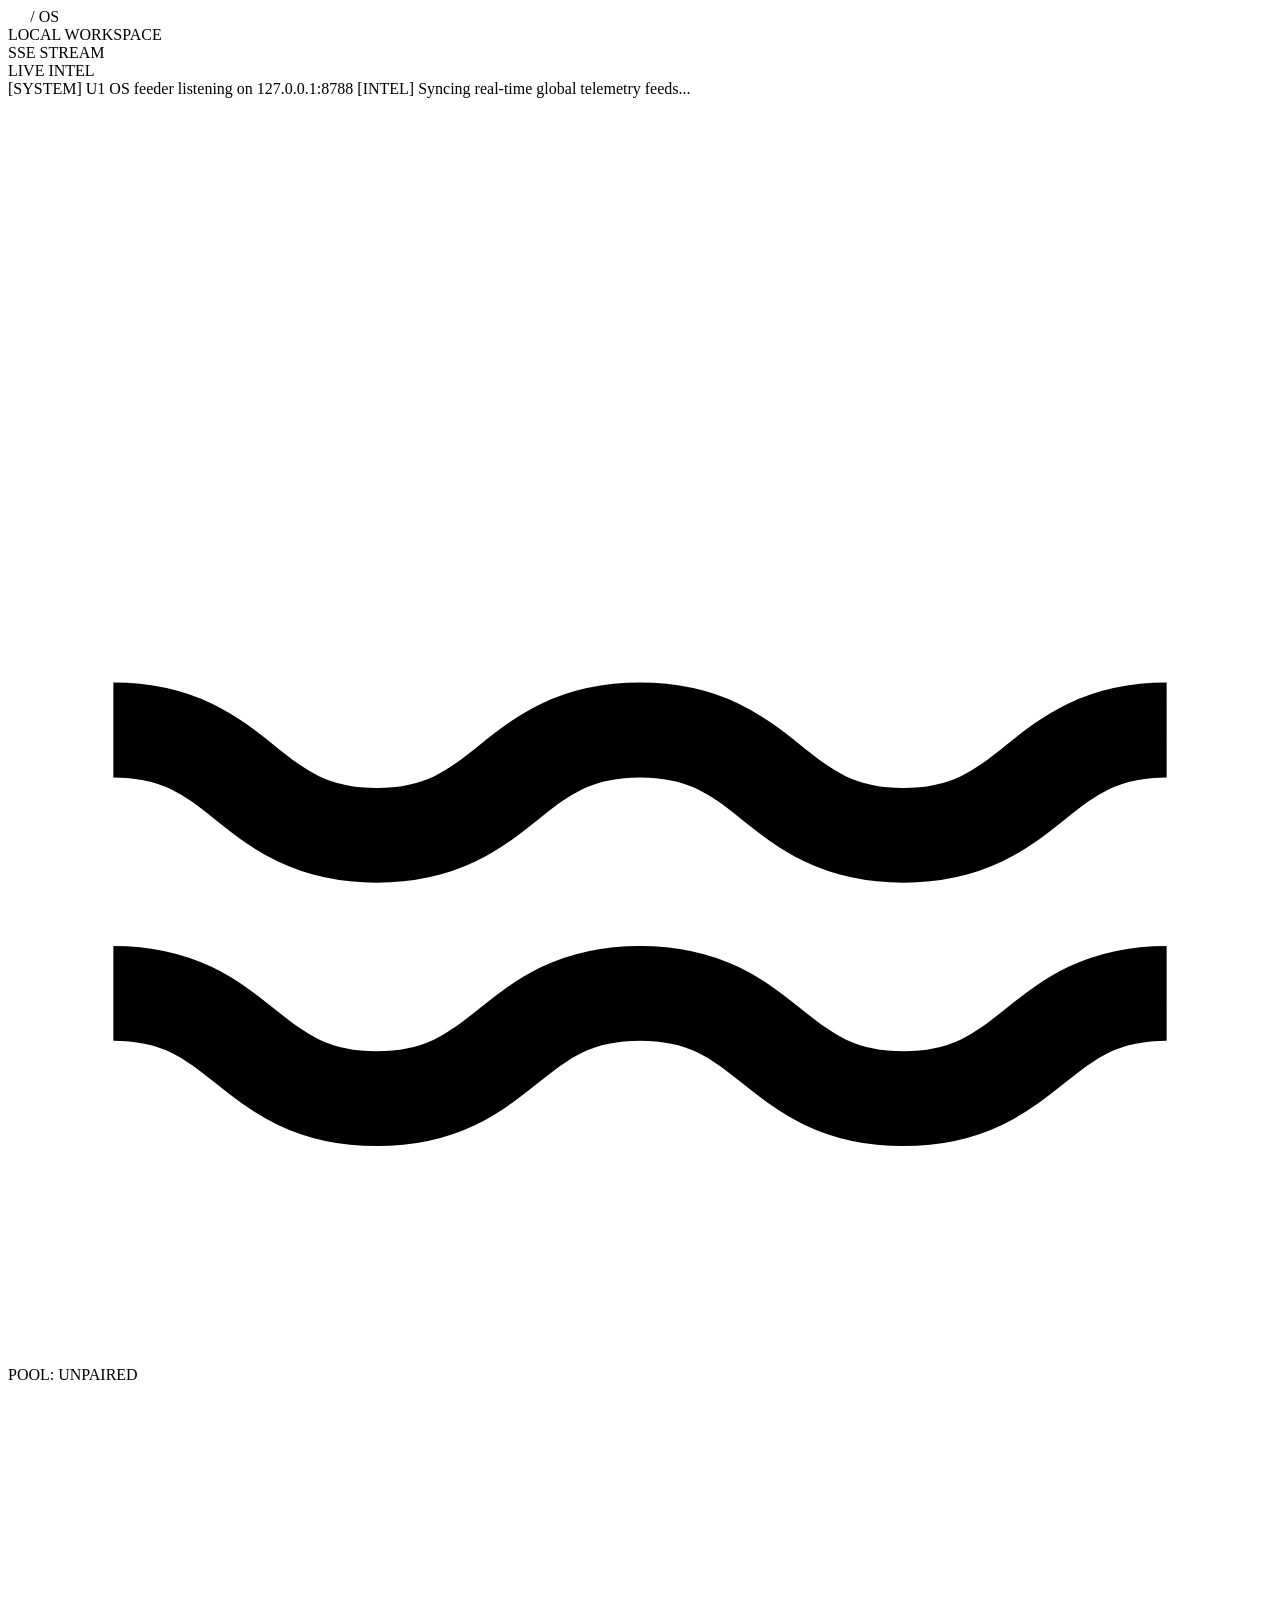
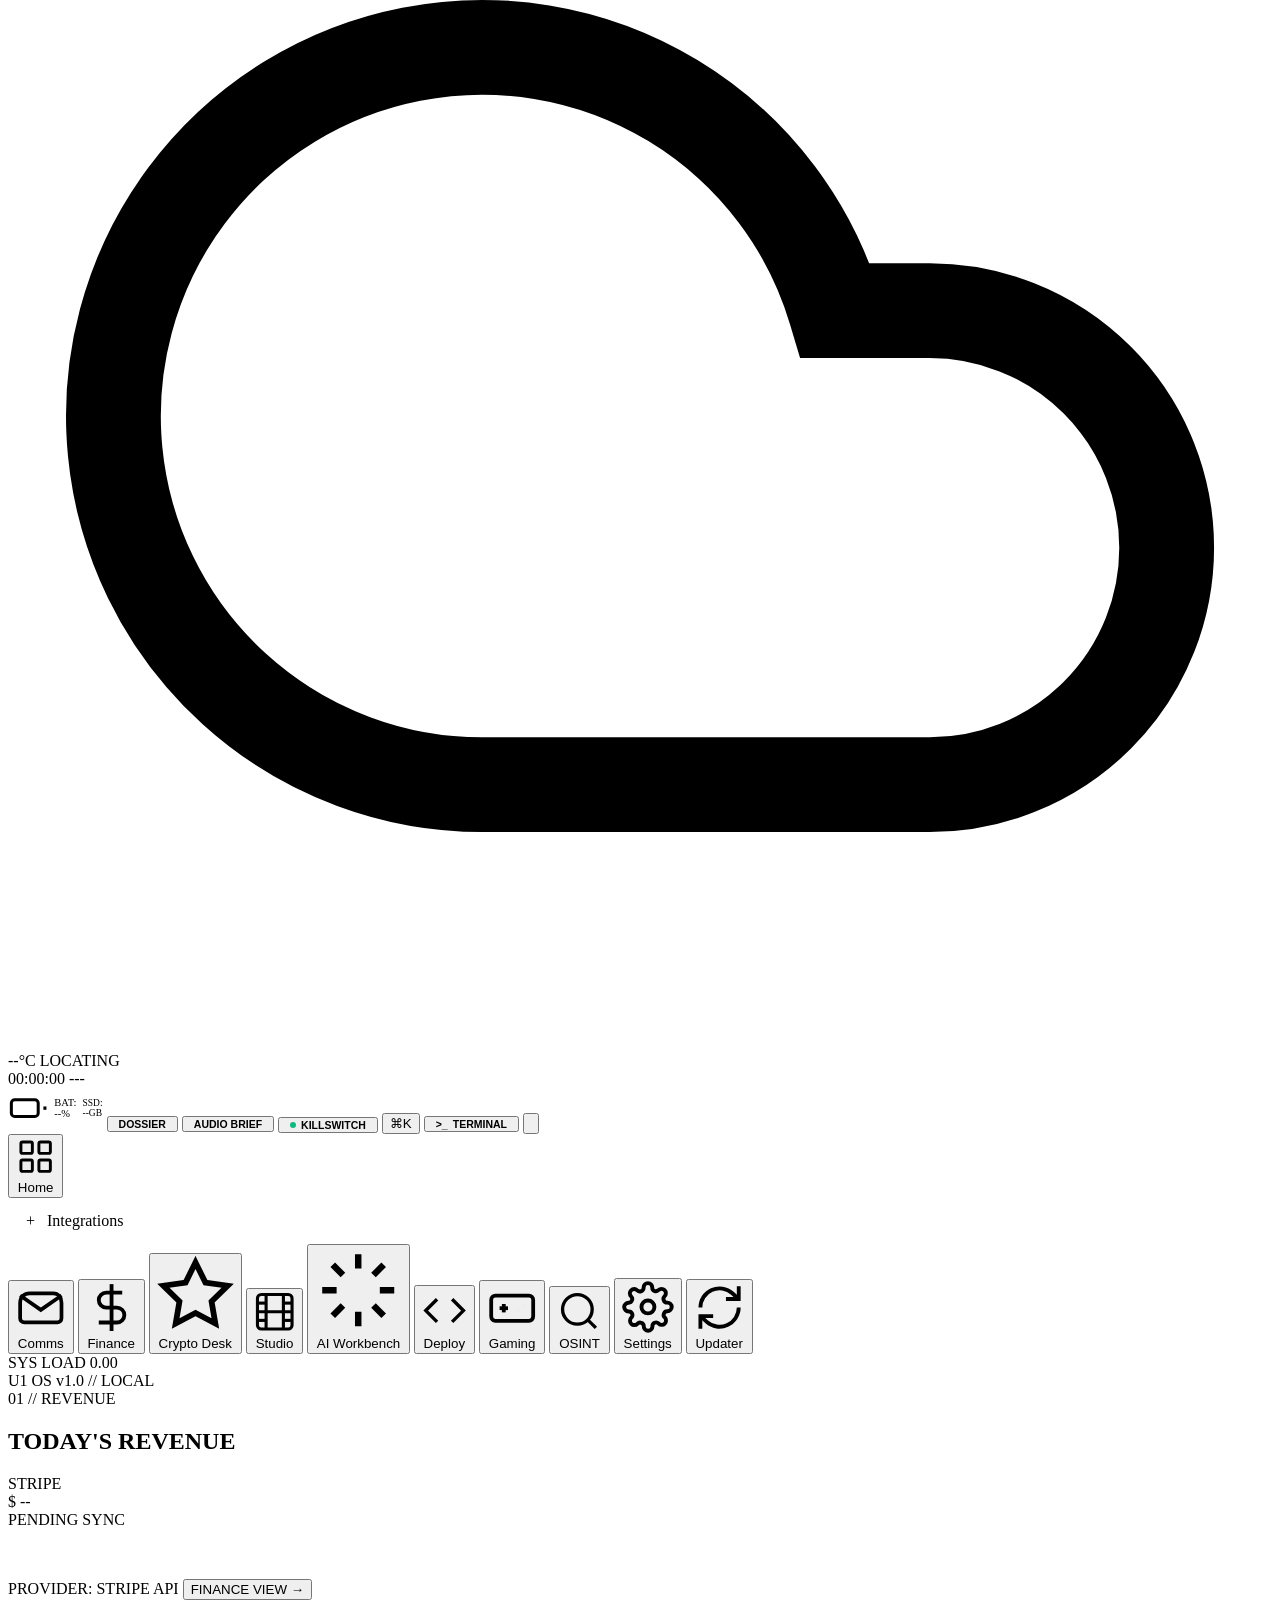
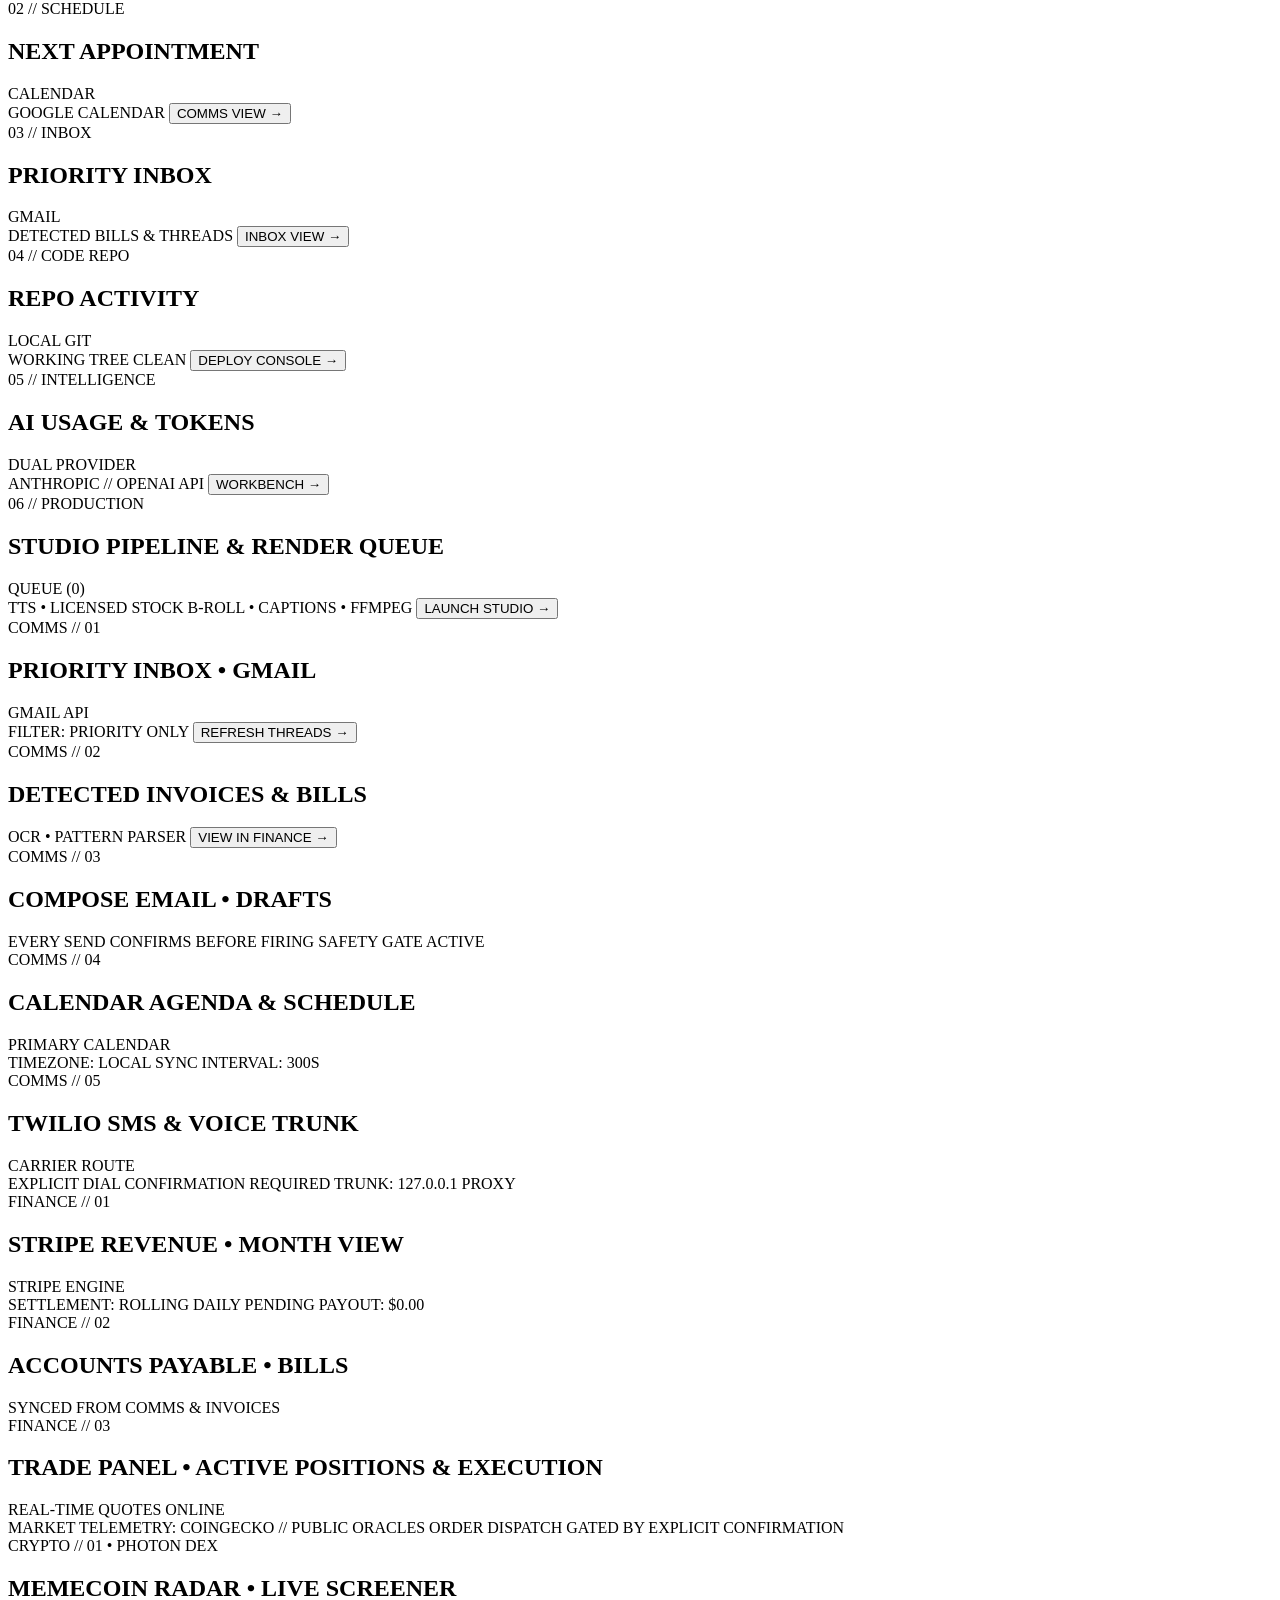
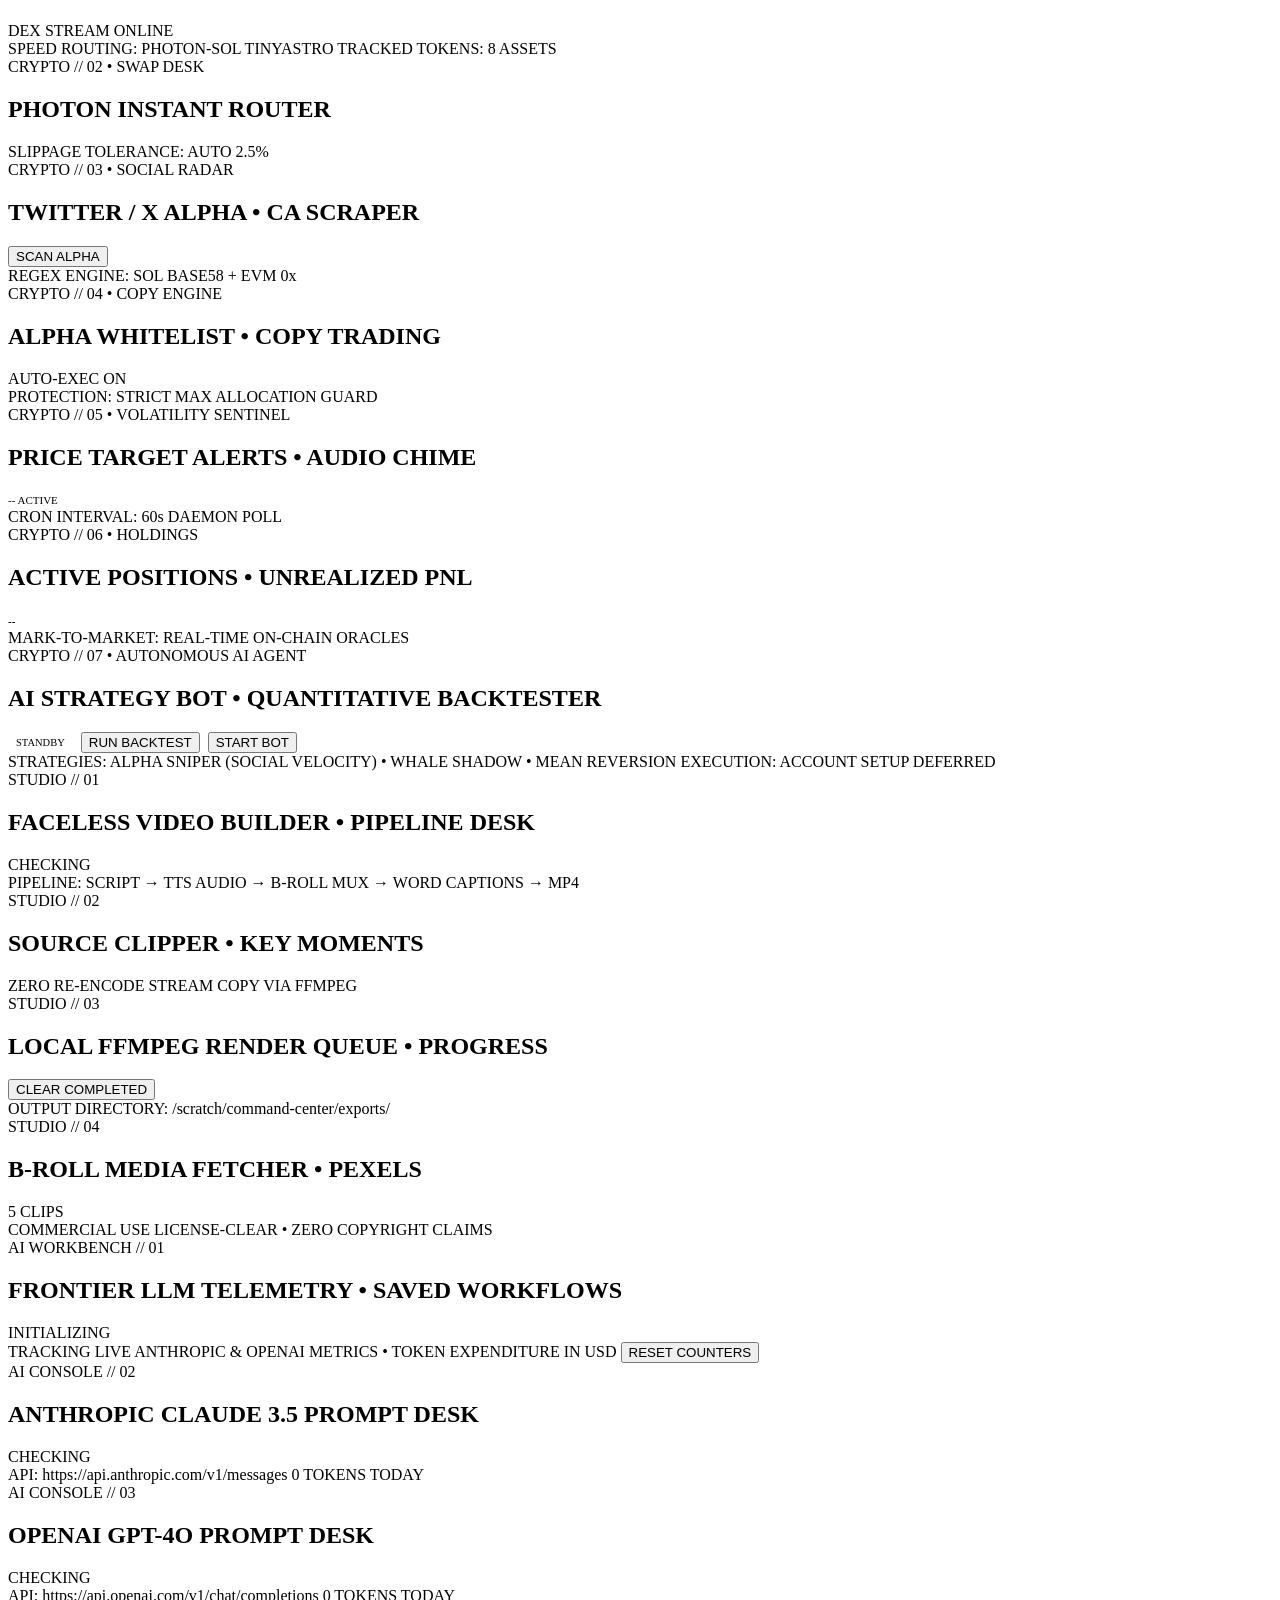
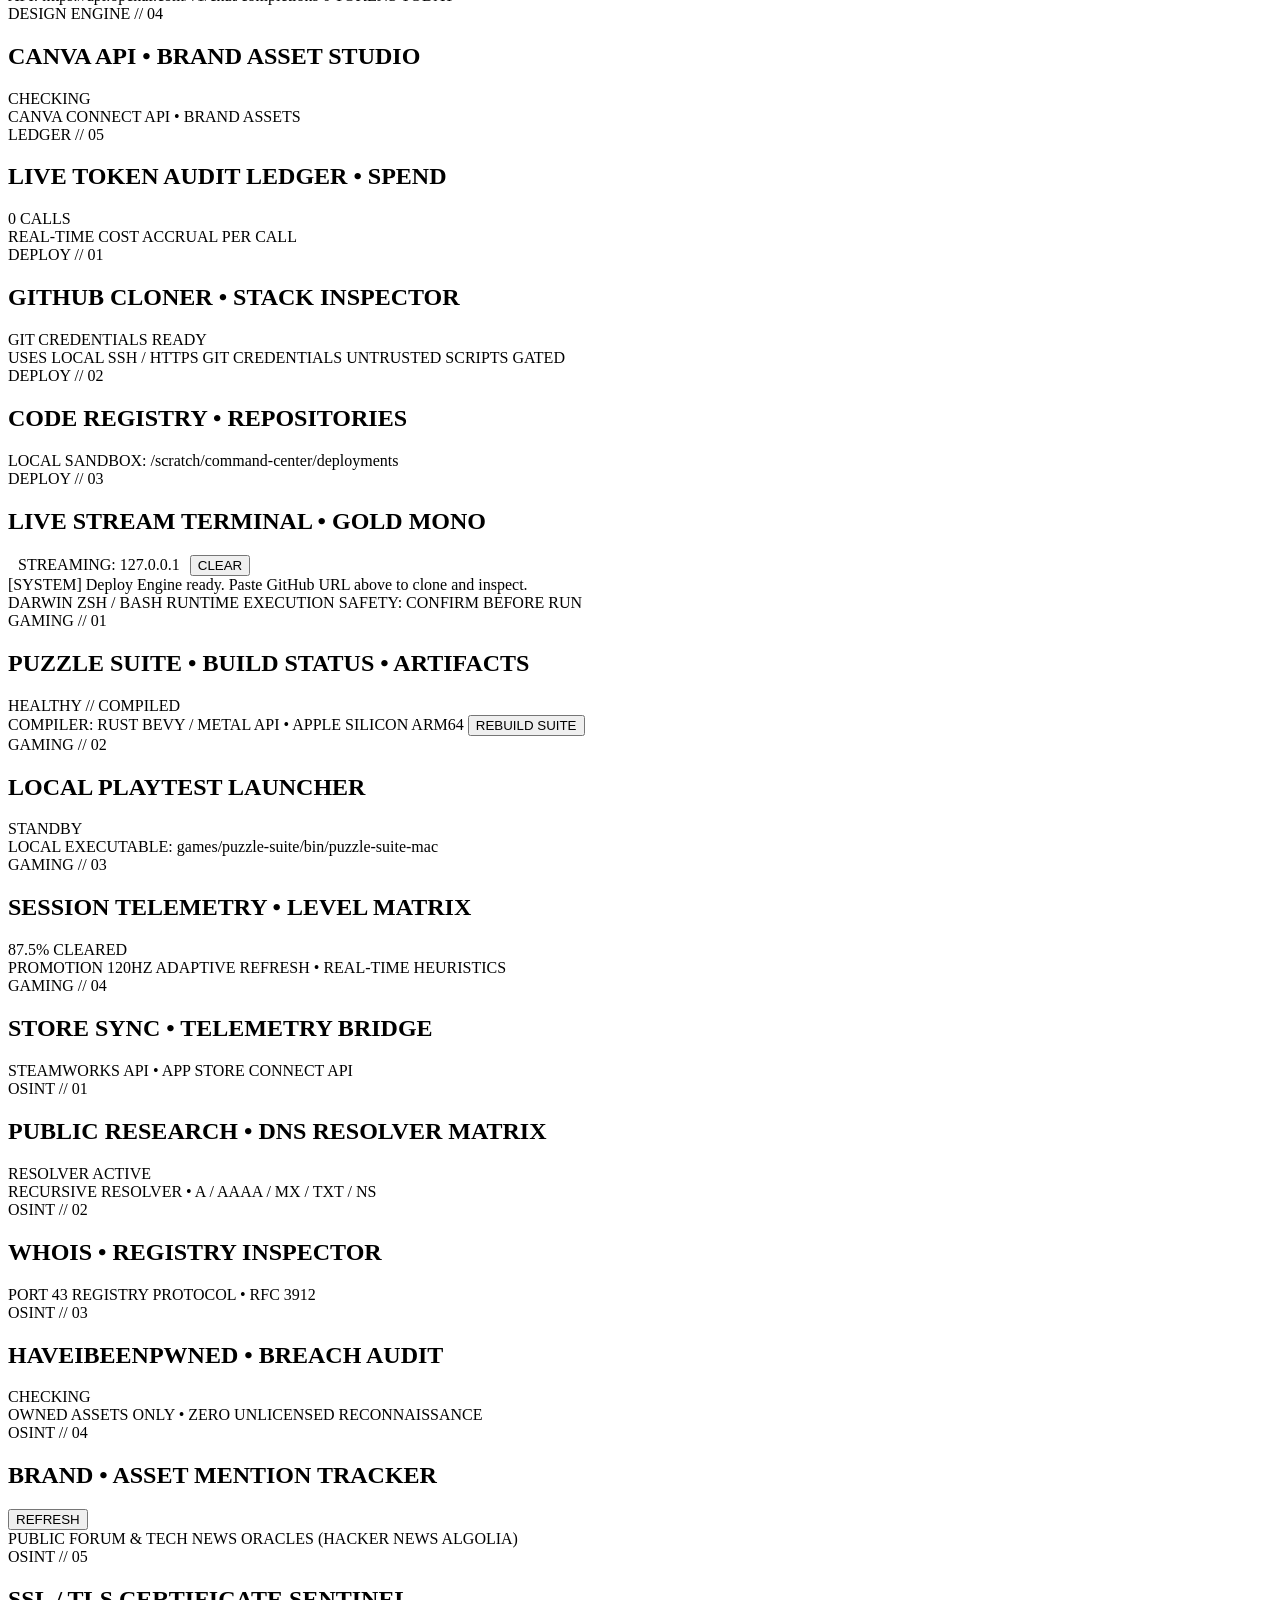
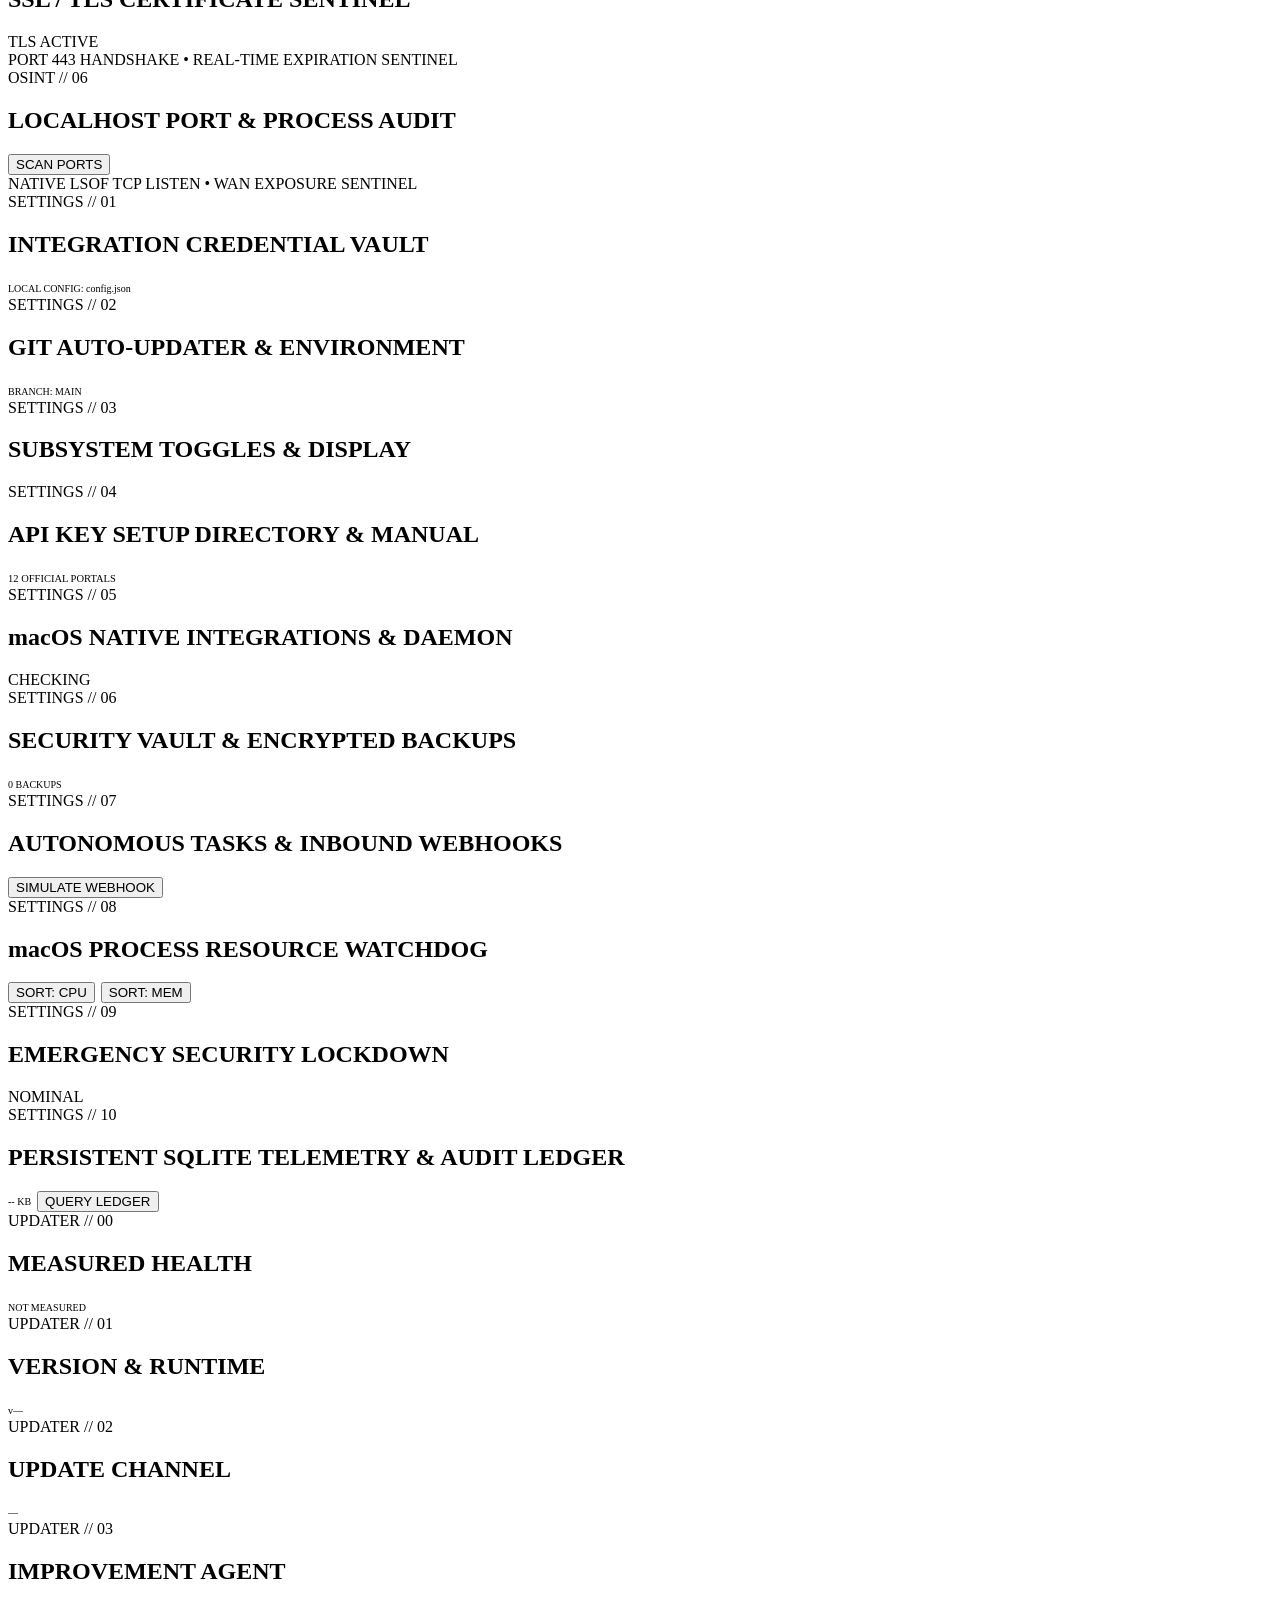
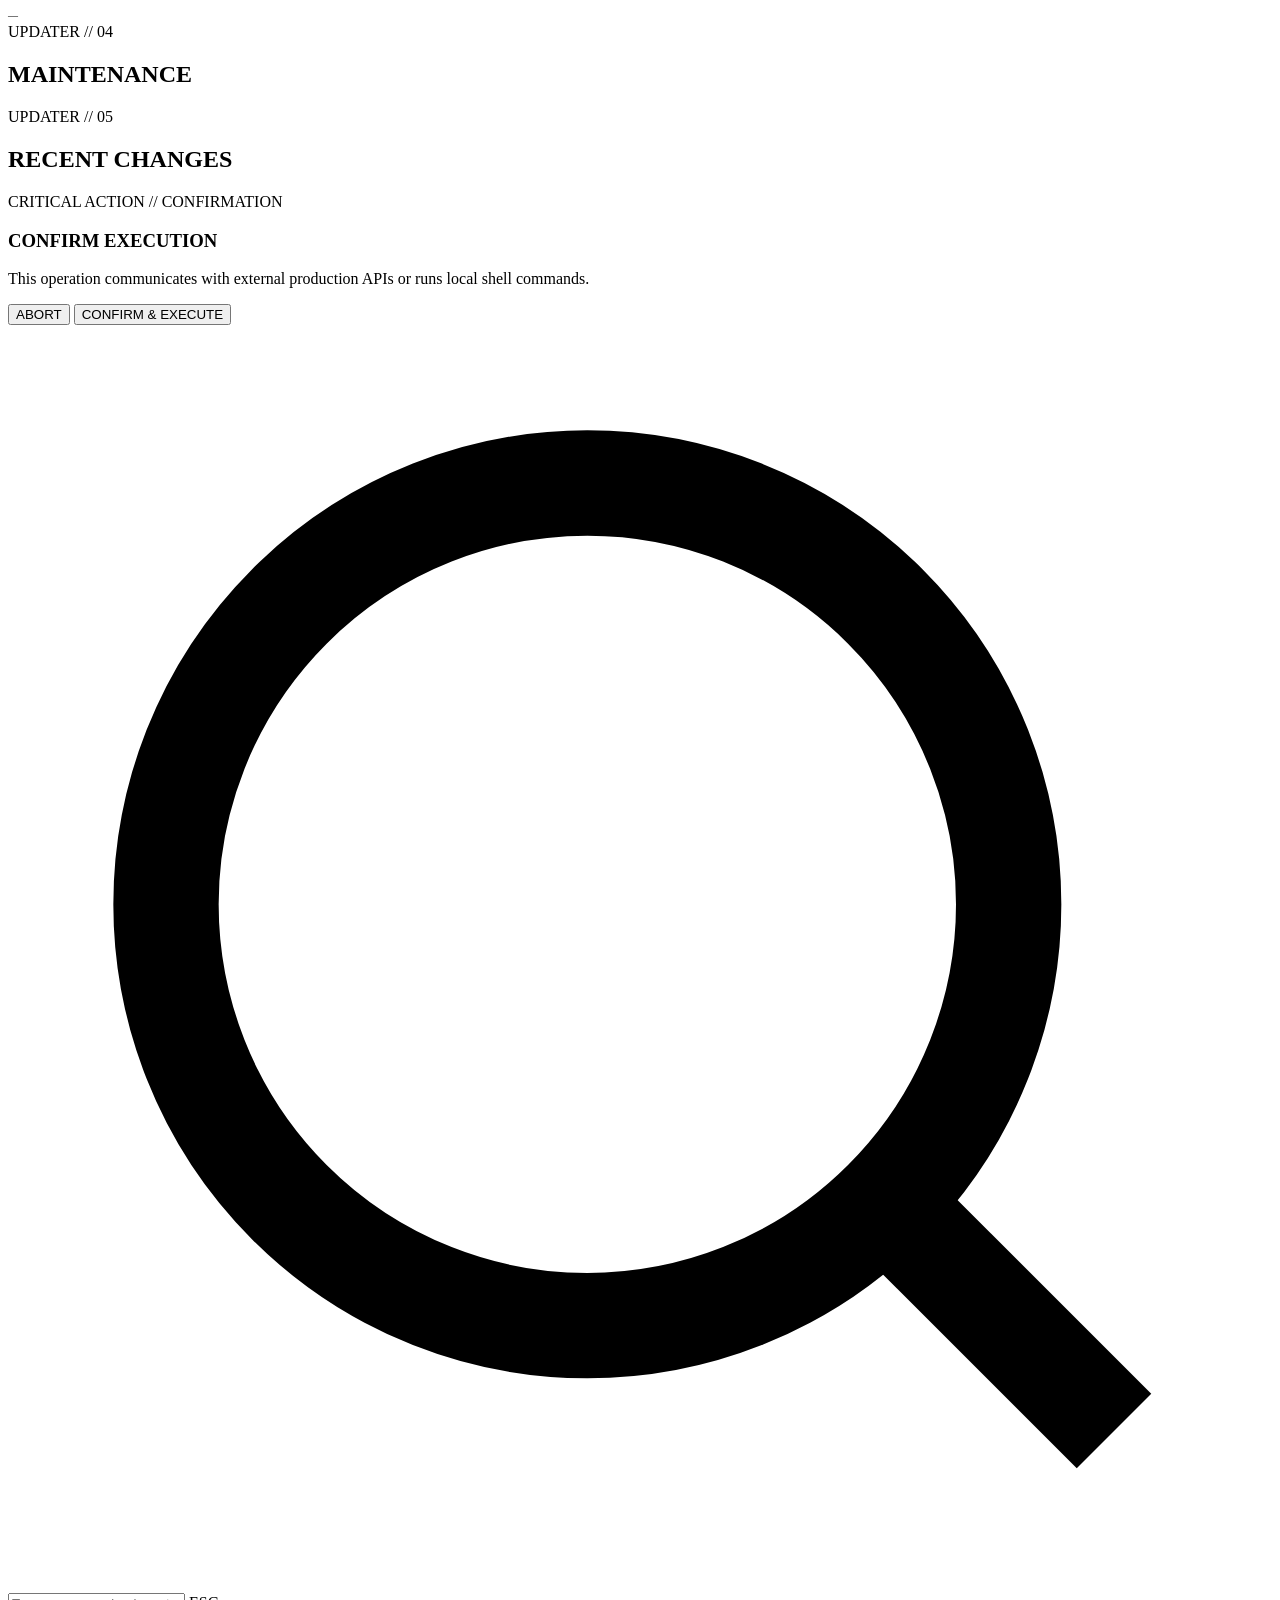
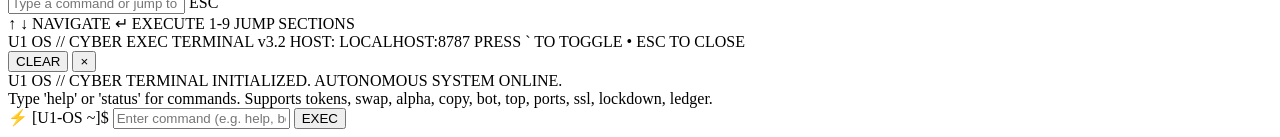
==== commit 1448ab46: "feat: Improvement Engine stage 1 — the measurement floor Nothing in an improvement engine can be tru" ====
--- a/static/index.html
+++ b/static/index.html
@@ -1378,6 +1378,23 @@
         </section>
 
         <section class="section-grid" id="section-updater" data-section-name="Updater">
+          <!-- Widget 0: Measured health -->
+          <article class="slab-panel span-12">
+            <div class="corner-tick top-left"></div><div class="corner-tick top-right"></div>
+            <div class="corner-tick bottom-left"></div><div class="corner-tick bottom-right"></div>
+            <header class="slab-header">
+              <div class="slab-title-group">
+                <span class="slab-kicker mono">UPDATER // 00</span>
+                <h2 class="slab-title">MEASURED HEALTH</h2>
+              </div>
+              <div class="slab-actions">
+                <span class="status-dot" id="updaterHealthDot"></span>
+                <span class="mono" id="updaterHealthBadge" style="font-size:10px; color:var(--text-muted);">NOT MEASURED</span>
+              </div>
+            </header>
+            <div class="slab-body" id="updaterHealthContainer"></div>
+          </article>
+
           <!-- Widget 1: Version, runtime and workspace health -->
           <article class="slab-panel span-5">
             <div class="corner-tick top-left"></div><div class="corner-tick top-right"></div>
